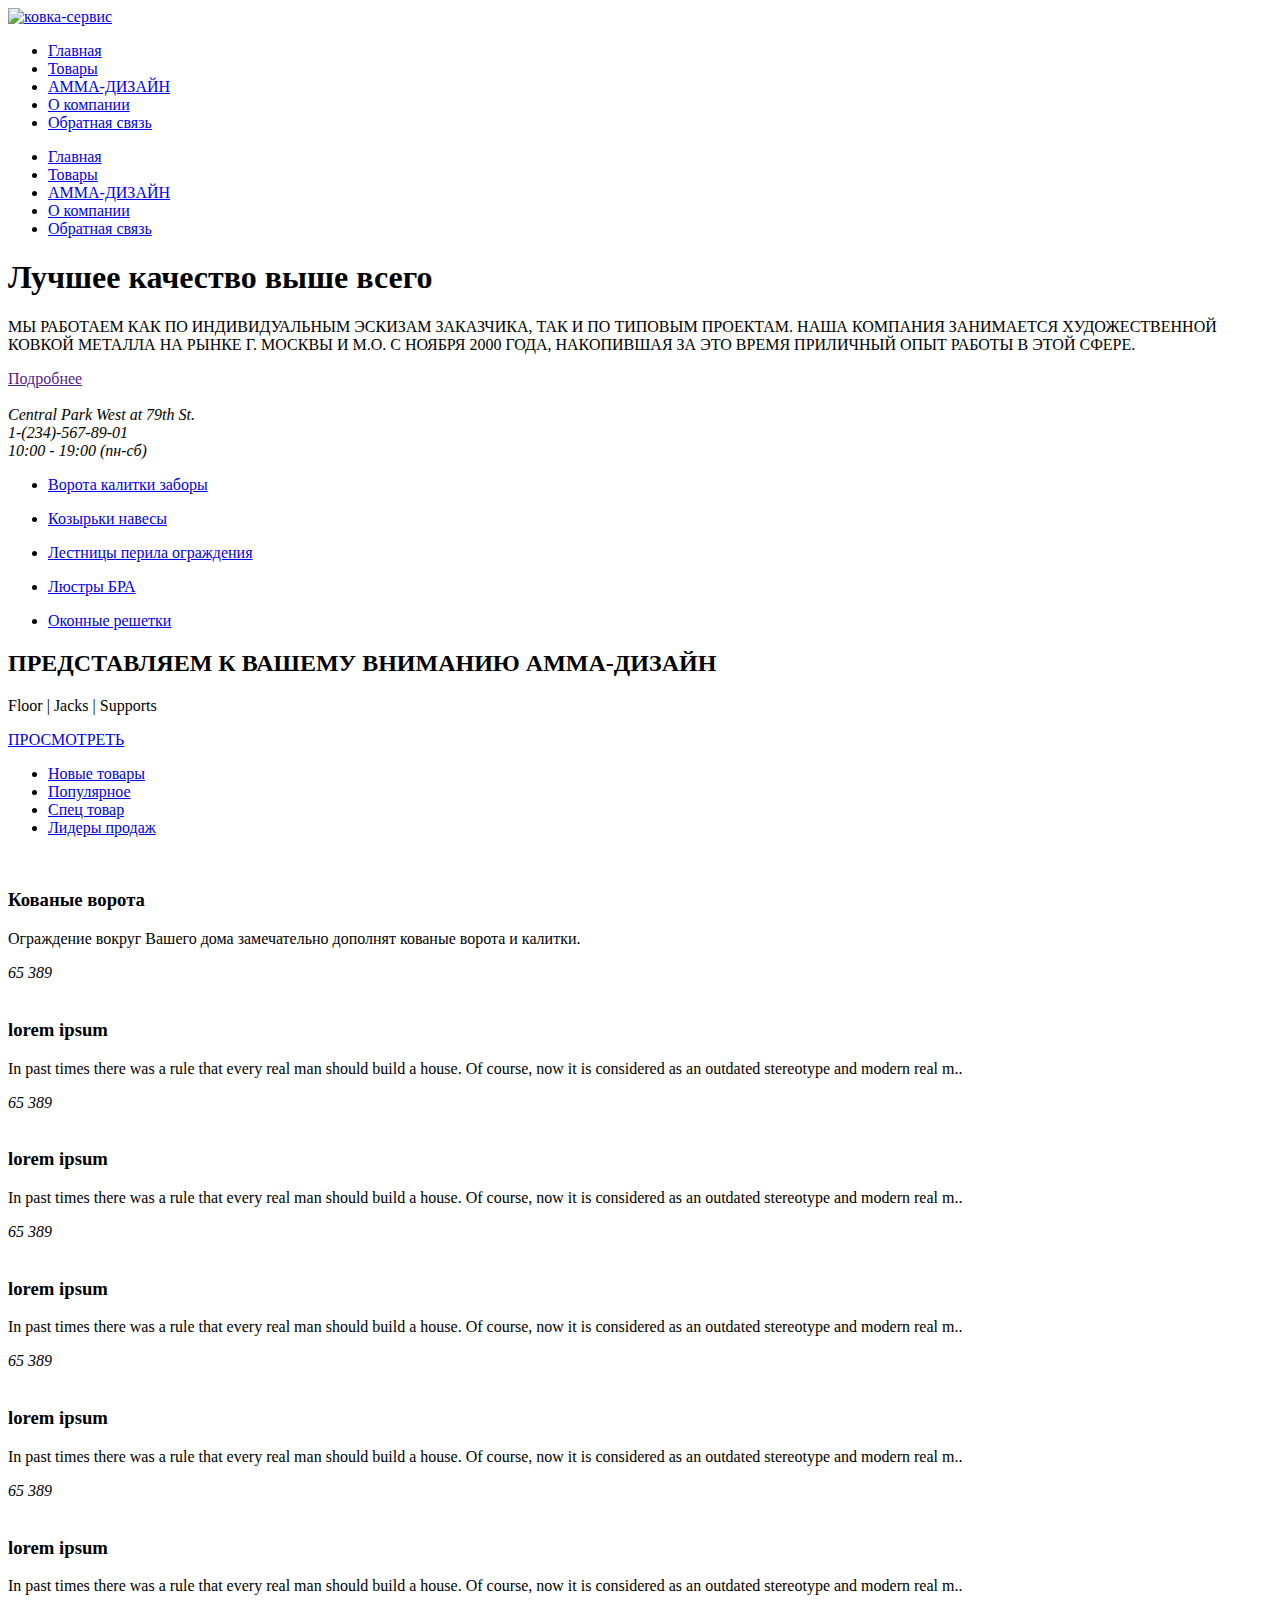
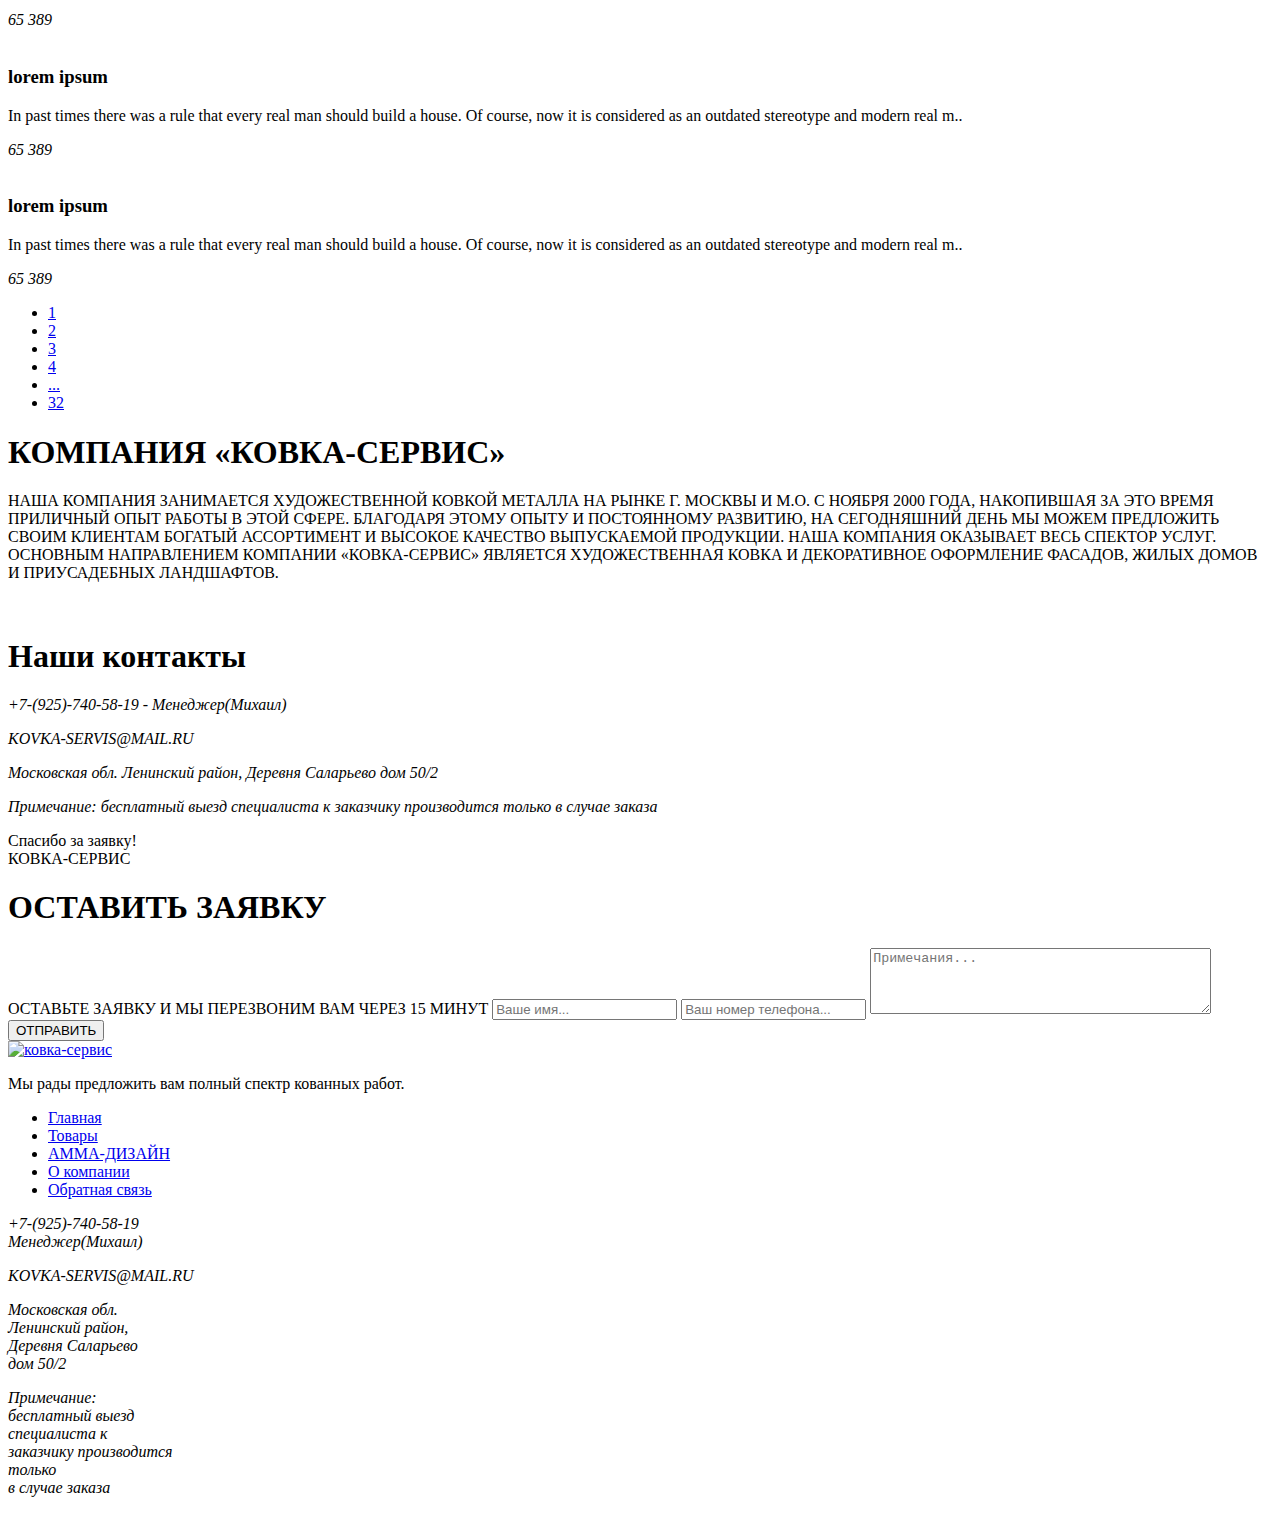
==== kovka2/index.html @ e715e523 "kovka2" ====
<!DOCTYPE html>
<html lang="ru">

<head>

	<meta charset="utf-8">
	<base href="/">

	<title>OptimizedHTML 4</title>
	<meta name="description" content="">

	<meta http-equiv="X-UA-Compatible" content="IE=edge">
	<meta name="viewport" content="width=device-width, initial-scale=1, maximum-scale=1">

	<!-- Template Basic Images Start -->
	<meta property="og:image" content="path/to/image.jpg">
	<link rel="icon" href="img/favicon/favicon.ico">
	<link rel="apple-touch-icon" sizes="180x180" href="img/favicon/apple-touch-icon-180x180.png">
	<!-- Template Basic Images End -->

	<!-- Custom Browsers Color Start -->
	<meta name="theme-color" content="#000">
	<!-- Custom Browsers Color End -->

	<link rel="stylesheet" href="css/main.min.css">

</head>

<body class="my-wrapper">

<div class="preloader"><div class="puls"></div></div>
	<!-- Custom HTML -->


<div id="my-header" class="main_head"  data-parallax data-src="../img/bg1.png">
	<div class="container">
		<div class="row">
			<div class="col-md-2 col-sm-6 ">
				<a href="#" class="logo">
					<img src="../img/logo.svg" alt="ковка-сервис">
				</a>
			</div>
				<div class="col-md-8 col-lg-6-6 offset-md-2 col-sm-6">
					<div class="h_butt">
						<a href="#my-menu" id="my-icon" class="hamburger hamburger--emphatic" aria-label="Menu" aria-controls="navigation">
							  <div class="hamburger-box">
	  				  		<div class="hamburger-inner"></div>
						 	 </div>
						</a>
					</div>
					<nav id="my-menu">
						<ul>
							<li><a  href="#my-header"><span>Главная</span></a></li>
							<li><a  href="#my-content"><span>Товары</span></a></li>
							<li><a  href="#"><span>АММА-ДИЗАЙН</span></a></li>
							<li><a  href="#review"><span>О компании</span></a></li>
							<li><a  href="#my-feed_back"><span>Обратная связь</span></a></li>
						</ul>
					</nav>
					<div class="nav_menu">
						<ul>
							<li class="active"><a data-scroll class="scroll_s"  href="#my-header"><span>Главная</span></a></li>
							<li><a data-scroll class="scroll_s"  href="#my-content"><span>Товары</span></a></li>
							<li><a data-scroll class="scroll_s"  href="#"><span>АММА-ДИЗАЙН</span></a></li>
							<li><a data-scroll class="scroll_s"  href="#review"><span>О компании</span></a></li>
							<li><a data-scroll class="scroll_s"  href="#my-feed_back"><span>Обратная связь</span></a></li>
						</ul>
					</div>
				</div>


			</div>

			<div class="row">
				<div class="col-md-4">

					<div class="description ">
						<h1>Лучшее качество выше всего</h1>
						<p>МЫ РАБОТАЕМ КАК ПО ИНДИВИДУАЛЬНЫМ ЭСКИЗАМ ЗАКАЗЧИКА, ТАК И ПО ТИПОВЫМ ПРОЕКТАМ.
								НАША КОМПАНИЯ ЗАНИМАЕТСЯ ХУДОЖЕСТВЕННОЙ КОВКОЙ МЕТАЛЛА НА РЫНКЕ Г. МОСКВЫ И М.О. С НОЯБРЯ 2000 ГОДА, НАКОПИВШАЯ ЗА ЭТО ВРЕМЯ ПРИЛИЧНЫЙ ОПЫТ РАБОТЫ В ЭТОЙ СФЕРЕ.</p>
						<a href="" class="button_X">Подробнее</a>
					</div>

				</div>
				<div class="col-md-8">
					<div class="slider_content">
						<div class="slider_window">
							<div class="slides owl-carousel">
									<img src="../img/bg1.png" alt="">
									<img src="../img/bg2.jpg" alt="">
									<img src="../img/bg4.jpg" alt="">
									<img src="../img/bg2.jpg" alt="">
							</div>
						</div>
					</div>
				</div>
			</div>

			<!-- <div class="ds text-center"><div class="arrow-down_fa"><a href="#content_s"><i class="fa fa-angle-double-down"></i></a></div></div> -->

		</div>
		<div class="header_contacts text-center">
			<div class="container">
				<div class="row">
					<div class="col-md-4"><i class="fa fa-map-marker "> <span> Central Park West at 79th St.</span></i></div>
					<div class="col-md-4"><i class="fa fa-phone"> <span class="ph_h"> 1-(234)-567-89-01</span></i></div>
					<div class="col-md-4"><i class="fa fa-clock-o"> <span> 10:00 - 19:00 (пн-сб)</span></i></div>
				</div>
			</div>
		</div>

</div>

<div id="my-content" class="main_content">
	<div class="container-fluid">
		<div class="row">
			<div class="col-md-3 col-sm-12 col-xs-12">
				<div class="sidebar_s">
					<ul>
						<li class="bg_overlay side_item" style="background-image: url(../img/s1.jpg);"><a href="#content_s"><p>Ворота калитки заборы</p></a></li>
						<li class="bg_overlay side_item" style="background-image: url(../img/s3.jpg);"><a href="#content_s"><p>Козырьки навесы</p></a></li>
						<li class="bg_overlay side_item" style="background-image: url(../img/s2.jpg);"><a href="#content_s"><p>Лестницы перила ограждения</p></a></li>
						<li class="bg_overlay side_item" style="background-image: url(../img/s5.jpg);"><a href="#content_s"><p>Люстры БРА</p></a></li>
						<li class="bg_overlay side_item" style="background-image: url(../img/s2.jpg);"><a href="#content_s"><p>Оконные решетки</p></a></li>
					</ul>
				</div>
			</div>
			<div class="col-md-9">
				<div class="sales_amma bg_overlay" style="background-image: url(../img/os1.png);">
				<h2>ПРЕДСТАВЛЯЕМ К ВАШЕМУ ВНИМАНИЮ АММА-ДИЗАЙН</h2>
				<p>Floor   |   Jacks   |   Supports </p>
				<a href="#" class="button_X">ПРОСМОТРЕТЬ</a>
			</div>
			<div class="sales_s">
				<div class="navigation_s">
					<ul>
						<li><a href="#">Новые товары</a></li>
						<li><a href="#">Популярное</a></li>
						<li><a href="#">Спец товар</a></li>
						<li><a href="#">Лидеры продаж</a></li>
					</ul>
				</div>
				<div class="row">
					<div class="col-md-4 col-lg-4 col-sm-6">
						<div class="sale_item">
							<a class="popup-link" data-effect="zoomIn"  href="../img/s1.jpg"><i class="fa fa-arrows-alt"></i></a>
							<img src="../img/s1.jpg" alt="">
							<h3>Кованые ворота</h3>
							<p>Ограждение вокруг Вашего дома замечательно дополнят кованые ворота и калитки.</p>
							<i class="fa fa-eye"><span>65 389</span></i>
						</div>
					</div>
					<div class="col-md-4 col-lg-4 col-sm-6">
						<div class="sale_item">
							<a class="popup-link" data-effect="zoomIn"  href="../img/s2.jpg"><i class="fa fa-arrows-alt"></i></a>
							<img src="../img/s2.jpg" alt="">
							<h3>lorem ipsum</h3>
							<p>In past times there was a rule that every real man should build a house. Of course, now it is considered as an outdated stereotype and modern real m..</p>
							<i class="fa fa-eye"><span>65 389</span></i>
						</div>
					</div>
					<div class="col-md-4 col-lg-4 col-sm-6">
						<div class="sale_item">
							<a class="popup-link" data-effect="zoomIn"  href="../img/s3.jpg"><i class="fa fa-arrows-alt"></i></a>
							<img src="../img/s3.jpg" alt="">
							<h3>lorem ipsum</h3>
							<p>In past times there was a rule that every real man should build a house. Of course, now it is considered as an outdated stereotype and modern real m..</p>
							<i class="fa fa-eye"><span>65 389</span></i>
						</div>
					</div>
					<div class="col-md-4 col-lg-4 col-sm-6">
						<div class="sale_item">
							<a class="popup-link" data-effect="zoomIn"  href="../img/s4.jpg"><i class="fa fa-arrows-alt"></i></a>
							<img src="../img/s4.jpg" alt="">
							<h3>lorem ipsum</h3>
							<p>In past times there was a rule that every real man should build a house. Of course, now it is considered as an outdated stereotype and modern real m..</p>
							<i class="fa fa-eye"><span>65 389</span></i>
						</div>
					</div>
					<div class="col-md-4 col-lg-4 col-sm-6">
						<div class="sale_item">
							<a class="popup-link" data-effect="zoomIn"  href="../img/1.jpg"><i class="fa fa-arrows-alt"></i></a>
							<img src="../img/s5.jpg" alt="">
							<h3>lorem ipsum</h3>
							<p>In past times there was a rule that every real man should build a house. Of course, now it is considered as an outdated stereotype and modern real m..</p>
							<i class="fa fa-eye"><span>65 389</span></i>
						</div>
					</div>
					<div class="col-md-4 col-lg-4 col-sm-6">
						<div class="sale_item">
							<a class="popup-link" data-effect="zoomIn"  href="../img/s1.jpg"><i class="fa fa-arrows-alt"></i></a>
							<img src="../img/s6.jpg" alt="">
							<h3>lorem ipsum</h3>
							<p>In past times there was a rule that every real man should build a house. Of course, now it is considered as an outdated stereotype and modern real m..</p>
							<i class="fa fa-eye"><span>65 389</span></i>
						</div>
					</div>
					<div class="col-md-4 col-lg-4 col-sm-6">
						<div class="sale_item">
							<a class="popup-link" data-effect="zoomIn"  href="../img/s1.jpg"><i class="fa fa-arrows-alt"></i></a>
							<img src="../img/s7.jpg" alt="">
							<h3>lorem ipsum</h3>
							<p>In past times there was a rule that every real man should build a house. Of course, now it is considered as an outdated stereotype and modern real m..</p>
							<i class="fa fa-eye"><span>65 389</span></i>
						</div>
					</div>
					<div class="col-md-4 col-lg-4 col-sm-6">
						<div class="sale_item">
							<a class="popup-link" data-effect="zoomIn"  href="../img/s1.jpg"><i class="fa fa-arrows-alt"></i></a>
							<img src="../img/s1.jpg" alt="">
							<h3>lorem ipsum</h3>
							<p>In past times there was a rule that every real man should build a house. Of course, now it is considered as an outdated stereotype and modern real m..</p>
							<i class="fa fa-eye"><span>65 389</span></i>
						</div>
					</div>
				</div>
				<div class="next_page">
					<ul>
						<li><a href="#">1</a></li>
						<li><a href="#">2</a></li>
						<li><a href="#">3</a></li>
						<li><a href="#">4</a></li>
						<li><a href="#">...</a></li>
						<li><a href="#">32</a></li>
					</ul>
				</div>
			</div>
		</div>
		</div>
	</div>
</div>

<div id="review" class="review_company bg_overlay" style="background-image: url(../img/bg2.jpg);">
	<div class="container">
		<div class="row">
			<div class="col-lg-6 col-md-12">
				<h1>КОМПАНИЯ «КОВКА-СЕРВИС»</h1>
				<p>НАША КОМПАНИЯ ЗАНИМАЕТСЯ ХУДОЖЕСТВЕННОЙ КОВКОЙ МЕТАЛЛА НА РЫНКЕ Г. МОСКВЫ И М.О. С НОЯБРЯ 2000 ГОДА, НАКОПИВШАЯ ЗА ЭТО ВРЕМЯ ПРИЛИЧНЫЙ ОПЫТ РАБОТЫ В ЭТОЙ СФЕРЕ.
					БЛАГОДАРЯ ЭТОМУ ОПЫТУ И ПОСТОЯННОМУ РАЗВИТИЮ, НА СЕГОДНЯШНИЙ ДЕНЬ МЫ МОЖЕМ ПРЕДЛОЖИТЬ СВОИМ КЛИЕНТАМ БОГАТЫЙ АССОРТИМЕНТ И ВЫСОКОЕ КАЧЕСТВО ВЫПУСКАЕМОЙ ПРОДУКЦИИ.
							НАША КОМПАНИЯ ОКАЗЫВАЕТ ВЕСЬ СПЕКТОР УСЛУГ. ОСНОВНЫМ НАПРАВЛЕНИЕМ КОМПАНИИ «КОВКА-СЕРВИС» ЯВЛЯЕТСЯ ХУДОЖЕСТВЕННАЯ КОВКА И ДЕКОРАТИВНОЕ ОФОРМЛЕНИЕ ФАСАДОВ, ЖИЛЫХ ДОМОВ И ПРИУСАДЕБНЫХ ЛАНДШАФТОВ.</p>
			</div>
			<div class="col-lg-6 col-md-12">
				<div class="bg_rev fotorama" data-nav="thumbs" data-width="100%"  data-thumbwidth="120" data-thumbheight="76" data-thumbmargin="15" data-thumbborderwidth="5">
				<img src="../img/1.jpg" alt="">
				<img src="../img/2.png" alt="">
				<img src="../img/3.png" alt="">
				<img src="../img/4.jpg" alt="">
			</div>
			</div>
		</div>
	</div>
</div>

<div id="my-feed_back" class="feedback_S" style="background-image: url(../img/bg1.png);">
	<div class="container-max-widths">
		<div class="row">
			<div class="col-md-4 offset-md-2 col-sm-8 offset-sm-2 ">
				<div class="feed_contacts">
					<h1>Наши контакты</h1>
					<i class="fa fa-mobile"><p>+7-(925)-740-58-19 - Менеджер(Михаил)</p></i>
					<i class="fa fa-envelope"><p>KOVKA-SERVIS@MAIL.RU</p></i>
					<i class="fa fa-location-arrow"><p>Московская обл. Ленинский район, Деревня Саларьево дом 50/2</p></i>
					<i class="fa fa-user"><p>Примечание: <span>бесплатный выезд специалиста к заказчику производится только в случае заказа </span></p></i>
				</div>
			</div>
			<div class="col-md-6 col-lg-6 sol-sm-12 col-xs-12">
				<div class="feed_area">
				<form class="callback_form" id="form">
					<div class="sucsses"><span>Спасибо за заявку!</span></div>
						<span>КОВКА-СЕРВИС</span>
						<div class="h1_s">
							<h1>ОСТАВИТЬ ЗАЯВКУ</h1>
						</div>
						<span>ОСТАВЬТЕ ЗАЯВКУ И МЫ ПЕРЕЗВОНИМ ВАМ ЧЕРЕЗ 15 МИНУТ</span>
						<input type="hidden" name="project_name" value="Site Name">
						<input type="hidden" name="admin_email" value="ar.esayan@mail.ru">
						<input type="hidden" name="form_subject" value="Form Subject">
						<input type="text"  name="name" placeholder="Ваше имя..." required>
						<input type="tel" maxlength="11"  name="tel" placeholder="Ваш номер телефона..." required>
						<textarea name="name" rows="4" cols="40" placeholder="Примечания..."></textarea>
						<button class="button_X">ОТПРАВИТЬ</button>
					</form>
			</div>
			</div>
		</div>
	</div>
</div>


<footer id="my-footer" class="footer_s">
	<div class="container">
		<div class="row">
			<div class=" col-md-4 col-sm-4 text-center foot_logo">
				<a href="#" class="logo"><img src="../img/logo.svg" alt="ковка-сервис"></a>
				<p><span>Мы</span> рады предложить вам полный спектр кованных работ.</p>
			</div>
			<div class="col-md-8 col-sm-8">
				<div class="foot_menu">
					<ul>
						<li><a data-scroll class="scroll_s" href="#my-header"><span>Главная</span></a></li>
						<li><a data-scroll class="scroll_s" href="#"><span>Товары</span></a></li>
						<li><a data-scroll class="scroll_s" href="#"><span>АММА-ДИЗАЙН</span></a></li>
						<li><a data-scroll class="scroll_s" href="#"><span>О компании</span></a></li>
						<li><a data-scroll class="scroll_s" href="#"><span>Обратная связь</span></a></li>
					</ul>
				</div>
				<div class="foot_contacts">
					<i class="fa fa-mobile"><p>+7-(925)-740-58-19 <br> Менеджер(Михаил)</p></i>
					<i class="fa fa-envelope"><p>KOVKA-SERVIS@MAIL.RU</p></i>
					<i class="fa fa-location-arrow"><p>Московская обл. 	<br> Ленинский район,<br> Деревня Саларьево <br> дом 50/2</p></i>
					<i class="fa fa-user"><p>Примечание: <span> <br>бесплатный выезд <br> специалиста к <br> заказчику производится <br> только <br> в случае заказа </span></p></i>
				</div>
			</div>
			<div class="col-md-4"></div>
		</div>
	</div>
</footer>


	<script src="js/scripts.min.js"></script>

</body>
</html>
---- kovka2/css/main.min.css ----
@charset "UTF-8";.fotorama__arr:focus:after,.fotorama__fullscreen-icon:focus:after,.fotorama__html,.fotorama__img,.fotorama__nav__frame:focus .fotorama__dot:after,.fotorama__nav__frame:focus .fotorama__thumb:after,.fotorama__stage__frame,.fotorama__stage__shaft,.fotorama__video iframe{position:absolute;width:100%;height:100%;top:0;right:0;left:0;bottom:0}.fotorama--fullscreen,.fotorama__img{max-width:99999px!important;max-height:99999px!important;min-width:0!important;min-height:0!important;border-radius:0!important;box-shadow:none!important;padding:0!important}.fotorama__wrap .fotorama__grab{cursor:move;cursor:-webkit-grab;cursor:-o-grab;cursor:-ms-grab;cursor:grab}.fotorama__grabbing *{cursor:move;cursor:-webkit-grabbing;cursor:-o-grabbing;cursor:-ms-grabbing;cursor:grabbing}.fotorama__spinner{position:absolute!important;top:50%!important;left:50%!important}.fotorama__wrap--css3 .fotorama__arr,.fotorama__wrap--css3 .fotorama__fullscreen-icon,.fotorama__wrap--css3 .fotorama__nav__shaft,.fotorama__wrap--css3 .fotorama__stage__shaft,.fotorama__wrap--css3 .fotorama__thumb-border,.fotorama__wrap--css3 .fotorama__video-close,.fotorama__wrap--css3 .fotorama__video-play{-webkit-transform:translate3d(0,0,0);transform:translate3d(0,0,0)}.fotorama__caption,.fotorama__nav:after,.fotorama__nav:before,.fotorama__stage:after,.fotorama__stage:before,.fotorama__wrap--css3 .fotorama__html,.fotorama__wrap--css3 .fotorama__nav,.fotorama__wrap--css3 .fotorama__spinner,.fotorama__wrap--css3 .fotorama__stage,.fotorama__wrap--css3 .fotorama__stage .fotorama__img,.fotorama__wrap--css3 .fotorama__stage__frame{-webkit-transform:translateZ(0);transform:translateZ(0)}.fotorama__arr:focus,.fotorama__fullscreen-icon:focus,.fotorama__nav__frame{outline:0}.fotorama__arr:focus:after,.fotorama__fullscreen-icon:focus:after,.fotorama__nav__frame:focus .fotorama__dot:after,.fotorama__nav__frame:focus .fotorama__thumb:after{content:'';border-radius:inherit;background-color:rgba(0,175,234,.5)}.fotorama__wrap--video .fotorama__stage,.fotorama__wrap--video .fotorama__stage__frame--video,.fotorama__wrap--video .fotorama__stage__frame--video .fotorama__html,.fotorama__wrap--video .fotorama__stage__frame--video .fotorama__img,.fotorama__wrap--video .fotorama__stage__shaft{-webkit-transform:none!important;transform:none!important}.fotorama__wrap--css3 .fotorama__nav__shaft,.fotorama__wrap--css3 .fotorama__stage__shaft,.fotorama__wrap--css3 .fotorama__thumb-border{transition-property:-webkit-transform,width;transition-property:transform,width;transition-timing-function:cubic-bezier(.1,0,.25,1);transition-duration:0s}.fotorama__arr,.fotorama__fullscreen-icon,.fotorama__no-select,.fotorama__video-close,.fotorama__video-play,.fotorama__wrap{-webkit-user-select:none;-moz-user-select:none;-ms-user-select:none;user-select:none}.fotorama__select{-webkit-user-select:text;-moz-user-select:text;-ms-user-select:text;user-select:text}.fotorama__nav,.fotorama__nav__frame{margin:auto;padding:0}.fotorama__caption__wrap,.fotorama__nav__frame,.fotorama__nav__shaft{-moz-box-orient:vertical;display:inline-block;vertical-align:middle}.fotorama__nav__frame,.fotorama__thumb-border{box-sizing:content-box}.fotorama__caption__wrap{box-sizing:border-box}.fotorama--hidden,.fotorama__load{position:absolute;left:-99999px;top:-99999px;z-index:-1}.fotorama__arr,.fotorama__fullscreen-icon,.fotorama__nav,.fotorama__nav__frame,.fotorama__nav__shaft,.fotorama__stage__frame,.fotorama__stage__shaft,.fotorama__video-close,.fotorama__video-play{-webkit-tap-highlight-color:transparent}.fotorama__arr,.fotorama__fullscreen-icon,.fotorama__video-close,.fotorama__video-play{background:url(../libs/fotorama/fotorama.png) no-repeat}@media (-webkit-min-device-pixel-ratio:1.5),(min-resolution:2dppx){.fotorama__arr,.fotorama__fullscreen-icon,.fotorama__video-close,.fotorama__video-play{background:url(../libs/fotorama/fotorama@2x.png) 0 0/96px 160px no-repeat}}.fotorama__thumb{background-color:#7f7f7f;background-color:rgba(127,127,127,.2)}@media print{.fotorama__arr,.fotorama__fullscreen-icon,.fotorama__thumb-border,.fotorama__video-close,.fotorama__video-play{background:0 0!important}}.fotorama{min-width:1px;overflow:hidden}.fotorama:not(.fotorama--unobtrusive)>:not(:first-child){display:none}.fullscreen{width:100%!important;height:100%!important;max-width:100%!important;max-height:100%!important;margin:0!important;padding:0!important;overflow:hidden!important;background:#000}.fotorama--fullscreen{position:absolute!important;top:0!important;left:0!important;right:0!important;bottom:0!important;float:none!important;z-index:2147483647!important;background:#000;width:100%!important;height:100%!important;margin:0!important}.fotorama--fullscreen .fotorama__nav,.fotorama--fullscreen .fotorama__stage{background:#000}.fotorama__wrap{-webkit-text-size-adjust:100%;position:relative;direction:ltr;z-index:0}.fotorama__wrap--rtl .fotorama__stage__frame{direction:rtl}.fotorama__nav,.fotorama__stage{overflow:hidden;position:relative;max-width:100%}.fotorama__wrap--pan-y{-ms-touch-action:pan-y}.fotorama__wrap .fotorama__pointer{cursor:pointer}.fotorama__wrap--slide .fotorama__stage__frame{opacity:1!important}.fotorama__stage__frame{overflow:hidden}.fotorama__stage__frame.fotorama__active{z-index:8}.fotorama__wrap--fade .fotorama__stage__frame{display:none}.fotorama__wrap--fade .fotorama__fade-front,.fotorama__wrap--fade .fotorama__fade-rear,.fotorama__wrap--fade .fotorama__stage__frame.fotorama__active{display:block;left:0;top:0}.fotorama__wrap--fade .fotorama__fade-front{z-index:8}.fotorama__wrap--fade .fotorama__fade-rear{z-index:7}.fotorama__wrap--fade .fotorama__fade-rear.fotorama__active{z-index:9}.fotorama__wrap--fade .fotorama__stage .fotorama__shadow{display:none}.fotorama__img{-ms-filter:"alpha(Opacity=0)";opacity:0;border:none!important}.fotorama__error .fotorama__img,.fotorama__loaded .fotorama__img{-ms-filter:"alpha(Opacity=100)";opacity:1}.fotorama--fullscreen .fotorama__loaded--full .fotorama__img,.fotorama__img--full{display:none}.fotorama--fullscreen .fotorama__loaded--full .fotorama__img--full{display:block}.fotorama__wrap--only-active .fotorama__nav,.fotorama__wrap--only-active .fotorama__stage{max-width:99999px!important}.fotorama__wrap--only-active .fotorama__stage__frame{visibility:hidden}.fotorama__wrap--only-active .fotorama__stage__frame.fotorama__active{visibility:visible}.fotorama__nav{font-size:0;line-height:0;text-align:center;display:none;white-space:nowrap;z-index:5}.fotorama__nav__shaft{position:relative;left:0;top:0;text-align:left}.fotorama__nav__frame{position:relative;cursor:pointer}.fotorama__nav--dots{display:block}.fotorama__nav--dots .fotorama__nav__frame{width:18px;height:30px}.fotorama__nav--dots .fotorama__nav__frame--thumb,.fotorama__nav--dots .fotorama__thumb-border{display:none}.fotorama__nav--thumbs{display:block}.fotorama__nav--thumbs .fotorama__nav__frame{padding-left:0!important}.fotorama__nav--thumbs .fotorama__nav__frame:last-child{padding-right:0!important}.fotorama__nav--thumbs .fotorama__nav__frame--dot{display:none}.fotorama__dot{display:block;width:4px;height:4px;position:relative;top:12px;left:6px;border-radius:6px;border:1px solid #7f7f7f}.fotorama__nav__frame:focus .fotorama__dot:after{padding:1px;top:-1px;left:-1px}.fotorama__nav__frame.fotorama__active .fotorama__dot{width:0;height:0;border-width:3px}.fotorama__nav__frame.fotorama__active .fotorama__dot:after{padding:3px;top:-3px;left:-3px}.fotorama__thumb{overflow:hidden;position:relative;width:100%;height:100%}.fotorama__nav__frame:focus .fotorama__thumb{z-index:2}.fotorama__thumb-border{position:absolute;z-index:9;top:0;left:0;border-style:solid;border-color:#00afea;background-image:linear-gradient(to bottom right,rgba(255,255,255,.25),rgba(64,64,64,.1))}.fotorama__caption{position:absolute;z-index:12;bottom:0;left:0;right:0;font-family:'Helvetica Neue',Arial,sans-serif;font-size:14px;line-height:1.5;color:#000}.fotorama__caption a{text-decoration:none;color:#000;border-bottom:1px solid;border-color:rgba(0,0,0,.5)}.fotorama__caption a:hover{color:#333;border-color:rgba(51,51,51,.5)}.fotorama__wrap--rtl .fotorama__caption{left:auto;right:0}.fotorama__wrap--no-captions .fotorama__caption,.fotorama__wrap--video .fotorama__caption{display:none}.fotorama__caption__wrap{background-color:#fff;background-color:rgba(255,255,255,.9);padding:5px 10px}@-webkit-keyframes spinner{0%{-webkit-transform:rotate(0);transform:rotate(0)}100%{-webkit-transform:rotate(360deg);transform:rotate(360deg)}}@keyframes spinner{0%{-webkit-transform:rotate(0);transform:rotate(0)}100%{-webkit-transform:rotate(360deg);transform:rotate(360deg)}}.fotorama__wrap--css3 .fotorama__spinner{-webkit-animation:spinner 24s infinite linear;animation:spinner 24s infinite linear}.fotorama__wrap--css3 .fotorama__html,.fotorama__wrap--css3 .fotorama__stage .fotorama__img{transition-property:opacity;transition-timing-function:linear;transition-duration:.3s}.fotorama__wrap--video .fotorama__stage__frame--video .fotorama__html,.fotorama__wrap--video .fotorama__stage__frame--video .fotorama__img{-ms-filter:"alpha(Opacity=0)";opacity:0}.fotorama__select{cursor:auto}.fotorama__video{top:32px;right:0;bottom:0;left:0;position:absolute;z-index:10}@-moz-document url-prefix(){.fotorama__active{box-shadow:0 0 0 transparent}}.fotorama__arr,.fotorama__fullscreen-icon,.fotorama__video-close,.fotorama__video-play{position:absolute;z-index:11;cursor:pointer}.fotorama__arr{position:absolute;width:32px;height:32px;top:50%;margin-top:-16px}.fotorama__arr--prev{left:2px;background-position:0 0}.fotorama__arr--next{right:2px;background-position:-32px 0}.fotorama__arr--disabled{pointer-events:none;cursor:default;opacity:.1}.fotorama__fullscreen-icon{width:32px;height:32px;top:2px;right:2px;background-position:0 -32px;z-index:20}.fotorama__arr:focus,.fotorama__fullscreen-icon:focus{border-radius:50%}.fotorama--fullscreen .fotorama__fullscreen-icon{background-position:-32px -32px}.fotorama__video-play{width:96px;height:96px;left:50%;top:50%;margin-left:-48px;margin-top:-48px;background-position:0 -64px;opacity:0}.fotorama__wrap--css2 .fotorama__video-play,.fotorama__wrap--video .fotorama__stage .fotorama__video-play{display:none}.fotorama__error .fotorama__video-play,.fotorama__loaded .fotorama__video-play,.fotorama__nav__frame .fotorama__video-play{opacity:1;display:block}.fotorama__nav__frame .fotorama__video-play{width:32px;height:32px;margin-left:-16px;margin-top:-16px;background-position:-64px -32px}.fotorama__video-close{width:32px;height:32px;top:0;right:0;background-position:-64px 0;z-index:20;opacity:0}.fotorama__wrap--css2 .fotorama__video-close{display:none}.fotorama__wrap--css3 .fotorama__video-close{-webkit-transform:translate3d(32px,-32px,0);transform:translate3d(32px,-32px,0)}.fotorama__wrap--video .fotorama__video-close{display:block;opacity:1}.fotorama__wrap--css3.fotorama__wrap--video .fotorama__video-close{-webkit-transform:translate3d(0,0,0);transform:translate3d(0,0,0)}.fotorama__wrap--no-controls.fotorama__wrap--toggle-arrows .fotorama__arr,.fotorama__wrap--no-controls.fotorama__wrap--toggle-arrows .fotorama__fullscreen-icon{opacity:0}.fotorama__wrap--no-controls.fotorama__wrap--toggle-arrows .fotorama__arr:focus,.fotorama__wrap--no-controls.fotorama__wrap--toggle-arrows .fotorama__fullscreen-icon:focus{opacity:1}.fotorama__wrap--video .fotorama__arr,.fotorama__wrap--video .fotorama__fullscreen-icon{opacity:0!important}.fotorama__wrap--css2.fotorama__wrap--no-controls.fotorama__wrap--toggle-arrows .fotorama__arr,.fotorama__wrap--css2.fotorama__wrap--no-controls.fotorama__wrap--toggle-arrows .fotorama__fullscreen-icon{display:none}.fotorama__wrap--css2.fotorama__wrap--no-controls.fotorama__wrap--toggle-arrows .fotorama__arr:focus,.fotorama__wrap--css2.fotorama__wrap--no-controls.fotorama__wrap--toggle-arrows .fotorama__fullscreen-icon:focus{display:block}.fotorama__wrap--css2.fotorama__wrap--video .fotorama__arr,.fotorama__wrap--css2.fotorama__wrap--video .fotorama__fullscreen-icon{display:none!important}.fotorama__wrap--css3.fotorama__wrap--no-controls.fotorama__wrap--slide.fotorama__wrap--toggle-arrows .fotorama__fullscreen-icon:not(:focus){-webkit-transform:translate3d(32px,-32px,0);transform:translate3d(32px,-32px,0)}.fotorama__wrap--css3.fotorama__wrap--no-controls.fotorama__wrap--slide.fotorama__wrap--toggle-arrows .fotorama__arr--prev:not(:focus){-webkit-transform:translate3d(-48px,0,0);transform:translate3d(-48px,0,0)}.fotorama__wrap--css3.fotorama__wrap--no-controls.fotorama__wrap--slide.fotorama__wrap--toggle-arrows .fotorama__arr--next:not(:focus){-webkit-transform:translate3d(48px,0,0);transform:translate3d(48px,0,0)}.fotorama__wrap--css3.fotorama__wrap--video .fotorama__fullscreen-icon{-webkit-transform:translate3d(32px,-32px,0)!important;transform:translate3d(32px,-32px,0)!important}.fotorama__wrap--css3.fotorama__wrap--video .fotorama__arr--prev{-webkit-transform:translate3d(-48px,0,0)!important;transform:translate3d(-48px,0,0)!important}.fotorama__wrap--css3.fotorama__wrap--video .fotorama__arr--next{-webkit-transform:translate3d(48px,0,0)!important;transform:translate3d(48px,0,0)!important}.fotorama__wrap--css3 .fotorama__arr:not(:focus),.fotorama__wrap--css3 .fotorama__fullscreen-icon:not(:focus),.fotorama__wrap--css3 .fotorama__video-close:not(:focus),.fotorama__wrap--css3 .fotorama__video-play:not(:focus){transition-property:-webkit-transform,opacity;transition-property:transform,opacity;transition-duration:.3s}.fotorama__nav:after,.fotorama__nav:before,.fotorama__stage:after,.fotorama__stage:before{content:"";display:block;position:absolute;text-decoration:none;top:0;bottom:0;width:10px;height:auto;z-index:10;pointer-events:none;background-repeat:no-repeat;background-size:1px 100%,5px 100%}.fotorama__nav:before,.fotorama__stage:before{background-image:linear-gradient(transparent,rgba(0,0,0,.2) 25%,rgba(0,0,0,.3) 75%,transparent),radial-gradient(farthest-side at 0 50%,rgba(0,0,0,.4),transparent);background-position:0 0,0 0;left:-10px}.fotorama__nav.fotorama__shadows--left:before,.fotorama__stage.fotorama__shadows--left:before{left:0}.fotorama__nav:after,.fotorama__stage:after{background-image:linear-gradient(transparent,rgba(0,0,0,.2) 25%,rgba(0,0,0,.3) 75%,transparent),radial-gradient(farthest-side at 100% 50%,rgba(0,0,0,.4),transparent);background-position:100% 0,100% 0;right:-10px}.fotorama__nav.fotorama__shadows--right:after,.fotorama__stage.fotorama__shadows--right:after{right:0}.fotorama--fullscreen .fotorama__nav:after,.fotorama--fullscreen .fotorama__nav:before,.fotorama--fullscreen .fotorama__stage:after,.fotorama--fullscreen .fotorama__stage:before,.fotorama__wrap--fade .fotorama__stage:after,.fotorama__wrap--fade .fotorama__stage:before,.fotorama__wrap--no-shadows .fotorama__nav:after,.fotorama__wrap--no-shadows .fotorama__nav:before,.fotorama__wrap--no-shadows .fotorama__stage:after,.fotorama__wrap--no-shadows .fotorama__stage:before{display:none}.mfp-bg{top:0;left:0;width:100%;height:100%;z-index:1042;overflow:hidden;position:fixed;background:#0b0b0b;opacity:.8}.mfp-wrap{top:0;left:0;width:100%;height:100%;z-index:1043;position:fixed;outline:0!important;-webkit-backface-visibility:hidden}.mfp-container{text-align:center;position:absolute;width:100%;height:100%;left:0;top:0;padding:0 8px;box-sizing:border-box}.mfp-container:before{content:'';display:inline-block;height:100%;vertical-align:middle}.mfp-align-top .mfp-container:before{display:none}.mfp-content{position:relative;display:inline-block;vertical-align:middle;margin:0 auto;text-align:left;z-index:1045}.mfp-ajax-holder .mfp-content,.mfp-inline-holder .mfp-content{width:100%;cursor:auto}.mfp-ajax-cur{cursor:progress}.mfp-zoom-out-cur,.mfp-zoom-out-cur .mfp-image-holder .mfp-close{cursor:-moz-zoom-out;cursor:-webkit-zoom-out;cursor:zoom-out}.mfp-zoom{cursor:pointer;cursor:-webkit-zoom-in;cursor:-moz-zoom-in;cursor:zoom-in}.mfp-auto-cursor .mfp-content{cursor:auto}.mfp-arrow,.mfp-close,.mfp-counter,.mfp-preloader{-webkit-user-select:none;-moz-user-select:none;user-select:none}.mfp-loading.mfp-figure{display:none}.mfp-hide{display:none!important}.mfp-preloader{color:#ccc;position:absolute;top:50%;width:auto;text-align:center;margin-top:-.8em;left:8px;right:8px;z-index:1044}.mfp-preloader a{color:#ccc}.mfp-preloader a:hover{color:#fff}.mfp-s-ready .mfp-preloader{display:none}.mfp-s-error .mfp-content{display:none}button.mfp-arrow,button.mfp-close{overflow:visible;cursor:pointer;background:0 0;border:0;-webkit-appearance:none;display:block;outline:0;padding:0;z-index:1046;box-shadow:none;touch-action:manipulation}button::-moz-focus-inner{padding:0;border:0}.mfp-close{width:44px;height:44px;line-height:44px;position:absolute;right:0;top:0;text-decoration:none;text-align:center;opacity:.65;padding:0 0 18px 10px;color:#fff;font-style:normal;font-size:28px;font-family:Arial,Baskerville,monospace}.mfp-close:focus,.mfp-close:hover{opacity:1}.mfp-close:active{top:1px}.mfp-close-btn-in .mfp-close{color:#333}.mfp-iframe-holder .mfp-close,.mfp-image-holder .mfp-close{color:#fff;right:-6px;text-align:right;padding-right:6px;width:100%}.mfp-counter{position:absolute;top:0;right:0;color:#ccc;font-size:12px;line-height:18px;white-space:nowrap}.mfp-arrow{position:absolute;opacity:.65;margin:0;top:50%;margin-top:-55px;padding:0;width:90px;height:110px;-webkit-tap-highlight-color:transparent}.mfp-arrow:active{margin-top:-54px}.mfp-arrow:focus,.mfp-arrow:hover{opacity:1}.mfp-arrow:after,.mfp-arrow:before{content:'';display:block;width:0;height:0;position:absolute;left:0;top:0;margin-top:35px;margin-left:35px;border:medium inset transparent}.mfp-arrow:after{border-top-width:13px;border-bottom-width:13px;top:8px}.mfp-arrow:before{border-top-width:21px;border-bottom-width:21px;opacity:.7}.mfp-arrow-left{left:0}.mfp-arrow-left:after{border-right:17px solid #fff;margin-left:31px}.mfp-arrow-left:before{margin-left:25px;border-right:27px solid #3f3f3f}.mfp-arrow-right{right:0}.mfp-arrow-right:after{border-left:17px solid #fff;margin-left:39px}.mfp-arrow-right:before{border-left:27px solid #3f3f3f}.mfp-iframe-holder{padding-top:40px;padding-bottom:40px}.mfp-iframe-holder .mfp-content{line-height:0;width:100%;max-width:900px}.mfp-iframe-holder .mfp-close{top:-40px}.mfp-iframe-scaler{width:100%;height:0;overflow:hidden;padding-top:56.25%}.mfp-iframe-scaler iframe{position:absolute;display:block;top:0;left:0;width:100%;height:100%;box-shadow:0 0 8px rgba(0,0,0,.6);background:#000}img.mfp-img{width:auto;max-width:100%;height:auto;display:block;line-height:0;box-sizing:border-box;padding:40px 0 40px;margin:0 auto}.mfp-figure{line-height:0}.mfp-figure:after{content:'';position:absolute;left:0;top:40px;bottom:40px;display:block;right:0;width:auto;height:auto;z-index:-1;box-shadow:0 0 8px rgba(0,0,0,.6);background:#444}.mfp-figure small{color:#bdbdbd;display:block;font-size:12px;line-height:14px}.mfp-figure figure{margin:0}.mfp-bottom-bar{margin-top:-36px;position:absolute;top:100%;left:0;width:100%;cursor:auto}.mfp-title{text-align:left;line-height:18px;color:#f3f3f3;word-wrap:break-word;padding-right:36px}.mfp-image-holder .mfp-content{max-width:100%}.mfp-gallery .mfp-image-holder .mfp-figure{cursor:pointer}@media screen and (max-width:800px) and (orientation:landscape),screen and (max-height:300px){.mfp-img-mobile .mfp-image-holder{padding-left:0;padding-right:0}.mfp-img-mobile img.mfp-img{padding:0}.mfp-img-mobile .mfp-figure:after{top:0;bottom:0}.mfp-img-mobile .mfp-figure small{display:inline;margin-left:5px}.mfp-img-mobile .mfp-bottom-bar{background:rgba(0,0,0,.6);bottom:0;margin:0;top:auto;padding:3px 5px;position:fixed;box-sizing:border-box}.mfp-img-mobile .mfp-bottom-bar:empty{padding:0}.mfp-img-mobile .mfp-counter{right:5px;top:3px}.mfp-img-mobile .mfp-close{top:0;right:0;width:35px;height:35px;line-height:35px;background:rgba(0,0,0,.6);position:fixed;text-align:center;padding:0}}@media all and (max-width:900px){.mfp-arrow{-webkit-transform:scale(.75);transform:scale(.75)}.mfp-arrow-left{-webkit-transform-origin:0;transform-origin:0}.mfp-arrow-right{-webkit-transform-origin:100%;transform-origin:100%}.mfp-container{padding-left:6px;padding-right:6px}}.animated{-webkit-animation-duration:1s;animation-duration:1s;-webkit-animation-fill-mode:both;animation-fill-mode:both}.animated.infinite{-webkit-animation-iteration-count:infinite;animation-iteration-count:infinite}@-webkit-keyframes bounce{0%,20%,53%,80%,to{-webkit-animation-timing-function:cubic-bezier(.215,.61,.355,1);animation-timing-function:cubic-bezier(.215,.61,.355,1);-webkit-transform:translateZ(0);transform:translateZ(0)}40%,43%{-webkit-animation-timing-function:cubic-bezier(.755,.05,.855,.06);animation-timing-function:cubic-bezier(.755,.05,.855,.06);-webkit-transform:translate3d(0,-30px,0);transform:translate3d(0,-30px,0)}70%{-webkit-animation-timing-function:cubic-bezier(.755,.05,.855,.06);animation-timing-function:cubic-bezier(.755,.05,.855,.06);-webkit-transform:translate3d(0,-15px,0);transform:translate3d(0,-15px,0)}90%{-webkit-transform:translate3d(0,-4px,0);transform:translate3d(0,-4px,0)}}@keyframes bounce{0%,20%,53%,80%,to{-webkit-animation-timing-function:cubic-bezier(.215,.61,.355,1);animation-timing-function:cubic-bezier(.215,.61,.355,1);-webkit-transform:translateZ(0);transform:translateZ(0)}40%,43%{-webkit-animation-timing-function:cubic-bezier(.755,.05,.855,.06);animation-timing-function:cubic-bezier(.755,.05,.855,.06);-webkit-transform:translate3d(0,-30px,0);transform:translate3d(0,-30px,0)}70%{-webkit-animation-timing-function:cubic-bezier(.755,.05,.855,.06);animation-timing-function:cubic-bezier(.755,.05,.855,.06);-webkit-transform:translate3d(0,-15px,0);transform:translate3d(0,-15px,0)}90%{-webkit-transform:translate3d(0,-4px,0);transform:translate3d(0,-4px,0)}}.bounce{-webkit-animation-name:bounce;animation-name:bounce;-webkit-transform-origin:center bottom;transform-origin:center bottom}@-webkit-keyframes flash{0%,50%,to{opacity:1}25%,75%{opacity:0}}@keyframes flash{0%,50%,to{opacity:1}25%,75%{opacity:0}}.flash{-webkit-animation-name:flash;animation-name:flash}@-webkit-keyframes pulse{0%{-webkit-transform:scaleX(1);transform:scaleX(1)}50%{-webkit-transform:scale3d(1.05,1.05,1.05);transform:scale3d(1.05,1.05,1.05)}to{-webkit-transform:scaleX(1);transform:scaleX(1)}}@keyframes pulse{0%{-webkit-transform:scaleX(1);transform:scaleX(1)}50%{-webkit-transform:scale3d(1.05,1.05,1.05);transform:scale3d(1.05,1.05,1.05)}to{-webkit-transform:scaleX(1);transform:scaleX(1)}}.pulse{-webkit-animation-name:pulse;animation-name:pulse}@-webkit-keyframes rubberBand{0%{-webkit-transform:scaleX(1);transform:scaleX(1)}30%{-webkit-transform:scale3d(1.25,.75,1);transform:scale3d(1.25,.75,1)}40%{-webkit-transform:scale3d(.75,1.25,1);transform:scale3d(.75,1.25,1)}50%{-webkit-transform:scale3d(1.15,.85,1);transform:scale3d(1.15,.85,1)}65%{-webkit-transform:scale3d(.95,1.05,1);transform:scale3d(.95,1.05,1)}75%{-webkit-transform:scale3d(1.05,.95,1);transform:scale3d(1.05,.95,1)}to{-webkit-transform:scaleX(1);transform:scaleX(1)}}@keyframes rubberBand{0%{-webkit-transform:scaleX(1);transform:scaleX(1)}30%{-webkit-transform:scale3d(1.25,.75,1);transform:scale3d(1.25,.75,1)}40%{-webkit-transform:scale3d(.75,1.25,1);transform:scale3d(.75,1.25,1)}50%{-webkit-transform:scale3d(1.15,.85,1);transform:scale3d(1.15,.85,1)}65%{-webkit-transform:scale3d(.95,1.05,1);transform:scale3d(.95,1.05,1)}75%{-webkit-transform:scale3d(1.05,.95,1);transform:scale3d(1.05,.95,1)}to{-webkit-transform:scaleX(1);transform:scaleX(1)}}.rubberBand{-webkit-animation-name:rubberBand;animation-name:rubberBand}@-webkit-keyframes shake{0%,to{-webkit-transform:translateZ(0);transform:translateZ(0)}10%,30%,50%,70%,90%{-webkit-transform:translate3d(-10px,0,0);transform:translate3d(-10px,0,0)}20%,40%,60%,80%{-webkit-transform:translate3d(10px,0,0);transform:translate3d(10px,0,0)}}@keyframes shake{0%,to{-webkit-transform:translateZ(0);transform:translateZ(0)}10%,30%,50%,70%,90%{-webkit-transform:translate3d(-10px,0,0);transform:translate3d(-10px,0,0)}20%,40%,60%,80%{-webkit-transform:translate3d(10px,0,0);transform:translate3d(10px,0,0)}}.shake{-webkit-animation-name:shake;animation-name:shake}@-webkit-keyframes headShake{0%{-webkit-transform:translateX(0);transform:translateX(0)}6.5%{-webkit-transform:translateX(-6px) rotateY(-9deg);transform:translateX(-6px) rotateY(-9deg)}18.5%{-webkit-transform:translateX(5px) rotateY(7deg);transform:translateX(5px) rotateY(7deg)}31.5%{-webkit-transform:translateX(-3px) rotateY(-5deg);transform:translateX(-3px) rotateY(-5deg)}43.5%{-webkit-transform:translateX(2px) rotateY(3deg);transform:translateX(2px) rotateY(3deg)}50%{-webkit-transform:translateX(0);transform:translateX(0)}}@keyframes headShake{0%{-webkit-transform:translateX(0);transform:translateX(0)}6.5%{-webkit-transform:translateX(-6px) rotateY(-9deg);transform:translateX(-6px) rotateY(-9deg)}18.5%{-webkit-transform:translateX(5px) rotateY(7deg);transform:translateX(5px) rotateY(7deg)}31.5%{-webkit-transform:translateX(-3px) rotateY(-5deg);transform:translateX(-3px) rotateY(-5deg)}43.5%{-webkit-transform:translateX(2px) rotateY(3deg);transform:translateX(2px) rotateY(3deg)}50%{-webkit-transform:translateX(0);transform:translateX(0)}}.headShake{-webkit-animation-timing-function:ease-in-out;animation-timing-function:ease-in-out;-webkit-animation-name:headShake;animation-name:headShake}@-webkit-keyframes swing{20%{-webkit-transform:rotate(15deg);transform:rotate(15deg)}40%{-webkit-transform:rotate(-10deg);transform:rotate(-10deg)}60%{-webkit-transform:rotate(5deg);transform:rotate(5deg)}80%{-webkit-transform:rotate(-5deg);transform:rotate(-5deg)}to{-webkit-transform:rotate(0);transform:rotate(0)}}@keyframes swing{20%{-webkit-transform:rotate(15deg);transform:rotate(15deg)}40%{-webkit-transform:rotate(-10deg);transform:rotate(-10deg)}60%{-webkit-transform:rotate(5deg);transform:rotate(5deg)}80%{-webkit-transform:rotate(-5deg);transform:rotate(-5deg)}to{-webkit-transform:rotate(0);transform:rotate(0)}}.swing{-webkit-transform-origin:top center;transform-origin:top center;-webkit-animation-name:swing;animation-name:swing}@-webkit-keyframes tada{0%{-webkit-transform:scaleX(1);transform:scaleX(1)}10%,20%{-webkit-transform:scale3d(.9,.9,.9) rotate(-3deg);transform:scale3d(.9,.9,.9) rotate(-3deg)}30%,50%,70%,90%{-webkit-transform:scale3d(1.1,1.1,1.1) rotate(3deg);transform:scale3d(1.1,1.1,1.1) rotate(3deg)}40%,60%,80%{-webkit-transform:scale3d(1.1,1.1,1.1) rotate(-3deg);transform:scale3d(1.1,1.1,1.1) rotate(-3deg)}to{-webkit-transform:scaleX(1);transform:scaleX(1)}}@keyframes tada{0%{-webkit-transform:scaleX(1);transform:scaleX(1)}10%,20%{-webkit-transform:scale3d(.9,.9,.9) rotate(-3deg);transform:scale3d(.9,.9,.9) rotate(-3deg)}30%,50%,70%,90%{-webkit-transform:scale3d(1.1,1.1,1.1) rotate(3deg);transform:scale3d(1.1,1.1,1.1) rotate(3deg)}40%,60%,80%{-webkit-transform:scale3d(1.1,1.1,1.1) rotate(-3deg);transform:scale3d(1.1,1.1,1.1) rotate(-3deg)}to{-webkit-transform:scaleX(1);transform:scaleX(1)}}.tada{-webkit-animation-name:tada;animation-name:tada}@-webkit-keyframes wobble{0%{-webkit-transform:translateZ(0);transform:translateZ(0)}15%{-webkit-transform:translate3d(-25%,0,0) rotate(-5deg);transform:translate3d(-25%,0,0) rotate(-5deg)}30%{-webkit-transform:translate3d(20%,0,0) rotate(3deg);transform:translate3d(20%,0,0) rotate(3deg)}45%{-webkit-transform:translate3d(-15%,0,0) rotate(-3deg);transform:translate3d(-15%,0,0) rotate(-3deg)}60%{-webkit-transform:translate3d(10%,0,0) rotate(2deg);transform:translate3d(10%,0,0) rotate(2deg)}75%{-webkit-transform:translate3d(-5%,0,0) rotate(-1deg);transform:translate3d(-5%,0,0) rotate(-1deg)}to{-webkit-transform:translateZ(0);transform:translateZ(0)}}@keyframes wobble{0%{-webkit-transform:translateZ(0);transform:translateZ(0)}15%{-webkit-transform:translate3d(-25%,0,0) rotate(-5deg);transform:translate3d(-25%,0,0) rotate(-5deg)}30%{-webkit-transform:translate3d(20%,0,0) rotate(3deg);transform:translate3d(20%,0,0) rotate(3deg)}45%{-webkit-transform:translate3d(-15%,0,0) rotate(-3deg);transform:translate3d(-15%,0,0) rotate(-3deg)}60%{-webkit-transform:translate3d(10%,0,0) rotate(2deg);transform:translate3d(10%,0,0) rotate(2deg)}75%{-webkit-transform:translate3d(-5%,0,0) rotate(-1deg);transform:translate3d(-5%,0,0) rotate(-1deg)}to{-webkit-transform:translateZ(0);transform:translateZ(0)}}.wobble{-webkit-animation-name:wobble;animation-name:wobble}@-webkit-keyframes jello{0%,11.1%,to{-webkit-transform:translateZ(0);transform:translateZ(0)}22.2%{-webkit-transform:skewX(-12.5deg) skewY(-12.5deg);transform:skewX(-12.5deg) skewY(-12.5deg)}33.3%{-webkit-transform:skewX(6.25deg) skewY(6.25deg);transform:skewX(6.25deg) skewY(6.25deg)}44.4%{-webkit-transform:skewX(-3.125deg) skewY(-3.125deg);transform:skewX(-3.125deg) skewY(-3.125deg)}55.5%{-webkit-transform:skewX(1.5625deg) skewY(1.5625deg);transform:skewX(1.5625deg) skewY(1.5625deg)}66.6%{-webkit-transform:skewX(-.78125deg) skewY(-.78125deg);transform:skewX(-.78125deg) skewY(-.78125deg)}77.7%{-webkit-transform:skewX(.390625deg) skewY(.390625deg);transform:skewX(.390625deg) skewY(.390625deg)}88.8%{-webkit-transform:skewX(-.1953125deg) skewY(-.1953125deg);transform:skewX(-.1953125deg) skewY(-.1953125deg)}}@keyframes jello{0%,11.1%,to{-webkit-transform:translateZ(0);transform:translateZ(0)}22.2%{-webkit-transform:skewX(-12.5deg) skewY(-12.5deg);transform:skewX(-12.5deg) skewY(-12.5deg)}33.3%{-webkit-transform:skewX(6.25deg) skewY(6.25deg);transform:skewX(6.25deg) skewY(6.25deg)}44.4%{-webkit-transform:skewX(-3.125deg) skewY(-3.125deg);transform:skewX(-3.125deg) skewY(-3.125deg)}55.5%{-webkit-transform:skewX(1.5625deg) skewY(1.5625deg);transform:skewX(1.5625deg) skewY(1.5625deg)}66.6%{-webkit-transform:skewX(-.78125deg) skewY(-.78125deg);transform:skewX(-.78125deg) skewY(-.78125deg)}77.7%{-webkit-transform:skewX(.390625deg) skewY(.390625deg);transform:skewX(.390625deg) skewY(.390625deg)}88.8%{-webkit-transform:skewX(-.1953125deg) skewY(-.1953125deg);transform:skewX(-.1953125deg) skewY(-.1953125deg)}}.jello{-webkit-animation-name:jello;animation-name:jello;-webkit-transform-origin:center;transform-origin:center}@-webkit-keyframes bounceIn{0%,20%,40%,60%,80%,to{-webkit-animation-timing-function:cubic-bezier(.215,.61,.355,1);animation-timing-function:cubic-bezier(.215,.61,.355,1)}0%{opacity:0;-webkit-transform:scale3d(.3,.3,.3);transform:scale3d(.3,.3,.3)}20%{-webkit-transform:scale3d(1.1,1.1,1.1);transform:scale3d(1.1,1.1,1.1)}40%{-webkit-transform:scale3d(.9,.9,.9);transform:scale3d(.9,.9,.9)}60%{opacity:1;-webkit-transform:scale3d(1.03,1.03,1.03);transform:scale3d(1.03,1.03,1.03)}80%{-webkit-transform:scale3d(.97,.97,.97);transform:scale3d(.97,.97,.97)}to{opacity:1;-webkit-transform:scaleX(1);transform:scaleX(1)}}@keyframes bounceIn{0%,20%,40%,60%,80%,to{-webkit-animation-timing-function:cubic-bezier(.215,.61,.355,1);animation-timing-function:cubic-bezier(.215,.61,.355,1)}0%{opacity:0;-webkit-transform:scale3d(.3,.3,.3);transform:scale3d(.3,.3,.3)}20%{-webkit-transform:scale3d(1.1,1.1,1.1);transform:scale3d(1.1,1.1,1.1)}40%{-webkit-transform:scale3d(.9,.9,.9);transform:scale3d(.9,.9,.9)}60%{opacity:1;-webkit-transform:scale3d(1.03,1.03,1.03);transform:scale3d(1.03,1.03,1.03)}80%{-webkit-transform:scale3d(.97,.97,.97);transform:scale3d(.97,.97,.97)}to{opacity:1;-webkit-transform:scaleX(1);transform:scaleX(1)}}.bounceIn{-webkit-animation-duration:.75s;animation-duration:.75s;-webkit-animation-name:bounceIn;animation-name:bounceIn}@-webkit-keyframes bounceInDown{0%,60%,75%,90%,to{-webkit-animation-timing-function:cubic-bezier(.215,.61,.355,1);animation-timing-function:cubic-bezier(.215,.61,.355,1)}0%{opacity:0;-webkit-transform:translate3d(0,-3000px,0);transform:translate3d(0,-3000px,0)}60%{opacity:1;-webkit-transform:translate3d(0,25px,0);transform:translate3d(0,25px,0)}75%{-webkit-transform:translate3d(0,-10px,0);transform:translate3d(0,-10px,0)}90%{-webkit-transform:translate3d(0,5px,0);transform:translate3d(0,5px,0)}to{-webkit-transform:translateZ(0);transform:translateZ(0)}}@keyframes bounceInDown{0%,60%,75%,90%,to{-webkit-animation-timing-function:cubic-bezier(.215,.61,.355,1);animation-timing-function:cubic-bezier(.215,.61,.355,1)}0%{opacity:0;-webkit-transform:translate3d(0,-3000px,0);transform:translate3d(0,-3000px,0)}60%{opacity:1;-webkit-transform:translate3d(0,25px,0);transform:translate3d(0,25px,0)}75%{-webkit-transform:translate3d(0,-10px,0);transform:translate3d(0,-10px,0)}90%{-webkit-transform:translate3d(0,5px,0);transform:translate3d(0,5px,0)}to{-webkit-transform:translateZ(0);transform:translateZ(0)}}.bounceInDown{-webkit-animation-name:bounceInDown;animation-name:bounceInDown}@-webkit-keyframes bounceInLeft{0%,60%,75%,90%,to{-webkit-animation-timing-function:cubic-bezier(.215,.61,.355,1);animation-timing-function:cubic-bezier(.215,.61,.355,1)}0%{opacity:0;-webkit-transform:translate3d(-3000px,0,0);transform:translate3d(-3000px,0,0)}60%{opacity:1;-webkit-transform:translate3d(25px,0,0);transform:translate3d(25px,0,0)}75%{-webkit-transform:translate3d(-10px,0,0);transform:translate3d(-10px,0,0)}90%{-webkit-transform:translate3d(5px,0,0);transform:translate3d(5px,0,0)}to{-webkit-transform:translateZ(0);transform:translateZ(0)}}@keyframes bounceInLeft{0%,60%,75%,90%,to{-webkit-animation-timing-function:cubic-bezier(.215,.61,.355,1);animation-timing-function:cubic-bezier(.215,.61,.355,1)}0%{opacity:0;-webkit-transform:translate3d(-3000px,0,0);transform:translate3d(-3000px,0,0)}60%{opacity:1;-webkit-transform:translate3d(25px,0,0);transform:translate3d(25px,0,0)}75%{-webkit-transform:translate3d(-10px,0,0);transform:translate3d(-10px,0,0)}90%{-webkit-transform:translate3d(5px,0,0);transform:translate3d(5px,0,0)}to{-webkit-transform:translateZ(0);transform:translateZ(0)}}.bounceInLeft{-webkit-animation-name:bounceInLeft;animation-name:bounceInLeft}@-webkit-keyframes bounceInRight{0%,60%,75%,90%,to{-webkit-animation-timing-function:cubic-bezier(.215,.61,.355,1);animation-timing-function:cubic-bezier(.215,.61,.355,1)}0%{opacity:0;-webkit-transform:translate3d(3000px,0,0);transform:translate3d(3000px,0,0)}60%{opacity:1;-webkit-transform:translate3d(-25px,0,0);transform:translate3d(-25px,0,0)}75%{-webkit-transform:translate3d(10px,0,0);transform:translate3d(10px,0,0)}90%{-webkit-transform:translate3d(-5px,0,0);transform:translate3d(-5px,0,0)}to{-webkit-transform:translateZ(0);transform:translateZ(0)}}@keyframes bounceInRight{0%,60%,75%,90%,to{-webkit-animation-timing-function:cubic-bezier(.215,.61,.355,1);animation-timing-function:cubic-bezier(.215,.61,.355,1)}0%{opacity:0;-webkit-transform:translate3d(3000px,0,0);transform:translate3d(3000px,0,0)}60%{opacity:1;-webkit-transform:translate3d(-25px,0,0);transform:translate3d(-25px,0,0)}75%{-webkit-transform:translate3d(10px,0,0);transform:translate3d(10px,0,0)}90%{-webkit-transform:translate3d(-5px,0,0);transform:translate3d(-5px,0,0)}to{-webkit-transform:translateZ(0);transform:translateZ(0)}}.bounceInRight{-webkit-animation-name:bounceInRight;animation-name:bounceInRight}@-webkit-keyframes bounceInUp{0%,60%,75%,90%,to{-webkit-animation-timing-function:cubic-bezier(.215,.61,.355,1);animation-timing-function:cubic-bezier(.215,.61,.355,1)}0%{opacity:0;-webkit-transform:translate3d(0,3000px,0);transform:translate3d(0,3000px,0)}60%{opacity:1;-webkit-transform:translate3d(0,-20px,0);transform:translate3d(0,-20px,0)}75%{-webkit-transform:translate3d(0,10px,0);transform:translate3d(0,10px,0)}90%{-webkit-transform:translate3d(0,-5px,0);transform:translate3d(0,-5px,0)}to{-webkit-transform:translateZ(0);transform:translateZ(0)}}@keyframes bounceInUp{0%,60%,75%,90%,to{-webkit-animation-timing-function:cubic-bezier(.215,.61,.355,1);animation-timing-function:cubic-bezier(.215,.61,.355,1)}0%{opacity:0;-webkit-transform:translate3d(0,3000px,0);transform:translate3d(0,3000px,0)}60%{opacity:1;-webkit-transform:translate3d(0,-20px,0);transform:translate3d(0,-20px,0)}75%{-webkit-transform:translate3d(0,10px,0);transform:translate3d(0,10px,0)}90%{-webkit-transform:translate3d(0,-5px,0);transform:translate3d(0,-5px,0)}to{-webkit-transform:translateZ(0);transform:translateZ(0)}}.bounceInUp{-webkit-animation-name:bounceInUp;animation-name:bounceInUp}@-webkit-keyframes bounceOut{20%{-webkit-transform:scale3d(.9,.9,.9);transform:scale3d(.9,.9,.9)}50%,55%{opacity:1;-webkit-transform:scale3d(1.1,1.1,1.1);transform:scale3d(1.1,1.1,1.1)}to{opacity:0;-webkit-transform:scale3d(.3,.3,.3);transform:scale3d(.3,.3,.3)}}@keyframes bounceOut{20%{-webkit-transform:scale3d(.9,.9,.9);transform:scale3d(.9,.9,.9)}50%,55%{opacity:1;-webkit-transform:scale3d(1.1,1.1,1.1);transform:scale3d(1.1,1.1,1.1)}to{opacity:0;-webkit-transform:scale3d(.3,.3,.3);transform:scale3d(.3,.3,.3)}}.bounceOut{-webkit-animation-duration:.75s;animation-duration:.75s;-webkit-animation-name:bounceOut;animation-name:bounceOut}@-webkit-keyframes bounceOutDown{20%{-webkit-transform:translate3d(0,10px,0);transform:translate3d(0,10px,0)}40%,45%{opacity:1;-webkit-transform:translate3d(0,-20px,0);transform:translate3d(0,-20px,0)}to{opacity:0;-webkit-transform:translate3d(0,2000px,0);transform:translate3d(0,2000px,0)}}@keyframes bounceOutDown{20%{-webkit-transform:translate3d(0,10px,0);transform:translate3d(0,10px,0)}40%,45%{opacity:1;-webkit-transform:translate3d(0,-20px,0);transform:translate3d(0,-20px,0)}to{opacity:0;-webkit-transform:translate3d(0,2000px,0);transform:translate3d(0,2000px,0)}}.bounceOutDown{-webkit-animation-name:bounceOutDown;animation-name:bounceOutDown}@-webkit-keyframes bounceOutLeft{20%{opacity:1;-webkit-transform:translate3d(20px,0,0);transform:translate3d(20px,0,0)}to{opacity:0;-webkit-transform:translate3d(-2000px,0,0);transform:translate3d(-2000px,0,0)}}@keyframes bounceOutLeft{20%{opacity:1;-webkit-transform:translate3d(20px,0,0);transform:translate3d(20px,0,0)}to{opacity:0;-webkit-transform:translate3d(-2000px,0,0);transform:translate3d(-2000px,0,0)}}.bounceOutLeft{-webkit-animation-name:bounceOutLeft;animation-name:bounceOutLeft}@-webkit-keyframes bounceOutRight{20%{opacity:1;-webkit-transform:translate3d(-20px,0,0);transform:translate3d(-20px,0,0)}to{opacity:0;-webkit-transform:translate3d(2000px,0,0);transform:translate3d(2000px,0,0)}}@keyframes bounceOutRight{20%{opacity:1;-webkit-transform:translate3d(-20px,0,0);transform:translate3d(-20px,0,0)}to{opacity:0;-webkit-transform:translate3d(2000px,0,0);transform:translate3d(2000px,0,0)}}.bounceOutRight{-webkit-animation-name:bounceOutRight;animation-name:bounceOutRight}@-webkit-keyframes bounceOutUp{20%{-webkit-transform:translate3d(0,-10px,0);transform:translate3d(0,-10px,0)}40%,45%{opacity:1;-webkit-transform:translate3d(0,20px,0);transform:translate3d(0,20px,0)}to{opacity:0;-webkit-transform:translate3d(0,-2000px,0);transform:translate3d(0,-2000px,0)}}@keyframes bounceOutUp{20%{-webkit-transform:translate3d(0,-10px,0);transform:translate3d(0,-10px,0)}40%,45%{opacity:1;-webkit-transform:translate3d(0,20px,0);transform:translate3d(0,20px,0)}to{opacity:0;-webkit-transform:translate3d(0,-2000px,0);transform:translate3d(0,-2000px,0)}}.bounceOutUp{-webkit-animation-name:bounceOutUp;animation-name:bounceOutUp}@-webkit-keyframes fadeIn{0%{opacity:0}to{opacity:1}}@keyframes fadeIn{0%{opacity:0}to{opacity:1}}.fadeIn{-webkit-animation-name:fadeIn;animation-name:fadeIn}@-webkit-keyframes fadeInDown{0%{opacity:0;-webkit-transform:translate3d(0,-100%,0);transform:translate3d(0,-100%,0)}to{opacity:1;-webkit-transform:translateZ(0);transform:translateZ(0)}}@keyframes fadeInDown{0%{opacity:0;-webkit-transform:translate3d(0,-100%,0);transform:translate3d(0,-100%,0)}to{opacity:1;-webkit-transform:translateZ(0);transform:translateZ(0)}}.fadeInDown{-webkit-animation-name:fadeInDown;animation-name:fadeInDown}@-webkit-keyframes fadeInDownBig{0%{opacity:0;-webkit-transform:translate3d(0,-2000px,0);transform:translate3d(0,-2000px,0)}to{opacity:1;-webkit-transform:translateZ(0);transform:translateZ(0)}}@keyframes fadeInDownBig{0%{opacity:0;-webkit-transform:translate3d(0,-2000px,0);transform:translate3d(0,-2000px,0)}to{opacity:1;-webkit-transform:translateZ(0);transform:translateZ(0)}}.fadeInDownBig{-webkit-animation-name:fadeInDownBig;animation-name:fadeInDownBig}@-webkit-keyframes fadeInLeft{0%{opacity:0;-webkit-transform:translate3d(-100%,0,0);transform:translate3d(-100%,0,0)}to{opacity:1;-webkit-transform:translateZ(0);transform:translateZ(0)}}@keyframes fadeInLeft{0%{opacity:0;-webkit-transform:translate3d(-100%,0,0);transform:translate3d(-100%,0,0)}to{opacity:1;-webkit-transform:translateZ(0);transform:translateZ(0)}}.fadeInLeft{-webkit-animation-name:fadeInLeft;animation-name:fadeInLeft}@-webkit-keyframes fadeInLeftBig{0%{opacity:0;-webkit-transform:translate3d(-2000px,0,0);transform:translate3d(-2000px,0,0)}to{opacity:1;-webkit-transform:translateZ(0);transform:translateZ(0)}}@keyframes fadeInLeftBig{0%{opacity:0;-webkit-transform:translate3d(-2000px,0,0);transform:translate3d(-2000px,0,0)}to{opacity:1;-webkit-transform:translateZ(0);transform:translateZ(0)}}.fadeInLeftBig{-webkit-animation-name:fadeInLeftBig;animation-name:fadeInLeftBig}@-webkit-keyframes fadeInRight{0%{opacity:0;-webkit-transform:translate3d(100%,0,0);transform:translate3d(100%,0,0)}to{opacity:1;-webkit-transform:translateZ(0);transform:translateZ(0)}}@keyframes fadeInRight{0%{opacity:0;-webkit-transform:translate3d(100%,0,0);transform:translate3d(100%,0,0)}to{opacity:1;-webkit-transform:translateZ(0);transform:translateZ(0)}}.fadeInRight{-webkit-animation-name:fadeInRight;animation-name:fadeInRight}@-webkit-keyframes fadeInRightBig{0%{opacity:0;-webkit-transform:translate3d(2000px,0,0);transform:translate3d(2000px,0,0)}to{opacity:1;-webkit-transform:translateZ(0);transform:translateZ(0)}}@keyframes fadeInRightBig{0%{opacity:0;-webkit-transform:translate3d(2000px,0,0);transform:translate3d(2000px,0,0)}to{opacity:1;-webkit-transform:translateZ(0);transform:translateZ(0)}}.fadeInRightBig{-webkit-animation-name:fadeInRightBig;animation-name:fadeInRightBig}@-webkit-keyframes fadeInUp{0%{opacity:0;-webkit-transform:translate3d(0,100%,0);transform:translate3d(0,100%,0)}to{opacity:1;-webkit-transform:translateZ(0);transform:translateZ(0)}}@keyframes fadeInUp{0%{opacity:0;-webkit-transform:translate3d(0,100%,0);transform:translate3d(0,100%,0)}to{opacity:1;-webkit-transform:translateZ(0);transform:translateZ(0)}}.fadeInUp{-webkit-animation-name:fadeInUp;animation-name:fadeInUp}@-webkit-keyframes fadeInUpBig{0%{opacity:0;-webkit-transform:translate3d(0,2000px,0);transform:translate3d(0,2000px,0)}to{opacity:1;-webkit-transform:translateZ(0);transform:translateZ(0)}}@keyframes fadeInUpBig{0%{opacity:0;-webkit-transform:translate3d(0,2000px,0);transform:translate3d(0,2000px,0)}to{opacity:1;-webkit-transform:translateZ(0);transform:translateZ(0)}}.fadeInUpBig{-webkit-animation-name:fadeInUpBig;animation-name:fadeInUpBig}@-webkit-keyframes fadeOut{0%{opacity:1}to{opacity:0}}@keyframes fadeOut{0%{opacity:1}to{opacity:0}}.fadeOut{-webkit-animation-name:fadeOut;animation-name:fadeOut}@-webkit-keyframes fadeOutDown{0%{opacity:1}to{opacity:0;-webkit-transform:translate3d(0,100%,0);transform:translate3d(0,100%,0)}}@keyframes fadeOutDown{0%{opacity:1}to{opacity:0;-webkit-transform:translate3d(0,100%,0);transform:translate3d(0,100%,0)}}.fadeOutDown{-webkit-animation-name:fadeOutDown;animation-name:fadeOutDown}@-webkit-keyframes fadeOutDownBig{0%{opacity:1}to{opacity:0;-webkit-transform:translate3d(0,2000px,0);transform:translate3d(0,2000px,0)}}@keyframes fadeOutDownBig{0%{opacity:1}to{opacity:0;-webkit-transform:translate3d(0,2000px,0);transform:translate3d(0,2000px,0)}}.fadeOutDownBig{-webkit-animation-name:fadeOutDownBig;animation-name:fadeOutDownBig}@-webkit-keyframes fadeOutLeft{0%{opacity:1}to{opacity:0;-webkit-transform:translate3d(-100%,0,0);transform:translate3d(-100%,0,0)}}@keyframes fadeOutLeft{0%{opacity:1}to{opacity:0;-webkit-transform:translate3d(-100%,0,0);transform:translate3d(-100%,0,0)}}.fadeOutLeft{-webkit-animation-name:fadeOutLeft;animation-name:fadeOutLeft}@-webkit-keyframes fadeOutLeftBig{0%{opacity:1}to{opacity:0;-webkit-transform:translate3d(-2000px,0,0);transform:translate3d(-2000px,0,0)}}@keyframes fadeOutLeftBig{0%{opacity:1}to{opacity:0;-webkit-transform:translate3d(-2000px,0,0);transform:translate3d(-2000px,0,0)}}.fadeOutLeftBig{-webkit-animation-name:fadeOutLeftBig;animation-name:fadeOutLeftBig}@-webkit-keyframes fadeOutRight{0%{opacity:1}to{opacity:0;-webkit-transform:translate3d(100%,0,0);transform:translate3d(100%,0,0)}}@keyframes fadeOutRight{0%{opacity:1}to{opacity:0;-webkit-transform:translate3d(100%,0,0);transform:translate3d(100%,0,0)}}.fadeOutRight{-webkit-animation-name:fadeOutRight;animation-name:fadeOutRight}@-webkit-keyframes fadeOutRightBig{0%{opacity:1}to{opacity:0;-webkit-transform:translate3d(2000px,0,0);transform:translate3d(2000px,0,0)}}@keyframes fadeOutRightBig{0%{opacity:1}to{opacity:0;-webkit-transform:translate3d(2000px,0,0);transform:translate3d(2000px,0,0)}}.fadeOutRightBig{-webkit-animation-name:fadeOutRightBig;animation-name:fadeOutRightBig}@-webkit-keyframes fadeOutUp{0%{opacity:1}to{opacity:0;-webkit-transform:translate3d(0,-100%,0);transform:translate3d(0,-100%,0)}}@keyframes fadeOutUp{0%{opacity:1}to{opacity:0;-webkit-transform:translate3d(0,-100%,0);transform:translate3d(0,-100%,0)}}.fadeOutUp{-webkit-animation-name:fadeOutUp;animation-name:fadeOutUp}@-webkit-keyframes fadeOutUpBig{0%{opacity:1}to{opacity:0;-webkit-transform:translate3d(0,-2000px,0);transform:translate3d(0,-2000px,0)}}@keyframes fadeOutUpBig{0%{opacity:1}to{opacity:0;-webkit-transform:translate3d(0,-2000px,0);transform:translate3d(0,-2000px,0)}}.fadeOutUpBig{-webkit-animation-name:fadeOutUpBig;animation-name:fadeOutUpBig}@-webkit-keyframes flip{0%{-webkit-transform:perspective(400px) rotateY(-1turn);transform:perspective(400px) rotateY(-1turn);-webkit-animation-timing-function:ease-out;animation-timing-function:ease-out}40%{-webkit-transform:perspective(400px) translateZ(150px) rotateY(-190deg);transform:perspective(400px) translateZ(150px) rotateY(-190deg);-webkit-animation-timing-function:ease-out;animation-timing-function:ease-out}50%{-webkit-transform:perspective(400px) translateZ(150px) rotateY(-170deg);transform:perspective(400px) translateZ(150px) rotateY(-170deg);-webkit-animation-timing-function:ease-in;animation-timing-function:ease-in}80%{-webkit-transform:perspective(400px) scale3d(.95,.95,.95);transform:perspective(400px) scale3d(.95,.95,.95);-webkit-animation-timing-function:ease-in;animation-timing-function:ease-in}to{-webkit-transform:perspective(400px);transform:perspective(400px);-webkit-animation-timing-function:ease-in;animation-timing-function:ease-in}}@keyframes flip{0%{-webkit-transform:perspective(400px) rotateY(-1turn);transform:perspective(400px) rotateY(-1turn);-webkit-animation-timing-function:ease-out;animation-timing-function:ease-out}40%{-webkit-transform:perspective(400px) translateZ(150px) rotateY(-190deg);transform:perspective(400px) translateZ(150px) rotateY(-190deg);-webkit-animation-timing-function:ease-out;animation-timing-function:ease-out}50%{-webkit-transform:perspective(400px) translateZ(150px) rotateY(-170deg);transform:perspective(400px) translateZ(150px) rotateY(-170deg);-webkit-animation-timing-function:ease-in;animation-timing-function:ease-in}80%{-webkit-transform:perspective(400px) scale3d(.95,.95,.95);transform:perspective(400px) scale3d(.95,.95,.95);-webkit-animation-timing-function:ease-in;animation-timing-function:ease-in}to{-webkit-transform:perspective(400px);transform:perspective(400px);-webkit-animation-timing-function:ease-in;animation-timing-function:ease-in}}.animated.flip{-webkit-backface-visibility:visible;backface-visibility:visible;-webkit-animation-name:flip;animation-name:flip}@-webkit-keyframes flipInX{0%{-webkit-transform:perspective(400px) rotateX(90deg);transform:perspective(400px) rotateX(90deg);-webkit-animation-timing-function:ease-in;animation-timing-function:ease-in;opacity:0}40%{-webkit-transform:perspective(400px) rotateX(-20deg);transform:perspective(400px) rotateX(-20deg);-webkit-animation-timing-function:ease-in;animation-timing-function:ease-in}60%{-webkit-transform:perspective(400px) rotateX(10deg);transform:perspective(400px) rotateX(10deg);opacity:1}80%{-webkit-transform:perspective(400px) rotateX(-5deg);transform:perspective(400px) rotateX(-5deg)}to{-webkit-transform:perspective(400px);transform:perspective(400px)}}@keyframes flipInX{0%{-webkit-transform:perspective(400px) rotateX(90deg);transform:perspective(400px) rotateX(90deg);-webkit-animation-timing-function:ease-in;animation-timing-function:ease-in;opacity:0}40%{-webkit-transform:perspective(400px) rotateX(-20deg);transform:perspective(400px) rotateX(-20deg);-webkit-animation-timing-function:ease-in;animation-timing-function:ease-in}60%{-webkit-transform:perspective(400px) rotateX(10deg);transform:perspective(400px) rotateX(10deg);opacity:1}80%{-webkit-transform:perspective(400px) rotateX(-5deg);transform:perspective(400px) rotateX(-5deg)}to{-webkit-transform:perspective(400px);transform:perspective(400px)}}.flipInX{-webkit-backface-visibility:visible!important;backface-visibility:visible!important;-webkit-animation-name:flipInX;animation-name:flipInX}@-webkit-keyframes flipInY{0%{-webkit-transform:perspective(400px) rotateY(90deg);transform:perspective(400px) rotateY(90deg);-webkit-animation-timing-function:ease-in;animation-timing-function:ease-in;opacity:0}40%{-webkit-transform:perspective(400px) rotateY(-20deg);transform:perspective(400px) rotateY(-20deg);-webkit-animation-timing-function:ease-in;animation-timing-function:ease-in}60%{-webkit-transform:perspective(400px) rotateY(10deg);transform:perspective(400px) rotateY(10deg);opacity:1}80%{-webkit-transform:perspective(400px) rotateY(-5deg);transform:perspective(400px) rotateY(-5deg)}to{-webkit-transform:perspective(400px);transform:perspective(400px)}}@keyframes flipInY{0%{-webkit-transform:perspective(400px) rotateY(90deg);transform:perspective(400px) rotateY(90deg);-webkit-animation-timing-function:ease-in;animation-timing-function:ease-in;opacity:0}40%{-webkit-transform:perspective(400px) rotateY(-20deg);transform:perspective(400px) rotateY(-20deg);-webkit-animation-timing-function:ease-in;animation-timing-function:ease-in}60%{-webkit-transform:perspective(400px) rotateY(10deg);transform:perspective(400px) rotateY(10deg);opacity:1}80%{-webkit-transform:perspective(400px) rotateY(-5deg);transform:perspective(400px) rotateY(-5deg)}to{-webkit-transform:perspective(400px);transform:perspective(400px)}}.flipInY{-webkit-backface-visibility:visible!important;backface-visibility:visible!important;-webkit-animation-name:flipInY;animation-name:flipInY}@-webkit-keyframes flipOutX{0%{-webkit-transform:perspective(400px);transform:perspective(400px)}30%{-webkit-transform:perspective(400px) rotateX(-20deg);transform:perspective(400px) rotateX(-20deg);opacity:1}to{-webkit-transform:perspective(400px) rotateX(90deg);transform:perspective(400px) rotateX(90deg);opacity:0}}@keyframes flipOutX{0%{-webkit-transform:perspective(400px);transform:perspective(400px)}30%{-webkit-transform:perspective(400px) rotateX(-20deg);transform:perspective(400px) rotateX(-20deg);opacity:1}to{-webkit-transform:perspective(400px) rotateX(90deg);transform:perspective(400px) rotateX(90deg);opacity:0}}.flipOutX{-webkit-animation-duration:.75s;animation-duration:.75s;-webkit-animation-name:flipOutX;animation-name:flipOutX;-webkit-backface-visibility:visible!important;backface-visibility:visible!important}@-webkit-keyframes flipOutY{0%{-webkit-transform:perspective(400px);transform:perspective(400px)}30%{-webkit-transform:perspective(400px) rotateY(-15deg);transform:perspective(400px) rotateY(-15deg);opacity:1}to{-webkit-transform:perspective(400px) rotateY(90deg);transform:perspective(400px) rotateY(90deg);opacity:0}}@keyframes flipOutY{0%{-webkit-transform:perspective(400px);transform:perspective(400px)}30%{-webkit-transform:perspective(400px) rotateY(-15deg);transform:perspective(400px) rotateY(-15deg);opacity:1}to{-webkit-transform:perspective(400px) rotateY(90deg);transform:perspective(400px) rotateY(90deg);opacity:0}}.flipOutY{-webkit-animation-duration:.75s;animation-duration:.75s;-webkit-backface-visibility:visible!important;backface-visibility:visible!important;-webkit-animation-name:flipOutY;animation-name:flipOutY}@-webkit-keyframes lightSpeedIn{0%{-webkit-transform:translate3d(100%,0,0) skewX(-30deg);transform:translate3d(100%,0,0) skewX(-30deg);opacity:0}60%{-webkit-transform:skewX(20deg);transform:skewX(20deg);opacity:1}80%{-webkit-transform:skewX(-5deg);transform:skewX(-5deg);opacity:1}to{-webkit-transform:translateZ(0);transform:translateZ(0);opacity:1}}@keyframes lightSpeedIn{0%{-webkit-transform:translate3d(100%,0,0) skewX(-30deg);transform:translate3d(100%,0,0) skewX(-30deg);opacity:0}60%{-webkit-transform:skewX(20deg);transform:skewX(20deg);opacity:1}80%{-webkit-transform:skewX(-5deg);transform:skewX(-5deg);opacity:1}to{-webkit-transform:translateZ(0);transform:translateZ(0);opacity:1}}.lightSpeedIn{-webkit-animation-name:lightSpeedIn;animation-name:lightSpeedIn;-webkit-animation-timing-function:ease-out;animation-timing-function:ease-out}@-webkit-keyframes lightSpeedOut{0%{opacity:1}to{-webkit-transform:translate3d(100%,0,0) skewX(30deg);transform:translate3d(100%,0,0) skewX(30deg);opacity:0}}@keyframes lightSpeedOut{0%{opacity:1}to{-webkit-transform:translate3d(100%,0,0) skewX(30deg);transform:translate3d(100%,0,0) skewX(30deg);opacity:0}}.lightSpeedOut{-webkit-animation-name:lightSpeedOut;animation-name:lightSpeedOut;-webkit-animation-timing-function:ease-in;animation-timing-function:ease-in}@-webkit-keyframes rotateIn{0%{-webkit-transform-origin:center;transform-origin:center;-webkit-transform:rotate(-200deg);transform:rotate(-200deg);opacity:0}to{-webkit-transform-origin:center;transform-origin:center;-webkit-transform:translateZ(0);transform:translateZ(0);opacity:1}}@keyframes rotateIn{0%{-webkit-transform-origin:center;transform-origin:center;-webkit-transform:rotate(-200deg);transform:rotate(-200deg);opacity:0}to{-webkit-transform-origin:center;transform-origin:center;-webkit-transform:translateZ(0);transform:translateZ(0);opacity:1}}.rotateIn{-webkit-animation-name:rotateIn;animation-name:rotateIn}@-webkit-keyframes rotateInDownLeft{0%{-webkit-transform-origin:left bottom;transform-origin:left bottom;-webkit-transform:rotate(-45deg);transform:rotate(-45deg);opacity:0}to{-webkit-transform-origin:left bottom;transform-origin:left bottom;-webkit-transform:translateZ(0);transform:translateZ(0);opacity:1}}@keyframes rotateInDownLeft{0%{-webkit-transform-origin:left bottom;transform-origin:left bottom;-webkit-transform:rotate(-45deg);transform:rotate(-45deg);opacity:0}to{-webkit-transform-origin:left bottom;transform-origin:left bottom;-webkit-transform:translateZ(0);transform:translateZ(0);opacity:1}}.rotateInDownLeft{-webkit-animation-name:rotateInDownLeft;animation-name:rotateInDownLeft}@-webkit-keyframes rotateInDownRight{0%{-webkit-transform-origin:right bottom;transform-origin:right bottom;-webkit-transform:rotate(45deg);transform:rotate(45deg);opacity:0}to{-webkit-transform-origin:right bottom;transform-origin:right bottom;-webkit-transform:translateZ(0);transform:translateZ(0);opacity:1}}@keyframes rotateInDownRight{0%{-webkit-transform-origin:right bottom;transform-origin:right bottom;-webkit-transform:rotate(45deg);transform:rotate(45deg);opacity:0}to{-webkit-transform-origin:right bottom;transform-origin:right bottom;-webkit-transform:translateZ(0);transform:translateZ(0);opacity:1}}.rotateInDownRight{-webkit-animation-name:rotateInDownRight;animation-name:rotateInDownRight}@-webkit-keyframes rotateInUpLeft{0%{-webkit-transform-origin:left bottom;transform-origin:left bottom;-webkit-transform:rotate(45deg);transform:rotate(45deg);opacity:0}to{-webkit-transform-origin:left bottom;transform-origin:left bottom;-webkit-transform:translateZ(0);transform:translateZ(0);opacity:1}}@keyframes rotateInUpLeft{0%{-webkit-transform-origin:left bottom;transform-origin:left bottom;-webkit-transform:rotate(45deg);transform:rotate(45deg);opacity:0}to{-webkit-transform-origin:left bottom;transform-origin:left bottom;-webkit-transform:translateZ(0);transform:translateZ(0);opacity:1}}.rotateInUpLeft{-webkit-animation-name:rotateInUpLeft;animation-name:rotateInUpLeft}@-webkit-keyframes rotateInUpRight{0%{-webkit-transform-origin:right bottom;transform-origin:right bottom;-webkit-transform:rotate(-90deg);transform:rotate(-90deg);opacity:0}to{-webkit-transform-origin:right bottom;transform-origin:right bottom;-webkit-transform:translateZ(0);transform:translateZ(0);opacity:1}}@keyframes rotateInUpRight{0%{-webkit-transform-origin:right bottom;transform-origin:right bottom;-webkit-transform:rotate(-90deg);transform:rotate(-90deg);opacity:0}to{-webkit-transform-origin:right bottom;transform-origin:right bottom;-webkit-transform:translateZ(0);transform:translateZ(0);opacity:1}}.rotateInUpRight{-webkit-animation-name:rotateInUpRight;animation-name:rotateInUpRight}@-webkit-keyframes rotateOut{0%{-webkit-transform-origin:center;transform-origin:center;opacity:1}to{-webkit-transform-origin:center;transform-origin:center;-webkit-transform:rotate(200deg);transform:rotate(200deg);opacity:0}}@keyframes rotateOut{0%{-webkit-transform-origin:center;transform-origin:center;opacity:1}to{-webkit-transform-origin:center;transform-origin:center;-webkit-transform:rotate(200deg);transform:rotate(200deg);opacity:0}}.rotateOut{-webkit-animation-name:rotateOut;animation-name:rotateOut}@-webkit-keyframes rotateOutDownLeft{0%{-webkit-transform-origin:left bottom;transform-origin:left bottom;opacity:1}to{-webkit-transform-origin:left bottom;transform-origin:left bottom;-webkit-transform:rotate(45deg);transform:rotate(45deg);opacity:0}}@keyframes rotateOutDownLeft{0%{-webkit-transform-origin:left bottom;transform-origin:left bottom;opacity:1}to{-webkit-transform-origin:left bottom;transform-origin:left bottom;-webkit-transform:rotate(45deg);transform:rotate(45deg);opacity:0}}.rotateOutDownLeft{-webkit-animation-name:rotateOutDownLeft;animation-name:rotateOutDownLeft}@-webkit-keyframes rotateOutDownRight{0%{-webkit-transform-origin:right bottom;transform-origin:right bottom;opacity:1}to{-webkit-transform-origin:right bottom;transform-origin:right bottom;-webkit-transform:rotate(-45deg);transform:rotate(-45deg);opacity:0}}@keyframes rotateOutDownRight{0%{-webkit-transform-origin:right bottom;transform-origin:right bottom;opacity:1}to{-webkit-transform-origin:right bottom;transform-origin:right bottom;-webkit-transform:rotate(-45deg);transform:rotate(-45deg);opacity:0}}.rotateOutDownRight{-webkit-animation-name:rotateOutDownRight;animation-name:rotateOutDownRight}@-webkit-keyframes rotateOutUpLeft{0%{-webkit-transform-origin:left bottom;transform-origin:left bottom;opacity:1}to{-webkit-transform-origin:left bottom;transform-origin:left bottom;-webkit-transform:rotate(-45deg);transform:rotate(-45deg);opacity:0}}@keyframes rotateOutUpLeft{0%{-webkit-transform-origin:left bottom;transform-origin:left bottom;opacity:1}to{-webkit-transform-origin:left bottom;transform-origin:left bottom;-webkit-transform:rotate(-45deg);transform:rotate(-45deg);opacity:0}}.rotateOutUpLeft{-webkit-animation-name:rotateOutUpLeft;animation-name:rotateOutUpLeft}@-webkit-keyframes rotateOutUpRight{0%{-webkit-transform-origin:right bottom;transform-origin:right bottom;opacity:1}to{-webkit-transform-origin:right bottom;transform-origin:right bottom;-webkit-transform:rotate(90deg);transform:rotate(90deg);opacity:0}}@keyframes rotateOutUpRight{0%{-webkit-transform-origin:right bottom;transform-origin:right bottom;opacity:1}to{-webkit-transform-origin:right bottom;transform-origin:right bottom;-webkit-transform:rotate(90deg);transform:rotate(90deg);opacity:0}}.rotateOutUpRight{-webkit-animation-name:rotateOutUpRight;animation-name:rotateOutUpRight}@-webkit-keyframes hinge{0%{-webkit-transform-origin:top left;transform-origin:top left;-webkit-animation-timing-function:ease-in-out;animation-timing-function:ease-in-out}20%,60%{-webkit-transform:rotate(80deg);transform:rotate(80deg);-webkit-transform-origin:top left;transform-origin:top left;-webkit-animation-timing-function:ease-in-out;animation-timing-function:ease-in-out}40%,80%{-webkit-transform:rotate(60deg);transform:rotate(60deg);-webkit-transform-origin:top left;transform-origin:top left;-webkit-animation-timing-function:ease-in-out;animation-timing-function:ease-in-out;opacity:1}to{-webkit-transform:translate3d(0,700px,0);transform:translate3d(0,700px,0);opacity:0}}@keyframes hinge{0%{-webkit-transform-origin:top left;transform-origin:top left;-webkit-animation-timing-function:ease-in-out;animation-timing-function:ease-in-out}20%,60%{-webkit-transform:rotate(80deg);transform:rotate(80deg);-webkit-transform-origin:top left;transform-origin:top left;-webkit-animation-timing-function:ease-in-out;animation-timing-function:ease-in-out}40%,80%{-webkit-transform:rotate(60deg);transform:rotate(60deg);-webkit-transform-origin:top left;transform-origin:top left;-webkit-animation-timing-function:ease-in-out;animation-timing-function:ease-in-out;opacity:1}to{-webkit-transform:translate3d(0,700px,0);transform:translate3d(0,700px,0);opacity:0}}.hinge{-webkit-animation-duration:2s;animation-duration:2s;-webkit-animation-name:hinge;animation-name:hinge}@-webkit-keyframes jackInTheBox{0%{opacity:0;-webkit-transform:scale(.1) rotate(30deg);transform:scale(.1) rotate(30deg);-webkit-transform-origin:center bottom;transform-origin:center bottom}50%{-webkit-transform:rotate(-10deg);transform:rotate(-10deg)}70%{-webkit-transform:rotate(3deg);transform:rotate(3deg)}to{opacity:1;-webkit-transform:scale(1);transform:scale(1)}}@keyframes jackInTheBox{0%{opacity:0;-webkit-transform:scale(.1) rotate(30deg);transform:scale(.1) rotate(30deg);-webkit-transform-origin:center bottom;transform-origin:center bottom}50%{-webkit-transform:rotate(-10deg);transform:rotate(-10deg)}70%{-webkit-transform:rotate(3deg);transform:rotate(3deg)}to{opacity:1;-webkit-transform:scale(1);transform:scale(1)}}.jackInTheBox{-webkit-animation-name:jackInTheBox;animation-name:jackInTheBox}@-webkit-keyframes rollIn{0%{opacity:0;-webkit-transform:translate3d(-100%,0,0) rotate(-120deg);transform:translate3d(-100%,0,0) rotate(-120deg)}to{opacity:1;-webkit-transform:translateZ(0);transform:translateZ(0)}}@keyframes rollIn{0%{opacity:0;-webkit-transform:translate3d(-100%,0,0) rotate(-120deg);transform:translate3d(-100%,0,0) rotate(-120deg)}to{opacity:1;-webkit-transform:translateZ(0);transform:translateZ(0)}}.rollIn{-webkit-animation-name:rollIn;animation-name:rollIn}@-webkit-keyframes rollOut{0%{opacity:1}to{opacity:0;-webkit-transform:translate3d(100%,0,0) rotate(120deg);transform:translate3d(100%,0,0) rotate(120deg)}}@keyframes rollOut{0%{opacity:1}to{opacity:0;-webkit-transform:translate3d(100%,0,0) rotate(120deg);transform:translate3d(100%,0,0) rotate(120deg)}}.rollOut{-webkit-animation-name:rollOut;animation-name:rollOut}@-webkit-keyframes zoomIn{0%{opacity:0;-webkit-transform:scale3d(.3,.3,.3);transform:scale3d(.3,.3,.3)}50%{opacity:1}}@keyframes zoomIn{0%{opacity:0;-webkit-transform:scale3d(.3,.3,.3);transform:scale3d(.3,.3,.3)}50%{opacity:1}}.zoomIn{-webkit-animation-name:zoomIn;animation-name:zoomIn}@-webkit-keyframes zoomInDown{0%{opacity:0;-webkit-transform:scale3d(.1,.1,.1) translate3d(0,-1000px,0);transform:scale3d(.1,.1,.1) translate3d(0,-1000px,0);-webkit-animation-timing-function:cubic-bezier(.55,.055,.675,.19);animation-timing-function:cubic-bezier(.55,.055,.675,.19)}60%{opacity:1;-webkit-transform:scale3d(.475,.475,.475) translate3d(0,60px,0);transform:scale3d(.475,.475,.475) translate3d(0,60px,0);-webkit-animation-timing-function:cubic-bezier(.175,.885,.32,1);animation-timing-function:cubic-bezier(.175,.885,.32,1)}}@keyframes zoomInDown{0%{opacity:0;-webkit-transform:scale3d(.1,.1,.1) translate3d(0,-1000px,0);transform:scale3d(.1,.1,.1) translate3d(0,-1000px,0);-webkit-animation-timing-function:cubic-bezier(.55,.055,.675,.19);animation-timing-function:cubic-bezier(.55,.055,.675,.19)}60%{opacity:1;-webkit-transform:scale3d(.475,.475,.475) translate3d(0,60px,0);transform:scale3d(.475,.475,.475) translate3d(0,60px,0);-webkit-animation-timing-function:cubic-bezier(.175,.885,.32,1);animation-timing-function:cubic-bezier(.175,.885,.32,1)}}.zoomInDown{-webkit-animation-name:zoomInDown;animation-name:zoomInDown}@-webkit-keyframes zoomInLeft{0%{opacity:0;-webkit-transform:scale3d(.1,.1,.1) translate3d(-1000px,0,0);transform:scale3d(.1,.1,.1) translate3d(-1000px,0,0);-webkit-animation-timing-function:cubic-bezier(.55,.055,.675,.19);animation-timing-function:cubic-bezier(.55,.055,.675,.19)}60%{opacity:1;-webkit-transform:scale3d(.475,.475,.475) translate3d(10px,0,0);transform:scale3d(.475,.475,.475) translate3d(10px,0,0);-webkit-animation-timing-function:cubic-bezier(.175,.885,.32,1);animation-timing-function:cubic-bezier(.175,.885,.32,1)}}@keyframes zoomInLeft{0%{opacity:0;-webkit-transform:scale3d(.1,.1,.1) translate3d(-1000px,0,0);transform:scale3d(.1,.1,.1) translate3d(-1000px,0,0);-webkit-animation-timing-function:cubic-bezier(.55,.055,.675,.19);animation-timing-function:cubic-bezier(.55,.055,.675,.19)}60%{opacity:1;-webkit-transform:scale3d(.475,.475,.475) translate3d(10px,0,0);transform:scale3d(.475,.475,.475) translate3d(10px,0,0);-webkit-animation-timing-function:cubic-bezier(.175,.885,.32,1);animation-timing-function:cubic-bezier(.175,.885,.32,1)}}.zoomInLeft{-webkit-animation-name:zoomInLeft;animation-name:zoomInLeft}@-webkit-keyframes zoomInRight{0%{opacity:0;-webkit-transform:scale3d(.1,.1,.1) translate3d(1000px,0,0);transform:scale3d(.1,.1,.1) translate3d(1000px,0,0);-webkit-animation-timing-function:cubic-bezier(.55,.055,.675,.19);animation-timing-function:cubic-bezier(.55,.055,.675,.19)}60%{opacity:1;-webkit-transform:scale3d(.475,.475,.475) translate3d(-10px,0,0);transform:scale3d(.475,.475,.475) translate3d(-10px,0,0);-webkit-animation-timing-function:cubic-bezier(.175,.885,.32,1);animation-timing-function:cubic-bezier(.175,.885,.32,1)}}@keyframes zoomInRight{0%{opacity:0;-webkit-transform:scale3d(.1,.1,.1) translate3d(1000px,0,0);transform:scale3d(.1,.1,.1) translate3d(1000px,0,0);-webkit-animation-timing-function:cubic-bezier(.55,.055,.675,.19);animation-timing-function:cubic-bezier(.55,.055,.675,.19)}60%{opacity:1;-webkit-transform:scale3d(.475,.475,.475) translate3d(-10px,0,0);transform:scale3d(.475,.475,.475) translate3d(-10px,0,0);-webkit-animation-timing-function:cubic-bezier(.175,.885,.32,1);animation-timing-function:cubic-bezier(.175,.885,.32,1)}}.zoomInRight{-webkit-animation-name:zoomInRight;animation-name:zoomInRight}@-webkit-keyframes zoomInUp{0%{opacity:0;-webkit-transform:scale3d(.1,.1,.1) translate3d(0,1000px,0);transform:scale3d(.1,.1,.1) translate3d(0,1000px,0);-webkit-animation-timing-function:cubic-bezier(.55,.055,.675,.19);animation-timing-function:cubic-bezier(.55,.055,.675,.19)}60%{opacity:1;-webkit-transform:scale3d(.475,.475,.475) translate3d(0,-60px,0);transform:scale3d(.475,.475,.475) translate3d(0,-60px,0);-webkit-animation-timing-function:cubic-bezier(.175,.885,.32,1);animation-timing-function:cubic-bezier(.175,.885,.32,1)}}@keyframes zoomInUp{0%{opacity:0;-webkit-transform:scale3d(.1,.1,.1) translate3d(0,1000px,0);transform:scale3d(.1,.1,.1) translate3d(0,1000px,0);-webkit-animation-timing-function:cubic-bezier(.55,.055,.675,.19);animation-timing-function:cubic-bezier(.55,.055,.675,.19)}60%{opacity:1;-webkit-transform:scale3d(.475,.475,.475) translate3d(0,-60px,0);transform:scale3d(.475,.475,.475) translate3d(0,-60px,0);-webkit-animation-timing-function:cubic-bezier(.175,.885,.32,1);animation-timing-function:cubic-bezier(.175,.885,.32,1)}}.zoomInUp{-webkit-animation-name:zoomInUp;animation-name:zoomInUp}@-webkit-keyframes zoomOut{0%{opacity:1}50%{opacity:0;-webkit-transform:scale3d(.3,.3,.3);transform:scale3d(.3,.3,.3)}to{opacity:0}}@keyframes zoomOut{0%{opacity:1}50%{opacity:0;-webkit-transform:scale3d(.3,.3,.3);transform:scale3d(.3,.3,.3)}to{opacity:0}}.zoomOut{-webkit-animation-name:zoomOut;animation-name:zoomOut}@-webkit-keyframes zoomOutDown{40%{opacity:1;-webkit-transform:scale3d(.475,.475,.475) translate3d(0,-60px,0);transform:scale3d(.475,.475,.475) translate3d(0,-60px,0);-webkit-animation-timing-function:cubic-bezier(.55,.055,.675,.19);animation-timing-function:cubic-bezier(.55,.055,.675,.19)}to{opacity:0;-webkit-transform:scale3d(.1,.1,.1) translate3d(0,2000px,0);transform:scale3d(.1,.1,.1) translate3d(0,2000px,0);-webkit-transform-origin:center bottom;transform-origin:center bottom;-webkit-animation-timing-function:cubic-bezier(.175,.885,.32,1);animation-timing-function:cubic-bezier(.175,.885,.32,1)}}@keyframes zoomOutDown{40%{opacity:1;-webkit-transform:scale3d(.475,.475,.475) translate3d(0,-60px,0);transform:scale3d(.475,.475,.475) translate3d(0,-60px,0);-webkit-animation-timing-function:cubic-bezier(.55,.055,.675,.19);animation-timing-function:cubic-bezier(.55,.055,.675,.19)}to{opacity:0;-webkit-transform:scale3d(.1,.1,.1) translate3d(0,2000px,0);transform:scale3d(.1,.1,.1) translate3d(0,2000px,0);-webkit-transform-origin:center bottom;transform-origin:center bottom;-webkit-animation-timing-function:cubic-bezier(.175,.885,.32,1);animation-timing-function:cubic-bezier(.175,.885,.32,1)}}.zoomOutDown{-webkit-animation-name:zoomOutDown;animation-name:zoomOutDown}@-webkit-keyframes zoomOutLeft{40%{opacity:1;-webkit-transform:scale3d(.475,.475,.475) translate3d(42px,0,0);transform:scale3d(.475,.475,.475) translate3d(42px,0,0)}to{opacity:0;-webkit-transform:scale(.1) translate3d(-2000px,0,0);transform:scale(.1) translate3d(-2000px,0,0);-webkit-transform-origin:left center;transform-origin:left center}}@keyframes zoomOutLeft{40%{opacity:1;-webkit-transform:scale3d(.475,.475,.475) translate3d(42px,0,0);transform:scale3d(.475,.475,.475) translate3d(42px,0,0)}to{opacity:0;-webkit-transform:scale(.1) translate3d(-2000px,0,0);transform:scale(.1) translate3d(-2000px,0,0);-webkit-transform-origin:left center;transform-origin:left center}}.zoomOutLeft{-webkit-animation-name:zoomOutLeft;animation-name:zoomOutLeft}@-webkit-keyframes zoomOutRight{40%{opacity:1;-webkit-transform:scale3d(.475,.475,.475) translate3d(-42px,0,0);transform:scale3d(.475,.475,.475) translate3d(-42px,0,0)}to{opacity:0;-webkit-transform:scale(.1) translate3d(2000px,0,0);transform:scale(.1) translate3d(2000px,0,0);-webkit-transform-origin:right center;transform-origin:right center}}@keyframes zoomOutRight{40%{opacity:1;-webkit-transform:scale3d(.475,.475,.475) translate3d(-42px,0,0);transform:scale3d(.475,.475,.475) translate3d(-42px,0,0)}to{opacity:0;-webkit-transform:scale(.1) translate3d(2000px,0,0);transform:scale(.1) translate3d(2000px,0,0);-webkit-transform-origin:right center;transform-origin:right center}}.zoomOutRight{-webkit-animation-name:zoomOutRight;animation-name:zoomOutRight}@-webkit-keyframes zoomOutUp{40%{opacity:1;-webkit-transform:scale3d(.475,.475,.475) translate3d(0,60px,0);transform:scale3d(.475,.475,.475) translate3d(0,60px,0);-webkit-animation-timing-function:cubic-bezier(.55,.055,.675,.19);animation-timing-function:cubic-bezier(.55,.055,.675,.19)}to{opacity:0;-webkit-transform:scale3d(.1,.1,.1) translate3d(0,-2000px,0);transform:scale3d(.1,.1,.1) translate3d(0,-2000px,0);-webkit-transform-origin:center bottom;transform-origin:center bottom;-webkit-animation-timing-function:cubic-bezier(.175,.885,.32,1);animation-timing-function:cubic-bezier(.175,.885,.32,1)}}@keyframes zoomOutUp{40%{opacity:1;-webkit-transform:scale3d(.475,.475,.475) translate3d(0,60px,0);transform:scale3d(.475,.475,.475) translate3d(0,60px,0);-webkit-animation-timing-function:cubic-bezier(.55,.055,.675,.19);animation-timing-function:cubic-bezier(.55,.055,.675,.19)}to{opacity:0;-webkit-transform:scale3d(.1,.1,.1) translate3d(0,-2000px,0);transform:scale3d(.1,.1,.1) translate3d(0,-2000px,0);-webkit-transform-origin:center bottom;transform-origin:center bottom;-webkit-animation-timing-function:cubic-bezier(.175,.885,.32,1);animation-timing-function:cubic-bezier(.175,.885,.32,1)}}.zoomOutUp{-webkit-animation-name:zoomOutUp;animation-name:zoomOutUp}@-webkit-keyframes slideInDown{0%{-webkit-transform:translate3d(0,-100%,0);transform:translate3d(0,-100%,0);visibility:visible}to{-webkit-transform:translateZ(0);transform:translateZ(0)}}@keyframes slideInDown{0%{-webkit-transform:translate3d(0,-100%,0);transform:translate3d(0,-100%,0);visibility:visible}to{-webkit-transform:translateZ(0);transform:translateZ(0)}}.slideInDown{-webkit-animation-name:slideInDown;animation-name:slideInDown}@-webkit-keyframes slideInLeft{0%{-webkit-transform:translate3d(-100%,0,0);transform:translate3d(-100%,0,0);visibility:visible}to{-webkit-transform:translateZ(0);transform:translateZ(0)}}@keyframes slideInLeft{0%{-webkit-transform:translate3d(-100%,0,0);transform:translate3d(-100%,0,0);visibility:visible}to{-webkit-transform:translateZ(0);transform:translateZ(0)}}.slideInLeft{-webkit-animation-name:slideInLeft;animation-name:slideInLeft}@-webkit-keyframes slideInRight{0%{-webkit-transform:translate3d(100%,0,0);transform:translate3d(100%,0,0);visibility:visible}to{-webkit-transform:translateZ(0);transform:translateZ(0)}}@keyframes slideInRight{0%{-webkit-transform:translate3d(100%,0,0);transform:translate3d(100%,0,0);visibility:visible}to{-webkit-transform:translateZ(0);transform:translateZ(0)}}.slideInRight{-webkit-animation-name:slideInRight;animation-name:slideInRight}@-webkit-keyframes slideInUp{0%{-webkit-transform:translate3d(0,100%,0);transform:translate3d(0,100%,0);visibility:visible}to{-webkit-transform:translateZ(0);transform:translateZ(0)}}@keyframes slideInUp{0%{-webkit-transform:translate3d(0,100%,0);transform:translate3d(0,100%,0);visibility:visible}to{-webkit-transform:translateZ(0);transform:translateZ(0)}}.slideInUp{-webkit-animation-name:slideInUp;animation-name:slideInUp}@-webkit-keyframes slideOutDown{0%{-webkit-transform:translateZ(0);transform:translateZ(0)}to{visibility:hidden;-webkit-transform:translate3d(0,100%,0);transform:translate3d(0,100%,0)}}@keyframes slideOutDown{0%{-webkit-transform:translateZ(0);transform:translateZ(0)}to{visibility:hidden;-webkit-transform:translate3d(0,100%,0);transform:translate3d(0,100%,0)}}.slideOutDown{-webkit-animation-name:slideOutDown;animation-name:slideOutDown}@-webkit-keyframes slideOutLeft{0%{-webkit-transform:translateZ(0);transform:translateZ(0)}to{visibility:hidden;-webkit-transform:translate3d(-100%,0,0);transform:translate3d(-100%,0,0)}}@keyframes slideOutLeft{0%{-webkit-transform:translateZ(0);transform:translateZ(0)}to{visibility:hidden;-webkit-transform:translate3d(-100%,0,0);transform:translate3d(-100%,0,0)}}.slideOutLeft{-webkit-animation-name:slideOutLeft;animation-name:slideOutLeft}@-webkit-keyframes slideOutRight{0%{-webkit-transform:translateZ(0);transform:translateZ(0)}to{visibility:hidden;-webkit-transform:translate3d(100%,0,0);transform:translate3d(100%,0,0)}}@keyframes slideOutRight{0%{-webkit-transform:translateZ(0);transform:translateZ(0)}to{visibility:hidden;-webkit-transform:translate3d(100%,0,0);transform:translate3d(100%,0,0)}}.slideOutRight{-webkit-animation-name:slideOutRight;animation-name:slideOutRight}@-webkit-keyframes slideOutUp{0%{-webkit-transform:translateZ(0);transform:translateZ(0)}to{visibility:hidden;-webkit-transform:translate3d(0,-100%,0);transform:translate3d(0,-100%,0)}}@keyframes slideOutUp{0%{-webkit-transform:translateZ(0);transform:translateZ(0)}to{visibility:hidden;-webkit-transform:translate3d(0,-100%,0);transform:translate3d(0,-100%,0)}}.slideOutUp{-webkit-animation-name:slideOutUp;animation-name:slideOutUp}@font-face{font-family:roboto;font-weight:400;font-style:normal;src:url(../fonts/RobotoRegular/RobotoRegular.eot);src:url(../fonts/RobotoRegular/RobotoRegular.eot?#iefix) format("embedded-opentype"),url(../fonts/RobotoRegular/RobotoRegular.woff) format("woff"),url(../fonts/RobotoRegular/RobotoRegular.ttf) format("truetype")}@font-face{font-family:robotob;font-weight:400;font-style:normal;src:url(../fonts/RobotoBold/RobotoBold.eot);src:url(../fonts/RobotoBold/RobotoBold.eot?#iefix) format("embedded-opentype"),url(../fonts/RobotoBold/RobotoBold.woff) format("woff"),url(../fonts/RobotoBold/RobotoBold.ttf) format("truetype")}@font-face{font-family:robotol;font-weight:400;font-style:normal;src:url(../fonts/RobotoLight/RobotoLight.eot);src:url(../fonts/RobotoLight/RobotoLight.eot?#iefix) format("embedded-opentype"),url(../fonts/RobotoLight/RobotoLight.woff) format("woff"),url(../fonts/RobotoLight/RobotoLight.ttf) format("truetype")}@font-face{font-family:robotom;font-weight:400;font-style:normal;src:url(../fonts/RobotoMedium/Robotomedium.eot);src:url(../fonts/RobotoMedium/Robotomedium.eot?#iefix) format("embedded-opentype"),url(../fonts/RobotoMedium/Robotomedium.woff) format("woff"),url(../fonts/RobotoMedium/Robotomedium.ttf) format("truetype")}@font-face{font-family:ralewaylight;font-weight:400;font-style:normal;src:url(../fonts/RalewayLight/RalewayLight.eot);src:url(../fonts/RalewayLight/RalewayLight.eot?#iefix) format("embedded-opentype"),url(../fonts/RalewayLight/RalewayLight.woff) format("woff"),url(../fonts/RalewayLight/RalewayLight.ttf) format("truetype")}@font-face{font-family:ralewaysemibold;font-weight:400;font-style:normal;src:url(../fonts/RalewaySemiBold/RalewaySemiBold.eot);src:url(../fonts/RalewaySemiBold/RalewaySemiBold.eot?#iefix) format("embedded-opentype"),url(../fonts/RalewaySemiBold/RalewaySemiBold.woff) format("woff"),url(../fonts/RalewaySemiBold/RalewaySemiBold.ttf) format("truetype")}@font-face{font-family:raleway;font-weight:400;font-style:normal;src:url(../fonts/RalewayMedium/RalewayMedium.eot);src:url(../fonts/RalewayMedium/RalewayMedium.eot?#iefix) format("embedded-opentype"),url(../fonts/RalewayMedium/RalewayMedium.woff) format("woff"),url(../fonts/RalewayMedium/RalewayMedium.ttf) format("truetype")}*,::after,::before{-webkit-box-sizing:border-box;box-sizing:border-box}html{font-family:sans-serif;line-height:1.15;-webkit-text-size-adjust:100%;-ms-text-size-adjust:100%;-ms-overflow-style:scrollbar;-webkit-tap-highlight-color:transparent}@-ms-viewport{width:device-width}article,aside,dialog,figcaption,figure,footer,header,hgroup,main,nav,section{display:block}body{margin:0;font-family:-apple-system,BlinkMacSystemFont,"Segoe UI",Roboto,"Helvetica Neue",Arial,sans-serif,"Apple Color Emoji","Segoe UI Emoji","Segoe UI Symbol";font-size:1rem;font-weight:400;line-height:1.5;color:#212529;text-align:left;background-color:#fff}[tabindex="-1"]:focus{outline:0!important}hr{-webkit-box-sizing:content-box;box-sizing:content-box;height:0;overflow:visible}h1,h2,h3,h4,h5,h6{margin-top:0;margin-bottom:.5rem}p{margin-top:0;margin-bottom:1rem}abbr[data-original-title],abbr[title]{text-decoration:underline;-webkit-text-decoration:underline dotted;text-decoration:underline dotted;cursor:help;border-bottom:0}address{margin-bottom:1rem;font-style:normal;line-height:inherit}dl,ol,ul{margin-top:0;margin-bottom:1rem}ol ol,ol ul,ul ol,ul ul{margin-bottom:0}dt{font-weight:700}dd{margin-bottom:.5rem;margin-left:0}blockquote{margin:0 0 1rem}dfn{font-style:italic}b,strong{font-weight:bolder}small{font-size:80%}sub,sup{position:relative;font-size:75%;line-height:0;vertical-align:baseline}sub{bottom:-.25em}sup{top:-.5em}a{color:#007bff;text-decoration:none;background-color:transparent;-webkit-text-decoration-skip:objects}a:hover{color:#0056b3;text-decoration:underline}a:not([href]):not([tabindex]){color:inherit;text-decoration:none}a:not([href]):not([tabindex]):focus,a:not([href]):not([tabindex]):hover{color:inherit;text-decoration:none}a:not([href]):not([tabindex]):focus{outline:0}code,kbd,pre,samp{font-family:monospace,monospace;font-size:1em}pre{margin-top:0;margin-bottom:1rem;overflow:auto;-ms-overflow-style:scrollbar}figure{margin:0 0 1rem}img{vertical-align:middle;border-style:none}svg:not(:root){overflow:hidden}table{border-collapse:collapse}caption{padding-top:.75rem;padding-bottom:.75rem;color:#6c757d;text-align:left;caption-side:bottom}th{text-align:inherit}label{display:inline-block;margin-bottom:.5rem}button{-webkit-border-radius:0;border-radius:0}button:focus{outline:1px dotted;outline:5px auto -webkit-focus-ring-color}button,input,optgroup,select,textarea{margin:0;font-family:inherit;font-size:inherit;line-height:inherit}button,input{overflow:visible}button,select{text-transform:none}[type=reset],[type=submit],button,html [type=button]{-webkit-appearance:button}[type=button]::-moz-focus-inner,[type=reset]::-moz-focus-inner,[type=submit]::-moz-focus-inner,button::-moz-focus-inner{padding:0;border-style:none}input[type=checkbox],input[type=radio]{-webkit-box-sizing:border-box;box-sizing:border-box;padding:0}input[type=date],input[type=datetime-local],input[type=month],input[type=time]{-webkit-appearance:listbox}textarea{overflow:auto;resize:vertical}fieldset{min-width:0;padding:0;margin:0;border:0}legend{display:block;width:100%;max-width:100%;padding:0;margin-bottom:.5rem;font-size:1.5rem;line-height:inherit;color:inherit;white-space:normal}progress{vertical-align:baseline}[type=number]::-webkit-inner-spin-button,[type=number]::-webkit-outer-spin-button{height:auto}[type=search]{outline-offset:-2px;-webkit-appearance:none}[type=search]::-webkit-search-cancel-button,[type=search]::-webkit-search-decoration{-webkit-appearance:none}::-webkit-file-upload-button{font:inherit;-webkit-appearance:button}output{display:inline-block}summary{display:list-item;cursor:pointer}template{display:none}[hidden]{display:none!important}@-ms-viewport{width:device-width}html{-webkit-box-sizing:border-box;box-sizing:border-box;-ms-overflow-style:scrollbar}*,::after,::before{-webkit-box-sizing:inherit;box-sizing:inherit}.container{width:100%;padding-right:15px;padding-left:15px;margin-right:auto;margin-left:auto}@media (min-width:576px){.container{max-width:540px}}@media (min-width:768px){.container{max-width:720px}}@media (min-width:992px){.container{max-width:960px}}@media (min-width:1200px){.container{max-width:1140px}}.container-fluid{width:100%;padding-right:15px;padding-left:15px;margin-right:auto;margin-left:auto}.row{display:-webkit-box;display:-webkit-flex;display:-ms-flexbox;display:flex;-webkit-flex-wrap:wrap;-ms-flex-wrap:wrap;flex-wrap:wrap;margin-right:-15px;margin-left:-15px}.no-gutters{margin-right:0;margin-left:0}.no-gutters>.col,.no-gutters>[class*=col-]{padding-right:0;padding-left:0}.col,.col-1,.col-10,.col-11,.col-12,.col-2,.col-3,.col-4,.col-5,.col-6,.col-7,.col-8,.col-9,.col-auto,.col-lg,.col-lg-1,.col-lg-10,.col-lg-11,.col-lg-12,.col-lg-2,.col-lg-3,.col-lg-4,.col-lg-5,.col-lg-6,.col-lg-7,.col-lg-8,.col-lg-9,.col-lg-auto,.col-md,.col-md-1,.col-md-10,.col-md-11,.col-md-12,.col-md-2,.col-md-3,.col-md-4,.col-md-5,.col-md-6,.col-md-7,.col-md-8,.col-md-9,.col-md-auto,.col-sm,.col-sm-1,.col-sm-10,.col-sm-11,.col-sm-12,.col-sm-2,.col-sm-3,.col-sm-4,.col-sm-5,.col-sm-6,.col-sm-7,.col-sm-8,.col-sm-9,.col-sm-auto,.col-xl,.col-xl-1,.col-xl-10,.col-xl-11,.col-xl-12,.col-xl-2,.col-xl-3,.col-xl-4,.col-xl-5,.col-xl-6,.col-xl-7,.col-xl-8,.col-xl-9,.col-xl-auto{position:relative;width:100%;min-height:1px;padding-right:15px;padding-left:15px}.col{-webkit-flex-basis:0;-ms-flex-preferred-size:0;flex-basis:0;-webkit-box-flex:1;-webkit-flex-grow:1;-ms-flex-positive:1;flex-grow:1;max-width:100%}.col-auto{-webkit-box-flex:0;-webkit-flex:0 0 auto;-ms-flex:0 0 auto;flex:0 0 auto;width:auto;max-width:none}.col-1{-webkit-box-flex:0;-webkit-flex:0 0 8.33333%;-ms-flex:0 0 8.33333%;flex:0 0 8.33333%;max-width:8.33333%}.col-2{-webkit-box-flex:0;-webkit-flex:0 0 16.66667%;-ms-flex:0 0 16.66667%;flex:0 0 16.66667%;max-width:16.66667%}.col-3{-webkit-box-flex:0;-webkit-flex:0 0 25%;-ms-flex:0 0 25%;flex:0 0 25%;max-width:25%}.col-4{-webkit-box-flex:0;-webkit-flex:0 0 33.33333%;-ms-flex:0 0 33.33333%;flex:0 0 33.33333%;max-width:33.33333%}.col-5{-webkit-box-flex:0;-webkit-flex:0 0 41.66667%;-ms-flex:0 0 41.66667%;flex:0 0 41.66667%;max-width:41.66667%}.col-6{-webkit-box-flex:0;-webkit-flex:0 0 50%;-ms-flex:0 0 50%;flex:0 0 50%;max-width:50%}.col-7{-webkit-box-flex:0;-webkit-flex:0 0 58.33333%;-ms-flex:0 0 58.33333%;flex:0 0 58.33333%;max-width:58.33333%}.col-8{-webkit-box-flex:0;-webkit-flex:0 0 66.66667%;-ms-flex:0 0 66.66667%;flex:0 0 66.66667%;max-width:66.66667%}.col-9{-webkit-box-flex:0;-webkit-flex:0 0 75%;-ms-flex:0 0 75%;flex:0 0 75%;max-width:75%}.col-10{-webkit-box-flex:0;-webkit-flex:0 0 83.33333%;-ms-flex:0 0 83.33333%;flex:0 0 83.33333%;max-width:83.33333%}.col-11{-webkit-box-flex:0;-webkit-flex:0 0 91.66667%;-ms-flex:0 0 91.66667%;flex:0 0 91.66667%;max-width:91.66667%}.col-12{-webkit-box-flex:0;-webkit-flex:0 0 100%;-ms-flex:0 0 100%;flex:0 0 100%;max-width:100%}.order-first{-webkit-box-ordinal-group:0;-webkit-order:-1;-ms-flex-order:-1;order:-1}.order-last{-webkit-box-ordinal-group:14;-webkit-order:13;-ms-flex-order:13;order:13}.order-0{-webkit-box-ordinal-group:1;-webkit-order:0;-ms-flex-order:0;order:0}.order-1{-webkit-box-ordinal-group:2;-webkit-order:1;-ms-flex-order:1;order:1}.order-2{-webkit-box-ordinal-group:3;-webkit-order:2;-ms-flex-order:2;order:2}.order-3{-webkit-box-ordinal-group:4;-webkit-order:3;-ms-flex-order:3;order:3}.order-4{-webkit-box-ordinal-group:5;-webkit-order:4;-ms-flex-order:4;order:4}.order-5{-webkit-box-ordinal-group:6;-webkit-order:5;-ms-flex-order:5;order:5}.order-6{-webkit-box-ordinal-group:7;-webkit-order:6;-ms-flex-order:6;order:6}.order-7{-webkit-box-ordinal-group:8;-webkit-order:7;-ms-flex-order:7;order:7}.order-8{-webkit-box-ordinal-group:9;-webkit-order:8;-ms-flex-order:8;order:8}.order-9{-webkit-box-ordinal-group:10;-webkit-order:9;-ms-flex-order:9;order:9}.order-10{-webkit-box-ordinal-group:11;-webkit-order:10;-ms-flex-order:10;order:10}.order-11{-webkit-box-ordinal-group:12;-webkit-order:11;-ms-flex-order:11;order:11}.order-12{-webkit-box-ordinal-group:13;-webkit-order:12;-ms-flex-order:12;order:12}.offset-1{margin-left:8.33333%}.offset-2{margin-left:16.66667%}.offset-3{margin-left:25%}.offset-4{margin-left:33.33333%}.offset-5{margin-left:41.66667%}.offset-6{margin-left:50%}.offset-7{margin-left:58.33333%}.offset-8{margin-left:66.66667%}.offset-9{margin-left:75%}.offset-10{margin-left:83.33333%}.offset-11{margin-left:91.66667%}@media (min-width:576px){.col-sm{-webkit-flex-basis:0;-ms-flex-preferred-size:0;flex-basis:0;-webkit-box-flex:1;-webkit-flex-grow:1;-ms-flex-positive:1;flex-grow:1;max-width:100%}.col-sm-auto{-webkit-box-flex:0;-webkit-flex:0 0 auto;-ms-flex:0 0 auto;flex:0 0 auto;width:auto;max-width:none}.col-sm-1{-webkit-box-flex:0;-webkit-flex:0 0 8.33333%;-ms-flex:0 0 8.33333%;flex:0 0 8.33333%;max-width:8.33333%}.col-sm-2{-webkit-box-flex:0;-webkit-flex:0 0 16.66667%;-ms-flex:0 0 16.66667%;flex:0 0 16.66667%;max-width:16.66667%}.col-sm-3{-webkit-box-flex:0;-webkit-flex:0 0 25%;-ms-flex:0 0 25%;flex:0 0 25%;max-width:25%}.col-sm-4{-webkit-box-flex:0;-webkit-flex:0 0 33.33333%;-ms-flex:0 0 33.33333%;flex:0 0 33.33333%;max-width:33.33333%}.col-sm-5{-webkit-box-flex:0;-webkit-flex:0 0 41.66667%;-ms-flex:0 0 41.66667%;flex:0 0 41.66667%;max-width:41.66667%}.col-sm-6{-webkit-box-flex:0;-webkit-flex:0 0 50%;-ms-flex:0 0 50%;flex:0 0 50%;max-width:50%}.col-sm-7{-webkit-box-flex:0;-webkit-flex:0 0 58.33333%;-ms-flex:0 0 58.33333%;flex:0 0 58.33333%;max-width:58.33333%}.col-sm-8{-webkit-box-flex:0;-webkit-flex:0 0 66.66667%;-ms-flex:0 0 66.66667%;flex:0 0 66.66667%;max-width:66.66667%}.col-sm-9{-webkit-box-flex:0;-webkit-flex:0 0 75%;-ms-flex:0 0 75%;flex:0 0 75%;max-width:75%}.col-sm-10{-webkit-box-flex:0;-webkit-flex:0 0 83.33333%;-ms-flex:0 0 83.33333%;flex:0 0 83.33333%;max-width:83.33333%}.col-sm-11{-webkit-box-flex:0;-webkit-flex:0 0 91.66667%;-ms-flex:0 0 91.66667%;flex:0 0 91.66667%;max-width:91.66667%}.col-sm-12{-webkit-box-flex:0;-webkit-flex:0 0 100%;-ms-flex:0 0 100%;flex:0 0 100%;max-width:100%}.order-sm-first{-webkit-box-ordinal-group:0;-webkit-order:-1;-ms-flex-order:-1;order:-1}.order-sm-last{-webkit-box-ordinal-group:14;-webkit-order:13;-ms-flex-order:13;order:13}.order-sm-0{-webkit-box-ordinal-group:1;-webkit-order:0;-ms-flex-order:0;order:0}.order-sm-1{-webkit-box-ordinal-group:2;-webkit-order:1;-ms-flex-order:1;order:1}.order-sm-2{-webkit-box-ordinal-group:3;-webkit-order:2;-ms-flex-order:2;order:2}.order-sm-3{-webkit-box-ordinal-group:4;-webkit-order:3;-ms-flex-order:3;order:3}.order-sm-4{-webkit-box-ordinal-group:5;-webkit-order:4;-ms-flex-order:4;order:4}.order-sm-5{-webkit-box-ordinal-group:6;-webkit-order:5;-ms-flex-order:5;order:5}.order-sm-6{-webkit-box-ordinal-group:7;-webkit-order:6;-ms-flex-order:6;order:6}.order-sm-7{-webkit-box-ordinal-group:8;-webkit-order:7;-ms-flex-order:7;order:7}.order-sm-8{-webkit-box-ordinal-group:9;-webkit-order:8;-ms-flex-order:8;order:8}.order-sm-9{-webkit-box-ordinal-group:10;-webkit-order:9;-ms-flex-order:9;order:9}.order-sm-10{-webkit-box-ordinal-group:11;-webkit-order:10;-ms-flex-order:10;order:10}.order-sm-11{-webkit-box-ordinal-group:12;-webkit-order:11;-ms-flex-order:11;order:11}.order-sm-12{-webkit-box-ordinal-group:13;-webkit-order:12;-ms-flex-order:12;order:12}.offset-sm-0{margin-left:0}.offset-sm-1{margin-left:8.33333%}.offset-sm-2{margin-left:16.66667%}.offset-sm-3{margin-left:25%}.offset-sm-4{margin-left:33.33333%}.offset-sm-5{margin-left:41.66667%}.offset-sm-6{margin-left:50%}.offset-sm-7{margin-left:58.33333%}.offset-sm-8{margin-left:66.66667%}.offset-sm-9{margin-left:75%}.offset-sm-10{margin-left:83.33333%}.offset-sm-11{margin-left:91.66667%}}@media (min-width:768px){.col-md{-webkit-flex-basis:0;-ms-flex-preferred-size:0;flex-basis:0;-webkit-box-flex:1;-webkit-flex-grow:1;-ms-flex-positive:1;flex-grow:1;max-width:100%}.col-md-auto{-webkit-box-flex:0;-webkit-flex:0 0 auto;-ms-flex:0 0 auto;flex:0 0 auto;width:auto;max-width:none}.col-md-1{-webkit-box-flex:0;-webkit-flex:0 0 8.33333%;-ms-flex:0 0 8.33333%;flex:0 0 8.33333%;max-width:8.33333%}.col-md-2{-webkit-box-flex:0;-webkit-flex:0 0 16.66667%;-ms-flex:0 0 16.66667%;flex:0 0 16.66667%;max-width:16.66667%}.col-md-3{-webkit-box-flex:0;-webkit-flex:0 0 25%;-ms-flex:0 0 25%;flex:0 0 25%;max-width:25%}.col-md-4{-webkit-box-flex:0;-webkit-flex:0 0 33.33333%;-ms-flex:0 0 33.33333%;flex:0 0 33.33333%;max-width:33.33333%}.col-md-5{-webkit-box-flex:0;-webkit-flex:0 0 41.66667%;-ms-flex:0 0 41.66667%;flex:0 0 41.66667%;max-width:41.66667%}.col-md-6{-webkit-box-flex:0;-webkit-flex:0 0 50%;-ms-flex:0 0 50%;flex:0 0 50%;max-width:50%}.col-md-7{-webkit-box-flex:0;-webkit-flex:0 0 58.33333%;-ms-flex:0 0 58.33333%;flex:0 0 58.33333%;max-width:58.33333%}.col-md-8{-webkit-box-flex:0;-webkit-flex:0 0 66.66667%;-ms-flex:0 0 66.66667%;flex:0 0 66.66667%;max-width:66.66667%}.col-md-9{-webkit-box-flex:0;-webkit-flex:0 0 75%;-ms-flex:0 0 75%;flex:0 0 75%;max-width:75%}.col-md-10{-webkit-box-flex:0;-webkit-flex:0 0 83.33333%;-ms-flex:0 0 83.33333%;flex:0 0 83.33333%;max-width:83.33333%}.col-md-11{-webkit-box-flex:0;-webkit-flex:0 0 91.66667%;-ms-flex:0 0 91.66667%;flex:0 0 91.66667%;max-width:91.66667%}.col-md-12{-webkit-box-flex:0;-webkit-flex:0 0 100%;-ms-flex:0 0 100%;flex:0 0 100%;max-width:100%}.order-md-first{-webkit-box-ordinal-group:0;-webkit-order:-1;-ms-flex-order:-1;order:-1}.order-md-last{-webkit-box-ordinal-group:14;-webkit-order:13;-ms-flex-order:13;order:13}.order-md-0{-webkit-box-ordinal-group:1;-webkit-order:0;-ms-flex-order:0;order:0}.order-md-1{-webkit-box-ordinal-group:2;-webkit-order:1;-ms-flex-order:1;order:1}.order-md-2{-webkit-box-ordinal-group:3;-webkit-order:2;-ms-flex-order:2;order:2}.order-md-3{-webkit-box-ordinal-group:4;-webkit-order:3;-ms-flex-order:3;order:3}.order-md-4{-webkit-box-ordinal-group:5;-webkit-order:4;-ms-flex-order:4;order:4}.order-md-5{-webkit-box-ordinal-group:6;-webkit-order:5;-ms-flex-order:5;order:5}.order-md-6{-webkit-box-ordinal-group:7;-webkit-order:6;-ms-flex-order:6;order:6}.order-md-7{-webkit-box-ordinal-group:8;-webkit-order:7;-ms-flex-order:7;order:7}.order-md-8{-webkit-box-ordinal-group:9;-webkit-order:8;-ms-flex-order:8;order:8}.order-md-9{-webkit-box-ordinal-group:10;-webkit-order:9;-ms-flex-order:9;order:9}.order-md-10{-webkit-box-ordinal-group:11;-webkit-order:10;-ms-flex-order:10;order:10}.order-md-11{-webkit-box-ordinal-group:12;-webkit-order:11;-ms-flex-order:11;order:11}.order-md-12{-webkit-box-ordinal-group:13;-webkit-order:12;-ms-flex-order:12;order:12}.offset-md-0{margin-left:0}.offset-md-1{margin-left:8.33333%}.offset-md-2{margin-left:16.66667%}.offset-md-3{margin-left:25%}.offset-md-4{margin-left:33.33333%}.offset-md-5{margin-left:41.66667%}.offset-md-6{margin-left:50%}.offset-md-7{margin-left:58.33333%}.offset-md-8{margin-left:66.66667%}.offset-md-9{margin-left:75%}.offset-md-10{margin-left:83.33333%}.offset-md-11{margin-left:91.66667%}}@media (min-width:992px){.col-lg{-webkit-flex-basis:0;-ms-flex-preferred-size:0;flex-basis:0;-webkit-box-flex:1;-webkit-flex-grow:1;-ms-flex-positive:1;flex-grow:1;max-width:100%}.col-lg-auto{-webkit-box-flex:0;-webkit-flex:0 0 auto;-ms-flex:0 0 auto;flex:0 0 auto;width:auto;max-width:none}.col-lg-1{-webkit-box-flex:0;-webkit-flex:0 0 8.33333%;-ms-flex:0 0 8.33333%;flex:0 0 8.33333%;max-width:8.33333%}.col-lg-2{-webkit-box-flex:0;-webkit-flex:0 0 16.66667%;-ms-flex:0 0 16.66667%;flex:0 0 16.66667%;max-width:16.66667%}.col-lg-3{-webkit-box-flex:0;-webkit-flex:0 0 25%;-ms-flex:0 0 25%;flex:0 0 25%;max-width:25%}.col-lg-4{-webkit-box-flex:0;-webkit-flex:0 0 33.33333%;-ms-flex:0 0 33.33333%;flex:0 0 33.33333%;max-width:33.33333%}.col-lg-5{-webkit-box-flex:0;-webkit-flex:0 0 41.66667%;-ms-flex:0 0 41.66667%;flex:0 0 41.66667%;max-width:41.66667%}.col-lg-6{-webkit-box-flex:0;-webkit-flex:0 0 50%;-ms-flex:0 0 50%;flex:0 0 50%;max-width:50%}.col-lg-7{-webkit-box-flex:0;-webkit-flex:0 0 58.33333%;-ms-flex:0 0 58.33333%;flex:0 0 58.33333%;max-width:58.33333%}.col-lg-8{-webkit-box-flex:0;-webkit-flex:0 0 66.66667%;-ms-flex:0 0 66.66667%;flex:0 0 66.66667%;max-width:66.66667%}.col-lg-9{-webkit-box-flex:0;-webkit-flex:0 0 75%;-ms-flex:0 0 75%;flex:0 0 75%;max-width:75%}.col-lg-10{-webkit-box-flex:0;-webkit-flex:0 0 83.33333%;-ms-flex:0 0 83.33333%;flex:0 0 83.33333%;max-width:83.33333%}.col-lg-11{-webkit-box-flex:0;-webkit-flex:0 0 91.66667%;-ms-flex:0 0 91.66667%;flex:0 0 91.66667%;max-width:91.66667%}.col-lg-12{-webkit-box-flex:0;-webkit-flex:0 0 100%;-ms-flex:0 0 100%;flex:0 0 100%;max-width:100%}.order-lg-first{-webkit-box-ordinal-group:0;-webkit-order:-1;-ms-flex-order:-1;order:-1}.order-lg-last{-webkit-box-ordinal-group:14;-webkit-order:13;-ms-flex-order:13;order:13}.order-lg-0{-webkit-box-ordinal-group:1;-webkit-order:0;-ms-flex-order:0;order:0}.order-lg-1{-webkit-box-ordinal-group:2;-webkit-order:1;-ms-flex-order:1;order:1}.order-lg-2{-webkit-box-ordinal-group:3;-webkit-order:2;-ms-flex-order:2;order:2}.order-lg-3{-webkit-box-ordinal-group:4;-webkit-order:3;-ms-flex-order:3;order:3}.order-lg-4{-webkit-box-ordinal-group:5;-webkit-order:4;-ms-flex-order:4;order:4}.order-lg-5{-webkit-box-ordinal-group:6;-webkit-order:5;-ms-flex-order:5;order:5}.order-lg-6{-webkit-box-ordinal-group:7;-webkit-order:6;-ms-flex-order:6;order:6}.order-lg-7{-webkit-box-ordinal-group:8;-webkit-order:7;-ms-flex-order:7;order:7}.order-lg-8{-webkit-box-ordinal-group:9;-webkit-order:8;-ms-flex-order:8;order:8}.order-lg-9{-webkit-box-ordinal-group:10;-webkit-order:9;-ms-flex-order:9;order:9}.order-lg-10{-webkit-box-ordinal-group:11;-webkit-order:10;-ms-flex-order:10;order:10}.order-lg-11{-webkit-box-ordinal-group:12;-webkit-order:11;-ms-flex-order:11;order:11}.order-lg-12{-webkit-box-ordinal-group:13;-webkit-order:12;-ms-flex-order:12;order:12}.offset-lg-0{margin-left:0}.offset-lg-1{margin-left:8.33333%}.offset-lg-2{margin-left:16.66667%}.offset-lg-3{margin-left:25%}.offset-lg-4{margin-left:33.33333%}.offset-lg-5{margin-left:41.66667%}.offset-lg-6{margin-left:50%}.offset-lg-7{margin-left:58.33333%}.offset-lg-8{margin-left:66.66667%}.offset-lg-9{margin-left:75%}.offset-lg-10{margin-left:83.33333%}.offset-lg-11{margin-left:91.66667%}}@media (min-width:1200px){.col-xl{-webkit-flex-basis:0;-ms-flex-preferred-size:0;flex-basis:0;-webkit-box-flex:1;-webkit-flex-grow:1;-ms-flex-positive:1;flex-grow:1;max-width:100%}.col-xl-auto{-webkit-box-flex:0;-webkit-flex:0 0 auto;-ms-flex:0 0 auto;flex:0 0 auto;width:auto;max-width:none}.col-xl-1{-webkit-box-flex:0;-webkit-flex:0 0 8.33333%;-ms-flex:0 0 8.33333%;flex:0 0 8.33333%;max-width:8.33333%}.col-xl-2{-webkit-box-flex:0;-webkit-flex:0 0 16.66667%;-ms-flex:0 0 16.66667%;flex:0 0 16.66667%;max-width:16.66667%}.col-xl-3{-webkit-box-flex:0;-webkit-flex:0 0 25%;-ms-flex:0 0 25%;flex:0 0 25%;max-width:25%}.col-xl-4{-webkit-box-flex:0;-webkit-flex:0 0 33.33333%;-ms-flex:0 0 33.33333%;flex:0 0 33.33333%;max-width:33.33333%}.col-xl-5{-webkit-box-flex:0;-webkit-flex:0 0 41.66667%;-ms-flex:0 0 41.66667%;flex:0 0 41.66667%;max-width:41.66667%}.col-xl-6{-webkit-box-flex:0;-webkit-flex:0 0 50%;-ms-flex:0 0 50%;flex:0 0 50%;max-width:50%}.col-xl-7{-webkit-box-flex:0;-webkit-flex:0 0 58.33333%;-ms-flex:0 0 58.33333%;flex:0 0 58.33333%;max-width:58.33333%}.col-xl-8{-webkit-box-flex:0;-webkit-flex:0 0 66.66667%;-ms-flex:0 0 66.66667%;flex:0 0 66.66667%;max-width:66.66667%}.col-xl-9{-webkit-box-flex:0;-webkit-flex:0 0 75%;-ms-flex:0 0 75%;flex:0 0 75%;max-width:75%}.col-xl-10{-webkit-box-flex:0;-webkit-flex:0 0 83.33333%;-ms-flex:0 0 83.33333%;flex:0 0 83.33333%;max-width:83.33333%}.col-xl-11{-webkit-box-flex:0;-webkit-flex:0 0 91.66667%;-ms-flex:0 0 91.66667%;flex:0 0 91.66667%;max-width:91.66667%}.col-xl-12{-webkit-box-flex:0;-webkit-flex:0 0 100%;-ms-flex:0 0 100%;flex:0 0 100%;max-width:100%}.order-xl-first{-webkit-box-ordinal-group:0;-webkit-order:-1;-ms-flex-order:-1;order:-1}.order-xl-last{-webkit-box-ordinal-group:14;-webkit-order:13;-ms-flex-order:13;order:13}.order-xl-0{-webkit-box-ordinal-group:1;-webkit-order:0;-ms-flex-order:0;order:0}.order-xl-1{-webkit-box-ordinal-group:2;-webkit-order:1;-ms-flex-order:1;order:1}.order-xl-2{-webkit-box-ordinal-group:3;-webkit-order:2;-ms-flex-order:2;order:2}.order-xl-3{-webkit-box-ordinal-group:4;-webkit-order:3;-ms-flex-order:3;order:3}.order-xl-4{-webkit-box-ordinal-group:5;-webkit-order:4;-ms-flex-order:4;order:4}.order-xl-5{-webkit-box-ordinal-group:6;-webkit-order:5;-ms-flex-order:5;order:5}.order-xl-6{-webkit-box-ordinal-group:7;-webkit-order:6;-ms-flex-order:6;order:6}.order-xl-7{-webkit-box-ordinal-group:8;-webkit-order:7;-ms-flex-order:7;order:7}.order-xl-8{-webkit-box-ordinal-group:9;-webkit-order:8;-ms-flex-order:8;order:8}.order-xl-9{-webkit-box-ordinal-group:10;-webkit-order:9;-ms-flex-order:9;order:9}.order-xl-10{-webkit-box-ordinal-group:11;-webkit-order:10;-ms-flex-order:10;order:10}.order-xl-11{-webkit-box-ordinal-group:12;-webkit-order:11;-ms-flex-order:11;order:11}.order-xl-12{-webkit-box-ordinal-group:13;-webkit-order:12;-ms-flex-order:12;order:12}.offset-xl-0{margin-left:0}.offset-xl-1{margin-left:8.33333%}.offset-xl-2{margin-left:16.66667%}.offset-xl-3{margin-left:25%}.offset-xl-4{margin-left:33.33333%}.offset-xl-5{margin-left:41.66667%}.offset-xl-6{margin-left:50%}.offset-xl-7{margin-left:58.33333%}.offset-xl-8{margin-left:66.66667%}.offset-xl-9{margin-left:75%}.offset-xl-10{margin-left:83.33333%}.offset-xl-11{margin-left:91.66667%}}.d-none{display:none!important}.d-inline{display:inline!important}.d-inline-block{display:inline-block!important}.d-block{display:block!important}.d-table{display:table!important}.d-table-row{display:table-row!important}.d-table-cell{display:table-cell!important}.d-flex{display:-webkit-box!important;display:-webkit-flex!important;display:-ms-flexbox!important;display:flex!important}.d-inline-flex{display:-webkit-inline-box!important;display:-webkit-inline-flex!important;display:-ms-inline-flexbox!important;display:inline-flex!important}@media (min-width:576px){.d-sm-none{display:none!important}.d-sm-inline{display:inline!important}.d-sm-inline-block{display:inline-block!important}.d-sm-block{display:block!important}.d-sm-table{display:table!important}.d-sm-table-row{display:table-row!important}.d-sm-table-cell{display:table-cell!important}.d-sm-flex{display:-webkit-box!important;display:-webkit-flex!important;display:-ms-flexbox!important;display:flex!important}.d-sm-inline-flex{display:-webkit-inline-box!important;display:-webkit-inline-flex!important;display:-ms-inline-flexbox!important;display:inline-flex!important}}@media (min-width:768px){.d-md-none{display:none!important}.d-md-inline{display:inline!important}.d-md-inline-block{display:inline-block!important}.d-md-block{display:block!important}.d-md-table{display:table!important}.d-md-table-row{display:table-row!important}.d-md-table-cell{display:table-cell!important}.d-md-flex{display:-webkit-box!important;display:-webkit-flex!important;display:-ms-flexbox!important;display:flex!important}.d-md-inline-flex{display:-webkit-inline-box!important;display:-webkit-inline-flex!important;display:-ms-inline-flexbox!important;display:inline-flex!important}}@media (min-width:992px){.d-lg-none{display:none!important}.d-lg-inline{display:inline!important}.d-lg-inline-block{display:inline-block!important}.d-lg-block{display:block!important}.d-lg-table{display:table!important}.d-lg-table-row{display:table-row!important}.d-lg-table-cell{display:table-cell!important}.d-lg-flex{display:-webkit-box!important;display:-webkit-flex!important;display:-ms-flexbox!important;display:flex!important}.d-lg-inline-flex{display:-webkit-inline-box!important;display:-webkit-inline-flex!important;display:-ms-inline-flexbox!important;display:inline-flex!important}}@media (min-width:1200px){.d-xl-none{display:none!important}.d-xl-inline{display:inline!important}.d-xl-inline-block{display:inline-block!important}.d-xl-block{display:block!important}.d-xl-table{display:table!important}.d-xl-table-row{display:table-row!important}.d-xl-table-cell{display:table-cell!important}.d-xl-flex{display:-webkit-box!important;display:-webkit-flex!important;display:-ms-flexbox!important;display:flex!important}.d-xl-inline-flex{display:-webkit-inline-box!important;display:-webkit-inline-flex!important;display:-ms-inline-flexbox!important;display:inline-flex!important}}@media print{.d-print-none{display:none!important}.d-print-inline{display:inline!important}.d-print-inline-block{display:inline-block!important}.d-print-block{display:block!important}.d-print-table{display:table!important}.d-print-table-row{display:table-row!important}.d-print-table-cell{display:table-cell!important}.d-print-flex{display:-webkit-box!important;display:-webkit-flex!important;display:-ms-flexbox!important;display:flex!important}.d-print-inline-flex{display:-webkit-inline-box!important;display:-webkit-inline-flex!important;display:-ms-inline-flexbox!important;display:inline-flex!important}}.flex-row{-webkit-box-orient:horizontal!important;-webkit-box-direction:normal!important;-webkit-flex-direction:row!important;-ms-flex-direction:row!important;flex-direction:row!important}.flex-column{-webkit-box-orient:vertical!important;-webkit-box-direction:normal!important;-webkit-flex-direction:column!important;-ms-flex-direction:column!important;flex-direction:column!important}.flex-row-reverse{-webkit-box-orient:horizontal!important;-webkit-box-direction:reverse!important;-webkit-flex-direction:row-reverse!important;-ms-flex-direction:row-reverse!important;flex-direction:row-reverse!important}.flex-column-reverse{-webkit-box-orient:vertical!important;-webkit-box-direction:reverse!important;-webkit-flex-direction:column-reverse!important;-ms-flex-direction:column-reverse!important;flex-direction:column-reverse!important}.flex-wrap{-webkit-flex-wrap:wrap!important;-ms-flex-wrap:wrap!important;flex-wrap:wrap!important}.flex-nowrap{-webkit-flex-wrap:nowrap!important;-ms-flex-wrap:nowrap!important;flex-wrap:nowrap!important}.flex-wrap-reverse{-webkit-flex-wrap:wrap-reverse!important;-ms-flex-wrap:wrap-reverse!important;flex-wrap:wrap-reverse!important}.justify-content-start{-webkit-box-pack:start!important;-webkit-justify-content:flex-start!important;-ms-flex-pack:start!important;justify-content:flex-start!important}.justify-content-end{-webkit-box-pack:end!important;-webkit-justify-content:flex-end!important;-ms-flex-pack:end!important;justify-content:flex-end!important}.justify-content-center{-webkit-box-pack:center!important;-webkit-justify-content:center!important;-ms-flex-pack:center!important;justify-content:center!important}.justify-content-between{-webkit-box-pack:justify!important;-webkit-justify-content:space-between!important;-ms-flex-pack:justify!important;justify-content:space-between!important}.justify-content-around{-webkit-justify-content:space-around!important;-ms-flex-pack:distribute!important;justify-content:space-around!important}.align-items-start{-webkit-box-align:start!important;-webkit-align-items:flex-start!important;-ms-flex-align:start!important;align-items:flex-start!important}.align-items-end{-webkit-box-align:end!important;-webkit-align-items:flex-end!important;-ms-flex-align:end!important;align-items:flex-end!important}.align-items-center{-webkit-box-align:center!important;-webkit-align-items:center!important;-ms-flex-align:center!important;align-items:center!important}.align-items-baseline{-webkit-box-align:baseline!important;-webkit-align-items:baseline!important;-ms-flex-align:baseline!important;align-items:baseline!important}.align-items-stretch{-webkit-box-align:stretch!important;-webkit-align-items:stretch!important;-ms-flex-align:stretch!important;align-items:stretch!important}.align-content-start{-webkit-align-content:flex-start!important;-ms-flex-line-pack:start!important;align-content:flex-start!important}.align-content-end{-webkit-align-content:flex-end!important;-ms-flex-line-pack:end!important;align-content:flex-end!important}.align-content-center{-webkit-align-content:center!important;-ms-flex-line-pack:center!important;align-content:center!important}.align-content-between{-webkit-align-content:space-between!important;-ms-flex-line-pack:justify!important;align-content:space-between!important}.align-content-around{-webkit-align-content:space-around!important;-ms-flex-line-pack:distribute!important;align-content:space-around!important}.align-content-stretch{-webkit-align-content:stretch!important;-ms-flex-line-pack:stretch!important;align-content:stretch!important}.align-self-auto{-webkit-align-self:auto!important;-ms-flex-item-align:auto!important;align-self:auto!important}.align-self-start{-webkit-align-self:flex-start!important;-ms-flex-item-align:start!important;align-self:flex-start!important}.align-self-end{-webkit-align-self:flex-end!important;-ms-flex-item-align:end!important;align-self:flex-end!important}.align-self-center{-webkit-align-self:center!important;-ms-flex-item-align:center!important;align-self:center!important}.align-self-baseline{-webkit-align-self:baseline!important;-ms-flex-item-align:baseline!important;align-self:baseline!important}.align-self-stretch{-webkit-align-self:stretch!important;-ms-flex-item-align:stretch!important;align-self:stretch!important}@media (min-width:576px){.flex-sm-row{-webkit-box-orient:horizontal!important;-webkit-box-direction:normal!important;-webkit-flex-direction:row!important;-ms-flex-direction:row!important;flex-direction:row!important}.flex-sm-column{-webkit-box-orient:vertical!important;-webkit-box-direction:normal!important;-webkit-flex-direction:column!important;-ms-flex-direction:column!important;flex-direction:column!important}.flex-sm-row-reverse{-webkit-box-orient:horizontal!important;-webkit-box-direction:reverse!important;-webkit-flex-direction:row-reverse!important;-ms-flex-direction:row-reverse!important;flex-direction:row-reverse!important}.flex-sm-column-reverse{-webkit-box-orient:vertical!important;-webkit-box-direction:reverse!important;-webkit-flex-direction:column-reverse!important;-ms-flex-direction:column-reverse!important;flex-direction:column-reverse!important}.flex-sm-wrap{-webkit-flex-wrap:wrap!important;-ms-flex-wrap:wrap!important;flex-wrap:wrap!important}.flex-sm-nowrap{-webkit-flex-wrap:nowrap!important;-ms-flex-wrap:nowrap!important;flex-wrap:nowrap!important}.flex-sm-wrap-reverse{-webkit-flex-wrap:wrap-reverse!important;-ms-flex-wrap:wrap-reverse!important;flex-wrap:wrap-reverse!important}.justify-content-sm-start{-webkit-box-pack:start!important;-webkit-justify-content:flex-start!important;-ms-flex-pack:start!important;justify-content:flex-start!important}.justify-content-sm-end{-webkit-box-pack:end!important;-webkit-justify-content:flex-end!important;-ms-flex-pack:end!important;justify-content:flex-end!important}.justify-content-sm-center{-webkit-box-pack:center!important;-webkit-justify-content:center!important;-ms-flex-pack:center!important;justify-content:center!important}.justify-content-sm-between{-webkit-box-pack:justify!important;-webkit-justify-content:space-between!important;-ms-flex-pack:justify!important;justify-content:space-between!important}.justify-content-sm-around{-webkit-justify-content:space-around!important;-ms-flex-pack:distribute!important;justify-content:space-around!important}.align-items-sm-start{-webkit-box-align:start!important;-webkit-align-items:flex-start!important;-ms-flex-align:start!important;align-items:flex-start!important}.align-items-sm-end{-webkit-box-align:end!important;-webkit-align-items:flex-end!important;-ms-flex-align:end!important;align-items:flex-end!important}.align-items-sm-center{-webkit-box-align:center!important;-webkit-align-items:center!important;-ms-flex-align:center!important;align-items:center!important}.align-items-sm-baseline{-webkit-box-align:baseline!important;-webkit-align-items:baseline!important;-ms-flex-align:baseline!important;align-items:baseline!important}.align-items-sm-stretch{-webkit-box-align:stretch!important;-webkit-align-items:stretch!important;-ms-flex-align:stretch!important;align-items:stretch!important}.align-content-sm-start{-webkit-align-content:flex-start!important;-ms-flex-line-pack:start!important;align-content:flex-start!important}.align-content-sm-end{-webkit-align-content:flex-end!important;-ms-flex-line-pack:end!important;align-content:flex-end!important}.align-content-sm-center{-webkit-align-content:center!important;-ms-flex-line-pack:center!important;align-content:center!important}.align-content-sm-between{-webkit-align-content:space-between!important;-ms-flex-line-pack:justify!important;align-content:space-between!important}.align-content-sm-around{-webkit-align-content:space-around!important;-ms-flex-line-pack:distribute!important;align-content:space-around!important}.align-content-sm-stretch{-webkit-align-content:stretch!important;-ms-flex-line-pack:stretch!important;align-content:stretch!important}.align-self-sm-auto{-webkit-align-self:auto!important;-ms-flex-item-align:auto!important;align-self:auto!important}.align-self-sm-start{-webkit-align-self:flex-start!important;-ms-flex-item-align:start!important;align-self:flex-start!important}.align-self-sm-end{-webkit-align-self:flex-end!important;-ms-flex-item-align:end!important;align-self:flex-end!important}.align-self-sm-center{-webkit-align-self:center!important;-ms-flex-item-align:center!important;align-self:center!important}.align-self-sm-baseline{-webkit-align-self:baseline!important;-ms-flex-item-align:baseline!important;align-self:baseline!important}.align-self-sm-stretch{-webkit-align-self:stretch!important;-ms-flex-item-align:stretch!important;align-self:stretch!important}}@media (min-width:768px){.flex-md-row{-webkit-box-orient:horizontal!important;-webkit-box-direction:normal!important;-webkit-flex-direction:row!important;-ms-flex-direction:row!important;flex-direction:row!important}.flex-md-column{-webkit-box-orient:vertical!important;-webkit-box-direction:normal!important;-webkit-flex-direction:column!important;-ms-flex-direction:column!important;flex-direction:column!important}.flex-md-row-reverse{-webkit-box-orient:horizontal!important;-webkit-box-direction:reverse!important;-webkit-flex-direction:row-reverse!important;-ms-flex-direction:row-reverse!important;flex-direction:row-reverse!important}.flex-md-column-reverse{-webkit-box-orient:vertical!important;-webkit-box-direction:reverse!important;-webkit-flex-direction:column-reverse!important;-ms-flex-direction:column-reverse!important;flex-direction:column-reverse!important}.flex-md-wrap{-webkit-flex-wrap:wrap!important;-ms-flex-wrap:wrap!important;flex-wrap:wrap!important}.flex-md-nowrap{-webkit-flex-wrap:nowrap!important;-ms-flex-wrap:nowrap!important;flex-wrap:nowrap!important}.flex-md-wrap-reverse{-webkit-flex-wrap:wrap-reverse!important;-ms-flex-wrap:wrap-reverse!important;flex-wrap:wrap-reverse!important}.justify-content-md-start{-webkit-box-pack:start!important;-webkit-justify-content:flex-start!important;-ms-flex-pack:start!important;justify-content:flex-start!important}.justify-content-md-end{-webkit-box-pack:end!important;-webkit-justify-content:flex-end!important;-ms-flex-pack:end!important;justify-content:flex-end!important}.justify-content-md-center{-webkit-box-pack:center!important;-webkit-justify-content:center!important;-ms-flex-pack:center!important;justify-content:center!important}.justify-content-md-between{-webkit-box-pack:justify!important;-webkit-justify-content:space-between!important;-ms-flex-pack:justify!important;justify-content:space-between!important}.justify-content-md-around{-webkit-justify-content:space-around!important;-ms-flex-pack:distribute!important;justify-content:space-around!important}.align-items-md-start{-webkit-box-align:start!important;-webkit-align-items:flex-start!important;-ms-flex-align:start!important;align-items:flex-start!important}.align-items-md-end{-webkit-box-align:end!important;-webkit-align-items:flex-end!important;-ms-flex-align:end!important;align-items:flex-end!important}.align-items-md-center{-webkit-box-align:center!important;-webkit-align-items:center!important;-ms-flex-align:center!important;align-items:center!important}.align-items-md-baseline{-webkit-box-align:baseline!important;-webkit-align-items:baseline!important;-ms-flex-align:baseline!important;align-items:baseline!important}.align-items-md-stretch{-webkit-box-align:stretch!important;-webkit-align-items:stretch!important;-ms-flex-align:stretch!important;align-items:stretch!important}.align-content-md-start{-webkit-align-content:flex-start!important;-ms-flex-line-pack:start!important;align-content:flex-start!important}.align-content-md-end{-webkit-align-content:flex-end!important;-ms-flex-line-pack:end!important;align-content:flex-end!important}.align-content-md-center{-webkit-align-content:center!important;-ms-flex-line-pack:center!important;align-content:center!important}.align-content-md-between{-webkit-align-content:space-between!important;-ms-flex-line-pack:justify!important;align-content:space-between!important}.align-content-md-around{-webkit-align-content:space-around!important;-ms-flex-line-pack:distribute!important;align-content:space-around!important}.align-content-md-stretch{-webkit-align-content:stretch!important;-ms-flex-line-pack:stretch!important;align-content:stretch!important}.align-self-md-auto{-webkit-align-self:auto!important;-ms-flex-item-align:auto!important;align-self:auto!important}.align-self-md-start{-webkit-align-self:flex-start!important;-ms-flex-item-align:start!important;align-self:flex-start!important}.align-self-md-end{-webkit-align-self:flex-end!important;-ms-flex-item-align:end!important;align-self:flex-end!important}.align-self-md-center{-webkit-align-self:center!important;-ms-flex-item-align:center!important;align-self:center!important}.align-self-md-baseline{-webkit-align-self:baseline!important;-ms-flex-item-align:baseline!important;align-self:baseline!important}.align-self-md-stretch{-webkit-align-self:stretch!important;-ms-flex-item-align:stretch!important;align-self:stretch!important}}@media (min-width:992px){.flex-lg-row{-webkit-box-orient:horizontal!important;-webkit-box-direction:normal!important;-webkit-flex-direction:row!important;-ms-flex-direction:row!important;flex-direction:row!important}.flex-lg-column{-webkit-box-orient:vertical!important;-webkit-box-direction:normal!important;-webkit-flex-direction:column!important;-ms-flex-direction:column!important;flex-direction:column!important}.flex-lg-row-reverse{-webkit-box-orient:horizontal!important;-webkit-box-direction:reverse!important;-webkit-flex-direction:row-reverse!important;-ms-flex-direction:row-reverse!important;flex-direction:row-reverse!important}.flex-lg-column-reverse{-webkit-box-orient:vertical!important;-webkit-box-direction:reverse!important;-webkit-flex-direction:column-reverse!important;-ms-flex-direction:column-reverse!important;flex-direction:column-reverse!important}.flex-lg-wrap{-webkit-flex-wrap:wrap!important;-ms-flex-wrap:wrap!important;flex-wrap:wrap!important}.flex-lg-nowrap{-webkit-flex-wrap:nowrap!important;-ms-flex-wrap:nowrap!important;flex-wrap:nowrap!important}.flex-lg-wrap-reverse{-webkit-flex-wrap:wrap-reverse!important;-ms-flex-wrap:wrap-reverse!important;flex-wrap:wrap-reverse!important}.justify-content-lg-start{-webkit-box-pack:start!important;-webkit-justify-content:flex-start!important;-ms-flex-pack:start!important;justify-content:flex-start!important}.justify-content-lg-end{-webkit-box-pack:end!important;-webkit-justify-content:flex-end!important;-ms-flex-pack:end!important;justify-content:flex-end!important}.justify-content-lg-center{-webkit-box-pack:center!important;-webkit-justify-content:center!important;-ms-flex-pack:center!important;justify-content:center!important}.justify-content-lg-between{-webkit-box-pack:justify!important;-webkit-justify-content:space-between!important;-ms-flex-pack:justify!important;justify-content:space-between!important}.justify-content-lg-around{-webkit-justify-content:space-around!important;-ms-flex-pack:distribute!important;justify-content:space-around!important}.align-items-lg-start{-webkit-box-align:start!important;-webkit-align-items:flex-start!important;-ms-flex-align:start!important;align-items:flex-start!important}.align-items-lg-end{-webkit-box-align:end!important;-webkit-align-items:flex-end!important;-ms-flex-align:end!important;align-items:flex-end!important}.align-items-lg-center{-webkit-box-align:center!important;-webkit-align-items:center!important;-ms-flex-align:center!important;align-items:center!important}.align-items-lg-baseline{-webkit-box-align:baseline!important;-webkit-align-items:baseline!important;-ms-flex-align:baseline!important;align-items:baseline!important}.align-items-lg-stretch{-webkit-box-align:stretch!important;-webkit-align-items:stretch!important;-ms-flex-align:stretch!important;align-items:stretch!important}.align-content-lg-start{-webkit-align-content:flex-start!important;-ms-flex-line-pack:start!important;align-content:flex-start!important}.align-content-lg-end{-webkit-align-content:flex-end!important;-ms-flex-line-pack:end!important;align-content:flex-end!important}.align-content-lg-center{-webkit-align-content:center!important;-ms-flex-line-pack:center!important;align-content:center!important}.align-content-lg-between{-webkit-align-content:space-between!important;-ms-flex-line-pack:justify!important;align-content:space-between!important}.align-content-lg-around{-webkit-align-content:space-around!important;-ms-flex-line-pack:distribute!important;align-content:space-around!important}.align-content-lg-stretch{-webkit-align-content:stretch!important;-ms-flex-line-pack:stretch!important;align-content:stretch!important}.align-self-lg-auto{-webkit-align-self:auto!important;-ms-flex-item-align:auto!important;align-self:auto!important}.align-self-lg-start{-webkit-align-self:flex-start!important;-ms-flex-item-align:start!important;align-self:flex-start!important}.align-self-lg-end{-webkit-align-self:flex-end!important;-ms-flex-item-align:end!important;align-self:flex-end!important}.align-self-lg-center{-webkit-align-self:center!important;-ms-flex-item-align:center!important;align-self:center!important}.align-self-lg-baseline{-webkit-align-self:baseline!important;-ms-flex-item-align:baseline!important;align-self:baseline!important}.align-self-lg-stretch{-webkit-align-self:stretch!important;-ms-flex-item-align:stretch!important;align-self:stretch!important}}@media (min-width:1200px){.flex-xl-row{-webkit-box-orient:horizontal!important;-webkit-box-direction:normal!important;-webkit-flex-direction:row!important;-ms-flex-direction:row!important;flex-direction:row!important}.flex-xl-column{-webkit-box-orient:vertical!important;-webkit-box-direction:normal!important;-webkit-flex-direction:column!important;-ms-flex-direction:column!important;flex-direction:column!important}.flex-xl-row-reverse{-webkit-box-orient:horizontal!important;-webkit-box-direction:reverse!important;-webkit-flex-direction:row-reverse!important;-ms-flex-direction:row-reverse!important;flex-direction:row-reverse!important}.flex-xl-column-reverse{-webkit-box-orient:vertical!important;-webkit-box-direction:reverse!important;-webkit-flex-direction:column-reverse!important;-ms-flex-direction:column-reverse!important;flex-direction:column-reverse!important}.flex-xl-wrap{-webkit-flex-wrap:wrap!important;-ms-flex-wrap:wrap!important;flex-wrap:wrap!important}.flex-xl-nowrap{-webkit-flex-wrap:nowrap!important;-ms-flex-wrap:nowrap!important;flex-wrap:nowrap!important}.flex-xl-wrap-reverse{-webkit-flex-wrap:wrap-reverse!important;-ms-flex-wrap:wrap-reverse!important;flex-wrap:wrap-reverse!important}.justify-content-xl-start{-webkit-box-pack:start!important;-webkit-justify-content:flex-start!important;-ms-flex-pack:start!important;justify-content:flex-start!important}.justify-content-xl-end{-webkit-box-pack:end!important;-webkit-justify-content:flex-end!important;-ms-flex-pack:end!important;justify-content:flex-end!important}.justify-content-xl-center{-webkit-box-pack:center!important;-webkit-justify-content:center!important;-ms-flex-pack:center!important;justify-content:center!important}.justify-content-xl-between{-webkit-box-pack:justify!important;-webkit-justify-content:space-between!important;-ms-flex-pack:justify!important;justify-content:space-between!important}.justify-content-xl-around{-webkit-justify-content:space-around!important;-ms-flex-pack:distribute!important;justify-content:space-around!important}.align-items-xl-start{-webkit-box-align:start!important;-webkit-align-items:flex-start!important;-ms-flex-align:start!important;align-items:flex-start!important}.align-items-xl-end{-webkit-box-align:end!important;-webkit-align-items:flex-end!important;-ms-flex-align:end!important;align-items:flex-end!important}.align-items-xl-center{-webkit-box-align:center!important;-webkit-align-items:center!important;-ms-flex-align:center!important;align-items:center!important}.align-items-xl-baseline{-webkit-box-align:baseline!important;-webkit-align-items:baseline!important;-ms-flex-align:baseline!important;align-items:baseline!important}.align-items-xl-stretch{-webkit-box-align:stretch!important;-webkit-align-items:stretch!important;-ms-flex-align:stretch!important;align-items:stretch!important}.align-content-xl-start{-webkit-align-content:flex-start!important;-ms-flex-line-pack:start!important;align-content:flex-start!important}.align-content-xl-end{-webkit-align-content:flex-end!important;-ms-flex-line-pack:end!important;align-content:flex-end!important}.align-content-xl-center{-webkit-align-content:center!important;-ms-flex-line-pack:center!important;align-content:center!important}.align-content-xl-between{-webkit-align-content:space-between!important;-ms-flex-line-pack:justify!important;align-content:space-between!important}.align-content-xl-around{-webkit-align-content:space-around!important;-ms-flex-line-pack:distribute!important;align-content:space-around!important}.align-content-xl-stretch{-webkit-align-content:stretch!important;-ms-flex-line-pack:stretch!important;align-content:stretch!important}.align-self-xl-auto{-webkit-align-self:auto!important;-ms-flex-item-align:auto!important;align-self:auto!important}.align-self-xl-start{-webkit-align-self:flex-start!important;-ms-flex-item-align:start!important;align-self:flex-start!important}.align-self-xl-end{-webkit-align-self:flex-end!important;-ms-flex-item-align:end!important;align-self:flex-end!important}.align-self-xl-center{-webkit-align-self:center!important;-ms-flex-item-align:center!important;align-self:center!important}.align-self-xl-baseline{-webkit-align-self:baseline!important;-ms-flex-item-align:baseline!important;align-self:baseline!important}.align-self-xl-stretch{-webkit-align-self:stretch!important;-ms-flex-item-align:stretch!important;align-self:stretch!important}}.w-25{width:25%!important}.w-50{width:50%!important}.w-75{width:75%!important}.w-100{width:100%!important}.h-25{height:25%!important}.h-50{height:50%!important}.h-75{height:75%!important}.h-100{height:100%!important}.mw-100{max-width:100%!important}.mh-100{max-height:100%!important}.owl-carousel,.owl-carousel .owl-item{-webkit-tap-highlight-color:transparent;position:relative}.owl-carousel{display:none;width:100%;z-index:1}.owl-carousel .owl-stage{position:relative;-ms-touch-action:pan-Y;-moz-backface-visibility:hidden}.owl-carousel .owl-stage:after{content:".";display:block;clear:both;visibility:hidden;line-height:0;height:0}.owl-carousel .owl-stage-outer{position:relative;overflow:hidden;-webkit-transform:translate3d(0,0,0)}.owl-carousel .owl-item,.owl-carousel .owl-wrapper{-webkit-backface-visibility:hidden;-moz-backface-visibility:hidden;-ms-backface-visibility:hidden;-webkit-transform:translate3d(0,0,0);-moz-transform:translate3d(0,0,0);-ms-transform:translate3d(0,0,0)}.owl-carousel .owl-item{min-height:1px;float:left;-webkit-backface-visibility:hidden;-webkit-touch-callout:none}.owl-carousel .owl-item img{display:block;width:100%}.owl-carousel .owl-dots.disabled,.owl-carousel .owl-nav.disabled{display:none}.no-js .owl-carousel,.owl-carousel.owl-loaded{display:block}.owl-carousel .owl-dot,.owl-carousel .owl-nav .owl-next,.owl-carousel .owl-nav .owl-prev{cursor:pointer;cursor:hand;-webkit-user-select:none;-moz-user-select:none;-ms-user-select:none;user-select:none}.owl-carousel.owl-loading{opacity:0;display:block}.owl-carousel.owl-hidden{opacity:0}.owl-carousel.owl-refresh .owl-item{visibility:hidden}.owl-carousel.owl-drag .owl-item{-webkit-user-select:none;-moz-user-select:none;-ms-user-select:none;user-select:none}.owl-carousel.owl-grab{cursor:move;cursor:-webkit-grab;cursor:grab}.owl-carousel.owl-rtl{direction:rtl}.owl-carousel.owl-rtl .owl-item{float:right}.owl-carousel .animated{-webkit-animation-duration:1s;animation-duration:1s;-webkit-animation-fill-mode:both;animation-fill-mode:both}.owl-carousel .owl-animated-in{z-index:0}.owl-carousel .owl-animated-out{z-index:1}.owl-carousel .fadeOut{-webkit-animation-name:fadeOut;animation-name:fadeOut}@-webkit-keyframes fadeOut{0%{opacity:1}100%{opacity:0}}@keyframes fadeOut{0%{opacity:1}100%{opacity:0}}.owl-height{-webkit-transition:height .5s ease-in-out;-o-transition:height .5s ease-in-out;transition:height .5s ease-in-out}.owl-carousel .owl-item .owl-lazy{opacity:0;-webkit-transition:opacity .4s ease;-o-transition:opacity .4s ease;transition:opacity .4s ease}.owl-carousel .owl-item img.owl-lazy{-webkit-transform-style:preserve-3d;transform-style:preserve-3d}.owl-carousel .owl-video-wrapper{position:relative;height:100%;background:#000}.owl-carousel .owl-video-play-icon{position:absolute;height:80px;width:80px;left:50%;top:50%;margin-left:-40px;margin-top:-40px;background:url(owl.video.play.png) no-repeat;cursor:pointer;z-index:1;-webkit-backface-visibility:hidden;-webkit-transition:-webkit-transform .1s ease;transition:-webkit-transform .1s ease;-o-transition:transform .1s ease;transition:transform .1s ease;transition:transform .1s ease,-webkit-transform .1s ease}.owl-carousel .owl-video-play-icon:hover{-ms-transform:scale(1.3,1.3);-webkit-transform:scale(1.3,1.3);transform:scale(1.3,1.3)}.owl-carousel .owl-video-playing .owl-video-play-icon,.owl-carousel .owl-video-playing .owl-video-tn{display:none}.owl-carousel .owl-video-tn{opacity:0;height:100%;background-position:center center;background-repeat:no-repeat;-webkit-background-size:contain;background-size:contain;-webkit-transition:opacity .4s ease;-o-transition:opacity .4s ease;transition:opacity .4s ease}.owl-carousel .owl-video-frame{position:relative;z-index:1;height:100%;width:100%}.owl-theme .owl-dots,.owl-theme .owl-nav{text-align:center;-webkit-tap-highlight-color:transparent}.owl-theme .owl-nav{margin-top:10px}.owl-theme .owl-nav [class*=owl-]{color:#fff;font-size:14px;margin:5px;padding:4px 7px;background:#d6d6d6;display:inline-block;cursor:pointer;-webkit-border-radius:3px;border-radius:3px}.owl-theme .owl-nav [class*=owl-]:hover{background:#869791;color:#fff;text-decoration:none}.owl-theme .owl-nav .disabled{opacity:.5;cursor:default}.owl-theme .owl-nav.disabled+.owl-dots{margin-top:10px}.owl-theme .owl-dots .owl-dot{display:inline-block;zoom:1}.owl-theme .owl-dots .owl-dot span{width:10px;height:10px;margin:5px 7px;background:#d6d6d6;display:block;-webkit-backface-visibility:visible;-webkit-transition:opacity .2s ease;-o-transition:opacity .2s ease;transition:opacity .2s ease;-webkit-border-radius:30px;border-radius:30px}.owl-theme .owl-dots .owl-dot.active span,.owl-theme .owl-dots .owl-dot:hover span{background:#869791}@font-face{font-family:FontAwesome;src:url(../fonts/font-awesome/fontawesome-webfont.eot?v=4.7.0);src:url(../fonts/font-awesome/fontawesome-webfont.eot?#iefix&v=4.7.0) format("embedded-opentype"),url(../fonts/font-awesome/fontawesome-webfont.woff2?v=4.7.0) format("woff2"),url(../fonts/font-awesome/fontawesome-webfont.woff?v=4.7.0) format("woff"),url(../fonts/font-awesome/fontawesome-webfont.ttf?v=4.7.0) format("truetype"),url(../fonts/font-awesome/fontawesome-webfont.svg?v=4.7.0#fontawesomeregular) format("svg");font-weight:400;font-style:normal}.fa{display:inline-block;font:normal normal normal 14px/1 FontAwesome;font-size:inherit;text-rendering:auto;-webkit-font-smoothing:antialiased;-moz-osx-font-smoothing:grayscale}.fa-lg{font-size:1.33333333em;line-height:.75em;vertical-align:-15%}.fa-2x{font-size:2em}.fa-3x{font-size:3em}.fa-4x{font-size:4em}.fa-5x{font-size:5em}.fa-fw{width:1.28571429em;text-align:center}.fa-ul{padding-left:0;margin-left:2.14285714em;list-style-type:none}.fa-ul>li{position:relative}.fa-li{position:absolute;left:-2.14285714em;width:2.14285714em;top:.14285714em;text-align:center}.fa-li.fa-lg{left:-1.85714286em}.fa-border{padding:.2em .25em .15em;border:solid .08em #eee;-webkit-border-radius:.1em;border-radius:.1em}.fa-pull-left{float:left}.fa-pull-right{float:right}.fa.fa-pull-left{margin-right:.3em}.fa.fa-pull-right{margin-left:.3em}.pull-right{float:right}.pull-left{float:left}.fa.pull-left{margin-right:.3em}.fa.pull-right{margin-left:.3em}.fa-spin{-webkit-animation:fa-spin 2s infinite linear;animation:fa-spin 2s infinite linear}.fa-pulse{-webkit-animation:fa-spin 1s infinite steps(8);animation:fa-spin 1s infinite steps(8)}@-webkit-keyframes fa-spin{0%{-webkit-transform:rotate(0);transform:rotate(0)}100%{-webkit-transform:rotate(359deg);transform:rotate(359deg)}}@keyframes fa-spin{0%{-webkit-transform:rotate(0);transform:rotate(0)}100%{-webkit-transform:rotate(359deg);transform:rotate(359deg)}}.fa-rotate-90{-webkit-transform:rotate(90deg);-ms-transform:rotate(90deg);transform:rotate(90deg)}.fa-rotate-180{-webkit-transform:rotate(180deg);-ms-transform:rotate(180deg);transform:rotate(180deg)}.fa-rotate-270{-webkit-transform:rotate(270deg);-ms-transform:rotate(270deg);transform:rotate(270deg)}.fa-flip-horizontal{-webkit-transform:scale(-1,1);-ms-transform:scale(-1,1);transform:scale(-1,1)}.fa-flip-vertical{-webkit-transform:scale(1,-1);-ms-transform:scale(1,-1);transform:scale(1,-1)}:root .fa-flip-horizontal,:root .fa-flip-vertical,:root .fa-rotate-180,:root .fa-rotate-270,:root .fa-rotate-90{-webkit-filter:none;filter:none}.fa-stack{position:relative;display:inline-block;width:2em;height:2em;line-height:2em;vertical-align:middle}.fa-stack-1x,.fa-stack-2x{position:absolute;left:0;width:100%;text-align:center}.fa-stack-1x{line-height:inherit}.fa-stack-2x{font-size:2em}.fa-inverse{color:#fff}.fa-glass:before{content:"\f000"}.fa-music:before{content:"\f001"}.fa-search:before{content:"\f002"}.fa-envelope-o:before{content:"\f003"}.fa-heart:before{content:"\f004"}.fa-star:before{content:"\f005"}.fa-star-o:before{content:"\f006"}.fa-user:before{content:"\f007"}.fa-film:before{content:"\f008"}.fa-th-large:before{content:"\f009"}.fa-th:before{content:"\f00a"}.fa-th-list:before{content:"\f00b"}.fa-check:before{content:"\f00c"}.fa-close:before,.fa-remove:before,.fa-times:before{content:"\f00d"}.fa-search-plus:before{content:"\f00e"}.fa-search-minus:before{content:"\f010"}.fa-power-off:before{content:"\f011"}.fa-signal:before{content:"\f012"}.fa-cog:before,.fa-gear:before{content:"\f013"}.fa-trash-o:before{content:"\f014"}.fa-home:before{content:"\f015"}.fa-file-o:before{content:"\f016"}.fa-clock-o:before{content:"\f017"}.fa-road:before{content:"\f018"}.fa-download:before{content:"\f019"}.fa-arrow-circle-o-down:before{content:"\f01a"}.fa-arrow-circle-o-up:before{content:"\f01b"}.fa-inbox:before{content:"\f01c"}.fa-play-circle-o:before{content:"\f01d"}.fa-repeat:before,.fa-rotate-right:before{content:"\f01e"}.fa-refresh:before{content:"\f021"}.fa-list-alt:before{content:"\f022"}.fa-lock:before{content:"\f023"}.fa-flag:before{content:"\f024"}.fa-headphones:before{content:"\f025"}.fa-volume-off:before{content:"\f026"}.fa-volume-down:before{content:"\f027"}.fa-volume-up:before{content:"\f028"}.fa-qrcode:before{content:"\f029"}.fa-barcode:before{content:"\f02a"}.fa-tag:before{content:"\f02b"}.fa-tags:before{content:"\f02c"}.fa-book:before{content:"\f02d"}.fa-bookmark:before{content:"\f02e"}.fa-print:before{content:"\f02f"}.fa-camera:before{content:"\f030"}.fa-font:before{content:"\f031"}.fa-bold:before{content:"\f032"}.fa-italic:before{content:"\f033"}.fa-text-height:before{content:"\f034"}.fa-text-width:before{content:"\f035"}.fa-align-left:before{content:"\f036"}.fa-align-center:before{content:"\f037"}.fa-align-right:before{content:"\f038"}.fa-align-justify:before{content:"\f039"}.fa-list:before{content:"\f03a"}.fa-dedent:before,.fa-outdent:before{content:"\f03b"}.fa-indent:before{content:"\f03c"}.fa-video-camera:before{content:"\f03d"}.fa-image:before,.fa-photo:before,.fa-picture-o:before{content:"\f03e"}.fa-pencil:before{content:"\f040"}.fa-map-marker:before{content:"\f041"}.fa-adjust:before{content:"\f042"}.fa-tint:before{content:"\f043"}.fa-edit:before,.fa-pencil-square-o:before{content:"\f044"}.fa-share-square-o:before{content:"\f045"}.fa-check-square-o:before{content:"\f046"}.fa-arrows:before{content:"\f047"}.fa-step-backward:before{content:"\f048"}.fa-fast-backward:before{content:"\f049"}.fa-backward:before{content:"\f04a"}.fa-play:before{content:"\f04b"}.fa-pause:before{content:"\f04c"}.fa-stop:before{content:"\f04d"}.fa-forward:before{content:"\f04e"}.fa-fast-forward:before{content:"\f050"}.fa-step-forward:before{content:"\f051"}.fa-eject:before{content:"\f052"}.fa-chevron-left:before{content:"\f053"}.fa-chevron-right:before{content:"\f054"}.fa-plus-circle:before{content:"\f055"}.fa-minus-circle:before{content:"\f056"}.fa-times-circle:before{content:"\f057"}.fa-check-circle:before{content:"\f058"}.fa-question-circle:before{content:"\f059"}.fa-info-circle:before{content:"\f05a"}.fa-crosshairs:before{content:"\f05b"}.fa-times-circle-o:before{content:"\f05c"}.fa-check-circle-o:before{content:"\f05d"}.fa-ban:before{content:"\f05e"}.fa-arrow-left:before{content:"\f060"}.fa-arrow-right:before{content:"\f061"}.fa-arrow-up:before{content:"\f062"}.fa-arrow-down:before{content:"\f063"}.fa-mail-forward:before,.fa-share:before{content:"\f064"}.fa-expand:before{content:"\f065"}.fa-compress:before{content:"\f066"}.fa-plus:before{content:"\f067"}.fa-minus:before{content:"\f068"}.fa-asterisk:before{content:"\f069"}.fa-exclamation-circle:before{content:"\f06a"}.fa-gift:before{content:"\f06b"}.fa-leaf:before{content:"\f06c"}.fa-fire:before{content:"\f06d"}.fa-eye:before{content:"\f06e"}.fa-eye-slash:before{content:"\f070"}.fa-exclamation-triangle:before,.fa-warning:before{content:"\f071"}.fa-plane:before{content:"\f072"}.fa-calendar:before{content:"\f073"}.fa-random:before{content:"\f074"}.fa-comment:before{content:"\f075"}.fa-magnet:before{content:"\f076"}.fa-chevron-up:before{content:"\f077"}.fa-chevron-down:before{content:"\f078"}.fa-retweet:before{content:"\f079"}.fa-shopping-cart:before{content:"\f07a"}.fa-folder:before{content:"\f07b"}.fa-folder-open:before{content:"\f07c"}.fa-arrows-v:before{content:"\f07d"}.fa-arrows-h:before{content:"\f07e"}.fa-bar-chart-o:before,.fa-bar-chart:before{content:"\f080"}.fa-twitter-square:before{content:"\f081"}.fa-facebook-square:before{content:"\f082"}.fa-camera-retro:before{content:"\f083"}.fa-key:before{content:"\f084"}.fa-cogs:before,.fa-gears:before{content:"\f085"}.fa-comments:before{content:"\f086"}.fa-thumbs-o-up:before{content:"\f087"}.fa-thumbs-o-down:before{content:"\f088"}.fa-star-half:before{content:"\f089"}.fa-heart-o:before{content:"\f08a"}.fa-sign-out:before{content:"\f08b"}.fa-linkedin-square:before{content:"\f08c"}.fa-thumb-tack:before{content:"\f08d"}.fa-external-link:before{content:"\f08e"}.fa-sign-in:before{content:"\f090"}.fa-trophy:before{content:"\f091"}.fa-github-square:before{content:"\f092"}.fa-upload:before{content:"\f093"}.fa-lemon-o:before{content:"\f094"}.fa-phone:before{content:"\f095"}.fa-square-o:before{content:"\f096"}.fa-bookmark-o:before{content:"\f097"}.fa-phone-square:before{content:"\f098"}.fa-twitter:before{content:"\f099"}.fa-facebook-f:before,.fa-facebook:before{content:"\f09a"}.fa-github:before{content:"\f09b"}.fa-unlock:before{content:"\f09c"}.fa-credit-card:before{content:"\f09d"}.fa-feed:before,.fa-rss:before{content:"\f09e"}.fa-hdd-o:before{content:"\f0a0"}.fa-bullhorn:before{content:"\f0a1"}.fa-bell:before{content:"\f0f3"}.fa-certificate:before{content:"\f0a3"}.fa-hand-o-right:before{content:"\f0a4"}.fa-hand-o-left:before{content:"\f0a5"}.fa-hand-o-up:before{content:"\f0a6"}.fa-hand-o-down:before{content:"\f0a7"}.fa-arrow-circle-left:before{content:"\f0a8"}.fa-arrow-circle-right:before{content:"\f0a9"}.fa-arrow-circle-up:before{content:"\f0aa"}.fa-arrow-circle-down:before{content:"\f0ab"}.fa-globe:before{content:"\f0ac"}.fa-wrench:before{content:"\f0ad"}.fa-tasks:before{content:"\f0ae"}.fa-filter:before{content:"\f0b0"}.fa-briefcase:before{content:"\f0b1"}.fa-arrows-alt:before{content:"\f0b2"}.fa-group:before,.fa-users:before{content:"\f0c0"}.fa-chain:before,.fa-link:before{content:"\f0c1"}.fa-cloud:before{content:"\f0c2"}.fa-flask:before{content:"\f0c3"}.fa-cut:before,.fa-scissors:before{content:"\f0c4"}.fa-copy:before,.fa-files-o:before{content:"\f0c5"}.fa-paperclip:before{content:"\f0c6"}.fa-floppy-o:before,.fa-save:before{content:"\f0c7"}.fa-square:before{content:"\f0c8"}.fa-bars:before,.fa-navicon:before,.fa-reorder:before{content:"\f0c9"}.fa-list-ul:before{content:"\f0ca"}.fa-list-ol:before{content:"\f0cb"}.fa-strikethrough:before{content:"\f0cc"}.fa-underline:before{content:"\f0cd"}.fa-table:before{content:"\f0ce"}.fa-magic:before{content:"\f0d0"}.fa-truck:before{content:"\f0d1"}.fa-pinterest:before{content:"\f0d2"}.fa-pinterest-square:before{content:"\f0d3"}.fa-google-plus-square:before{content:"\f0d4"}.fa-google-plus:before{content:"\f0d5"}.fa-money:before{content:"\f0d6"}.fa-caret-down:before{content:"\f0d7"}.fa-caret-up:before{content:"\f0d8"}.fa-caret-left:before{content:"\f0d9"}.fa-caret-right:before{content:"\f0da"}.fa-columns:before{content:"\f0db"}.fa-sort:before,.fa-unsorted:before{content:"\f0dc"}.fa-sort-desc:before,.fa-sort-down:before{content:"\f0dd"}.fa-sort-asc:before,.fa-sort-up:before{content:"\f0de"}.fa-envelope:before{content:"\f0e0"}.fa-linkedin:before{content:"\f0e1"}.fa-rotate-left:before,.fa-undo:before{content:"\f0e2"}.fa-gavel:before,.fa-legal:before{content:"\f0e3"}.fa-dashboard:before,.fa-tachometer:before{content:"\f0e4"}.fa-comment-o:before{content:"\f0e5"}.fa-comments-o:before{content:"\f0e6"}.fa-bolt:before,.fa-flash:before{content:"\f0e7"}.fa-sitemap:before{content:"\f0e8"}.fa-umbrella:before{content:"\f0e9"}.fa-clipboard:before,.fa-paste:before{content:"\f0ea"}.fa-lightbulb-o:before{content:"\f0eb"}.fa-exchange:before{content:"\f0ec"}.fa-cloud-download:before{content:"\f0ed"}.fa-cloud-upload:before{content:"\f0ee"}.fa-user-md:before{content:"\f0f0"}.fa-stethoscope:before{content:"\f0f1"}.fa-suitcase:before{content:"\f0f2"}.fa-bell-o:before{content:"\f0a2"}.fa-coffee:before{content:"\f0f4"}.fa-cutlery:before{content:"\f0f5"}.fa-file-text-o:before{content:"\f0f6"}.fa-building-o:before{content:"\f0f7"}.fa-hospital-o:before{content:"\f0f8"}.fa-ambulance:before{content:"\f0f9"}.fa-medkit:before{content:"\f0fa"}.fa-fighter-jet:before{content:"\f0fb"}.fa-beer:before{content:"\f0fc"}.fa-h-square:before{content:"\f0fd"}.fa-plus-square:before{content:"\f0fe"}.fa-angle-double-left:before{content:"\f100"}.fa-angle-double-right:before{content:"\f101"}.fa-angle-double-up:before{content:"\f102"}.fa-angle-double-down:before{content:"\f103"}.fa-angle-left:before{content:"\f104"}.fa-angle-right:before{content:"\f105"}.fa-angle-up:before{content:"\f106"}.fa-angle-down:before{content:"\f107"}.fa-desktop:before{content:"\f108"}.fa-laptop:before{content:"\f109"}.fa-tablet:before{content:"\f10a"}.fa-mobile-phone:before,.fa-mobile:before{content:"\f10b"}.fa-circle-o:before{content:"\f10c"}.fa-quote-left:before{content:"\f10d"}.fa-quote-right:before{content:"\f10e"}.fa-spinner:before{content:"\f110"}.fa-circle:before{content:"\f111"}.fa-mail-reply:before,.fa-reply:before{content:"\f112"}.fa-github-alt:before{content:"\f113"}.fa-folder-o:before{content:"\f114"}.fa-folder-open-o:before{content:"\f115"}.fa-smile-o:before{content:"\f118"}.fa-frown-o:before{content:"\f119"}.fa-meh-o:before{content:"\f11a"}.fa-gamepad:before{content:"\f11b"}.fa-keyboard-o:before{content:"\f11c"}.fa-flag-o:before{content:"\f11d"}.fa-flag-checkered:before{content:"\f11e"}.fa-terminal:before{content:"\f120"}.fa-code:before{content:"\f121"}.fa-mail-reply-all:before,.fa-reply-all:before{content:"\f122"}.fa-star-half-empty:before,.fa-star-half-full:before,.fa-star-half-o:before{content:"\f123"}.fa-location-arrow:before{content:"\f124"}.fa-crop:before{content:"\f125"}.fa-code-fork:before{content:"\f126"}.fa-chain-broken:before,.fa-unlink:before{content:"\f127"}.fa-question:before{content:"\f128"}.fa-info:before{content:"\f129"}.fa-exclamation:before{content:"\f12a"}.fa-superscript:before{content:"\f12b"}.fa-subscript:before{content:"\f12c"}.fa-eraser:before{content:"\f12d"}.fa-puzzle-piece:before{content:"\f12e"}.fa-microphone:before{content:"\f130"}.fa-microphone-slash:before{content:"\f131"}.fa-shield:before{content:"\f132"}.fa-calendar-o:before{content:"\f133"}.fa-fire-extinguisher:before{content:"\f134"}.fa-rocket:before{content:"\f135"}.fa-maxcdn:before{content:"\f136"}.fa-chevron-circle-left:before{content:"\f137"}.fa-chevron-circle-right:before{content:"\f138"}.fa-chevron-circle-up:before{content:"\f139"}.fa-chevron-circle-down:before{content:"\f13a"}.fa-html5:before{content:"\f13b"}.fa-css3:before{content:"\f13c"}.fa-anchor:before{content:"\f13d"}.fa-unlock-alt:before{content:"\f13e"}.fa-bullseye:before{content:"\f140"}.fa-ellipsis-h:before{content:"\f141"}.fa-ellipsis-v:before{content:"\f142"}.fa-rss-square:before{content:"\f143"}.fa-play-circle:before{content:"\f144"}.fa-ticket:before{content:"\f145"}.fa-minus-square:before{content:"\f146"}.fa-minus-square-o:before{content:"\f147"}.fa-level-up:before{content:"\f148"}.fa-level-down:before{content:"\f149"}.fa-check-square:before{content:"\f14a"}.fa-pencil-square:before{content:"\f14b"}.fa-external-link-square:before{content:"\f14c"}.fa-share-square:before{content:"\f14d"}.fa-compass:before{content:"\f14e"}.fa-caret-square-o-down:before,.fa-toggle-down:before{content:"\f150"}.fa-caret-square-o-up:before,.fa-toggle-up:before{content:"\f151"}.fa-caret-square-o-right:before,.fa-toggle-right:before{content:"\f152"}.fa-eur:before,.fa-euro:before{content:"\f153"}.fa-gbp:before{content:"\f154"}.fa-dollar:before,.fa-usd:before{content:"\f155"}.fa-inr:before,.fa-rupee:before{content:"\f156"}.fa-cny:before,.fa-jpy:before,.fa-rmb:before,.fa-yen:before{content:"\f157"}.fa-rouble:before,.fa-rub:before,.fa-ruble:before{content:"\f158"}.fa-krw:before,.fa-won:before{content:"\f159"}.fa-bitcoin:before,.fa-btc:before{content:"\f15a"}.fa-file:before{content:"\f15b"}.fa-file-text:before{content:"\f15c"}.fa-sort-alpha-asc:before{content:"\f15d"}.fa-sort-alpha-desc:before{content:"\f15e"}.fa-sort-amount-asc:before{content:"\f160"}.fa-sort-amount-desc:before{content:"\f161"}.fa-sort-numeric-asc:before{content:"\f162"}.fa-sort-numeric-desc:before{content:"\f163"}.fa-thumbs-up:before{content:"\f164"}.fa-thumbs-down:before{content:"\f165"}.fa-youtube-square:before{content:"\f166"}.fa-youtube:before{content:"\f167"}.fa-xing:before{content:"\f168"}.fa-xing-square:before{content:"\f169"}.fa-youtube-play:before{content:"\f16a"}.fa-dropbox:before{content:"\f16b"}.fa-stack-overflow:before{content:"\f16c"}.fa-instagram:before{content:"\f16d"}.fa-flickr:before{content:"\f16e"}.fa-adn:before{content:"\f170"}.fa-bitbucket:before{content:"\f171"}.fa-bitbucket-square:before{content:"\f172"}.fa-tumblr:before{content:"\f173"}.fa-tumblr-square:before{content:"\f174"}.fa-long-arrow-down:before{content:"\f175"}.fa-long-arrow-up:before{content:"\f176"}.fa-long-arrow-left:before{content:"\f177"}.fa-long-arrow-right:before{content:"\f178"}.fa-apple:before{content:"\f179"}.fa-windows:before{content:"\f17a"}.fa-android:before{content:"\f17b"}.fa-linux:before{content:"\f17c"}.fa-dribbble:before{content:"\f17d"}.fa-skype:before{content:"\f17e"}.fa-foursquare:before{content:"\f180"}.fa-trello:before{content:"\f181"}.fa-female:before{content:"\f182"}.fa-male:before{content:"\f183"}.fa-gittip:before,.fa-gratipay:before{content:"\f184"}.fa-sun-o:before{content:"\f185"}.fa-moon-o:before{content:"\f186"}.fa-archive:before{content:"\f187"}.fa-bug:before{content:"\f188"}.fa-vk:before{content:"\f189"}.fa-weibo:before{content:"\f18a"}.fa-renren:before{content:"\f18b"}.fa-pagelines:before{content:"\f18c"}.fa-stack-exchange:before{content:"\f18d"}.fa-arrow-circle-o-right:before{content:"\f18e"}.fa-arrow-circle-o-left:before{content:"\f190"}.fa-caret-square-o-left:before,.fa-toggle-left:before{content:"\f191"}.fa-dot-circle-o:before{content:"\f192"}.fa-wheelchair:before{content:"\f193"}.fa-vimeo-square:before{content:"\f194"}.fa-try:before,.fa-turkish-lira:before{content:"\f195"}.fa-plus-square-o:before{content:"\f196"}.fa-space-shuttle:before{content:"\f197"}.fa-slack:before{content:"\f198"}.fa-envelope-square:before{content:"\f199"}.fa-wordpress:before{content:"\f19a"}.fa-openid:before{content:"\f19b"}.fa-bank:before,.fa-institution:before,.fa-university:before{content:"\f19c"}.fa-graduation-cap:before,.fa-mortar-board:before{content:"\f19d"}.fa-yahoo:before{content:"\f19e"}.fa-google:before{content:"\f1a0"}.fa-reddit:before{content:"\f1a1"}.fa-reddit-square:before{content:"\f1a2"}.fa-stumbleupon-circle:before{content:"\f1a3"}.fa-stumbleupon:before{content:"\f1a4"}.fa-delicious:before{content:"\f1a5"}.fa-digg:before{content:"\f1a6"}.fa-pied-piper-pp:before{content:"\f1a7"}.fa-pied-piper-alt:before{content:"\f1a8"}.fa-drupal:before{content:"\f1a9"}.fa-joomla:before{content:"\f1aa"}.fa-language:before{content:"\f1ab"}.fa-fax:before{content:"\f1ac"}.fa-building:before{content:"\f1ad"}.fa-child:before{content:"\f1ae"}.fa-paw:before{content:"\f1b0"}.fa-spoon:before{content:"\f1b1"}.fa-cube:before{content:"\f1b2"}.fa-cubes:before{content:"\f1b3"}.fa-behance:before{content:"\f1b4"}.fa-behance-square:before{content:"\f1b5"}.fa-steam:before{content:"\f1b6"}.fa-steam-square:before{content:"\f1b7"}.fa-recycle:before{content:"\f1b8"}.fa-automobile:before,.fa-car:before{content:"\f1b9"}.fa-cab:before,.fa-taxi:before{content:"\f1ba"}.fa-tree:before{content:"\f1bb"}.fa-spotify:before{content:"\f1bc"}.fa-deviantart:before{content:"\f1bd"}.fa-soundcloud:before{content:"\f1be"}.fa-database:before{content:"\f1c0"}.fa-file-pdf-o:before{content:"\f1c1"}.fa-file-word-o:before{content:"\f1c2"}.fa-file-excel-o:before{content:"\f1c3"}.fa-file-powerpoint-o:before{content:"\f1c4"}.fa-file-image-o:before,.fa-file-photo-o:before,.fa-file-picture-o:before{content:"\f1c5"}.fa-file-archive-o:before,.fa-file-zip-o:before{content:"\f1c6"}.fa-file-audio-o:before,.fa-file-sound-o:before{content:"\f1c7"}.fa-file-movie-o:before,.fa-file-video-o:before{content:"\f1c8"}.fa-file-code-o:before{content:"\f1c9"}.fa-vine:before{content:"\f1ca"}.fa-codepen:before{content:"\f1cb"}.fa-jsfiddle:before{content:"\f1cc"}.fa-life-bouy:before,.fa-life-buoy:before,.fa-life-ring:before,.fa-life-saver:before,.fa-support:before{content:"\f1cd"}.fa-circle-o-notch:before{content:"\f1ce"}.fa-ra:before,.fa-rebel:before,.fa-resistance:before{content:"\f1d0"}.fa-empire:before,.fa-ge:before{content:"\f1d1"}.fa-git-square:before{content:"\f1d2"}.fa-git:before{content:"\f1d3"}.fa-hacker-news:before,.fa-y-combinator-square:before,.fa-yc-square:before{content:"\f1d4"}.fa-tencent-weibo:before{content:"\f1d5"}.fa-qq:before{content:"\f1d6"}.fa-wechat:before,.fa-weixin:before{content:"\f1d7"}.fa-paper-plane:before,.fa-send:before{content:"\f1d8"}.fa-paper-plane-o:before,.fa-send-o:before{content:"\f1d9"}.fa-history:before{content:"\f1da"}.fa-circle-thin:before{content:"\f1db"}.fa-header:before{content:"\f1dc"}.fa-paragraph:before{content:"\f1dd"}.fa-sliders:before{content:"\f1de"}.fa-share-alt:before{content:"\f1e0"}.fa-share-alt-square:before{content:"\f1e1"}.fa-bomb:before{content:"\f1e2"}.fa-futbol-o:before,.fa-soccer-ball-o:before{content:"\f1e3"}.fa-tty:before{content:"\f1e4"}.fa-binoculars:before{content:"\f1e5"}.fa-plug:before{content:"\f1e6"}.fa-slideshare:before{content:"\f1e7"}.fa-twitch:before{content:"\f1e8"}.fa-yelp:before{content:"\f1e9"}.fa-newspaper-o:before{content:"\f1ea"}.fa-wifi:before{content:"\f1eb"}.fa-calculator:before{content:"\f1ec"}.fa-paypal:before{content:"\f1ed"}.fa-google-wallet:before{content:"\f1ee"}.fa-cc-visa:before{content:"\f1f0"}.fa-cc-mastercard:before{content:"\f1f1"}.fa-cc-discover:before{content:"\f1f2"}.fa-cc-amex:before{content:"\f1f3"}.fa-cc-paypal:before{content:"\f1f4"}.fa-cc-stripe:before{content:"\f1f5"}.fa-bell-slash:before{content:"\f1f6"}.fa-bell-slash-o:before{content:"\f1f7"}.fa-trash:before{content:"\f1f8"}.fa-copyright:before{content:"\f1f9"}.fa-at:before{content:"\f1fa"}.fa-eyedropper:before{content:"\f1fb"}.fa-paint-brush:before{content:"\f1fc"}.fa-birthday-cake:before{content:"\f1fd"}.fa-area-chart:before{content:"\f1fe"}.fa-pie-chart:before{content:"\f200"}.fa-line-chart:before{content:"\f201"}.fa-lastfm:before{content:"\f202"}.fa-lastfm-square:before{content:"\f203"}.fa-toggle-off:before{content:"\f204"}.fa-toggle-on:before{content:"\f205"}.fa-bicycle:before{content:"\f206"}.fa-bus:before{content:"\f207"}.fa-ioxhost:before{content:"\f208"}.fa-angellist:before{content:"\f209"}.fa-cc:before{content:"\f20a"}.fa-ils:before,.fa-shekel:before,.fa-sheqel:before{content:"\f20b"}.fa-meanpath:before{content:"\f20c"}.fa-buysellads:before{content:"\f20d"}.fa-connectdevelop:before{content:"\f20e"}.fa-dashcube:before{content:"\f210"}.fa-forumbee:before{content:"\f211"}.fa-leanpub:before{content:"\f212"}.fa-sellsy:before{content:"\f213"}.fa-shirtsinbulk:before{content:"\f214"}.fa-simplybuilt:before{content:"\f215"}.fa-skyatlas:before{content:"\f216"}.fa-cart-plus:before{content:"\f217"}.fa-cart-arrow-down:before{content:"\f218"}.fa-diamond:before{content:"\f219"}.fa-ship:before{content:"\f21a"}.fa-user-secret:before{content:"\f21b"}.fa-motorcycle:before{content:"\f21c"}.fa-street-view:before{content:"\f21d"}.fa-heartbeat:before{content:"\f21e"}.fa-venus:before{content:"\f221"}.fa-mars:before{content:"\f222"}.fa-mercury:before{content:"\f223"}.fa-intersex:before,.fa-transgender:before{content:"\f224"}.fa-transgender-alt:before{content:"\f225"}.fa-venus-double:before{content:"\f226"}.fa-mars-double:before{content:"\f227"}.fa-venus-mars:before{content:"\f228"}.fa-mars-stroke:before{content:"\f229"}.fa-mars-stroke-v:before{content:"\f22a"}.fa-mars-stroke-h:before{content:"\f22b"}.fa-neuter:before{content:"\f22c"}.fa-genderless:before{content:"\f22d"}.fa-facebook-official:before{content:"\f230"}.fa-pinterest-p:before{content:"\f231"}.fa-whatsapp:before{content:"\f232"}.fa-server:before{content:"\f233"}.fa-user-plus:before{content:"\f234"}.fa-user-times:before{content:"\f235"}.fa-bed:before,.fa-hotel:before{content:"\f236"}.fa-viacoin:before{content:"\f237"}.fa-train:before{content:"\f238"}.fa-subway:before{content:"\f239"}.fa-medium:before{content:"\f23a"}.fa-y-combinator:before,.fa-yc:before{content:"\f23b"}.fa-optin-monster:before{content:"\f23c"}.fa-opencart:before{content:"\f23d"}.fa-expeditedssl:before{content:"\f23e"}.fa-battery-4:before,.fa-battery-full:before,.fa-battery:before{content:"\f240"}.fa-battery-3:before,.fa-battery-three-quarters:before{content:"\f241"}.fa-battery-2:before,.fa-battery-half:before{content:"\f242"}.fa-battery-1:before,.fa-battery-quarter:before{content:"\f243"}.fa-battery-0:before,.fa-battery-empty:before{content:"\f244"}.fa-mouse-pointer:before{content:"\f245"}.fa-i-cursor:before{content:"\f246"}.fa-object-group:before{content:"\f247"}.fa-object-ungroup:before{content:"\f248"}.fa-sticky-note:before{content:"\f249"}.fa-sticky-note-o:before{content:"\f24a"}.fa-cc-jcb:before{content:"\f24b"}.fa-cc-diners-club:before{content:"\f24c"}.fa-clone:before{content:"\f24d"}.fa-balance-scale:before{content:"\f24e"}.fa-hourglass-o:before{content:"\f250"}.fa-hourglass-1:before,.fa-hourglass-start:before{content:"\f251"}.fa-hourglass-2:before,.fa-hourglass-half:before{content:"\f252"}.fa-hourglass-3:before,.fa-hourglass-end:before{content:"\f253"}.fa-hourglass:before{content:"\f254"}.fa-hand-grab-o:before,.fa-hand-rock-o:before{content:"\f255"}.fa-hand-paper-o:before,.fa-hand-stop-o:before{content:"\f256"}.fa-hand-scissors-o:before{content:"\f257"}.fa-hand-lizard-o:before{content:"\f258"}.fa-hand-spock-o:before{content:"\f259"}.fa-hand-pointer-o:before{content:"\f25a"}.fa-hand-peace-o:before{content:"\f25b"}.fa-trademark:before{content:"\f25c"}.fa-registered:before{content:"\f25d"}.fa-creative-commons:before{content:"\f25e"}.fa-gg:before{content:"\f260"}.fa-gg-circle:before{content:"\f261"}.fa-tripadvisor:before{content:"\f262"}.fa-odnoklassniki:before{content:"\f263"}.fa-odnoklassniki-square:before{content:"\f264"}.fa-get-pocket:before{content:"\f265"}.fa-wikipedia-w:before{content:"\f266"}.fa-safari:before{content:"\f267"}.fa-chrome:before{content:"\f268"}.fa-firefox:before{content:"\f269"}.fa-opera:before{content:"\f26a"}.fa-internet-explorer:before{content:"\f26b"}.fa-television:before,.fa-tv:before{content:"\f26c"}.fa-contao:before{content:"\f26d"}.fa-500px:before{content:"\f26e"}.fa-amazon:before{content:"\f270"}.fa-calendar-plus-o:before{content:"\f271"}.fa-calendar-minus-o:before{content:"\f272"}.fa-calendar-times-o:before{content:"\f273"}.fa-calendar-check-o:before{content:"\f274"}.fa-industry:before{content:"\f275"}.fa-map-pin:before{content:"\f276"}.fa-map-signs:before{content:"\f277"}.fa-map-o:before{content:"\f278"}.fa-map:before{content:"\f279"}.fa-commenting:before{content:"\f27a"}.fa-commenting-o:before{content:"\f27b"}.fa-houzz:before{content:"\f27c"}.fa-vimeo:before{content:"\f27d"}.fa-black-tie:before{content:"\f27e"}.fa-fonticons:before{content:"\f280"}.fa-reddit-alien:before{content:"\f281"}.fa-edge:before{content:"\f282"}.fa-credit-card-alt:before{content:"\f283"}.fa-codiepie:before{content:"\f284"}.fa-modx:before{content:"\f285"}.fa-fort-awesome:before{content:"\f286"}.fa-usb:before{content:"\f287"}.fa-product-hunt:before{content:"\f288"}.fa-mixcloud:before{content:"\f289"}.fa-scribd:before{content:"\f28a"}.fa-pause-circle:before{content:"\f28b"}.fa-pause-circle-o:before{content:"\f28c"}.fa-stop-circle:before{content:"\f28d"}.fa-stop-circle-o:before{content:"\f28e"}.fa-shopping-bag:before{content:"\f290"}.fa-shopping-basket:before{content:"\f291"}.fa-hashtag:before{content:"\f292"}.fa-bluetooth:before{content:"\f293"}.fa-bluetooth-b:before{content:"\f294"}.fa-percent:before{content:"\f295"}.fa-gitlab:before{content:"\f296"}.fa-wpbeginner:before{content:"\f297"}.fa-wpforms:before{content:"\f298"}.fa-envira:before{content:"\f299"}.fa-universal-access:before{content:"\f29a"}.fa-wheelchair-alt:before{content:"\f29b"}.fa-question-circle-o:before{content:"\f29c"}.fa-blind:before{content:"\f29d"}.fa-audio-description:before{content:"\f29e"}.fa-volume-control-phone:before{content:"\f2a0"}.fa-braille:before{content:"\f2a1"}.fa-assistive-listening-systems:before{content:"\f2a2"}.fa-american-sign-language-interpreting:before,.fa-asl-interpreting:before{content:"\f2a3"}.fa-deaf:before,.fa-deafness:before,.fa-hard-of-hearing:before{content:"\f2a4"}.fa-glide:before{content:"\f2a5"}.fa-glide-g:before{content:"\f2a6"}.fa-sign-language:before,.fa-signing:before{content:"\f2a7"}.fa-low-vision:before{content:"\f2a8"}.fa-viadeo:before{content:"\f2a9"}.fa-viadeo-square:before{content:"\f2aa"}.fa-snapchat:before{content:"\f2ab"}.fa-snapchat-ghost:before{content:"\f2ac"}.fa-snapchat-square:before{content:"\f2ad"}.fa-pied-piper:before{content:"\f2ae"}.fa-first-order:before{content:"\f2b0"}.fa-yoast:before{content:"\f2b1"}.fa-themeisle:before{content:"\f2b2"}.fa-google-plus-circle:before,.fa-google-plus-official:before{content:"\f2b3"}.fa-fa:before,.fa-font-awesome:before{content:"\f2b4"}.fa-handshake-o:before{content:"\f2b5"}.fa-envelope-open:before{content:"\f2b6"}.fa-envelope-open-o:before{content:"\f2b7"}.fa-linode:before{content:"\f2b8"}.fa-address-book:before{content:"\f2b9"}.fa-address-book-o:before{content:"\f2ba"}.fa-address-card:before,.fa-vcard:before{content:"\f2bb"}.fa-address-card-o:before,.fa-vcard-o:before{content:"\f2bc"}.fa-user-circle:before{content:"\f2bd"}.fa-user-circle-o:before{content:"\f2be"}.fa-user-o:before{content:"\f2c0"}.fa-id-badge:before{content:"\f2c1"}.fa-drivers-license:before,.fa-id-card:before{content:"\f2c2"}.fa-drivers-license-o:before,.fa-id-card-o:before{content:"\f2c3"}.fa-quora:before{content:"\f2c4"}.fa-free-code-camp:before{content:"\f2c5"}.fa-telegram:before{content:"\f2c6"}.fa-thermometer-4:before,.fa-thermometer-full:before,.fa-thermometer:before{content:"\f2c7"}.fa-thermometer-3:before,.fa-thermometer-three-quarters:before{content:"\f2c8"}.fa-thermometer-2:before,.fa-thermometer-half:before{content:"\f2c9"}.fa-thermometer-1:before,.fa-thermometer-quarter:before{content:"\f2ca"}.fa-thermometer-0:before,.fa-thermometer-empty:before{content:"\f2cb"}.fa-shower:before{content:"\f2cc"}.fa-bath:before,.fa-bathtub:before,.fa-s15:before{content:"\f2cd"}.fa-podcast:before{content:"\f2ce"}.fa-window-maximize:before{content:"\f2d0"}.fa-window-minimize:before{content:"\f2d1"}.fa-window-restore:before{content:"\f2d2"}.fa-times-rectangle:before,.fa-window-close:before{content:"\f2d3"}.fa-times-rectangle-o:before,.fa-window-close-o:before{content:"\f2d4"}.fa-bandcamp:before{content:"\f2d5"}.fa-grav:before{content:"\f2d6"}.fa-etsy:before{content:"\f2d7"}.fa-imdb:before{content:"\f2d8"}.fa-ravelry:before{content:"\f2d9"}.fa-eercast:before{content:"\f2da"}.fa-microchip:before{content:"\f2db"}.fa-snowflake-o:before{content:"\f2dc"}.fa-superpowers:before{content:"\f2dd"}.fa-wpexplorer:before{content:"\f2de"}.fa-meetup:before{content:"\f2e0"}.sr-only{position:absolute;width:1px;height:1px;padding:0;margin:-1px;overflow:hidden;clip:rect(0,0,0,0);border:0}.sr-only-focusable:active,.sr-only-focusable:focus{position:static;width:auto;height:auto;margin:0;overflow:visible;clip:auto}.hamburger{padding:15px 15px;display:inline-block;cursor:pointer;-webkit-transition-property:opacity,-webkit-filter;transition-property:opacity,-webkit-filter;-o-transition-property:opacity,filter;transition-property:opacity,filter;transition-property:opacity,filter,-webkit-filter;-webkit-transition-duration:.15s;-o-transition-duration:.15s;transition-duration:.15s;-webkit-transition-timing-function:linear;-o-transition-timing-function:linear;transition-timing-function:linear;font:inherit;color:inherit;text-transform:none;background-color:transparent;border:0;margin:0;overflow:visible}.hamburger:hover{opacity:.7}.hamburger-box{width:40px;height:24px;display:inline-block;position:relative}.hamburger-inner{display:block;top:50%;margin-top:-2px}.hamburger-inner,.hamburger-inner::after,.hamburger-inner::before{width:40px;height:4px;background-color:#000;-webkit-border-radius:4px;border-radius:4px;position:absolute;-webkit-transition-property:-webkit-transform;transition-property:-webkit-transform;-o-transition-property:transform;transition-property:transform;transition-property:transform,-webkit-transform;-webkit-transition-duration:.15s;-o-transition-duration:.15s;transition-duration:.15s;-webkit-transition-timing-function:ease;-o-transition-timing-function:ease;transition-timing-function:ease}.hamburger-inner::after,.hamburger-inner::before{content:"";display:block}.hamburger-inner::before{top:-10px}.hamburger-inner::after{bottom:-10px}.hamburger--3dx .hamburger-box{-webkit-perspective:80px;perspective:80px}.hamburger--3dx .hamburger-inner{-webkit-transition:background-color 0s .1s cubic-bezier(.645,.045,.355,1),-webkit-transform .15s cubic-bezier(.645,.045,.355,1);transition:background-color 0s .1s cubic-bezier(.645,.045,.355,1),-webkit-transform .15s cubic-bezier(.645,.045,.355,1);-o-transition:transform .15s cubic-bezier(.645,.045,.355,1),background-color 0s .1s cubic-bezier(.645,.045,.355,1);transition:transform .15s cubic-bezier(.645,.045,.355,1),background-color 0s .1s cubic-bezier(.645,.045,.355,1);transition:transform .15s cubic-bezier(.645,.045,.355,1),background-color 0s .1s cubic-bezier(.645,.045,.355,1),-webkit-transform .15s cubic-bezier(.645,.045,.355,1)}.hamburger--3dx .hamburger-inner::after,.hamburger--3dx .hamburger-inner::before{-webkit-transition:-webkit-transform 0s .1s cubic-bezier(.645,.045,.355,1);transition:-webkit-transform 0s .1s cubic-bezier(.645,.045,.355,1);-o-transition:transform 0s .1s cubic-bezier(.645,.045,.355,1);transition:transform 0s .1s cubic-bezier(.645,.045,.355,1);transition:transform 0s .1s cubic-bezier(.645,.045,.355,1),-webkit-transform 0s .1s cubic-bezier(.645,.045,.355,1)}.hamburger--3dx.is-active .hamburger-inner{background-color:transparent;-webkit-transform:rotateY(180deg);transform:rotateY(180deg)}.hamburger--3dx.is-active .hamburger-inner::before{-webkit-transform:translate3d(0,10px,0) rotate(45deg);transform:translate3d(0,10px,0) rotate(45deg)}.hamburger--3dx.is-active .hamburger-inner::after{-webkit-transform:translate3d(0,-10px,0) rotate(-45deg);transform:translate3d(0,-10px,0) rotate(-45deg)}.hamburger--3dx-r .hamburger-box{-webkit-perspective:80px;perspective:80px}.hamburger--3dx-r .hamburger-inner{-webkit-transition:background-color 0s .1s cubic-bezier(.645,.045,.355,1),-webkit-transform .15s cubic-bezier(.645,.045,.355,1);transition:background-color 0s .1s cubic-bezier(.645,.045,.355,1),-webkit-transform .15s cubic-bezier(.645,.045,.355,1);-o-transition:transform .15s cubic-bezier(.645,.045,.355,1),background-color 0s .1s cubic-bezier(.645,.045,.355,1);transition:transform .15s cubic-bezier(.645,.045,.355,1),background-color 0s .1s cubic-bezier(.645,.045,.355,1);transition:transform .15s cubic-bezier(.645,.045,.355,1),background-color 0s .1s cubic-bezier(.645,.045,.355,1),-webkit-transform .15s cubic-bezier(.645,.045,.355,1)}.hamburger--3dx-r .hamburger-inner::after,.hamburger--3dx-r .hamburger-inner::before{-webkit-transition:-webkit-transform 0s .1s cubic-bezier(.645,.045,.355,1);transition:-webkit-transform 0s .1s cubic-bezier(.645,.045,.355,1);-o-transition:transform 0s .1s cubic-bezier(.645,.045,.355,1);transition:transform 0s .1s cubic-bezier(.645,.045,.355,1);transition:transform 0s .1s cubic-bezier(.645,.045,.355,1),-webkit-transform 0s .1s cubic-bezier(.645,.045,.355,1)}.hamburger--3dx-r.is-active .hamburger-inner{background-color:transparent;-webkit-transform:rotateY(-180deg);transform:rotateY(-180deg)}.hamburger--3dx-r.is-active .hamburger-inner::before{-webkit-transform:translate3d(0,10px,0) rotate(45deg);transform:translate3d(0,10px,0) rotate(45deg)}.hamburger--3dx-r.is-active .hamburger-inner::after{-webkit-transform:translate3d(0,-10px,0) rotate(-45deg);transform:translate3d(0,-10px,0) rotate(-45deg)}.hamburger--3dy .hamburger-box{-webkit-perspective:80px;perspective:80px}.hamburger--3dy .hamburger-inner{-webkit-transition:background-color 0s .1s cubic-bezier(.645,.045,.355,1),-webkit-transform .15s cubic-bezier(.645,.045,.355,1);transition:background-color 0s .1s cubic-bezier(.645,.045,.355,1),-webkit-transform .15s cubic-bezier(.645,.045,.355,1);-o-transition:transform .15s cubic-bezier(.645,.045,.355,1),background-color 0s .1s cubic-bezier(.645,.045,.355,1);transition:transform .15s cubic-bezier(.645,.045,.355,1),background-color 0s .1s cubic-bezier(.645,.045,.355,1);transition:transform .15s cubic-bezier(.645,.045,.355,1),background-color 0s .1s cubic-bezier(.645,.045,.355,1),-webkit-transform .15s cubic-bezier(.645,.045,.355,1)}.hamburger--3dy .hamburger-inner::after,.hamburger--3dy .hamburger-inner::before{-webkit-transition:-webkit-transform 0s .1s cubic-bezier(.645,.045,.355,1);transition:-webkit-transform 0s .1s cubic-bezier(.645,.045,.355,1);-o-transition:transform 0s .1s cubic-bezier(.645,.045,.355,1);transition:transform 0s .1s cubic-bezier(.645,.045,.355,1);transition:transform 0s .1s cubic-bezier(.645,.045,.355,1),-webkit-transform 0s .1s cubic-bezier(.645,.045,.355,1)}.hamburger--3dy.is-active .hamburger-inner{background-color:transparent;-webkit-transform:rotateX(-180deg);transform:rotateX(-180deg)}.hamburger--3dy.is-active .hamburger-inner::before{-webkit-transform:translate3d(0,10px,0) rotate(45deg);transform:translate3d(0,10px,0) rotate(45deg)}.hamburger--3dy.is-active .hamburger-inner::after{-webkit-transform:translate3d(0,-10px,0) rotate(-45deg);transform:translate3d(0,-10px,0) rotate(-45deg)}.hamburger--3dy-r .hamburger-box{-webkit-perspective:80px;perspective:80px}.hamburger--3dy-r .hamburger-inner{-webkit-transition:background-color 0s .1s cubic-bezier(.645,.045,.355,1),-webkit-transform .15s cubic-bezier(.645,.045,.355,1);transition:background-color 0s .1s cubic-bezier(.645,.045,.355,1),-webkit-transform .15s cubic-bezier(.645,.045,.355,1);-o-transition:transform .15s cubic-bezier(.645,.045,.355,1),background-color 0s .1s cubic-bezier(.645,.045,.355,1);transition:transform .15s cubic-bezier(.645,.045,.355,1),background-color 0s .1s cubic-bezier(.645,.045,.355,1);transition:transform .15s cubic-bezier(.645,.045,.355,1),background-color 0s .1s cubic-bezier(.645,.045,.355,1),-webkit-transform .15s cubic-bezier(.645,.045,.355,1)}.hamburger--3dy-r .hamburger-inner::after,.hamburger--3dy-r .hamburger-inner::before{-webkit-transition:-webkit-transform 0s .1s cubic-bezier(.645,.045,.355,1);transition:-webkit-transform 0s .1s cubic-bezier(.645,.045,.355,1);-o-transition:transform 0s .1s cubic-bezier(.645,.045,.355,1);transition:transform 0s .1s cubic-bezier(.645,.045,.355,1);transition:transform 0s .1s cubic-bezier(.645,.045,.355,1),-webkit-transform 0s .1s cubic-bezier(.645,.045,.355,1)}.hamburger--3dy-r.is-active .hamburger-inner{background-color:transparent;-webkit-transform:rotateX(180deg);transform:rotateX(180deg)}.hamburger--3dy-r.is-active .hamburger-inner::before{-webkit-transform:translate3d(0,10px,0) rotate(45deg);transform:translate3d(0,10px,0) rotate(45deg)}.hamburger--3dy-r.is-active .hamburger-inner::after{-webkit-transform:translate3d(0,-10px,0) rotate(-45deg);transform:translate3d(0,-10px,0) rotate(-45deg)}.hamburger--3dxy .hamburger-box{-webkit-perspective:80px;perspective:80px}.hamburger--3dxy .hamburger-inner{-webkit-transition:background-color 0s .1s cubic-bezier(.645,.045,.355,1),-webkit-transform .15s cubic-bezier(.645,.045,.355,1);transition:background-color 0s .1s cubic-bezier(.645,.045,.355,1),-webkit-transform .15s cubic-bezier(.645,.045,.355,1);-o-transition:transform .15s cubic-bezier(.645,.045,.355,1),background-color 0s .1s cubic-bezier(.645,.045,.355,1);transition:transform .15s cubic-bezier(.645,.045,.355,1),background-color 0s .1s cubic-bezier(.645,.045,.355,1);transition:transform .15s cubic-bezier(.645,.045,.355,1),background-color 0s .1s cubic-bezier(.645,.045,.355,1),-webkit-transform .15s cubic-bezier(.645,.045,.355,1)}.hamburger--3dxy .hamburger-inner::after,.hamburger--3dxy .hamburger-inner::before{-webkit-transition:-webkit-transform 0s .1s cubic-bezier(.645,.045,.355,1);transition:-webkit-transform 0s .1s cubic-bezier(.645,.045,.355,1);-o-transition:transform 0s .1s cubic-bezier(.645,.045,.355,1);transition:transform 0s .1s cubic-bezier(.645,.045,.355,1);transition:transform 0s .1s cubic-bezier(.645,.045,.355,1),-webkit-transform 0s .1s cubic-bezier(.645,.045,.355,1)}.hamburger--3dxy.is-active .hamburger-inner{background-color:transparent;-webkit-transform:rotateX(180deg) rotateY(180deg);transform:rotateX(180deg) rotateY(180deg)}.hamburger--3dxy.is-active .hamburger-inner::before{-webkit-transform:translate3d(0,10px,0) rotate(45deg);transform:translate3d(0,10px,0) rotate(45deg)}.hamburger--3dxy.is-active .hamburger-inner::after{-webkit-transform:translate3d(0,-10px,0) rotate(-45deg);transform:translate3d(0,-10px,0) rotate(-45deg)}.hamburger--3dxy-r .hamburger-box{-webkit-perspective:80px;perspective:80px}.hamburger--3dxy-r .hamburger-inner{-webkit-transition:background-color 0s .1s cubic-bezier(.645,.045,.355,1),-webkit-transform .15s cubic-bezier(.645,.045,.355,1);transition:background-color 0s .1s cubic-bezier(.645,.045,.355,1),-webkit-transform .15s cubic-bezier(.645,.045,.355,1);-o-transition:transform .15s cubic-bezier(.645,.045,.355,1),background-color 0s .1s cubic-bezier(.645,.045,.355,1);transition:transform .15s cubic-bezier(.645,.045,.355,1),background-color 0s .1s cubic-bezier(.645,.045,.355,1);transition:transform .15s cubic-bezier(.645,.045,.355,1),background-color 0s .1s cubic-bezier(.645,.045,.355,1),-webkit-transform .15s cubic-bezier(.645,.045,.355,1)}.hamburger--3dxy-r .hamburger-inner::after,.hamburger--3dxy-r .hamburger-inner::before{-webkit-transition:-webkit-transform 0s .1s cubic-bezier(.645,.045,.355,1);transition:-webkit-transform 0s .1s cubic-bezier(.645,.045,.355,1);-o-transition:transform 0s .1s cubic-bezier(.645,.045,.355,1);transition:transform 0s .1s cubic-bezier(.645,.045,.355,1);transition:transform 0s .1s cubic-bezier(.645,.045,.355,1),-webkit-transform 0s .1s cubic-bezier(.645,.045,.355,1)}.hamburger--3dxy-r.is-active .hamburger-inner{background-color:transparent;-webkit-transform:rotateX(180deg) rotateY(180deg) rotateZ(-180deg);transform:rotateX(180deg) rotateY(180deg) rotateZ(-180deg)}.hamburger--3dxy-r.is-active .hamburger-inner::before{-webkit-transform:translate3d(0,10px,0) rotate(45deg);transform:translate3d(0,10px,0) rotate(45deg)}.hamburger--3dxy-r.is-active .hamburger-inner::after{-webkit-transform:translate3d(0,-10px,0) rotate(-45deg);transform:translate3d(0,-10px,0) rotate(-45deg)}.hamburger--arrow.is-active .hamburger-inner::before{-webkit-transform:translate3d(-8px,0,0) rotate(-45deg) scale(.7,1);transform:translate3d(-8px,0,0) rotate(-45deg) scale(.7,1)}.hamburger--arrow.is-active .hamburger-inner::after{-webkit-transform:translate3d(-8px,0,0) rotate(45deg) scale(.7,1);transform:translate3d(-8px,0,0) rotate(45deg) scale(.7,1)}.hamburger--arrow-r.is-active .hamburger-inner::before{-webkit-transform:translate3d(8px,0,0) rotate(45deg) scale(.7,1);transform:translate3d(8px,0,0) rotate(45deg) scale(.7,1)}.hamburger--arrow-r.is-active .hamburger-inner::after{-webkit-transform:translate3d(8px,0,0) rotate(-45deg) scale(.7,1);transform:translate3d(8px,0,0) rotate(-45deg) scale(.7,1)}.hamburger--arrowalt .hamburger-inner::before{-webkit-transition:top .1s .1s ease,-webkit-transform .1s cubic-bezier(.165,.84,.44,1);transition:top .1s .1s ease,-webkit-transform .1s cubic-bezier(.165,.84,.44,1);-o-transition:top .1s .1s ease,transform .1s cubic-bezier(.165,.84,.44,1);transition:top .1s .1s ease,transform .1s cubic-bezier(.165,.84,.44,1);transition:top .1s .1s ease,transform .1s cubic-bezier(.165,.84,.44,1),-webkit-transform .1s cubic-bezier(.165,.84,.44,1)}.hamburger--arrowalt .hamburger-inner::after{-webkit-transition:bottom .1s .1s ease,-webkit-transform .1s cubic-bezier(.165,.84,.44,1);transition:bottom .1s .1s ease,-webkit-transform .1s cubic-bezier(.165,.84,.44,1);-o-transition:bottom .1s .1s ease,transform .1s cubic-bezier(.165,.84,.44,1);transition:bottom .1s .1s ease,transform .1s cubic-bezier(.165,.84,.44,1);transition:bottom .1s .1s ease,transform .1s cubic-bezier(.165,.84,.44,1),-webkit-transform .1s cubic-bezier(.165,.84,.44,1)}.hamburger--arrowalt.is-active .hamburger-inner::before{top:0;-webkit-transform:translate3d(-8px,-10px,0) rotate(-45deg) scale(.7,1);transform:translate3d(-8px,-10px,0) rotate(-45deg) scale(.7,1);-webkit-transition:top .1s ease,-webkit-transform .1s .1s cubic-bezier(.895,.03,.685,.22);transition:top .1s ease,-webkit-transform .1s .1s cubic-bezier(.895,.03,.685,.22);-o-transition:top .1s ease,transform .1s .1s cubic-bezier(.895,.03,.685,.22);transition:top .1s ease,transform .1s .1s cubic-bezier(.895,.03,.685,.22);transition:top .1s ease,transform .1s .1s cubic-bezier(.895,.03,.685,.22),-webkit-transform .1s .1s cubic-bezier(.895,.03,.685,.22)}.hamburger--arrowalt.is-active .hamburger-inner::after{bottom:0;-webkit-transform:translate3d(-8px,10px,0) rotate(45deg) scale(.7,1);transform:translate3d(-8px,10px,0) rotate(45deg) scale(.7,1);-webkit-transition:bottom .1s ease,-webkit-transform .1s .1s cubic-bezier(.895,.03,.685,.22);transition:bottom .1s ease,-webkit-transform .1s .1s cubic-bezier(.895,.03,.685,.22);-o-transition:bottom .1s ease,transform .1s .1s cubic-bezier(.895,.03,.685,.22);transition:bottom .1s ease,transform .1s .1s cubic-bezier(.895,.03,.685,.22);transition:bottom .1s ease,transform .1s .1s cubic-bezier(.895,.03,.685,.22),-webkit-transform .1s .1s cubic-bezier(.895,.03,.685,.22)}.hamburger--arrowalt-r .hamburger-inner::before{-webkit-transition:top .1s .1s ease,-webkit-transform .1s cubic-bezier(.165,.84,.44,1);transition:top .1s .1s ease,-webkit-transform .1s cubic-bezier(.165,.84,.44,1);-o-transition:top .1s .1s ease,transform .1s cubic-bezier(.165,.84,.44,1);transition:top .1s .1s ease,transform .1s cubic-bezier(.165,.84,.44,1);transition:top .1s .1s ease,transform .1s cubic-bezier(.165,.84,.44,1),-webkit-transform .1s cubic-bezier(.165,.84,.44,1)}.hamburger--arrowalt-r .hamburger-inner::after{-webkit-transition:bottom .1s .1s ease,-webkit-transform .1s cubic-bezier(.165,.84,.44,1);transition:bottom .1s .1s ease,-webkit-transform .1s cubic-bezier(.165,.84,.44,1);-o-transition:bottom .1s .1s ease,transform .1s cubic-bezier(.165,.84,.44,1);transition:bottom .1s .1s ease,transform .1s cubic-bezier(.165,.84,.44,1);transition:bottom .1s .1s ease,transform .1s cubic-bezier(.165,.84,.44,1),-webkit-transform .1s cubic-bezier(.165,.84,.44,1)}.hamburger--arrowalt-r.is-active .hamburger-inner::before{top:0;-webkit-transform:translate3d(8px,-10px,0) rotate(45deg) scale(.7,1);transform:translate3d(8px,-10px,0) rotate(45deg) scale(.7,1);-webkit-transition:top .1s ease,-webkit-transform .1s .1s cubic-bezier(.895,.03,.685,.22);transition:top .1s ease,-webkit-transform .1s .1s cubic-bezier(.895,.03,.685,.22);-o-transition:top .1s ease,transform .1s .1s cubic-bezier(.895,.03,.685,.22);transition:top .1s ease,transform .1s .1s cubic-bezier(.895,.03,.685,.22);transition:top .1s ease,transform .1s .1s cubic-bezier(.895,.03,.685,.22),-webkit-transform .1s .1s cubic-bezier(.895,.03,.685,.22)}.hamburger--arrowalt-r.is-active .hamburger-inner::after{bottom:0;-webkit-transform:translate3d(8px,10px,0) rotate(-45deg) scale(.7,1);transform:translate3d(8px,10px,0) rotate(-45deg) scale(.7,1);-webkit-transition:bottom .1s ease,-webkit-transform .1s .1s cubic-bezier(.895,.03,.685,.22);transition:bottom .1s ease,-webkit-transform .1s .1s cubic-bezier(.895,.03,.685,.22);-o-transition:bottom .1s ease,transform .1s .1s cubic-bezier(.895,.03,.685,.22);transition:bottom .1s ease,transform .1s .1s cubic-bezier(.895,.03,.685,.22);transition:bottom .1s ease,transform .1s .1s cubic-bezier(.895,.03,.685,.22),-webkit-transform .1s .1s cubic-bezier(.895,.03,.685,.22)}.hamburger--arrowturn.is-active .hamburger-inner{-webkit-transform:rotate(-180deg);-ms-transform:rotate(-180deg);transform:rotate(-180deg)}.hamburger--arrowturn.is-active .hamburger-inner::before{-webkit-transform:translate3d(8px,0,0) rotate(45deg) scale(.7,1);transform:translate3d(8px,0,0) rotate(45deg) scale(.7,1)}.hamburger--arrowturn.is-active .hamburger-inner::after{-webkit-transform:translate3d(8px,0,0) rotate(-45deg) scale(.7,1);transform:translate3d(8px,0,0) rotate(-45deg) scale(.7,1)}.hamburger--arrowturn-r.is-active .hamburger-inner{-webkit-transform:rotate(-180deg);-ms-transform:rotate(-180deg);transform:rotate(-180deg)}.hamburger--arrowturn-r.is-active .hamburger-inner::before{-webkit-transform:translate3d(-8px,0,0) rotate(-45deg) scale(.7,1);transform:translate3d(-8px,0,0) rotate(-45deg) scale(.7,1)}.hamburger--arrowturn-r.is-active .hamburger-inner::after{-webkit-transform:translate3d(-8px,0,0) rotate(45deg) scale(.7,1);transform:translate3d(-8px,0,0) rotate(45deg) scale(.7,1)}.hamburger--boring .hamburger-inner,.hamburger--boring .hamburger-inner::after,.hamburger--boring .hamburger-inner::before{-webkit-transition-property:none;-o-transition-property:none;transition-property:none}.hamburger--boring.is-active .hamburger-inner{-webkit-transform:rotate(45deg);-ms-transform:rotate(45deg);transform:rotate(45deg)}.hamburger--boring.is-active .hamburger-inner::before{top:0;opacity:0}.hamburger--boring.is-active .hamburger-inner::after{bottom:0;-webkit-transform:rotate(-90deg);-ms-transform:rotate(-90deg);transform:rotate(-90deg)}.hamburger--collapse .hamburger-inner{top:auto;bottom:0;-webkit-transition-duration:.13s;-o-transition-duration:.13s;transition-duration:.13s;-webkit-transition-delay:.13s;-o-transition-delay:.13s;transition-delay:.13s;-webkit-transition-timing-function:cubic-bezier(.55,.055,.675,.19);-o-transition-timing-function:cubic-bezier(.55,.055,.675,.19);transition-timing-function:cubic-bezier(.55,.055,.675,.19)}.hamburger--collapse .hamburger-inner::after{top:-20px;-webkit-transition:top .2s .2s cubic-bezier(.33333,.66667,.66667,1),opacity .1s linear;-o-transition:top .2s .2s cubic-bezier(.33333,.66667,.66667,1),opacity .1s linear;transition:top .2s .2s cubic-bezier(.33333,.66667,.66667,1),opacity .1s linear}.hamburger--collapse .hamburger-inner::before{-webkit-transition:top .12s .2s cubic-bezier(.33333,.66667,.66667,1),-webkit-transform .13s cubic-bezier(.55,.055,.675,.19);transition:top .12s .2s cubic-bezier(.33333,.66667,.66667,1),-webkit-transform .13s cubic-bezier(.55,.055,.675,.19);-o-transition:top .12s .2s cubic-bezier(.33333,.66667,.66667,1),transform .13s cubic-bezier(.55,.055,.675,.19);transition:top .12s .2s cubic-bezier(.33333,.66667,.66667,1),transform .13s cubic-bezier(.55,.055,.675,.19);transition:top .12s .2s cubic-bezier(.33333,.66667,.66667,1),transform .13s cubic-bezier(.55,.055,.675,.19),-webkit-transform .13s cubic-bezier(.55,.055,.675,.19)}.hamburger--collapse.is-active .hamburger-inner{-webkit-transform:translate3d(0,-10px,0) rotate(-45deg);transform:translate3d(0,-10px,0) rotate(-45deg);-webkit-transition-delay:.22s;-o-transition-delay:.22s;transition-delay:.22s;-webkit-transition-timing-function:cubic-bezier(.215,.61,.355,1);-o-transition-timing-function:cubic-bezier(.215,.61,.355,1);transition-timing-function:cubic-bezier(.215,.61,.355,1)}.hamburger--collapse.is-active .hamburger-inner::after{top:0;opacity:0;-webkit-transition:top .2s cubic-bezier(.33333,0,.66667,.33333),opacity .1s .22s linear;-o-transition:top .2s cubic-bezier(.33333,0,.66667,.33333),opacity .1s .22s linear;transition:top .2s cubic-bezier(.33333,0,.66667,.33333),opacity .1s .22s linear}.hamburger--collapse.is-active .hamburger-inner::before{top:0;-webkit-transform:rotate(-90deg);-ms-transform:rotate(-90deg);transform:rotate(-90deg);-webkit-transition:top .1s .16s cubic-bezier(.33333,0,.66667,.33333),-webkit-transform .13s .25s cubic-bezier(.215,.61,.355,1);transition:top .1s .16s cubic-bezier(.33333,0,.66667,.33333),-webkit-transform .13s .25s cubic-bezier(.215,.61,.355,1);-o-transition:top .1s .16s cubic-bezier(.33333,0,.66667,.33333),transform .13s .25s cubic-bezier(.215,.61,.355,1);transition:top .1s .16s cubic-bezier(.33333,0,.66667,.33333),transform .13s .25s cubic-bezier(.215,.61,.355,1);transition:top .1s .16s cubic-bezier(.33333,0,.66667,.33333),transform .13s .25s cubic-bezier(.215,.61,.355,1),-webkit-transform .13s .25s cubic-bezier(.215,.61,.355,1)}.hamburger--collapse-r .hamburger-inner{top:auto;bottom:0;-webkit-transition-duration:.13s;-o-transition-duration:.13s;transition-duration:.13s;-webkit-transition-delay:.13s;-o-transition-delay:.13s;transition-delay:.13s;-webkit-transition-timing-function:cubic-bezier(.55,.055,.675,.19);-o-transition-timing-function:cubic-bezier(.55,.055,.675,.19);transition-timing-function:cubic-bezier(.55,.055,.675,.19)}.hamburger--collapse-r .hamburger-inner::after{top:-20px;-webkit-transition:top .2s .2s cubic-bezier(.33333,.66667,.66667,1),opacity .1s linear;-o-transition:top .2s .2s cubic-bezier(.33333,.66667,.66667,1),opacity .1s linear;transition:top .2s .2s cubic-bezier(.33333,.66667,.66667,1),opacity .1s linear}.hamburger--collapse-r .hamburger-inner::before{-webkit-transition:top .12s .2s cubic-bezier(.33333,.66667,.66667,1),-webkit-transform .13s cubic-bezier(.55,.055,.675,.19);transition:top .12s .2s cubic-bezier(.33333,.66667,.66667,1),-webkit-transform .13s cubic-bezier(.55,.055,.675,.19);-o-transition:top .12s .2s cubic-bezier(.33333,.66667,.66667,1),transform .13s cubic-bezier(.55,.055,.675,.19);transition:top .12s .2s cubic-bezier(.33333,.66667,.66667,1),transform .13s cubic-bezier(.55,.055,.675,.19);transition:top .12s .2s cubic-bezier(.33333,.66667,.66667,1),transform .13s cubic-bezier(.55,.055,.675,.19),-webkit-transform .13s cubic-bezier(.55,.055,.675,.19)}.hamburger--collapse-r.is-active .hamburger-inner{-webkit-transform:translate3d(0,-10px,0) rotate(45deg);transform:translate3d(0,-10px,0) rotate(45deg);-webkit-transition-delay:.22s;-o-transition-delay:.22s;transition-delay:.22s;-webkit-transition-timing-function:cubic-bezier(.215,.61,.355,1);-o-transition-timing-function:cubic-bezier(.215,.61,.355,1);transition-timing-function:cubic-bezier(.215,.61,.355,1)}.hamburger--collapse-r.is-active .hamburger-inner::after{top:0;opacity:0;-webkit-transition:top .2s cubic-bezier(.33333,0,.66667,.33333),opacity .1s .22s linear;-o-transition:top .2s cubic-bezier(.33333,0,.66667,.33333),opacity .1s .22s linear;transition:top .2s cubic-bezier(.33333,0,.66667,.33333),opacity .1s .22s linear}.hamburger--collapse-r.is-active .hamburger-inner::before{top:0;-webkit-transform:rotate(90deg);-ms-transform:rotate(90deg);transform:rotate(90deg);-webkit-transition:top .1s .16s cubic-bezier(.33333,0,.66667,.33333),-webkit-transform .13s .25s cubic-bezier(.215,.61,.355,1);transition:top .1s .16s cubic-bezier(.33333,0,.66667,.33333),-webkit-transform .13s .25s cubic-bezier(.215,.61,.355,1);-o-transition:top .1s .16s cubic-bezier(.33333,0,.66667,.33333),transform .13s .25s cubic-bezier(.215,.61,.355,1);transition:top .1s .16s cubic-bezier(.33333,0,.66667,.33333),transform .13s .25s cubic-bezier(.215,.61,.355,1);transition:top .1s .16s cubic-bezier(.33333,0,.66667,.33333),transform .13s .25s cubic-bezier(.215,.61,.355,1),-webkit-transform .13s .25s cubic-bezier(.215,.61,.355,1)}.hamburger--elastic .hamburger-inner{top:2px;-webkit-transition-duration:275ms;-o-transition-duration:275ms;transition-duration:275ms;-webkit-transition-timing-function:cubic-bezier(.68,-.55,.265,1.55);-o-transition-timing-function:cubic-bezier(.68,-.55,.265,1.55);transition-timing-function:cubic-bezier(.68,-.55,.265,1.55)}.hamburger--elastic .hamburger-inner::before{top:10px;-webkit-transition:opacity 125ms 275ms ease;-o-transition:opacity 125ms 275ms ease;transition:opacity 125ms 275ms ease}.hamburger--elastic .hamburger-inner::after{top:20px;-webkit-transition:-webkit-transform 275ms cubic-bezier(.68,-.55,.265,1.55);transition:-webkit-transform 275ms cubic-bezier(.68,-.55,.265,1.55);-o-transition:transform 275ms cubic-bezier(.68,-.55,.265,1.55);transition:transform 275ms cubic-bezier(.68,-.55,.265,1.55);transition:transform 275ms cubic-bezier(.68,-.55,.265,1.55),-webkit-transform 275ms cubic-bezier(.68,-.55,.265,1.55)}.hamburger--elastic.is-active .hamburger-inner{-webkit-transform:translate3d(0,10px,0) rotate(135deg);transform:translate3d(0,10px,0) rotate(135deg);-webkit-transition-delay:75ms;-o-transition-delay:75ms;transition-delay:75ms}.hamburger--elastic.is-active .hamburger-inner::before{-webkit-transition-delay:0s;-o-transition-delay:0s;transition-delay:0s;opacity:0}.hamburger--elastic.is-active .hamburger-inner::after{-webkit-transform:translate3d(0,-20px,0) rotate(-270deg);transform:translate3d(0,-20px,0) rotate(-270deg);-webkit-transition-delay:75ms;-o-transition-delay:75ms;transition-delay:75ms}.hamburger--elastic-r .hamburger-inner{top:2px;-webkit-transition-duration:275ms;-o-transition-duration:275ms;transition-duration:275ms;-webkit-transition-timing-function:cubic-bezier(.68,-.55,.265,1.55);-o-transition-timing-function:cubic-bezier(.68,-.55,.265,1.55);transition-timing-function:cubic-bezier(.68,-.55,.265,1.55)}.hamburger--elastic-r .hamburger-inner::before{top:10px;-webkit-transition:opacity 125ms 275ms ease;-o-transition:opacity 125ms 275ms ease;transition:opacity 125ms 275ms ease}.hamburger--elastic-r .hamburger-inner::after{top:20px;-webkit-transition:-webkit-transform 275ms cubic-bezier(.68,-.55,.265,1.55);transition:-webkit-transform 275ms cubic-bezier(.68,-.55,.265,1.55);-o-transition:transform 275ms cubic-bezier(.68,-.55,.265,1.55);transition:transform 275ms cubic-bezier(.68,-.55,.265,1.55);transition:transform 275ms cubic-bezier(.68,-.55,.265,1.55),-webkit-transform 275ms cubic-bezier(.68,-.55,.265,1.55)}.hamburger--elastic-r.is-active .hamburger-inner{-webkit-transform:translate3d(0,10px,0) rotate(-135deg);transform:translate3d(0,10px,0) rotate(-135deg);-webkit-transition-delay:75ms;-o-transition-delay:75ms;transition-delay:75ms}.hamburger--elastic-r.is-active .hamburger-inner::before{-webkit-transition-delay:0s;-o-transition-delay:0s;transition-delay:0s;opacity:0}.hamburger--elastic-r.is-active .hamburger-inner::after{-webkit-transform:translate3d(0,-20px,0) rotate(270deg);transform:translate3d(0,-20px,0) rotate(270deg);-webkit-transition-delay:75ms;-o-transition-delay:75ms;transition-delay:75ms}.hamburger--emphatic{overflow:hidden}.hamburger--emphatic .hamburger-inner{-webkit-transition:background-color 125ms 175ms ease-in;-o-transition:background-color 125ms 175ms ease-in;transition:background-color 125ms 175ms ease-in}.hamburger--emphatic .hamburger-inner::before{left:0;-webkit-transition:top 50ms 125ms linear,left 125ms 175ms ease-in,-webkit-transform 125ms cubic-bezier(.6,.04,.98,.335);transition:top 50ms 125ms linear,left 125ms 175ms ease-in,-webkit-transform 125ms cubic-bezier(.6,.04,.98,.335);-o-transition:transform 125ms cubic-bezier(.6,.04,.98,.335),top 50ms 125ms linear,left 125ms 175ms ease-in;transition:transform 125ms cubic-bezier(.6,.04,.98,.335),top 50ms 125ms linear,left 125ms 175ms ease-in;transition:transform 125ms cubic-bezier(.6,.04,.98,.335),top 50ms 125ms linear,left 125ms 175ms ease-in,-webkit-transform 125ms cubic-bezier(.6,.04,.98,.335)}.hamburger--emphatic .hamburger-inner::after{top:10px;right:0;-webkit-transition:top 50ms 125ms linear,right 125ms 175ms ease-in,-webkit-transform 125ms cubic-bezier(.6,.04,.98,.335);transition:top 50ms 125ms linear,right 125ms 175ms ease-in,-webkit-transform 125ms cubic-bezier(.6,.04,.98,.335);-o-transition:transform 125ms cubic-bezier(.6,.04,.98,.335),top 50ms 125ms linear,right 125ms 175ms ease-in;transition:transform 125ms cubic-bezier(.6,.04,.98,.335),top 50ms 125ms linear,right 125ms 175ms ease-in;transition:transform 125ms cubic-bezier(.6,.04,.98,.335),top 50ms 125ms linear,right 125ms 175ms ease-in,-webkit-transform 125ms cubic-bezier(.6,.04,.98,.335)}.hamburger--emphatic.is-active .hamburger-inner{-webkit-transition-delay:0s;-o-transition-delay:0s;transition-delay:0s;-webkit-transition-timing-function:ease-out;-o-transition-timing-function:ease-out;transition-timing-function:ease-out;background-color:transparent}.hamburger--emphatic.is-active .hamburger-inner::before{left:-80px;top:-80px;-webkit-transform:translate3d(80px,80px,0) rotate(45deg);transform:translate3d(80px,80px,0) rotate(45deg);-webkit-transition:left 125ms ease-out,top 50ms 125ms linear,-webkit-transform 125ms 175ms cubic-bezier(.075,.82,.165,1);transition:left 125ms ease-out,top 50ms 125ms linear,-webkit-transform 125ms 175ms cubic-bezier(.075,.82,.165,1);-o-transition:left 125ms ease-out,top 50ms 125ms linear,transform 125ms 175ms cubic-bezier(.075,.82,.165,1);transition:left 125ms ease-out,top 50ms 125ms linear,transform 125ms 175ms cubic-bezier(.075,.82,.165,1);transition:left 125ms ease-out,top 50ms 125ms linear,transform 125ms 175ms cubic-bezier(.075,.82,.165,1),-webkit-transform 125ms 175ms cubic-bezier(.075,.82,.165,1)}.hamburger--emphatic.is-active .hamburger-inner::after{right:-80px;top:-80px;-webkit-transform:translate3d(-80px,80px,0) rotate(-45deg);transform:translate3d(-80px,80px,0) rotate(-45deg);-webkit-transition:right 125ms ease-out,top 50ms 125ms linear,-webkit-transform 125ms 175ms cubic-bezier(.075,.82,.165,1);transition:right 125ms ease-out,top 50ms 125ms linear,-webkit-transform 125ms 175ms cubic-bezier(.075,.82,.165,1);-o-transition:right 125ms ease-out,top 50ms 125ms linear,transform 125ms 175ms cubic-bezier(.075,.82,.165,1);transition:right 125ms ease-out,top 50ms 125ms linear,transform 125ms 175ms cubic-bezier(.075,.82,.165,1);transition:right 125ms ease-out,top 50ms 125ms linear,transform 125ms 175ms cubic-bezier(.075,.82,.165,1),-webkit-transform 125ms 175ms cubic-bezier(.075,.82,.165,1)}.hamburger--emphatic-r{overflow:hidden}.hamburger--emphatic-r .hamburger-inner{-webkit-transition:background-color 125ms 175ms ease-in;-o-transition:background-color 125ms 175ms ease-in;transition:background-color 125ms 175ms ease-in}.hamburger--emphatic-r .hamburger-inner::before{left:0;-webkit-transition:top 50ms 125ms linear,left 125ms 175ms ease-in,-webkit-transform 125ms cubic-bezier(.6,.04,.98,.335);transition:top 50ms 125ms linear,left 125ms 175ms ease-in,-webkit-transform 125ms cubic-bezier(.6,.04,.98,.335);-o-transition:transform 125ms cubic-bezier(.6,.04,.98,.335),top 50ms 125ms linear,left 125ms 175ms ease-in;transition:transform 125ms cubic-bezier(.6,.04,.98,.335),top 50ms 125ms linear,left 125ms 175ms ease-in;transition:transform 125ms cubic-bezier(.6,.04,.98,.335),top 50ms 125ms linear,left 125ms 175ms ease-in,-webkit-transform 125ms cubic-bezier(.6,.04,.98,.335)}.hamburger--emphatic-r .hamburger-inner::after{top:10px;right:0;-webkit-transition:top 50ms 125ms linear,right 125ms 175ms ease-in,-webkit-transform 125ms cubic-bezier(.6,.04,.98,.335);transition:top 50ms 125ms linear,right 125ms 175ms ease-in,-webkit-transform 125ms cubic-bezier(.6,.04,.98,.335);-o-transition:transform 125ms cubic-bezier(.6,.04,.98,.335),top 50ms 125ms linear,right 125ms 175ms ease-in;transition:transform 125ms cubic-bezier(.6,.04,.98,.335),top 50ms 125ms linear,right 125ms 175ms ease-in;transition:transform 125ms cubic-bezier(.6,.04,.98,.335),top 50ms 125ms linear,right 125ms 175ms ease-in,-webkit-transform 125ms cubic-bezier(.6,.04,.98,.335)}.hamburger--emphatic-r.is-active .hamburger-inner{-webkit-transition-delay:0s;-o-transition-delay:0s;transition-delay:0s;-webkit-transition-timing-function:ease-out;-o-transition-timing-function:ease-out;transition-timing-function:ease-out;background-color:transparent}.hamburger--emphatic-r.is-active .hamburger-inner::before{left:-80px;top:80px;-webkit-transform:translate3d(80px,-80px,0) rotate(-45deg);transform:translate3d(80px,-80px,0) rotate(-45deg);-webkit-transition:left 125ms ease-out,top 50ms 125ms linear,-webkit-transform 125ms 175ms cubic-bezier(.075,.82,.165,1);transition:left 125ms ease-out,top 50ms 125ms linear,-webkit-transform 125ms 175ms cubic-bezier(.075,.82,.165,1);-o-transition:left 125ms ease-out,top 50ms 125ms linear,transform 125ms 175ms cubic-bezier(.075,.82,.165,1);transition:left 125ms ease-out,top 50ms 125ms linear,transform 125ms 175ms cubic-bezier(.075,.82,.165,1);transition:left 125ms ease-out,top 50ms 125ms linear,transform 125ms 175ms cubic-bezier(.075,.82,.165,1),-webkit-transform 125ms 175ms cubic-bezier(.075,.82,.165,1)}.hamburger--emphatic-r.is-active .hamburger-inner::after{right:-80px;top:80px;-webkit-transform:translate3d(-80px,-80px,0) rotate(45deg);transform:translate3d(-80px,-80px,0) rotate(45deg);-webkit-transition:right 125ms ease-out,top 50ms 125ms linear,-webkit-transform 125ms 175ms cubic-bezier(.075,.82,.165,1);transition:right 125ms ease-out,top 50ms 125ms linear,-webkit-transform 125ms 175ms cubic-bezier(.075,.82,.165,1);-o-transition:right 125ms ease-out,top 50ms 125ms linear,transform 125ms 175ms cubic-bezier(.075,.82,.165,1);transition:right 125ms ease-out,top 50ms 125ms linear,transform 125ms 175ms cubic-bezier(.075,.82,.165,1);transition:right 125ms ease-out,top 50ms 125ms linear,transform 125ms 175ms cubic-bezier(.075,.82,.165,1),-webkit-transform 125ms 175ms cubic-bezier(.075,.82,.165,1)}.hamburger--minus .hamburger-inner::after,.hamburger--minus .hamburger-inner::before{-webkit-transition:bottom 80ms 0s ease-out,top 80ms 0s ease-out,opacity 0s linear;-o-transition:bottom 80ms 0s ease-out,top 80ms 0s ease-out,opacity 0s linear;transition:bottom 80ms 0s ease-out,top 80ms 0s ease-out,opacity 0s linear}.hamburger--minus.is-active .hamburger-inner::after,.hamburger--minus.is-active .hamburger-inner::before{opacity:0;-webkit-transition:bottom 80ms ease-out,top 80ms ease-out,opacity 0s 80ms linear;-o-transition:bottom 80ms ease-out,top 80ms ease-out,opacity 0s 80ms linear;transition:bottom 80ms ease-out,top 80ms ease-out,opacity 0s 80ms linear}.hamburger--minus.is-active .hamburger-inner::before{top:0}.hamburger--minus.is-active .hamburger-inner::after{bottom:0}.hamburger--slider .hamburger-inner{top:2px}.hamburger--slider .hamburger-inner::before{top:10px;-webkit-transition-property:opacity,-webkit-transform;transition-property:opacity,-webkit-transform;-o-transition-property:transform,opacity;transition-property:transform,opacity;transition-property:transform,opacity,-webkit-transform;-webkit-transition-timing-function:ease;-o-transition-timing-function:ease;transition-timing-function:ease;-webkit-transition-duration:.15s;-o-transition-duration:.15s;transition-duration:.15s}.hamburger--slider .hamburger-inner::after{top:20px}.hamburger--slider.is-active .hamburger-inner{-webkit-transform:translate3d(0,10px,0) rotate(45deg);transform:translate3d(0,10px,0) rotate(45deg)}.hamburger--slider.is-active .hamburger-inner::before{-webkit-transform:rotate(-45deg) translate3d(-5.71429px,-6px,0);transform:rotate(-45deg) translate3d(-5.71429px,-6px,0);opacity:0}.hamburger--slider.is-active .hamburger-inner::after{-webkit-transform:translate3d(0,-20px,0) rotate(-90deg);transform:translate3d(0,-20px,0) rotate(-90deg)}.hamburger--slider-r .hamburger-inner{top:2px}.hamburger--slider-r .hamburger-inner::before{top:10px;-webkit-transition-property:opacity,-webkit-transform;transition-property:opacity,-webkit-transform;-o-transition-property:transform,opacity;transition-property:transform,opacity;transition-property:transform,opacity,-webkit-transform;-webkit-transition-timing-function:ease;-o-transition-timing-function:ease;transition-timing-function:ease;-webkit-transition-duration:.15s;-o-transition-duration:.15s;transition-duration:.15s}.hamburger--slider-r .hamburger-inner::after{top:20px}.hamburger--slider-r.is-active .hamburger-inner{-webkit-transform:translate3d(0,10px,0) rotate(-45deg);transform:translate3d(0,10px,0) rotate(-45deg)}.hamburger--slider-r.is-active .hamburger-inner::before{-webkit-transform:rotate(45deg) translate3d(5.71429px,-6px,0);transform:rotate(45deg) translate3d(5.71429px,-6px,0);opacity:0}.hamburger--slider-r.is-active .hamburger-inner::after{-webkit-transform:translate3d(0,-20px,0) rotate(90deg);transform:translate3d(0,-20px,0) rotate(90deg)}.hamburger--spin .hamburger-inner{-webkit-transition-duration:.22s;-o-transition-duration:.22s;transition-duration:.22s;-webkit-transition-timing-function:cubic-bezier(.55,.055,.675,.19);-o-transition-timing-function:cubic-bezier(.55,.055,.675,.19);transition-timing-function:cubic-bezier(.55,.055,.675,.19)}.hamburger--spin .hamburger-inner::before{-webkit-transition:top .1s .25s ease-in,opacity .1s ease-in;-o-transition:top .1s .25s ease-in,opacity .1s ease-in;transition:top .1s .25s ease-in,opacity .1s ease-in}.hamburger--spin .hamburger-inner::after{-webkit-transition:bottom .1s .25s ease-in,-webkit-transform .22s cubic-bezier(.55,.055,.675,.19);transition:bottom .1s .25s ease-in,-webkit-transform .22s cubic-bezier(.55,.055,.675,.19);-o-transition:bottom .1s .25s ease-in,transform .22s cubic-bezier(.55,.055,.675,.19);transition:bottom .1s .25s ease-in,transform .22s cubic-bezier(.55,.055,.675,.19);transition:bottom .1s .25s ease-in,transform .22s cubic-bezier(.55,.055,.675,.19),-webkit-transform .22s cubic-bezier(.55,.055,.675,.19)}.hamburger--spin.is-active .hamburger-inner{-webkit-transform:rotate(225deg);-ms-transform:rotate(225deg);transform:rotate(225deg);-webkit-transition-delay:.12s;-o-transition-delay:.12s;transition-delay:.12s;-webkit-transition-timing-function:cubic-bezier(.215,.61,.355,1);-o-transition-timing-function:cubic-bezier(.215,.61,.355,1);transition-timing-function:cubic-bezier(.215,.61,.355,1)}.hamburger--spin.is-active .hamburger-inner::before{top:0;opacity:0;-webkit-transition:top .1s ease-out,opacity .1s .12s ease-out;-o-transition:top .1s ease-out,opacity .1s .12s ease-out;transition:top .1s ease-out,opacity .1s .12s ease-out}.hamburger--spin.is-active .hamburger-inner::after{bottom:0;-webkit-transform:rotate(-90deg);-ms-transform:rotate(-90deg);transform:rotate(-90deg);-webkit-transition:bottom .1s ease-out,-webkit-transform .22s .12s cubic-bezier(.215,.61,.355,1);transition:bottom .1s ease-out,-webkit-transform .22s .12s cubic-bezier(.215,.61,.355,1);-o-transition:bottom .1s ease-out,transform .22s .12s cubic-bezier(.215,.61,.355,1);transition:bottom .1s ease-out,transform .22s .12s cubic-bezier(.215,.61,.355,1);transition:bottom .1s ease-out,transform .22s .12s cubic-bezier(.215,.61,.355,1),-webkit-transform .22s .12s cubic-bezier(.215,.61,.355,1)}.hamburger--spin-r .hamburger-inner{-webkit-transition-duration:.22s;-o-transition-duration:.22s;transition-duration:.22s;-webkit-transition-timing-function:cubic-bezier(.55,.055,.675,.19);-o-transition-timing-function:cubic-bezier(.55,.055,.675,.19);transition-timing-function:cubic-bezier(.55,.055,.675,.19)}.hamburger--spin-r .hamburger-inner::before{-webkit-transition:top .1s .25s ease-in,opacity .1s ease-in;-o-transition:top .1s .25s ease-in,opacity .1s ease-in;transition:top .1s .25s ease-in,opacity .1s ease-in}.hamburger--spin-r .hamburger-inner::after{-webkit-transition:bottom .1s .25s ease-in,-webkit-transform .22s cubic-bezier(.55,.055,.675,.19);transition:bottom .1s .25s ease-in,-webkit-transform .22s cubic-bezier(.55,.055,.675,.19);-o-transition:bottom .1s .25s ease-in,transform .22s cubic-bezier(.55,.055,.675,.19);transition:bottom .1s .25s ease-in,transform .22s cubic-bezier(.55,.055,.675,.19);transition:bottom .1s .25s ease-in,transform .22s cubic-bezier(.55,.055,.675,.19),-webkit-transform .22s cubic-bezier(.55,.055,.675,.19)}.hamburger--spin-r.is-active .hamburger-inner{-webkit-transform:rotate(-225deg);-ms-transform:rotate(-225deg);transform:rotate(-225deg);-webkit-transition-delay:.12s;-o-transition-delay:.12s;transition-delay:.12s;-webkit-transition-timing-function:cubic-bezier(.215,.61,.355,1);-o-transition-timing-function:cubic-bezier(.215,.61,.355,1);transition-timing-function:cubic-bezier(.215,.61,.355,1)}.hamburger--spin-r.is-active .hamburger-inner::before{top:0;opacity:0;-webkit-transition:top .1s ease-out,opacity .1s .12s ease-out;-o-transition:top .1s ease-out,opacity .1s .12s ease-out;transition:top .1s ease-out,opacity .1s .12s ease-out}.hamburger--spin-r.is-active .hamburger-inner::after{bottom:0;-webkit-transform:rotate(90deg);-ms-transform:rotate(90deg);transform:rotate(90deg);-webkit-transition:bottom .1s ease-out,-webkit-transform .22s .12s cubic-bezier(.215,.61,.355,1);transition:bottom .1s ease-out,-webkit-transform .22s .12s cubic-bezier(.215,.61,.355,1);-o-transition:bottom .1s ease-out,transform .22s .12s cubic-bezier(.215,.61,.355,1);transition:bottom .1s ease-out,transform .22s .12s cubic-bezier(.215,.61,.355,1);transition:bottom .1s ease-out,transform .22s .12s cubic-bezier(.215,.61,.355,1),-webkit-transform .22s .12s cubic-bezier(.215,.61,.355,1)}.hamburger--spring .hamburger-inner{top:2px;-webkit-transition:background-color 0s .13s linear;-o-transition:background-color 0s .13s linear;transition:background-color 0s .13s linear}.hamburger--spring .hamburger-inner::before{top:10px;-webkit-transition:top .1s .2s cubic-bezier(.33333,.66667,.66667,1),-webkit-transform .13s cubic-bezier(.55,.055,.675,.19);transition:top .1s .2s cubic-bezier(.33333,.66667,.66667,1),-webkit-transform .13s cubic-bezier(.55,.055,.675,.19);-o-transition:top .1s .2s cubic-bezier(.33333,.66667,.66667,1),transform .13s cubic-bezier(.55,.055,.675,.19);transition:top .1s .2s cubic-bezier(.33333,.66667,.66667,1),transform .13s cubic-bezier(.55,.055,.675,.19);transition:top .1s .2s cubic-bezier(.33333,.66667,.66667,1),transform .13s cubic-bezier(.55,.055,.675,.19),-webkit-transform .13s cubic-bezier(.55,.055,.675,.19)}.hamburger--spring .hamburger-inner::after{top:20px;-webkit-transition:top .2s .2s cubic-bezier(.33333,.66667,.66667,1),-webkit-transform .13s cubic-bezier(.55,.055,.675,.19);transition:top .2s .2s cubic-bezier(.33333,.66667,.66667,1),-webkit-transform .13s cubic-bezier(.55,.055,.675,.19);-o-transition:top .2s .2s cubic-bezier(.33333,.66667,.66667,1),transform .13s cubic-bezier(.55,.055,.675,.19);transition:top .2s .2s cubic-bezier(.33333,.66667,.66667,1),transform .13s cubic-bezier(.55,.055,.675,.19);transition:top .2s .2s cubic-bezier(.33333,.66667,.66667,1),transform .13s cubic-bezier(.55,.055,.675,.19),-webkit-transform .13s cubic-bezier(.55,.055,.675,.19)}.hamburger--spring.is-active .hamburger-inner{-webkit-transition-delay:.22s;-o-transition-delay:.22s;transition-delay:.22s;background-color:transparent}.hamburger--spring.is-active .hamburger-inner::before{top:0;-webkit-transition:top .1s .15s cubic-bezier(.33333,0,.66667,.33333),-webkit-transform .13s .22s cubic-bezier(.215,.61,.355,1);transition:top .1s .15s cubic-bezier(.33333,0,.66667,.33333),-webkit-transform .13s .22s cubic-bezier(.215,.61,.355,1);-o-transition:top .1s .15s cubic-bezier(.33333,0,.66667,.33333),transform .13s .22s cubic-bezier(.215,.61,.355,1);transition:top .1s .15s cubic-bezier(.33333,0,.66667,.33333),transform .13s .22s cubic-bezier(.215,.61,.355,1);transition:top .1s .15s cubic-bezier(.33333,0,.66667,.33333),transform .13s .22s cubic-bezier(.215,.61,.355,1),-webkit-transform .13s .22s cubic-bezier(.215,.61,.355,1);-webkit-transform:translate3d(0,10px,0) rotate(45deg);transform:translate3d(0,10px,0) rotate(45deg)}.hamburger--spring.is-active .hamburger-inner::after{top:0;-webkit-transition:top .2s cubic-bezier(.33333,0,.66667,.33333),-webkit-transform .13s .22s cubic-bezier(.215,.61,.355,1);transition:top .2s cubic-bezier(.33333,0,.66667,.33333),-webkit-transform .13s .22s cubic-bezier(.215,.61,.355,1);-o-transition:top .2s cubic-bezier(.33333,0,.66667,.33333),transform .13s .22s cubic-bezier(.215,.61,.355,1);transition:top .2s cubic-bezier(.33333,0,.66667,.33333),transform .13s .22s cubic-bezier(.215,.61,.355,1);transition:top .2s cubic-bezier(.33333,0,.66667,.33333),transform .13s .22s cubic-bezier(.215,.61,.355,1),-webkit-transform .13s .22s cubic-bezier(.215,.61,.355,1);-webkit-transform:translate3d(0,10px,0) rotate(-45deg);transform:translate3d(0,10px,0) rotate(-45deg)}.hamburger--spring-r .hamburger-inner{top:auto;bottom:0;-webkit-transition-duration:.13s;-o-transition-duration:.13s;transition-duration:.13s;-webkit-transition-delay:0s;-o-transition-delay:0s;transition-delay:0s;-webkit-transition-timing-function:cubic-bezier(.55,.055,.675,.19);-o-transition-timing-function:cubic-bezier(.55,.055,.675,.19);transition-timing-function:cubic-bezier(.55,.055,.675,.19)}.hamburger--spring-r .hamburger-inner::after{top:-20px;-webkit-transition:top .2s .2s cubic-bezier(.33333,.66667,.66667,1),opacity 0s linear;-o-transition:top .2s .2s cubic-bezier(.33333,.66667,.66667,1),opacity 0s linear;transition:top .2s .2s cubic-bezier(.33333,.66667,.66667,1),opacity 0s linear}.hamburger--spring-r .hamburger-inner::before{-webkit-transition:top .1s .2s cubic-bezier(.33333,.66667,.66667,1),-webkit-transform .13s cubic-bezier(.55,.055,.675,.19);transition:top .1s .2s cubic-bezier(.33333,.66667,.66667,1),-webkit-transform .13s cubic-bezier(.55,.055,.675,.19);-o-transition:top .1s .2s cubic-bezier(.33333,.66667,.66667,1),transform .13s cubic-bezier(.55,.055,.675,.19);transition:top .1s .2s cubic-bezier(.33333,.66667,.66667,1),transform .13s cubic-bezier(.55,.055,.675,.19);transition:top .1s .2s cubic-bezier(.33333,.66667,.66667,1),transform .13s cubic-bezier(.55,.055,.675,.19),-webkit-transform .13s cubic-bezier(.55,.055,.675,.19)}.hamburger--spring-r.is-active .hamburger-inner{-webkit-transform:translate3d(0,-10px,0) rotate(-45deg);transform:translate3d(0,-10px,0) rotate(-45deg);-webkit-transition-delay:.22s;-o-transition-delay:.22s;transition-delay:.22s;-webkit-transition-timing-function:cubic-bezier(.215,.61,.355,1);-o-transition-timing-function:cubic-bezier(.215,.61,.355,1);transition-timing-function:cubic-bezier(.215,.61,.355,1)}.hamburger--spring-r.is-active .hamburger-inner::after{top:0;opacity:0;-webkit-transition:top .2s cubic-bezier(.33333,0,.66667,.33333),opacity 0s .22s linear;-o-transition:top .2s cubic-bezier(.33333,0,.66667,.33333),opacity 0s .22s linear;transition:top .2s cubic-bezier(.33333,0,.66667,.33333),opacity 0s .22s linear}.hamburger--spring-r.is-active .hamburger-inner::before{top:0;-webkit-transform:rotate(90deg);-ms-transform:rotate(90deg);transform:rotate(90deg);-webkit-transition:top .1s .15s cubic-bezier(.33333,0,.66667,.33333),-webkit-transform .13s .22s cubic-bezier(.215,.61,.355,1);transition:top .1s .15s cubic-bezier(.33333,0,.66667,.33333),-webkit-transform .13s .22s cubic-bezier(.215,.61,.355,1);-o-transition:top .1s .15s cubic-bezier(.33333,0,.66667,.33333),transform .13s .22s cubic-bezier(.215,.61,.355,1);transition:top .1s .15s cubic-bezier(.33333,0,.66667,.33333),transform .13s .22s cubic-bezier(.215,.61,.355,1);transition:top .1s .15s cubic-bezier(.33333,0,.66667,.33333),transform .13s .22s cubic-bezier(.215,.61,.355,1),-webkit-transform .13s .22s cubic-bezier(.215,.61,.355,1)}.hamburger--stand .hamburger-inner{-webkit-transition:background-color 0s 75ms linear,-webkit-transform 75ms .15s cubic-bezier(.55,.055,.675,.19);transition:background-color 0s 75ms linear,-webkit-transform 75ms .15s cubic-bezier(.55,.055,.675,.19);-o-transition:transform 75ms .15s cubic-bezier(.55,.055,.675,.19),background-color 0s 75ms linear;transition:transform 75ms .15s cubic-bezier(.55,.055,.675,.19),background-color 0s 75ms linear;transition:transform 75ms .15s cubic-bezier(.55,.055,.675,.19),background-color 0s 75ms linear,-webkit-transform 75ms .15s cubic-bezier(.55,.055,.675,.19)}.hamburger--stand .hamburger-inner::before{-webkit-transition:top 75ms 75ms ease-in,-webkit-transform 75ms 0s cubic-bezier(.55,.055,.675,.19);transition:top 75ms 75ms ease-in,-webkit-transform 75ms 0s cubic-bezier(.55,.055,.675,.19);-o-transition:top 75ms 75ms ease-in,transform 75ms 0s cubic-bezier(.55,.055,.675,.19);transition:top 75ms 75ms ease-in,transform 75ms 0s cubic-bezier(.55,.055,.675,.19);transition:top 75ms 75ms ease-in,transform 75ms 0s cubic-bezier(.55,.055,.675,.19),-webkit-transform 75ms 0s cubic-bezier(.55,.055,.675,.19)}.hamburger--stand .hamburger-inner::after{-webkit-transition:bottom 75ms 75ms ease-in,-webkit-transform 75ms 0s cubic-bezier(.55,.055,.675,.19);transition:bottom 75ms 75ms ease-in,-webkit-transform 75ms 0s cubic-bezier(.55,.055,.675,.19);-o-transition:bottom 75ms 75ms ease-in,transform 75ms 0s cubic-bezier(.55,.055,.675,.19);transition:bottom 75ms 75ms ease-in,transform 75ms 0s cubic-bezier(.55,.055,.675,.19);transition:bottom 75ms 75ms ease-in,transform 75ms 0s cubic-bezier(.55,.055,.675,.19),-webkit-transform 75ms 0s cubic-bezier(.55,.055,.675,.19)}.hamburger--stand.is-active .hamburger-inner{-webkit-transform:rotate(90deg);-ms-transform:rotate(90deg);transform:rotate(90deg);background-color:transparent;-webkit-transition:background-color 0s .15s linear,-webkit-transform 75ms 0s cubic-bezier(.215,.61,.355,1);transition:background-color 0s .15s linear,-webkit-transform 75ms 0s cubic-bezier(.215,.61,.355,1);-o-transition:transform 75ms 0s cubic-bezier(.215,.61,.355,1),background-color 0s .15s linear;transition:transform 75ms 0s cubic-bezier(.215,.61,.355,1),background-color 0s .15s linear;transition:transform 75ms 0s cubic-bezier(.215,.61,.355,1),background-color 0s .15s linear,-webkit-transform 75ms 0s cubic-bezier(.215,.61,.355,1)}.hamburger--stand.is-active .hamburger-inner::before{top:0;-webkit-transform:rotate(-45deg);-ms-transform:rotate(-45deg);transform:rotate(-45deg);-webkit-transition:top 75ms .1s ease-out,-webkit-transform 75ms .15s cubic-bezier(.215,.61,.355,1);transition:top 75ms .1s ease-out,-webkit-transform 75ms .15s cubic-bezier(.215,.61,.355,1);-o-transition:top 75ms .1s ease-out,transform 75ms .15s cubic-bezier(.215,.61,.355,1);transition:top 75ms .1s ease-out,transform 75ms .15s cubic-bezier(.215,.61,.355,1);transition:top 75ms .1s ease-out,transform 75ms .15s cubic-bezier(.215,.61,.355,1),-webkit-transform 75ms .15s cubic-bezier(.215,.61,.355,1)}.hamburger--stand.is-active .hamburger-inner::after{bottom:0;-webkit-transform:rotate(45deg);-ms-transform:rotate(45deg);transform:rotate(45deg);-webkit-transition:bottom 75ms .1s ease-out,-webkit-transform 75ms .15s cubic-bezier(.215,.61,.355,1);transition:bottom 75ms .1s ease-out,-webkit-transform 75ms .15s cubic-bezier(.215,.61,.355,1);-o-transition:bottom 75ms .1s ease-out,transform 75ms .15s cubic-bezier(.215,.61,.355,1);transition:bottom 75ms .1s ease-out,transform 75ms .15s cubic-bezier(.215,.61,.355,1);transition:bottom 75ms .1s ease-out,transform 75ms .15s cubic-bezier(.215,.61,.355,1),-webkit-transform 75ms .15s cubic-bezier(.215,.61,.355,1)}.hamburger--stand-r .hamburger-inner{-webkit-transition:background-color 0s 75ms linear,-webkit-transform 75ms .15s cubic-bezier(.55,.055,.675,.19);transition:background-color 0s 75ms linear,-webkit-transform 75ms .15s cubic-bezier(.55,.055,.675,.19);-o-transition:transform 75ms .15s cubic-bezier(.55,.055,.675,.19),background-color 0s 75ms linear;transition:transform 75ms .15s cubic-bezier(.55,.055,.675,.19),background-color 0s 75ms linear;transition:transform 75ms .15s cubic-bezier(.55,.055,.675,.19),background-color 0s 75ms linear,-webkit-transform 75ms .15s cubic-bezier(.55,.055,.675,.19)}.hamburger--stand-r .hamburger-inner::before{-webkit-transition:top 75ms 75ms ease-in,-webkit-transform 75ms 0s cubic-bezier(.55,.055,.675,.19);transition:top 75ms 75ms ease-in,-webkit-transform 75ms 0s cubic-bezier(.55,.055,.675,.19);-o-transition:top 75ms 75ms ease-in,transform 75ms 0s cubic-bezier(.55,.055,.675,.19);transition:top 75ms 75ms ease-in,transform 75ms 0s cubic-bezier(.55,.055,.675,.19);transition:top 75ms 75ms ease-in,transform 75ms 0s cubic-bezier(.55,.055,.675,.19),-webkit-transform 75ms 0s cubic-bezier(.55,.055,.675,.19)}.hamburger--stand-r .hamburger-inner::after{-webkit-transition:bottom 75ms 75ms ease-in,-webkit-transform 75ms 0s cubic-bezier(.55,.055,.675,.19);transition:bottom 75ms 75ms ease-in,-webkit-transform 75ms 0s cubic-bezier(.55,.055,.675,.19);-o-transition:bottom 75ms 75ms ease-in,transform 75ms 0s cubic-bezier(.55,.055,.675,.19);transition:bottom 75ms 75ms ease-in,transform 75ms 0s cubic-bezier(.55,.055,.675,.19);transition:bottom 75ms 75ms ease-in,transform 75ms 0s cubic-bezier(.55,.055,.675,.19),-webkit-transform 75ms 0s cubic-bezier(.55,.055,.675,.19)}.hamburger--stand-r.is-active .hamburger-inner{-webkit-transform:rotate(-90deg);-ms-transform:rotate(-90deg);transform:rotate(-90deg);background-color:transparent;-webkit-transition:background-color 0s .15s linear,-webkit-transform 75ms 0s cubic-bezier(.215,.61,.355,1);transition:background-color 0s .15s linear,-webkit-transform 75ms 0s cubic-bezier(.215,.61,.355,1);-o-transition:transform 75ms 0s cubic-bezier(.215,.61,.355,1),background-color 0s .15s linear;transition:transform 75ms 0s cubic-bezier(.215,.61,.355,1),background-color 0s .15s linear;transition:transform 75ms 0s cubic-bezier(.215,.61,.355,1),background-color 0s .15s linear,-webkit-transform 75ms 0s cubic-bezier(.215,.61,.355,1)}.hamburger--stand-r.is-active .hamburger-inner::before{top:0;-webkit-transform:rotate(-45deg);-ms-transform:rotate(-45deg);transform:rotate(-45deg);-webkit-transition:top 75ms .1s ease-out,-webkit-transform 75ms .15s cubic-bezier(.215,.61,.355,1);transition:top 75ms .1s ease-out,-webkit-transform 75ms .15s cubic-bezier(.215,.61,.355,1);-o-transition:top 75ms .1s ease-out,transform 75ms .15s cubic-bezier(.215,.61,.355,1);transition:top 75ms .1s ease-out,transform 75ms .15s cubic-bezier(.215,.61,.355,1);transition:top 75ms .1s ease-out,transform 75ms .15s cubic-bezier(.215,.61,.355,1),-webkit-transform 75ms .15s cubic-bezier(.215,.61,.355,1)}.hamburger--stand-r.is-active .hamburger-inner::after{bottom:0;-webkit-transform:rotate(45deg);-ms-transform:rotate(45deg);transform:rotate(45deg);-webkit-transition:bottom 75ms .1s ease-out,-webkit-transform 75ms .15s cubic-bezier(.215,.61,.355,1);transition:bottom 75ms .1s ease-out,-webkit-transform 75ms .15s cubic-bezier(.215,.61,.355,1);-o-transition:bottom 75ms .1s ease-out,transform 75ms .15s cubic-bezier(.215,.61,.355,1);transition:bottom 75ms .1s ease-out,transform 75ms .15s cubic-bezier(.215,.61,.355,1);transition:bottom 75ms .1s ease-out,transform 75ms .15s cubic-bezier(.215,.61,.355,1),-webkit-transform 75ms .15s cubic-bezier(.215,.61,.355,1)}.hamburger--squeeze .hamburger-inner{-webkit-transition-duration:75ms;-o-transition-duration:75ms;transition-duration:75ms;-webkit-transition-timing-function:cubic-bezier(.55,.055,.675,.19);-o-transition-timing-function:cubic-bezier(.55,.055,.675,.19);transition-timing-function:cubic-bezier(.55,.055,.675,.19)}.hamburger--squeeze .hamburger-inner::before{-webkit-transition:top 75ms .12s ease,opacity 75ms ease;-o-transition:top 75ms .12s ease,opacity 75ms ease;transition:top 75ms .12s ease,opacity 75ms ease}.hamburger--squeeze .hamburger-inner::after{-webkit-transition:bottom 75ms .12s ease,-webkit-transform 75ms cubic-bezier(.55,.055,.675,.19);transition:bottom 75ms .12s ease,-webkit-transform 75ms cubic-bezier(.55,.055,.675,.19);-o-transition:bottom 75ms .12s ease,transform 75ms cubic-bezier(.55,.055,.675,.19);transition:bottom 75ms .12s ease,transform 75ms cubic-bezier(.55,.055,.675,.19);transition:bottom 75ms .12s ease,transform 75ms cubic-bezier(.55,.055,.675,.19),-webkit-transform 75ms cubic-bezier(.55,.055,.675,.19)}.hamburger--squeeze.is-active .hamburger-inner{-webkit-transform:rotate(45deg);-ms-transform:rotate(45deg);transform:rotate(45deg);-webkit-transition-delay:.12s;-o-transition-delay:.12s;transition-delay:.12s;-webkit-transition-timing-function:cubic-bezier(.215,.61,.355,1);-o-transition-timing-function:cubic-bezier(.215,.61,.355,1);transition-timing-function:cubic-bezier(.215,.61,.355,1)}.hamburger--squeeze.is-active .hamburger-inner::before{top:0;opacity:0;-webkit-transition:top 75ms ease,opacity 75ms .12s ease;-o-transition:top 75ms ease,opacity 75ms .12s ease;transition:top 75ms ease,opacity 75ms .12s ease}.hamburger--squeeze.is-active .hamburger-inner::after{bottom:0;-webkit-transform:rotate(-90deg);-ms-transform:rotate(-90deg);transform:rotate(-90deg);-webkit-transition:bottom 75ms ease,-webkit-transform 75ms .12s cubic-bezier(.215,.61,.355,1);transition:bottom 75ms ease,-webkit-transform 75ms .12s cubic-bezier(.215,.61,.355,1);-o-transition:bottom 75ms ease,transform 75ms .12s cubic-bezier(.215,.61,.355,1);transition:bottom 75ms ease,transform 75ms .12s cubic-bezier(.215,.61,.355,1);transition:bottom 75ms ease,transform 75ms .12s cubic-bezier(.215,.61,.355,1),-webkit-transform 75ms .12s cubic-bezier(.215,.61,.355,1)}.hamburger--vortex .hamburger-inner{-webkit-transition-duration:.2s;-o-transition-duration:.2s;transition-duration:.2s;-webkit-transition-timing-function:cubic-bezier(.19,1,.22,1);-o-transition-timing-function:cubic-bezier(.19,1,.22,1);transition-timing-function:cubic-bezier(.19,1,.22,1)}.hamburger--vortex .hamburger-inner::after,.hamburger--vortex .hamburger-inner::before{-webkit-transition-duration:0s;-o-transition-duration:0s;transition-duration:0s;-webkit-transition-delay:.1s;-o-transition-delay:.1s;transition-delay:.1s;-webkit-transition-timing-function:linear;-o-transition-timing-function:linear;transition-timing-function:linear}.hamburger--vortex .hamburger-inner::before{-webkit-transition-property:top,opacity;-o-transition-property:top,opacity;transition-property:top,opacity}.hamburger--vortex .hamburger-inner::after{-webkit-transition-property:bottom,-webkit-transform;transition-property:bottom,-webkit-transform;-o-transition-property:bottom,transform;transition-property:bottom,transform;transition-property:bottom,transform,-webkit-transform}.hamburger--vortex.is-active .hamburger-inner{-webkit-transform:rotate(765deg);-ms-transform:rotate(765deg);transform:rotate(765deg);-webkit-transition-timing-function:cubic-bezier(.19,1,.22,1);-o-transition-timing-function:cubic-bezier(.19,1,.22,1);transition-timing-function:cubic-bezier(.19,1,.22,1)}.hamburger--vortex.is-active .hamburger-inner::after,.hamburger--vortex.is-active .hamburger-inner::before{-webkit-transition-delay:0s;-o-transition-delay:0s;transition-delay:0s}.hamburger--vortex.is-active .hamburger-inner::before{top:0;opacity:0}.hamburger--vortex.is-active .hamburger-inner::after{bottom:0;-webkit-transform:rotate(90deg);-ms-transform:rotate(90deg);transform:rotate(90deg)}.hamburger--vortex-r .hamburger-inner{-webkit-transition-duration:.2s;-o-transition-duration:.2s;transition-duration:.2s;-webkit-transition-timing-function:cubic-bezier(.19,1,.22,1);-o-transition-timing-function:cubic-bezier(.19,1,.22,1);transition-timing-function:cubic-bezier(.19,1,.22,1)}.hamburger--vortex-r .hamburger-inner::after,.hamburger--vortex-r .hamburger-inner::before{-webkit-transition-duration:0s;-o-transition-duration:0s;transition-duration:0s;-webkit-transition-delay:.1s;-o-transition-delay:.1s;transition-delay:.1s;-webkit-transition-timing-function:linear;-o-transition-timing-function:linear;transition-timing-function:linear}.hamburger--vortex-r .hamburger-inner::before{-webkit-transition-property:top,opacity;-o-transition-property:top,opacity;transition-property:top,opacity}.hamburger--vortex-r .hamburger-inner::after{-webkit-transition-property:bottom,-webkit-transform;transition-property:bottom,-webkit-transform;-o-transition-property:bottom,transform;transition-property:bottom,transform;transition-property:bottom,transform,-webkit-transform}.hamburger--vortex-r.is-active .hamburger-inner{-webkit-transform:rotate(-765deg);-ms-transform:rotate(-765deg);transform:rotate(-765deg);-webkit-transition-timing-function:cubic-bezier(.19,1,.22,1);-o-transition-timing-function:cubic-bezier(.19,1,.22,1);transition-timing-function:cubic-bezier(.19,1,.22,1)}.hamburger--vortex-r.is-active .hamburger-inner::after,.hamburger--vortex-r.is-active .hamburger-inner::before{-webkit-transition-delay:0s;-o-transition-delay:0s;transition-delay:0s}.hamburger--vortex-r.is-active .hamburger-inner::before{top:0;opacity:0}.hamburger--vortex-r.is-active .hamburger-inner::after{bottom:0;-webkit-transform:rotate(-90deg);-ms-transform:rotate(-90deg);transform:rotate(-90deg)}.mm-hidden{display:none!important}.mm-wrapper{overflow-x:hidden;position:relative}.mm-menu{-webkit-box-sizing:border-box;box-sizing:border-box;background:inherit;display:block;padding:0;margin:0;position:absolute;left:0;right:0;top:0;bottom:0;z-index:0;-webkit-font-smoothing:antialiased;-moz-osx-font-smoothing:grayscale}.mm-menu a,.mm-menu a:active,.mm-menu a:hover,.mm-menu a:link,.mm-menu a:visited{color:inherit;text-decoration:none}.mm-panels,.mm-panels>.mm-panel{position:absolute;left:0;right:0;top:0;bottom:0;z-index:0}.mm-panel,.mm-panels{background:inherit;border-color:inherit;-webkit-box-sizing:border-box;box-sizing:border-box;margin:0}.mm-panels{overflow:hidden}.mm-panel{-webkit-overflow-scrolling:touch;overflow:scroll;overflow-x:hidden;overflow-y:auto;padding:0 20px;-webkit-transform:translate(100%,0);-ms-transform:translate(100%,0);transform:translate(100%,0);-webkit-transform:translate3d(100%,0,0);transform:translate3d(100%,0,0);transition:-webkit-transform .4s ease;-webkit-transition:-webkit-transform .4s ease;-o-transition:transform .4s ease;transition:transform .4s ease;transition:transform .4s ease,-webkit-transform .4s ease;transition:transform .4s ease,-webkit-transform .4s ease;-webkit-transform-origin:top left;-ms-transform-origin:top left;transform-origin:top left}.mm-panel:not(.mm-hidden){display:block}.mm-panel:after,.mm-panel:before{content:'';display:block;height:20px}.mm-panel_has-navbar{padding-top:40px}.mm-panel_opened{z-index:1;-webkit-transform:translate(0,0);-ms-transform:translate(0,0);transform:translate(0,0);-webkit-transform:translate3d(0,0,0);transform:translate3d(0,0,0)}.mm-panel_opened-parent{-webkit-transform:translate(-30%,0);-ms-transform:translate(-30%,0);transform:translate(-30%,0);-webkit-transform:translate3d(-30%,0,0);transform:translate3d(-30%,0,0)}.mm-panel_highest{z-index:2}.mm-panel_noanimation{-webkit-transition:none!important;-o-transition:none!important;transition:none!important}.mm-panel_noanimation.mm-panel_opened-parent{-webkit-transform:translate(0,0);-ms-transform:translate(0,0);transform:translate(0,0);-webkit-transform:translate3d(0,0,0);transform:translate3d(0,0,0)}.mm-listitem_vertical>.mm-panel{-webkit-transform:none!important;-ms-transform:none!important;transform:none!important;display:none;padding:10px 0 10px 10px}.mm-listitem_vertical>.mm-panel:after,.mm-listitem_vertical>.mm-panel:before{content:none;display:none}.mm-listitem_opened>.mm-panel{display:block}.mm-listitem_vertical>.mm-btn_next{-webkit-box-sizing:border-box;box-sizing:border-box;height:40px;bottom:auto}.mm-listitem_vertical .mm-listitem:last-child:after{border-color:transparent}.mm-listitem_opened>.mm-btn_next:after{-webkit-transform:rotate(225deg);-ms-transform:rotate(225deg);transform:rotate(225deg);right:19px}.mm-btn{-webkit-box-sizing:border-box;box-sizing:border-box;width:40px;height:40px;position:absolute;top:0;z-index:1}.mm-btn_fullwidth{width:100%}.mm-btn_clear:after,.mm-btn_clear:before,.mm-btn_close:after,.mm-btn_close:before{content:'';border:2px solid transparent;-webkit-box-sizing:content-box;box-sizing:content-box;display:block;width:5px;height:5px;margin:auto;position:absolute;top:0;bottom:0;-webkit-transform:rotate(-45deg);-ms-transform:rotate(-45deg);transform:rotate(-45deg)}.mm-btn_clear:before,.mm-btn_close:before{border-right:none;border-bottom:none;right:18px}.mm-btn_clear:after,.mm-btn_close:after{border-left:none;border-top:none;right:25px}.mm-btn_next:after,.mm-btn_prev:before{content:'';border-top:2px solid transparent;border-left:2px solid transparent;-webkit-box-sizing:content-box;box-sizing:content-box;display:block;width:8px;height:8px;margin:auto;position:absolute;top:0;bottom:0}.mm-btn_prev:before{-webkit-transform:rotate(-45deg);-ms-transform:rotate(-45deg);transform:rotate(-45deg);left:23px;right:auto}.mm-btn_next:after{-webkit-transform:rotate(135deg);-ms-transform:rotate(135deg);transform:rotate(135deg);right:23px;left:auto}.mm-navbar{border-bottom:1px solid;border-color:inherit;text-align:center;line-height:20px;display:none;height:40px;padding:0 40px;margin:0;position:absolute;top:0;left:0;right:0;opacity:1;-webkit-transition:opacity .4s ease;-o-transition:opacity .4s ease;transition:opacity .4s ease}.mm-navbar>*{-webkit-box-sizing:border-box;box-sizing:border-box;display:block;padding:10px 0}.mm-navbar a,.mm-navbar a:hover{text-decoration:none}.mm-navbar__title{-o-text-overflow:ellipsis;text-overflow:ellipsis;white-space:nowrap;overflow:hidden}.mm-navbar__btn:first-child{left:0}.mm-navbar__btn:last-child{text-align:right;right:0}.mm-panel_has-navbar .mm-navbar{display:block}.mm-listitem,.mm-listview{list-style:none;display:block;padding:0;margin:0}.mm-listitem,.mm-listitem .mm-btn_next,.mm-listitem .mm-btn_next:before,.mm-listitem:after,.mm-listview{border-color:inherit}.mm-listview{font:inherit;line-height:20px}.mm-panels>.mm-panel>.mm-listview{margin:20px -20px}.mm-panels>.mm-panel>.mm-listview:first-child,.mm-panels>.mm-panel>.mm-navbar+.mm-listview{margin-top:-20px}.mm-listitem{position:relative}.mm-listitem:after{content:'';border-bottom-width:1px;border-bottom-style:solid;display:block;position:absolute;left:0;right:0;bottom:0}.mm-listitem:after{left:20px}.mm-listitem a,.mm-listitem a:hover{text-decoration:none}.mm-listitem>a,.mm-listitem>span{-o-text-overflow:ellipsis;text-overflow:ellipsis;white-space:nowrap;overflow:hidden;color:inherit;display:block;padding:10px 10px 10px 20px;margin:0}.mm-listitem .mm-btn_next{background:rgba(3,2,1,0);padding:0;position:absolute;right:0;top:0;bottom:0;z-index:2}.mm-listitem .mm-btn_next:before{content:'';border-left-width:1px;border-left-style:solid;display:block;position:absolute;top:0;bottom:0;left:0}.mm-listitem .mm-btn_next:not(.mm-btn_fullwidth){width:50px}.mm-listitem .mm-btn_next:not(.mm-btn_fullwidth)+a,.mm-listitem .mm-btn_next:not(.mm-btn_fullwidth)+span{margin-right:50px}.mm-listitem .mm-btn_fullwidth:before{border-left:none}.mm-listitem .mm-btn_fullwidth+a,.mm-listitem .mm-btn_fullwidth+span{padding-right:50px}.mm-listitem_divider{-o-text-overflow:ellipsis;text-overflow:ellipsis;white-space:nowrap;overflow:hidden;font-size:75%;text-transform:uppercase;padding:5px 10px 5px 20px}.mm-listitem_divider:after{content:' ';display:none;position:static;display:inline-block}.mm-listitem_spacer{padding-top:40px}.mm-listitem_spacer>.mm-btn_next{top:40px}.mm-menu{background:#f3f3f3;border-color:rgba(0,0,0,.1);color:rgba(0,0,0,.75)}.mm-menu .mm-navbar a,.mm-menu .mm-navbar>*{color:rgba(0,0,0,.3)}.mm-menu .mm-btn:after,.mm-menu .mm-btn:before{border-color:rgba(0,0,0,.3)}.mm-menu .mm-listview .mm-btn_next:after{border-color:rgba(0,0,0,.3)}.mm-menu .mm-listview a:not(.mm-btn_next){-webkit-tap-highlight-color:rgba(255,255,255,.4);tap-highlight-color:rgba(255,255,255,.4)}.mm-menu .mm-listitem_selected>a:not(.mm-btn_next),.mm-menu .mm-listitem_selected>span{background:rgba(255,255,255,.4)}.mm-menu .mm-listitem_opened>.mm-btn_next,.mm-menu .mm-listitem_opened>.mm-panel{background:rgba(0,0,0,.05)}.mm-menu .mm-listitem_divider{background:rgba(0,0,0,.05)}.mm-page{-webkit-box-sizing:border-box;box-sizing:border-box;position:relative}.mm-slideout{transition:-webkit-transform .4s ease;-webkit-transition:-webkit-transform .4s ease;-o-transition:transform .4s ease;transition:transform .4s ease;transition:transform .4s ease,-webkit-transform .4s ease;transition:transform .4s ease,-webkit-transform .4s ease;z-index:1}.mm-wrapper_opened{overflow-x:hidden;position:relative}.mm-wrapper_background .mm-page{background:inherit}.mm-menu_offcanvas{display:none;position:fixed;right:auto;z-index:0}.mm-menu_offcanvas.mm-menu_opened{display:block}.mm-menu_offcanvas.mm-menu_opened.mm-no-csstransforms{z-index:10}.mm-menu_offcanvas{width:80%;min-width:140px;max-width:440px}.mm-wrapper_opening .mm-menu_offcanvas.mm-menu_opened~.mm-slideout{-webkit-transform:translate(80vw,0);-ms-transform:translate(80vw,0);transform:translate(80vw,0);-webkit-transform:translate3d(80vw,0,0);transform:translate3d(80vw,0,0)}@media all and (max-width:175px){.mm-wrapper_opening .mm-menu_offcanvas.mm-menu_opened~.mm-slideout{-webkit-transform:translate(140px,0);-ms-transform:translate(140px,0);transform:translate(140px,0);-webkit-transform:translate3d(140px,0,0);transform:translate3d(140px,0,0)}}@media all and (min-width:550px){.mm-wrapper_opening .mm-menu_offcanvas.mm-menu_opened~.mm-slideout{-webkit-transform:translate(440px,0);-ms-transform:translate(440px,0);transform:translate(440px,0);-webkit-transform:translate3d(440px,0,0);transform:translate3d(440px,0,0)}}.mm-page__blocker{background:rgba(3,2,1,0);display:none;width:100%;height:100%;position:fixed;top:0;left:0;z-index:2}.mm-wrapper_blocking{overflow:hidden}.mm-wrapper_blocking body{overflow:hidden}.mm-wrapper_blocking .mm-page__blocker{display:block}.mm-sronly{border:0!important;clip:rect(1px,1px,1px,1px)!important;-webkit-clip-path:inset(50%)!important;clip-path:inset(50%)!important;white-space:nowrap!important;width:1px!important;min-width:1px!important;height:1px!important;min-height:1px!important;padding:0!important;overflow:hidden!important;position:absolute!important}.mm-menu_autoheight{-webkit-transition:none .4s ease;-o-transition:none .4s ease;transition:none .4s ease;transition-property:height,-webkit-transform;-webkit-transition-property:height,-webkit-transform;-o-transition-property:transform,height;transition-property:transform,height;transition-property:transform,height,-webkit-transform}.mm-menu_autoheight:not(.mm-menu_offcanvas){position:relative}.mm-menu_autoheight.mm-menu_position-bottom,.mm-menu_autoheight.mm-menu_position-top{max-height:80%}.mm-menu_autoheight-measuring .mm-panel{display:block!important}.mm-menu_autoheight-measuring .mm-listitem_vertical:not(.mm-listitem_opened) .mm-panel{display:none!important}.mm-menu_autoheight-measuring .mm-panels>.mm-panel{bottom:auto!important;height:auto!important}[class*=mm-menu_columns-]{-webkit-transition-property:width;-o-transition-property:width;transition-property:width}[class*=mm-menu_columns-] .mm-panels>.mm-panel{right:auto;transition-property:width,-webkit-transform;-webkit-transition-property:width,-webkit-transform;-o-transition-property:width,transform;transition-property:width,transform;transition-property:width,transform,-webkit-transform}[class*=mm-menu_columns-] .mm-panels>.mm-panel_opened,[class*=mm-menu_columns-] .mm-panels>.mm-panel_opened-parent{display:block!important}[class*=mm-panel_columns-]{border-right:1px solid;border-color:inherit}.mm-menu_columns-1 .mm-panel_columns-0,.mm-menu_columns-2 .mm-panel_columns-1,.mm-menu_columns-3 .mm-panel_columns-2,.mm-menu_columns-4 .mm-panel_columns-3{border-right:none}[class*=mm-menu_columns-] .mm-panels>.mm-panel_columns-0{-webkit-transform:translate(0,0);-ms-transform:translate(0,0);transform:translate(0,0);-webkit-transform:translate3d(0,0,0);transform:translate3d(0,0,0)}.mm-menu_columns-0 .mm-panels>.mm-panel{z-index:0}.mm-menu_columns-0 .mm-panels>.mm-panel else{width:100%}.mm-menu_columns-0 .mm-panels>.mm-panel:not(.mm-panel_opened):not(.mm-panel_opened-parent){-webkit-transform:translate(100%,0);-ms-transform:translate(100%,0);transform:translate(100%,0);-webkit-transform:translate3d(100%,0,0);transform:translate3d(100%,0,0)}.mm-menu_columns-0{width:80%;min-width:140px;max-width:0}.mm-wrapper_opening .mm-menu_columns-0.mm-menu_opened~.mm-slideout{-webkit-transform:translate(80vw,0);-ms-transform:translate(80vw,0);transform:translate(80vw,0);-webkit-transform:translate3d(80vw,0,0);transform:translate3d(80vw,0,0)}@media all and (max-width:175px){.mm-wrapper_opening .mm-menu_columns-0.mm-menu_opened~.mm-slideout{-webkit-transform:translate(140px,0);-ms-transform:translate(140px,0);transform:translate(140px,0);-webkit-transform:translate3d(140px,0,0);transform:translate3d(140px,0,0)}}@media all and (min-width:0px){.mm-wrapper_opening .mm-menu_columns-0.mm-menu_opened~.mm-slideout{-webkit-transform:translate(0,0);-ms-transform:translate(0,0);transform:translate(0,0);-webkit-transform:translate3d(0,0,0);transform:translate3d(0,0,0)}}.mm-wrapper_opening .mm-menu_columns-0.mm-menu_position-right.mm-menu_opened~.mm-slideout{-webkit-transform:translate(-80vw,0);-ms-transform:translate(-80vw,0);transform:translate(-80vw,0);-webkit-transform:translate3d(-80vw,0,0);transform:translate3d(-80vw,0,0)}@media all and (max-width:175px){.mm-wrapper_opening .mm-menu_columns-0.mm-menu_position-right.mm-menu_opened~.mm-slideout{-webkit-transform:translate(-140px,0);-ms-transform:translate(-140px,0);transform:translate(-140px,0);-webkit-transform:translate3d(-140px,0,0);transform:translate3d(-140px,0,0)}}@media all and (min-width:0px){.mm-wrapper_opening .mm-menu_columns-0.mm-menu_position-right.mm-menu_opened~.mm-slideout{-webkit-transform:translate(0,0);-ms-transform:translate(0,0);transform:translate(0,0);-webkit-transform:translate3d(0,0,0);transform:translate3d(0,0,0)}}[class*=mm-menu_columns-] .mm-panels>.mm-panel_columns-1{-webkit-transform:translate(100%,0);-ms-transform:translate(100%,0);transform:translate(100%,0);-webkit-transform:translate3d(100%,0,0);transform:translate3d(100%,0,0)}.mm-menu_columns-1 .mm-panels>.mm-panel{z-index:1;width:100%}.mm-menu_columns-1 .mm-panels>.mm-panel else{width:100%}.mm-menu_columns-1 .mm-panels>.mm-panel:not(.mm-panel_opened):not(.mm-panel_opened-parent){-webkit-transform:translate(200%,0);-ms-transform:translate(200%,0);transform:translate(200%,0);-webkit-transform:translate3d(200%,0,0);transform:translate3d(200%,0,0)}.mm-menu_columns-1{width:80%;min-width:140px;max-width:440px}.mm-wrapper_opening .mm-menu_columns-1.mm-menu_opened~.mm-slideout{-webkit-transform:translate(80vw,0);-ms-transform:translate(80vw,0);transform:translate(80vw,0);-webkit-transform:translate3d(80vw,0,0);transform:translate3d(80vw,0,0)}@media all and (max-width:175px){.mm-wrapper_opening .mm-menu_columns-1.mm-menu_opened~.mm-slideout{-webkit-transform:translate(140px,0);-ms-transform:translate(140px,0);transform:translate(140px,0);-webkit-transform:translate3d(140px,0,0);transform:translate3d(140px,0,0)}}@media all and (min-width:550px){.mm-wrapper_opening .mm-menu_columns-1.mm-menu_opened~.mm-slideout{-webkit-transform:translate(440px,0);-ms-transform:translate(440px,0);transform:translate(440px,0);-webkit-transform:translate3d(440px,0,0);transform:translate3d(440px,0,0)}}.mm-wrapper_opening .mm-menu_columns-1.mm-menu_position-right.mm-menu_opened~.mm-slideout{-webkit-transform:translate(-80vw,0);-ms-transform:translate(-80vw,0);transform:translate(-80vw,0);-webkit-transform:translate3d(-80vw,0,0);transform:translate3d(-80vw,0,0)}@media all and (max-width:175px){.mm-wrapper_opening .mm-menu_columns-1.mm-menu_position-right.mm-menu_opened~.mm-slideout{-webkit-transform:translate(-140px,0);-ms-transform:translate(-140px,0);transform:translate(-140px,0);-webkit-transform:translate3d(-140px,0,0);transform:translate3d(-140px,0,0)}}@media all and (min-width:550px){.mm-wrapper_opening .mm-menu_columns-1.mm-menu_position-right.mm-menu_opened~.mm-slideout{-webkit-transform:translate(-440px,0);-ms-transform:translate(-440px,0);transform:translate(-440px,0);-webkit-transform:translate3d(-440px,0,0);transform:translate3d(-440px,0,0)}}[class*=mm-menu_columns-] .mm-panels>.mm-panel_columns-2{-webkit-transform:translate(200%,0);-ms-transform:translate(200%,0);transform:translate(200%,0);-webkit-transform:translate3d(200%,0,0);transform:translate3d(200%,0,0)}.mm-menu_columns-2 .mm-panels>.mm-panel{z-index:2;width:50%}.mm-menu_columns-2 .mm-panels>.mm-panel else{width:100%}.mm-menu_columns-2 .mm-panels>.mm-panel:not(.mm-panel_opened):not(.mm-panel_opened-parent){-webkit-transform:translate(300%,0);-ms-transform:translate(300%,0);transform:translate(300%,0);-webkit-transform:translate3d(300%,0,0);transform:translate3d(300%,0,0)}.mm-menu_columns-2{width:80%;min-width:140px;max-width:880px}.mm-wrapper_opening .mm-menu_columns-2.mm-menu_opened~.mm-slideout{-webkit-transform:translate(80vw,0);-ms-transform:translate(80vw,0);transform:translate(80vw,0);-webkit-transform:translate3d(80vw,0,0);transform:translate3d(80vw,0,0)}@media all and (max-width:175px){.mm-wrapper_opening .mm-menu_columns-2.mm-menu_opened~.mm-slideout{-webkit-transform:translate(140px,0);-ms-transform:translate(140px,0);transform:translate(140px,0);-webkit-transform:translate3d(140px,0,0);transform:translate3d(140px,0,0)}}@media all and (min-width:1100px){.mm-wrapper_opening .mm-menu_columns-2.mm-menu_opened~.mm-slideout{-webkit-transform:translate(880px,0);-ms-transform:translate(880px,0);transform:translate(880px,0);-webkit-transform:translate3d(880px,0,0);transform:translate3d(880px,0,0)}}.mm-wrapper_opening .mm-menu_columns-2.mm-menu_position-right.mm-menu_opened~.mm-slideout{-webkit-transform:translate(-80vw,0);-ms-transform:translate(-80vw,0);transform:translate(-80vw,0);-webkit-transform:translate3d(-80vw,0,0);transform:translate3d(-80vw,0,0)}@media all and (max-width:175px){.mm-wrapper_opening .mm-menu_columns-2.mm-menu_position-right.mm-menu_opened~.mm-slideout{-webkit-transform:translate(-140px,0);-ms-transform:translate(-140px,0);transform:translate(-140px,0);-webkit-transform:translate3d(-140px,0,0);transform:translate3d(-140px,0,0)}}@media all and (min-width:1100px){.mm-wrapper_opening .mm-menu_columns-2.mm-menu_position-right.mm-menu_opened~.mm-slideout{-webkit-transform:translate(-880px,0);-ms-transform:translate(-880px,0);transform:translate(-880px,0);-webkit-transform:translate3d(-880px,0,0);transform:translate3d(-880px,0,0)}}[class*=mm-menu_columns-] .mm-panels>.mm-panel_columns-3{-webkit-transform:translate(300%,0);-ms-transform:translate(300%,0);transform:translate(300%,0);-webkit-transform:translate3d(300%,0,0);transform:translate3d(300%,0,0)}.mm-menu_columns-3 .mm-panels>.mm-panel{z-index:3;width:33.34%}.mm-menu_columns-3 .mm-panels>.mm-panel else{width:100%}.mm-menu_columns-3 .mm-panels>.mm-panel:not(.mm-panel_opened):not(.mm-panel_opened-parent){-webkit-transform:translate(400%,0);-ms-transform:translate(400%,0);transform:translate(400%,0);-webkit-transform:translate3d(400%,0,0);transform:translate3d(400%,0,0)}.mm-menu_columns-3{width:80%;min-width:140px;max-width:1320px}.mm-wrapper_opening .mm-menu_columns-3.mm-menu_opened~.mm-slideout{-webkit-transform:translate(80vw,0);-ms-transform:translate(80vw,0);transform:translate(80vw,0);-webkit-transform:translate3d(80vw,0,0);transform:translate3d(80vw,0,0)}@media all and (max-width:175px){.mm-wrapper_opening .mm-menu_columns-3.mm-menu_opened~.mm-slideout{-webkit-transform:translate(140px,0);-ms-transform:translate(140px,0);transform:translate(140px,0);-webkit-transform:translate3d(140px,0,0);transform:translate3d(140px,0,0)}}@media all and (min-width:1650px){.mm-wrapper_opening .mm-menu_columns-3.mm-menu_opened~.mm-slideout{-webkit-transform:translate(1320px,0);-ms-transform:translate(1320px,0);transform:translate(1320px,0);-webkit-transform:translate3d(1320px,0,0);transform:translate3d(1320px,0,0)}}.mm-wrapper_opening .mm-menu_columns-3.mm-menu_position-right.mm-menu_opened~.mm-slideout{-webkit-transform:translate(-80vw,0);-ms-transform:translate(-80vw,0);transform:translate(-80vw,0);-webkit-transform:translate3d(-80vw,0,0);transform:translate3d(-80vw,0,0)}@media all and (max-width:175px){.mm-wrapper_opening .mm-menu_columns-3.mm-menu_position-right.mm-menu_opened~.mm-slideout{-webkit-transform:translate(-140px,0);-ms-transform:translate(-140px,0);transform:translate(-140px,0);-webkit-transform:translate3d(-140px,0,0);transform:translate3d(-140px,0,0)}}@media all and (min-width:1650px){.mm-wrapper_opening .mm-menu_columns-3.mm-menu_position-right.mm-menu_opened~.mm-slideout{-webkit-transform:translate(-1320px,0);-ms-transform:translate(-1320px,0);transform:translate(-1320px,0);-webkit-transform:translate3d(-1320px,0,0);transform:translate3d(-1320px,0,0)}}[class*=mm-menu_columns-] .mm-panels>.mm-panel_columns-4{-webkit-transform:translate(400%,0);-ms-transform:translate(400%,0);transform:translate(400%,0);-webkit-transform:translate3d(400%,0,0);transform:translate3d(400%,0,0)}.mm-menu_columns-4 .mm-panels>.mm-panel{z-index:4;width:25%}.mm-menu_columns-4 .mm-panels>.mm-panel else{width:100%}.mm-menu_columns-4 .mm-panels>.mm-panel:not(.mm-panel_opened):not(.mm-panel_opened-parent){-webkit-transform:translate(500%,0);-ms-transform:translate(500%,0);transform:translate(500%,0);-webkit-transform:translate3d(500%,0,0);transform:translate3d(500%,0,0)}.mm-menu_columns-4{width:80%;min-width:140px;max-width:1760px}.mm-wrapper_opening .mm-menu_columns-4.mm-menu_opened~.mm-slideout{-webkit-transform:translate(80vw,0);-ms-transform:translate(80vw,0);transform:translate(80vw,0);-webkit-transform:translate3d(80vw,0,0);transform:translate3d(80vw,0,0)}@media all and (max-width:175px){.mm-wrapper_opening .mm-menu_columns-4.mm-menu_opened~.mm-slideout{-webkit-transform:translate(140px,0);-ms-transform:translate(140px,0);transform:translate(140px,0);-webkit-transform:translate3d(140px,0,0);transform:translate3d(140px,0,0)}}@media all and (min-width:2200px){.mm-wrapper_opening .mm-menu_columns-4.mm-menu_opened~.mm-slideout{-webkit-transform:translate(1760px,0);-ms-transform:translate(1760px,0);transform:translate(1760px,0);-webkit-transform:translate3d(1760px,0,0);transform:translate3d(1760px,0,0)}}.mm-wrapper_opening .mm-menu_columns-4.mm-menu_position-right.mm-menu_opened~.mm-slideout{-webkit-transform:translate(-80vw,0);-ms-transform:translate(-80vw,0);transform:translate(-80vw,0);-webkit-transform:translate3d(-80vw,0,0);transform:translate3d(-80vw,0,0)}@media all and (max-width:175px){.mm-wrapper_opening .mm-menu_columns-4.mm-menu_position-right.mm-menu_opened~.mm-slideout{-webkit-transform:translate(-140px,0);-ms-transform:translate(-140px,0);transform:translate(-140px,0);-webkit-transform:translate3d(-140px,0,0);transform:translate3d(-140px,0,0)}}@media all and (min-width:2200px){.mm-wrapper_opening .mm-menu_columns-4.mm-menu_position-right.mm-menu_opened~.mm-slideout{-webkit-transform:translate(-1760px,0);-ms-transform:translate(-1760px,0);transform:translate(-1760px,0);-webkit-transform:translate3d(-1760px,0,0);transform:translate3d(-1760px,0,0)}}[class*=mm-menu_columns-].mm-menu_position-bottom,[class*=mm-menu_columns-].mm-menu_position-top{width:100%;max-width:100%;min-width:100%}.mm-wrapper_opening [class*=mm-menu_columns-].mm-menu_position-front{transition-property:width,min-width,max-width,-webkit-transform;-webkit-transition-property:width,min-width,max-width,-webkit-transform;-o-transition-property:width,min-width,max-width,transform;transition-property:width,min-width,max-width,transform;transition-property:width,min-width,max-width,transform,-webkit-transform}.mm-counter{font-style:normal;line-height:20px;display:block;margin-top:-10px;position:absolute;right:45px;top:50%}.mm-counter+.mm-btn_next:not(.mm-btn_fullwidth){width:90px}.mm-counter+.mm-btn_next:not(.mm-btn_fullwidth)+a,.mm-counter+.mm-btn_next:not(.mm-btn_fullwidth)+span{margin-right:90px}.mm-counter+.mm-btn_fullwidth+a,.mm-counter+.mm-btn_fullwidth+span{padding-right:90px}.mm-listitem_vertical>.mm-counter{top:12px;margin-top:0}.mm-listitem_vertical.mm-listitem_spacer>.mm-counter{margin-top:40px}.mm-listitem_nosubitems>.mm-counter{display:none}.mm-counter{color:rgba(0,0,0,.3)}.mm-listitem_divider{opacity:1;-webkit-transition:opacity .4s ease;-o-transition:opacity .4s ease;transition:opacity .4s ease}.mm-menu_dividers-light .mm-listitem_divider{background:inherit;font-size:inherit;color:rgba(0,0,0,.3);padding-top:15px;padding-bottom:5px}.mm-border-none .mm-listitem_divider{border-top-width:1px;border-top-style:solid}.mm-listview_fixeddivider{background:inherit;display:none;position:absolute;top:0;left:0;right:0;z-index:10;-webkit-transform:translate(0,0);-ms-transform:translate(0,0);transform:translate(0,0);-webkit-transform:translate3d(0,0,0);transform:translate3d(0,0,0)}.mm-listview_fixeddivider:after{content:none!important;display:none!important}.mm-panel_dividers .mm-listview_fixeddivider{display:block}.mm-wrapper_opened.mm-dragging .mm-menu,.mm-wrapper_opened.mm-dragging .mm-slideout{-webkit-transition-duration:0s;-o-transition-duration:0s;transition-duration:0s}.mm-menu_dropdown{-webkit-box-shadow:0 2px 10px rgba(0,0,0,.3);box-shadow:0 2px 10px rgba(0,0,0,.3);height:80%}.mm-wrapper_dropdown .mm-slideout{-webkit-transform:none!important;-ms-transform:none!important;transform:none!important;z-index:0}.mm-wrapper_dropdown .mm-page__blocker{-webkit-transition-delay:0s!important;-o-transition-delay:0s!important;transition-delay:0s!important;z-index:1}.mm-wrapper_dropdown .mm-menu_dropdown{z-index:2}.mm-wrapper_dropdown.mm-wrapper_opened:not(.mm-wrapper_opening) .mm-menu_dropdown{display:none}[class*=mm-menu_tip-]:before{content:'';background:inherit;-webkit-box-shadow:0 2px 10px rgba(0,0,0,.3);box-shadow:0 2px 10px rgba(0,0,0,.3);display:block;width:15px;height:15px;position:absolute;z-index:0;-webkit-transform:rotate(45deg);-ms-transform:rotate(45deg);transform:rotate(45deg)}.mm-menu_tip-left:before{left:22px}.mm-menu_tip-right:before{right:22px}.mm-menu_tip-top:before{top:-8px}.mm-menu_tip-bottom:before{bottom:-8px}.mm-iconbar{border-color:inherit;border-style:solid;border-width:0;border-right-width:1px;text-align:center;line-height:20px;overflow:hidden;-webkit-box-sizing:border-box;box-sizing:border-box;position:absolute;top:0;left:0;bottom:0;z-index:2}.mm-iconbar__bottom,.mm-iconbar__top{width:inherit;position:absolute;-webkit-transform:translate(0,0);-ms-transform:translate(0,0);transform:translate(0,0);-webkit-transform:translate3d(0,0,0);transform:translate3d(0,0,0)}.mm-iconbar__bottom>*,.mm-iconbar__top>*{-webkit-box-sizing:border-box;box-sizing:border-box;display:block;padding:10px 0}.mm-iconbar__bottom a,.mm-iconbar__bottom a:hover,.mm-iconbar__top a,.mm-iconbar__top a:hover{text-decoration:none}.mm-iconbar__top{top:0}.mm-iconbar__bottom{bottom:0}.mm-menu_iconbar-40 .mm-navbars_bottom,.mm-menu_iconbar-40 .mm-navbars_top,.mm-menu_iconbar-40 .mm-panels{left:40px}.mm-menu_iconbar-40 .mm-iconbar{width:40px}.mm-menu_iconbar-60 .mm-navbars_bottom,.mm-menu_iconbar-60 .mm-navbars_top,.mm-menu_iconbar-60 .mm-panels{left:60px}.mm-menu_iconbar-60 .mm-iconbar{width:60px}.mm-menu_iconbar-80 .mm-navbars_bottom,.mm-menu_iconbar-80 .mm-navbars_top,.mm-menu_iconbar-80 .mm-panels{left:80px}.mm-menu_iconbar-80 .mm-iconbar{width:80px}.mm-iconbar,.mm-iconbar a{color:rgba(0,0,0,.3)}.mm-iconbar__tab_selected{background:rgba(255,255,255,.4)}[class*=mm-menu_iconpanel-] .mm-panels>.mm-panel{transition-property:left,-webkit-transform;-webkit-transition-property:left,-webkit-transform;-o-transition-property:transform,left;transition-property:transform,left;transition-property:transform,left,-webkit-transform}[class*=mm-menu_iconpanel-] .mm-panels>.mm-panel_iconpanel-first,[class*=mm-menu_iconpanel-] .mm-panels>.mm-panel_iconpanel-first.mm-panel_opened~.mm-listview_fixeddivider{left:0}[class*=mm-menu_iconpanel-] .mm-panels>.mm-panel_opened,[class*=mm-menu_iconpanel-] .mm-panels>.mm-panel_opened-parent{display:block!important}[class*=mm-menu_iconpanel-] .mm-panels>.mm-panel_opened-parent[class*=mm-panel_iconpanel-]:not(.mm-panel_iconpanel-first):not(.mm-panel_iconpanel-0),[class*=mm-menu_iconpanel-] .mm-panels>.mm-panel_opened[class*=mm-panel_iconpanel-]:not(.mm-panel_iconpanel-first):not(.mm-panel_iconpanel-0){border-left:1px solid;border-color:inherit}[class*=mm-menu_iconpanel-] .mm-panels>.mm-panel_opened-parent{overflow-y:hidden;-webkit-transform:translate(0,0);-ms-transform:translate(0,0);transform:translate(0,0);-webkit-transform:translate3d(0,0,0);transform:translate3d(0,0,0)}[class*=mm-menu_iconpanel-].mm-menu_hidedivider .mm-panel_opened-parent .mm-listitem_divider,[class*=mm-menu_iconpanel-].mm-menu_hidenavbar .mm-panel_opened-parent .mm-navbar{opacity:0}.mm-menu_iconpanel-40 .mm-panel_iconpanel-0,.mm-menu_iconpanel-40 .mm-panel_iconpanel-0.mm-panel_opened~.mm-listview_fixeddivider{left:0}.mm-menu_iconpanel-40 .mm-panel_iconpanel-1,.mm-menu_iconpanel-40 .mm-panel_iconpanel-1.mm-panel_opened~.mm-listview_fixeddivider{left:40px}.mm-menu_iconpanel-40 .mm-panel_iconpanel-2,.mm-menu_iconpanel-40 .mm-panel_iconpanel-2.mm-panel_opened~.mm-listview_fixeddivider{left:80px}.mm-menu_iconpanel-40 .mm-panel_iconpanel-3,.mm-menu_iconpanel-40 .mm-panel_iconpanel-3.mm-panel_opened~.mm-listview_fixeddivider{left:120px}.mm-menu_iconpanel-40 .mm-panel_iconpanel-first~.mm-panel,.mm-menu_iconpanel-40 .mm-panel_iconpanel-first~.mm-panel_opened~.mm-listview_fixeddivider{left:40px}.mm-menu_iconpanel-60 .mm-panel_iconpanel-0,.mm-menu_iconpanel-60 .mm-panel_iconpanel-0.mm-panel_opened~.mm-listview_fixeddivider{left:0}.mm-menu_iconpanel-60 .mm-panel_iconpanel-1,.mm-menu_iconpanel-60 .mm-panel_iconpanel-1.mm-panel_opened~.mm-listview_fixeddivider{left:60px}.mm-menu_iconpanel-60 .mm-panel_iconpanel-2,.mm-menu_iconpanel-60 .mm-panel_iconpanel-2.mm-panel_opened~.mm-listview_fixeddivider{left:120px}.mm-menu_iconpanel-60 .mm-panel_iconpanel-3,.mm-menu_iconpanel-60 .mm-panel_iconpanel-3.mm-panel_opened~.mm-listview_fixeddivider{left:180px}.mm-menu_iconpanel-60 .mm-panel_iconpanel-first~.mm-panel,.mm-menu_iconpanel-60 .mm-panel_iconpanel-first~.mm-panel_opened~.mm-listview_fixeddivider{left:60px}.mm-menu_iconpanel-80 .mm-panel_iconpanel-0,.mm-menu_iconpanel-80 .mm-panel_iconpanel-0.mm-panel_opened~.mm-listview_fixeddivider{left:0}.mm-menu_iconpanel-80 .mm-panel_iconpanel-1,.mm-menu_iconpanel-80 .mm-panel_iconpanel-1.mm-panel_opened~.mm-listview_fixeddivider{left:80px}.mm-menu_iconpanel-80 .mm-panel_iconpanel-2,.mm-menu_iconpanel-80 .mm-panel_iconpanel-2.mm-panel_opened~.mm-listview_fixeddivider{left:160px}.mm-menu_iconpanel-80 .mm-panel_iconpanel-3,.mm-menu_iconpanel-80 .mm-panel_iconpanel-3.mm-panel_opened~.mm-listview_fixeddivider{left:240px}.mm-menu_iconpanel-80 .mm-panel_iconpanel-first~.mm-panel,.mm-menu_iconpanel-80 .mm-panel_iconpanel-first~.mm-panel_opened~.mm-listview_fixeddivider{left:80px}.mm-panel__blocker{background:inherit;opacity:0;display:block;position:absolute;top:0;right:0;left:0;z-index:3;-webkit-transition:opacity .4s ease;-o-transition:opacity .4s ease;transition:opacity .4s ease}.mm-panel_opened-parent .mm-panel__blocker{opacity:.6;bottom:-100000px}.mm-menu_keyboardfocus a:focus{outline:0}.mm-menu_keyboardfocus a:focus{background:rgba(255,255,255,.4)}.mm-navbars_bottom,.mm-navbars_top{background:inherit;border-color:inherit;border-width:0;position:absolute;left:0;right:0;z-index:1}.mm-navbars_bottom>.mm-navbar,.mm-navbars_top>.mm-navbar{border-width:0;border-color:inherit;display:-webkit-box;display:-ms-flexbox;display:-webkit-flex;display:flex;position:relative;-webkit-transform:translate(0,0);-ms-transform:translate(0,0);transform:translate(0,0);-webkit-transform:translate3d(0,0,0);transform:translate3d(0,0,0)}.mm-navbars_bottom>.mm-navbar:not(.mm-navbar_has-btns),.mm-navbars_top>.mm-navbar:not(.mm-navbar_has-btns){padding:0}.mm-navbars_bottom>.mm-navbar>:not(img):not(.mm-btn),.mm-navbars_top>.mm-navbar>:not(img):not(.mm-btn){-webkit-box-flex:1;-ms-flex:1;-webkit-flex:1;flex:1}.mm-navbars_top{border-bottom-style:solid;border-bottom-width:1px;top:0;bottom:auto}.mm-menu_navbar_top-1 .mm-panels{top:40px}.mm-menu_navbar_top-2 .mm-panels{top:80px}.mm-menu_navbar_top-3 .mm-panels{top:120px}.mm-menu_navbar_top-4 .mm-panels{top:160px}.mm-navbars_bottom{border-top-style:solid;border-top-width:1px;bottom:0;top:auto}.mm-menu_navbar_bottom-1 .mm-panels{bottom:40px}.mm-menu_navbar_bottom-2 .mm-panels{bottom:80px}.mm-menu_navbar_bottom-3 .mm-panels{bottom:120px}.mm-menu_navbar_bottom-4 .mm-panels{bottom:160px}.mm-navbar_size-2{height:80px}.mm-navbar_size-3{height:120px}.mm-navbar_size-4{height:160px}.mm-navbar__breadcrumbs{-o-text-overflow:ellipsis;text-overflow:ellipsis;white-space:nowrap;overflow:hidden;-webkit-overflow-scrolling:touch;overflow-x:auto;text-align:left;padding:0 0 0 17px}.mm-navbar__breadcrumbs>*{display:inline-block;padding:10px 3px}.mm-navbar__breadcrumbs>a{text-decoration:underline}.mm-navbar_has-btns .mm-navbar__breadcrumbs{margin-left:-40px}.mm-navbar_has-btns .mm-btn:not(.mm-hidden)+.mm-navbar__breadcrumbs{margin-left:0;padding-left:0}.mm-navbar_tabs,.mm-navbar_tabs~.mm-navbar{background:inherit!important}.mm-navbar__tab_selected{background:inherit;border-width:1px;border-style:solid;border-color:inherit}.mm-navbar__tab_selected:first-child{border-left:none}.mm-navbar__tab_selected:last-child{border-right:none}.mm-navbars_top .mm-navbar_tabs:not(:last-child){border-bottom-width:1px;border-bottom-style:solid;border-bottom-color:inherit}.mm-navbars_top .mm-navbar__tab_selected{border-bottom:none;margin-bottom:-1px}.mm-navbars_top .mm-navbar_tabs:first-child .mm-navbar__tab_selected{border-top:none}.mm-navbars_bottom .mm-navbar_tabs:not(:first-child){border-top-width:1px;border-top-style:solid;border-top-color:inherit}.mm-navbars_bottom .mm-navbar__tab_selected{border-top:none;margin-top:-1px}.mm-navbars_bottom .mm-navbar_tabs:last-child .mm-navbar__tab_selected{border-bottom:none}.mm-navbar_tabs>:not(.mm-navbar__tab_selected),.mm-navbars_bottom.mm-navbars_has-tabs .mm-navbar_tabs~.mm-navbar,.mm-navbars_top.mm-navbars_has-tabs>.mm-navbar:not(.mm-navbar_tabs){background:rgba(255,255,255,.4)}.mm-menu_rtl{direction:rtl}.mm-menu_rtl.mm-menu_offcanvas{right:auto}.mm-menu_rtl .mm-panel:not(.mm-panel_opened){-webkit-transform:translate(-100%,0);-ms-transform:translate(-100%,0);transform:translate(-100%,0);-webkit-transform:translate3d(-100%,0,0);transform:translate3d(-100%,0,0)}.mm-menu_rtl .mm-panel.mm-panel_opened-parent{-webkit-transform:translate(30%,0);-ms-transform:translate(30%,0);transform:translate(30%,0);-webkit-transform:translate3d(30%,0,0);transform:translate3d(30%,0,0)}.mm-menu_rtl .mm-navbar .mm-btn:first-child{left:auto;right:0}.mm-menu_rtl .mm-navbar .mm-btn:last-child{right:auto;left:0}.mm-menu_rtl .mm-navbar .mm-btn_next:after{-webkit-transform:rotate(-45deg);-ms-transform:rotate(-45deg);transform:rotate(-45deg);left:23px;right:auto}.mm-menu_rtl .mm-navbar .mm-btn_prev:before{-webkit-transform:rotate(135deg);-ms-transform:rotate(135deg);transform:rotate(135deg);right:23px;left:auto}.mm-menu_rtl .mm-listitem:after{left:0;right:20px}.mm-menu_rtl .mm-listitem>a:not(.mm-btn_next),.mm-menu_rtl .mm-listitem>span:not(.mm-btn_next){padding-left:10px;padding-right:20px!important;margin-right:0!important}.mm-menu_rtl .mm-listitem .mm-btn_next{right:auto;left:0}.mm-menu_rtl .mm-listitem .mm-btn_next:before{left:auto;right:0}.mm-menu_rtl .mm-listitem .mm-btn_next:after{-webkit-transform:rotate(-45deg);-ms-transform:rotate(-45deg);transform:rotate(-45deg);left:23px;right:auto}.mm-menu_rtl .mm-listitem .mm-btn_next+a,.mm-menu_rtl .mm-listitem .mm-btn_next+span{margin-left:50px}.mm-menu_rtl .mm-listitem .mm-btn_fullwidth+a,.mm-menu_rtl .mm-listitem .mm-btn_fullwidth+span{padding-left:50px}.mm-menu_rtl .mm-counter{left:45px;right:auto}.mm-menu_rtl .mm-counter+.mm-btn_next+a,.mm-menu_rtl .mm-counter+.mm-btn_next+span{margin-left:90px}.mm-menu_rtl .mm-listview .mm-counter+.mm-btn_fullwidth+a,.mm-menu_rtl .mm-listview .mm-counter+.mm-btn_fullwidth+span{padding-left:90px}.mm-menu_rtl[class*=mm-menu_iconpanel-] .mm-panels>.mm-panel{transition-property:right,-webkit-transform;-webkit-transition-property:right,-webkit-transform;-o-transition-property:transform,right;transition-property:transform,right;transition-property:transform,right,-webkit-transform}.mm-menu_rtl[class*=mm-menu_iconpanel-] .mm-panels>.mm-panel_iconpanel-first,.mm-menu_rtl[class*=mm-menu_iconpanel-] .mm-panels>.mm-panel_iconpanel-first.mm-panel_opened~.mm-listview_fixeddivider{left:0;right:0}.mm-menu_rtl[class*=mm-menu_iconpanel-] .mm-panels>.mm-panel_opened,.mm-menu_rtl[class*=mm-menu_iconpanel-] .mm-panels>.mm-panel_opened-parent{border-left:none;border-right:1px solid;border-color:inherit}.mm-menu_rtl [class*=mm-panel_iconpanel-],.mm-menu_rtl [class*=mm-panel_iconpanel-]~.mm-listview_fixeddivider{left:0}.mm-menu_rtl [class*=mm-panel_iconpanel-].mm-panel_opened-parent{-webkit-transform:translate(0,0);-ms-transform:translate(0,0);transform:translate(0,0);-webkit-transform:translate3d(0,0,0);transform:translate3d(0,0,0)}.mm-menu_rtl .mm-menu_iconpanel-40 .mm-panel_iconpanel-0,.mm-menu_rtl .mm-menu_iconpanel-40 .mm-panel_iconpanel-0.mm-panel_opened~.mm-listview_fixeddivider{right:0}.mm-menu_rtl .mm-menu_iconpanel-40 .mm-panel_iconpanel-1,.mm-menu_rtl .mm-menu_iconpanel-40 .mm-panel_iconpanel-1.mm-panel_opened~.mm-listview_fixeddivider{right:40px}.mm-menu_rtl .mm-menu_iconpanel-40 .mm-panel_iconpanel-2,.mm-menu_rtl .mm-menu_iconpanel-40 .mm-panel_iconpanel-2.mm-panel_opened~.mm-listview_fixeddivider{right:80px}.mm-menu_rtl .mm-menu_iconpanel-40 .mm-panel_iconpanel-3,.mm-menu_rtl .mm-menu_iconpanel-40 .mm-panel_iconpanel-3.mm-panel_opened~.mm-listview_fixeddivider{right:120px}.mm-menu_rtl .mm-menu_iconpanel-40 .mm-panel_iconpanel-first~.mm-panel,.mm-menu_rtl .mm-menu_iconpanel-40 .mm-panel_iconpanel-first~.mm-panel_opened~.mm-listview_fixeddivider{right:40px}.mm-menu_rtl .mm-menu_iconpanel-60 .mm-panel_iconpanel-0,.mm-menu_rtl .mm-menu_iconpanel-60 .mm-panel_iconpanel-0.mm-panel_opened~.mm-listview_fixeddivider{right:0}.mm-menu_rtl .mm-menu_iconpanel-60 .mm-panel_iconpanel-1,.mm-menu_rtl .mm-menu_iconpanel-60 .mm-panel_iconpanel-1.mm-panel_opened~.mm-listview_fixeddivider{right:60px}.mm-menu_rtl .mm-menu_iconpanel-60 .mm-panel_iconpanel-2,.mm-menu_rtl .mm-menu_iconpanel-60 .mm-panel_iconpanel-2.mm-panel_opened~.mm-listview_fixeddivider{right:120px}.mm-menu_rtl .mm-menu_iconpanel-60 .mm-panel_iconpanel-3,.mm-menu_rtl .mm-menu_iconpanel-60 .mm-panel_iconpanel-3.mm-panel_opened~.mm-listview_fixeddivider{right:180px}.mm-menu_rtl .mm-menu_iconpanel-60 .mm-panel_iconpanel-first~.mm-panel,.mm-menu_rtl .mm-menu_iconpanel-60 .mm-panel_iconpanel-first~.mm-panel_opened~.mm-listview_fixeddivider{right:60px}.mm-menu_rtl .mm-menu_iconpanel-80 .mm-panel_iconpanel-0,.mm-menu_rtl .mm-menu_iconpanel-80 .mm-panel_iconpanel-0.mm-panel_opened~.mm-listview_fixeddivider{right:0}.mm-menu_rtl .mm-menu_iconpanel-80 .mm-panel_iconpanel-1,.mm-menu_rtl .mm-menu_iconpanel-80 .mm-panel_iconpanel-1.mm-panel_opened~.mm-listview_fixeddivider{right:80px}.mm-menu_rtl .mm-menu_iconpanel-80 .mm-panel_iconpanel-2,.mm-menu_rtl .mm-menu_iconpanel-80 .mm-panel_iconpanel-2.mm-panel_opened~.mm-listview_fixeddivider{right:160px}.mm-menu_rtl .mm-menu_iconpanel-80 .mm-panel_iconpanel-3,.mm-menu_rtl .mm-menu_iconpanel-80 .mm-panel_iconpanel-3.mm-panel_opened~.mm-listview_fixeddivider{right:240px}.mm-menu_rtl .mm-menu_iconpanel-80 .mm-panel_iconpanel-first~.mm-panel,.mm-menu_rtl .mm-menu_iconpanel-80 .mm-panel_iconpanel-first~.mm-panel_opened~.mm-listview_fixeddivider{right:80px}.mm-menu_rtl html[class*=mm-sidebar_expanded-]:not(.mm-sidebar_closed) .mm-menu_rtl~.mm-slideout{-webkit-transform:translate(0,0)!important;-ms-transform:translate(0,0)!important;transform:translate(0,0)!important;right:0}.mm-menu_rtl label.mm-check,.mm-menu_rtl label.mm-toggle{left:20px;right:auto!important}.mm-menu_rtl label.mm-toggle+a,.mm-menu_rtl label.mm-toggle+span{padding-left:80px}.mm-menu_rtl label.mm-check+a,.mm-menu_rtl label.mm-check+span{padding-left:60px}.mm-menu_rtl .mm-btn_next+label.mm-check,.mm-menu_rtl .mm-btn_next+label.mm-toggle{left:60px}.mm-menu_rtl .mm-btn_next+label.mm-check+a,.mm-menu_rtl .mm-btn_next+label.mm-check+span,.mm-menu_rtl .mm-btn_next+label.mm-toggle+a,.mm-menu_rtl .mm-btn_next+label.mm-toggle+span{margin-left:50px}.mm-menu_rtl .mm-btn_next+label.mm-toggle+a,.mm-menu_rtl .mm-btn_next+label.mm-toggle+span{padding-left:70px}.mm-menu_rtl .mm-btn_next+label.mm-check+a,.mm-menu_rtl .mm-btn_next+label.mm-check+span{padding-left:50px}.mm-menu_rtl .mm-counter+.mm-btn_next+label.mm-check,.mm-menu_rtl .mm-counter+.mm-btn_next+label.mm-toggle{left:100px}.mm-menu_rtl .mm-counter+.mm-btn_next+label.mm-check+a,.mm-menu_rtl .mm-counter+.mm-btn_next+label.mm-check+span,.mm-menu_rtl .mm-counter+.mm-btn_next+label.mm-toggle+a,.mm-menu_rtl .mm-counter+.mm-btn_next+label.mm-toggle+span{margin-left:90px}.mm-searchfield{height:40px;padding:0;display:-webkit-box;display:-ms-flexbox;display:-webkit-flex;display:flex}.mm-searchfield input{border:none!important;outline:0!important;-webkit-box-shadow:none!important;box-shadow:none!important;-webkit-border-radius:4px;border-radius:4px;font:inherit;font-size:inherit;line-height:26px;display:block;-webkit-box-sizing:border-box;box-sizing:border-box;width:100%;max-width:100%;height:26px;min-height:26px;max-height:26px;margin:0;padding:0 10px}.mm-searchfield input::-ms-clear{display:none}.mm-searchfield__input{padding:7px 10px 0 10px;position:relative}.mm-panel__noresultsmsg{text-align:center;font-size:150%;padding:40px 0}.mm-searchfield__btn{right:0;top:0}.mm-searchfield__input{-webkit-box-flex:1;-ms-flex:1;-webkit-flex:1;flex:1;-webkit-box-sizing:border-box;box-sizing:border-box;width:100%;max-width:100%}.mm-searchfield__cancel{text-decoration:none;line-height:40px;display:block;padding-right:10px;margin-right:-100px;-webkit-transition:margin .4s ease;-o-transition:margin .4s ease;transition:margin .4s ease}.mm-searchfield__cancel-active{margin-right:0}.mm-panel>.mm-searchfield{width:100%;position:absolute;top:0;left:0}.mm-panel_has-searchfield{padding-top:40px}.mm-panel_has-navbar.mm-panel_has-searchfield{padding-top:80px}.mm-panel_has-navbar.mm-panel_has-searchfield>.mm-searchfield{top:40px}.mm-listitem_nosubitems>.mm-btn_next{display:none}.mm-listitem_nosubitems>.mm-btn_next+a,.mm-listitem_nosubitems>.mm-btn_next+span{padding-right:10px}.mm-searchfield input{background:rgba(0,0,0,.05);color:rgba(0,0,0,.75)}.mm-panel__noresultsmsg{color:rgba(0,0,0,.3)}.mm-sectionindexer{background:inherit;text-align:center;font-size:12px;-webkit-box-sizing:border-box;box-sizing:border-box;width:20px;position:absolute;top:0;bottom:0;right:-20px;z-index:15;-webkit-transition:right .4s ease;-o-transition:right .4s ease;transition:right .4s ease;-webkit-transform:translate(0,0);-ms-transform:translate(0,0);transform:translate(0,0);-webkit-transform:translate3d(0,0,0);transform:translate3d(0,0,0);display:-webkit-box;display:-ms-flexbox;display:-webkit-flex;display:flex;-webkit-box-orient:vertical;-webkit-box-direction:normal;-ms-flex-direction:column;-webkit-flex-direction:column;flex-direction:column;-webkit-box-pack:space-evenly;-ms-flex-pack:space-evenly;-webkit-justify-content:space-evenly;justify-content:space-evenly}.mm-sectionindexer a{line-height:1;text-decoration:none;display:block}.mm-sectionindexer~.mm-panels{-webkit-transition:right .4s ease;-o-transition:right .4s ease;transition:right .4s ease}.mm-menu_has-sectionindexer .mm-sectionindexer{right:0}.mm-menu_has-sectionindexer .mm-panels{right:20px}.mm-menu_navbar_top-1 .mm-sectionindexer{top:42px}.mm-menu_navbar_top-2 .mm-sectionindexer{top:82px}.mm-menu_navbar_top-3 .mm-sectionindexer{top:122px}.mm-menu_navbar_top-4 .mm-sectionindexer{top:162px}.mm-menu_navbar_bottom-1 .mm-sectionindexer{bottom:42px}.mm-menu_navbar_bottom-2 .mm-sectionindexer{bottom:82px}.mm-menu_navbar_bottom-3 .mm-sectionindexer{bottom:122px}.mm-menu_navbar_bottom-4 .mm-sectionindexer{bottom:162px}.mm-sectionindexer a{color:rgba(0,0,0,.3)}.mm-menu_selected-hover .mm-listitem>a.mm-btn_fullwidth+a,.mm-menu_selected-hover .mm-listitem>a.mm-btn_fullwidth+span,.mm-menu_selected-hover .mm-listitem>a:not(.mm-btn_fullwidth),.mm-menu_selected-parent .mm-listitem>a.mm-btn_fullwidth+a,.mm-menu_selected-parent .mm-listitem>a.mm-btn_fullwidth+span,.mm-menu_selected-parent .mm-listitem>a:not(.mm-btn_fullwidth){-webkit-transition:background .4s ease;-o-transition:background .4s ease;transition:background .4s ease}.mm-menu_selected-hover .mm-listview:hover>.mm-listitem_selected>a,.mm-menu_selected-hover .mm-listview:hover>.mm-listitem_selected>span{background:0 0}.mm-menu_selected-hover .mm-listitem>a.mm-btn_fullwidth:hover+span,.mm-menu_selected-hover .mm-listitem>a:not(.mm-btn_fullwidth):hover{background:rgba(255,255,255,.4)}.mm-menu_selected-parent .mm-panel_opened-parent .mm-listitem:not(.mm-listitem_selected-parent)>a,.mm-menu_selected-parent .mm-panel_opened-parent .mm-listitem:not(.mm-listitem_selected-parent)>span{background:0 0}.mm-menu_selected-parent .mm-listitem_selected-parent>a.mm-btn_fullwidth+span,.mm-menu_selected-parent .mm-listitem_selected-parent>a.mm-btn_next:not(.mm-btn_fullwidth){background:rgba(255,255,255,.4)}[class*=mm-wrapper_sidebar-collapsed-] body,[class*=mm-wrapper_sidebar-expanded-] body{position:relative}[class*=mm-wrapper_sidebar-collapsed-] .mm-slideout,[class*=mm-wrapper_sidebar-expanded-] .mm-slideout{transition-property:width,-webkit-transform;-webkit-transition-property:width,-webkit-transform;-o-transition-property:width,transform;transition-property:width,transform;transition-property:width,transform,-webkit-transform}[class*=mm-wrapper_sidebar-collapsed-] .mm-page,[class*=mm-wrapper_sidebar-expanded-] .mm-page{background:inherit;-webkit-box-sizing:border-box;box-sizing:border-box;min-height:100vh}[class*=mm-wrapper_sidebar-collapsed-] .mm-menu_sidebar-collapsed,[class*=mm-wrapper_sidebar-expanded-] .mm-menu_sidebar-expanded{display:block!important;top:0!important;right:auto!important;bottom:0!important;left:0!important}[class*=mm-wrapper_sidebar-collapsed-]:not(.mm-wrapper_opening) .mm-menu_hidedivider .mm-listitem_divider,[class*=mm-wrapper_sidebar-collapsed-]:not(.mm-wrapper_opening) .mm-menu_hidenavbar .mm-navbar{opacity:0}.mm-wrapper_sidebar-collapsed-40 .mm-slideout,[class*=mm-wrapper_sidebar-expanded-].mm-menu_sidebar-closed.mm-menu_sidebar-collapsed-40 .mm-slideout{width:-webkit-calc(100% - 40px);width:calc(100% - 40px);-webkit-transform:translate(40px,0);-ms-transform:translate(40px,0);transform:translate(40px,0);-webkit-transform:translate3d(40px,0,0);transform:translate3d(40px,0,0)}.mm-wrapper_sidebar-collapsed-60 .mm-slideout,[class*=mm-wrapper_sidebar-expanded-].mm-menu_sidebar-closed.mm-menu_sidebar-collapsed-60 .mm-slideout{width:-webkit-calc(100% - 60px);width:calc(100% - 60px);-webkit-transform:translate(60px,0);-ms-transform:translate(60px,0);transform:translate(60px,0);-webkit-transform:translate3d(60px,0,0);transform:translate3d(60px,0,0)}.mm-wrapper_sidebar-collapsed-80 .mm-slideout,[class*=mm-wrapper_sidebar-expanded-].mm-menu_sidebar-closed.mm-menu_sidebar-collapsed-80 .mm-slideout{width:-webkit-calc(100% - 80px);width:calc(100% - 80px);-webkit-transform:translate(80px,0);-ms-transform:translate(80px,0);transform:translate(80px,0);-webkit-transform:translate3d(80px,0,0);transform:translate3d(80px,0,0)}[class*=mm-wrapper_sidebar-expanded-] .mm-menu_sidebar-expanded{border-right-width:1px;border-right-style:solid;min-width:0!important;max-width:100000px!important}[class*=mm-wrapper_sidebar-expanded-] .mm-menu_sidebar-expanded.mm-menu_pageshadow:after{content:none;display:none}[class*=mm-wrapper_sidebar-expanded-].mm-wrapper_blocking,[class*=mm-wrapper_sidebar-expanded-].mm-wrapper_blocking body{overflow:visible}[class*=mm-wrapper_sidebar-expanded-] .mm-page__blocker{display:none!important}.mm-wrapper_sidebar-expanded-25:not(.mm-wrapper_sidebar-closed) .mm-slideout{width:75%;-webkit-transform:translate(33.33333%,0)!important;-ms-transform:translate(33.33333%,0)!important;transform:translate(33.33333%,0)!important;-webkit-transform:translate3d(33.33333%,0,0)!important;transform:translate3d(33.33333%,0,0)!important}.mm-wrapper_sidebar-expanded-25 .mm-menu_sidebar-expanded{width:25%!important}.mm-wrapper_sidebar-expanded-30:not(.mm-wrapper_sidebar-closed) .mm-slideout{width:70%;-webkit-transform:translate(42.85714%,0)!important;-ms-transform:translate(42.85714%,0)!important;transform:translate(42.85714%,0)!important;-webkit-transform:translate3d(42.85714%,0,0)!important;transform:translate3d(42.85714%,0,0)!important}.mm-wrapper_sidebar-expanded-30 .mm-menu_sidebar-expanded{width:30%!important}.mm-wrapper_sidebar-expanded-35:not(.mm-wrapper_sidebar-closed) .mm-slideout{width:65%;-webkit-transform:translate(53.84615%,0)!important;-ms-transform:translate(53.84615%,0)!important;transform:translate(53.84615%,0)!important;-webkit-transform:translate3d(53.84615%,0,0)!important;transform:translate3d(53.84615%,0,0)!important}.mm-wrapper_sidebar-expanded-35 .mm-menu_sidebar-expanded{width:35%!important}.mm-menu__blocker{background:rgba(3,2,1,0);display:block;position:absolute;top:0;right:0;bottom:0;left:0;z-index:3}.mm-menu_opened .mm-menu__blocker{display:none}input.mm-check,input.mm-toggle{position:absolute;left:-10000px}label.mm-check,label.mm-toggle{margin:0;position:absolute;top:50%;z-index:2}label.mm-check:before,label.mm-toggle:before{content:'';display:block}label.mm-toggle{-webkit-border-radius:30px;border-radius:30px;width:50px;height:30px;margin-top:-15px}label.mm-toggle:before{-webkit-border-radius:30px;border-radius:30px;width:28px;height:28px;margin:1px}input.mm-toggle:checked~label.mm-toggle:before{float:right}label.mm-check{width:30px;height:30px;margin-top:-15px}label.mm-check:before{border-left:3px solid;border-bottom:3px solid;width:40%;height:20%;margin:25% 0 0 20%;opacity:.1;-webkit-transform:rotate(-45deg);-ms-transform:rotate(-45deg);transform:rotate(-45deg)}input.mm-check:checked~label.mm-check:before{opacity:1}.mm-listitem_vertical label.mm-toggle{top:5px;bottom:auto;margin-top:0}.mm-listitem_vertical label.mm-check{top:5px;bottom:auto;margin-top:0}label.mm-toggle{right:20px}label.mm-toggle+a,label.mm-toggle+span{padding-right:80px}label.mm-check{right:20px}label.mm-check+a,label.mm-check+span{padding-right:60px}.mm-btn_next+label.mm-check,.mm-btn_next+label.mm-toggle{right:60px}.mm-btn_next+label.mm-check+a,.mm-btn_next+label.mm-check+span,.mm-btn_next+label.mm-toggle+a,.mm-btn_next+label.mm-toggle+span{margin-right:50px}.mm-btn_next+label.mm-toggle+a,.mm-btn_next+label.mm-toggle+span{padding-right:70px}.mm-btn_next+label.mm-check+a,.mm-btn_next+label.mm-check+span{padding-right:50px}.mm-counter+.mm-btn_next+label.mm-check,.mm-counter+.mm-btn_next+label.mm-toggle{right:100px}.mm-counter+.mm-btn_next+label.mm-check+a,.mm-counter+.mm-btn_next+label.mm-check+span,.mm-counter+.mm-btn_next+label.mm-toggle+a,.mm-counter+.mm-btn_next+label.mm-toggle+span{margin-right:90px}label.mm-toggle{background:rgba(0,0,0,.1)}label.mm-toggle:before{background:#f3f3f3}input.mm-toggle:checked~label.mm-toggle{background:#4bd963}label.mm-check:before{border-color:rgba(0,0,0,.75)}.mm-menu_border-none .mm-listitem:after,.mm-panel_border-none .mm-listitem:after{content:none}.mm-menu_border-full .mm-listitem:after,.mm-panel_border-full .mm-listitem:after{left:0!important}.mm-menu_border-offset .mm-listitem:after,.mm-panel_border-offset .mm-listitem:after{right:20px}.mm-menu_fx-menu-zoom{transition:-webkit-transform .4s ease;-webkit-transition:-webkit-transform .4s ease;-o-transition:transform .4s ease;transition:transform .4s ease;transition:transform .4s ease,-webkit-transform .4s ease;transition:transform .4s ease,-webkit-transform .4s ease}.mm-wrapper_opened .mm-menu_fx-menu-zoom{-webkit-transform:scale(.7,.7) translate3d(-30%,0,0);transform:scale(.7,.7) translate3d(-30%,0,0);-webkit-transform-origin:left center;-ms-transform-origin:left center;transform-origin:left center}.mm-wrapper_opening .mm-menu_fx-menu-zoom{-webkit-transform:scale(1,1) translate3d(0,0,0);transform:scale(1,1) translate3d(0,0,0)}.mm-wrapper_opened .mm-menu_fx-menu-zoom.mm-menu_position-right{-webkit-transform:scale(.7,.7) translate3d(30%,0,0);transform:scale(.7,.7) translate3d(30%,0,0);-webkit-transform-origin:right center;-ms-transform-origin:right center;transform-origin:right center}.mm-wrapper_opening .mm-menu_fx-menu-zoom.mm-menu_position-right{-webkit-transform:scale(1,1) translate3d(0,0,0);transform:scale(1,1) translate3d(0,0,0)}.mm-menu_fx-menu-slide{transition:-webkit-transform .4s ease;-webkit-transition:-webkit-transform .4s ease;-o-transition:transform .4s ease;transition:transform .4s ease;transition:transform .4s ease,-webkit-transform .4s ease;transition:transform .4s ease,-webkit-transform .4s ease}.mm-wrapper_opened .mm-menu_fx-menu-slide{-webkit-transform:translate(-30%,0);-ms-transform:translate(-30%,0);transform:translate(-30%,0);-webkit-transform:translate3d(-30%,0,0);transform:translate3d(-30%,0,0)}.mm-wrapper_opening .mm-menu_fx-menu-slide{-webkit-transform:translate(0,0);-ms-transform:translate(0,0);transform:translate(0,0);-webkit-transform:translate3d(0,0,0);transform:translate3d(0,0,0)}.mm-wrapper_opened .mm-menu_fx-menu-slide.mm-menu_position-right{-webkit-transform:translate(30%,0);-ms-transform:translate(30%,0);transform:translate(30%,0);-webkit-transform:translate3d(30%,0,0);transform:translate3d(30%,0,0)}.mm-wrapper_opening .mm-menu_fx-menu-slide.mm-menu_position-right{-webkit-transform:translate(0,0);-ms-transform:translate(0,0);transform:translate(0,0);-webkit-transform:translate3d(0,0,0);transform:translate3d(0,0,0)}.mm-menu_fx-menu-fade{opacity:0;-webkit-transition:opacity .4s ease;-o-transition:opacity .4s ease;transition:opacity .4s ease}.mm-wrapper_opening .mm-menu_fx-menu-fade{opacity:1}.mm-menu_fx-panels-none .mm-panel,.mm-panel_fx-none{-webkit-transition-property:none;-o-transition-property:none;transition-property:none}.mm-menu_fx-panels-none .mm-panel.mm-panel_opened-parent,.mm-panel_fx-none.mm-panel_opened-parent{-webkit-transform:translate(0,0);-ms-transform:translate(0,0);transform:translate(0,0);-webkit-transform:translate3d(0,0,0);transform:translate3d(0,0,0)}.mm-menu_fx-panels-zoom .mm-panel,.mm-panel_fx-zoom{-webkit-transform-origin:left center;-ms-transform-origin:left center;transform-origin:left center;-webkit-transform:scale(1.5,1.5) translate3d(100%,0,0);transform:scale(1.5,1.5) translate3d(100%,0,0)}.mm-menu_fx-panels-zoom .mm-panel.mm-panel_opened,.mm-panel_fx-zoom.mm-panel_opened{-webkit-transform:scale(1,1) translate3d(0,0,0);transform:scale(1,1) translate3d(0,0,0)}.mm-menu_fx-panels-zoom .mm-panel.mm-panel_opened-parent,.mm-panel_fx-zoom.mm-panel_opened-parent{-webkit-transform:scale(.7,.7) translate3d(-30%,0,0);transform:scale(.7,.7) translate3d(-30%,0,0)}.mm-menu_fx-panels-slide-0 .mm-panel_opened-parent,.mm-panel_fx-slide-0.mm-panel_opened-parent{-webkit-transform:translate(0,0);-ms-transform:translate(0,0);transform:translate(0,0);-webkit-transform:translate3d(0,0,0);transform:translate3d(0,0,0)}.mm-menu_fx-panels-slide-100 .mm-panel_opened-parent,.mm-panel_fx-slide-100.mm-panel_opened-parent{-webkit-transform:translate(-100%,0);-ms-transform:translate(-100%,0);transform:translate(-100%,0);-webkit-transform:translate3d(-100%,0,0);transform:translate3d(-100%,0,0)}.mm-menu_fx-panels-slide-up .mm-panel,.mm-panel_fx-slide-up{-webkit-transform:translate(0,100%);-ms-transform:translate(0,100%);transform:translate(0,100%);-webkit-transform:translate3d(0,100%,0);transform:translate3d(0,100%,0)}.mm-menu_fx-panels-slide-up .mm-panel_opened,.mm-menu_fx-panels-slide-up .mm-panel_opened-parent,.mm-panel_fx-slide-up.mm-panel_opened{-webkit-transform:translate(0,0);-ms-transform:translate(0,0);transform:translate(0,0);-webkit-transform:translate3d(0,0,0);transform:translate3d(0,0,0)}.mm-menu_fx-panels-slide-right .mm-panel,.mm-panel_fx-slide-right{-webkit-transform:translate(-100%,0);-ms-transform:translate(-100%,0);transform:translate(-100%,0);-webkit-transform:translate3d(-100%,0,0);transform:translate3d(-100%,0,0)}.mm-menu_fx-panels-slide-right .mm-panel_opened,.mm-menu_fx-panels-slide-right .mm-panel_opened-parent,.mm-panel_fx-slide-right.mm-panel_opened{-webkit-transform:translate(0,0);-ms-transform:translate(0,0);transform:translate(0,0);-webkit-transform:translate3d(0,0,0);transform:translate3d(0,0,0)}[class*=mm-menu_fx-listitems-] .mm-listitem{-webkit-transition:none .4s ease;-o-transition:none .4s ease;transition:none .4s ease}[class*=mm-menu_fx-listitems-] .mm-listitem:nth-child(1){-webkit-transition-delay:50ms;-o-transition-delay:50ms;transition-delay:50ms}[class*=mm-menu_fx-listitems-] .mm-listitem:nth-child(2){-webkit-transition-delay:.1s;-o-transition-delay:.1s;transition-delay:.1s}[class*=mm-menu_fx-listitems-] .mm-listitem:nth-child(3){-webkit-transition-delay:150ms;-o-transition-delay:150ms;transition-delay:150ms}[class*=mm-menu_fx-listitems-] .mm-listitem:nth-child(4){-webkit-transition-delay:.2s;-o-transition-delay:.2s;transition-delay:.2s}[class*=mm-menu_fx-listitems-] .mm-listitem:nth-child(5){-webkit-transition-delay:250ms;-o-transition-delay:250ms;transition-delay:250ms}[class*=mm-menu_fx-listitems-] .mm-listitem:nth-child(6){-webkit-transition-delay:.3s;-o-transition-delay:.3s;transition-delay:.3s}[class*=mm-menu_fx-listitems-] .mm-listitem:nth-child(7){-webkit-transition-delay:350ms;-o-transition-delay:350ms;transition-delay:350ms}[class*=mm-menu_fx-listitems-] .mm-listitem:nth-child(8){-webkit-transition-delay:.4s;-o-transition-delay:.4s;transition-delay:.4s}[class*=mm-menu_fx-listitems-] .mm-listitem:nth-child(9){-webkit-transition-delay:450ms;-o-transition-delay:450ms;transition-delay:450ms}[class*=mm-menu_fx-listitems-] .mm-listitem:nth-child(10){-webkit-transition-delay:.5s;-o-transition-delay:.5s;transition-delay:.5s}[class*=mm-menu_fx-listitems-] .mm-listitem:nth-child(11){-webkit-transition-delay:550ms;-o-transition-delay:550ms;transition-delay:550ms}[class*=mm-menu_fx-listitems-] .mm-listitem:nth-child(12){-webkit-transition-delay:.6s;-o-transition-delay:.6s;transition-delay:.6s}[class*=mm-menu_fx-listitems-] .mm-listitem:nth-child(13){-webkit-transition-delay:650ms;-o-transition-delay:650ms;transition-delay:650ms}[class*=mm-menu_fx-listitems-] .mm-listitem:nth-child(14){-webkit-transition-delay:.7s;-o-transition-delay:.7s;transition-delay:.7s}[class*=mm-menu_fx-listitems-] .mm-listitem:nth-child(15){-webkit-transition-delay:750ms;-o-transition-delay:750ms;transition-delay:750ms}.mm-menu_fx-listitems-slide .mm-listitem{transition-property:opacity,-webkit-transform;-webkit-transition-property:opacity,-webkit-transform;-o-transition-property:transform,opacity;transition-property:transform,opacity;transition-property:transform,opacity,-webkit-transform;-webkit-transform:translate(50%,0);-ms-transform:translate(50%,0);transform:translate(50%,0);-webkit-transform:translate3d(50%,0,0);transform:translate3d(50%,0,0);opacity:0}.mm-wrapper_opening .mm-menu_fx-listitems-slide .mm-panel_opened .mm-listitem{-webkit-transform:translate(0,0);-ms-transform:translate(0,0);transform:translate(0,0);-webkit-transform:translate3d(0,0,0);transform:translate3d(0,0,0);opacity:1}.mm-menu_fx-listitems-fade .mm-listitem{-webkit-transition-property:opacity;-o-transition-property:opacity;transition-property:opacity;opacity:0}.mm-wrapper_opening .mm-menu_fx-listitems-fade .mm-panel_opened .mm-listitem{opacity:1}.mm-menu_fx-listitems-drop .mm-listitem{-webkit-transition-property:opacity,top;-o-transition-property:opacity,top;transition-property:opacity,top;opacity:0;top:-25%}.mm-wrapper_opening .mm-menu_fx-listitems-drop .mm-panel_opened .mm-listitem{opacity:1;top:0}.mm-menu_fullscreen{width:100%;min-width:140px;max-width:10000px}.mm-wrapper_opening .mm-menu_fullscreen.mm-menu_opened~.mm-slideout{-webkit-transform:translate(100vw,0);-ms-transform:translate(100vw,0);transform:translate(100vw,0);-webkit-transform:translate3d(100vw,0,0);transform:translate3d(100vw,0,0)}@media all and (max-width:140px){.mm-wrapper_opening .mm-menu_fullscreen.mm-menu_opened~.mm-slideout{-webkit-transform:translate(140px,0);-ms-transform:translate(140px,0);transform:translate(140px,0);-webkit-transform:translate3d(140px,0,0);transform:translate3d(140px,0,0)}}@media all and (min-width:10000px){.mm-wrapper_opening .mm-menu_fullscreen.mm-menu_opened~.mm-slideout{-webkit-transform:translate(10000px,0);-ms-transform:translate(10000px,0);transform:translate(10000px,0);-webkit-transform:translate3d(10000px,0,0);transform:translate3d(10000px,0,0)}}.mm-wrapper_opening .mm-menu_fullscreen.mm-menu_position-right.mm-menu_opened~.mm-slideout{-webkit-transform:translate(-100vw,0);-ms-transform:translate(-100vw,0);transform:translate(-100vw,0);-webkit-transform:translate3d(-100vw,0,0);transform:translate3d(-100vw,0,0)}@media all and (max-width:140px){.mm-wrapper_opening .mm-menu_fullscreen.mm-menu_position-right.mm-menu_opened~.mm-slideout{-webkit-transform:translate(-140px,0);-ms-transform:translate(-140px,0);transform:translate(-140px,0);-webkit-transform:translate3d(-140px,0,0);transform:translate3d(-140px,0,0)}}@media all and (min-width:10000px){.mm-wrapper_opening .mm-menu_fullscreen.mm-menu_position-right.mm-menu_opened~.mm-slideout{-webkit-transform:translate(-10000px,0);-ms-transform:translate(-10000px,0);transform:translate(-10000px,0);-webkit-transform:translate3d(-10000px,0,0);transform:translate3d(-10000px,0,0)}}.mm-menu_fullscreen.mm-menu_position-top{height:100vh;min-height:140px;max-height:10000px}.mm-menu_fullscreen.mm-menu_position-bottom{height:100vh;min-height:140px;max-height:10000px}.mm-menu_listview-30 .mm-listitem>a:not(.mm-btn_next),.mm-menu_listview-30 .mm-listitem>span{padding:5px 10px 5px 20px}.mm-menu_listview-30 .mm-listitem_vertical>.mm-btn_next{height:30}.mm-menu_listview-50 .mm-listitem>a:not(.mm-btn_next),.mm-menu_listview-50 .mm-listitem>span{padding:15px 10px 15px 20px}.mm-menu_listview-50 .mm-listitem_vertical>.mm-btn_next{height:50}.mm-menu_listview-60 .mm-listitem>a:not(.mm-btn_next),.mm-menu_listview-60 .mm-listitem>span{padding:20px 10px 20px 20px}.mm-menu_listview-60 .mm-listitem_vertical>.mm-btn_next{height:60}.mm-menu_listview-justify .mm-panels>.mm-panel:after,.mm-menu_listview-justify .mm-panels>.mm-panel:before,.mm-panels>.mm-panel_listview-justify:after,.mm-panels>.mm-panel_listview-justify:before{content:none;display:none}.mm-menu_listview-justify .mm-panels>.mm-panel .mm-listview,.mm-panels>.mm-panel_listview-justify .mm-listview{display:-webkit-box;display:-ms-flexbox;display:-webkit-flex;display:flex;-webkit-box-orient:vertical;-webkit-box-direction:normal;-ms-flex-direction:column;-webkit-flex-direction:column;flex-direction:column;height:100%;margin-top:0;margin-bottom:0}.mm-menu_listview-justify .mm-panels>.mm-panel .mm-listitem,.mm-panels>.mm-panel_listview-justify .mm-listitem{-webkit-box-flex:1;-ms-flex:1 0 auto;-webkit-flex:1 0 auto;flex:1 0 auto;min-height:40px}.mm-menu_listview-justify .mm-panels>.mm-panel .mm-listitem:not(.mm-listitem_divider),.mm-panels>.mm-panel_listview-justify .mm-listitem:not(.mm-listitem_divider){display:-webkit-box;display:-ms-flexbox;display:-webkit-flex;display:flex;-webkit-box-orient:vertical;-webkit-box-direction:normal;-ms-flex-direction:column;-webkit-flex-direction:column;flex-direction:column}.mm-menu_listview-justify .mm-panels>.mm-panel .mm-listitem>a:not(.mm-btn_next),.mm-menu_listview-justify .mm-panels>.mm-panel .mm-listitem>span,.mm-panels>.mm-panel_listview-justify .mm-listitem>a:not(.mm-btn_next),.mm-panels>.mm-panel_listview-justify .mm-listitem>span{-webkit-box-sizing:border-box;box-sizing:border-box;-webkit-box-flex:1;-ms-flex:1 0 auto;-webkit-flex:1 0 auto;flex:1 0 auto;display:-webkit-box;display:-ms-flexbox;display:-webkit-flex;display:flex;-webkit-box-align:center;-ms-flex-align:center;-webkit-align-items:center;align-items:center}.mm-listview_inset{list-style:inside disc;padding:0 10px 15px 40px;margin:0}.mm-listview_inset>li{padding:5px 0}.mm-menu_multiline .mm-listitem>a,.mm-menu_multiline .mm-listitem>span,.mm-panel_multiline .mm-listitem>a,.mm-panel_multiline .mm-listitem>span{-o-text-overflow:clip;text-overflow:clip;white-space:normal}[class*=mm-menu_pagedim].mm-menu_opened~.mm-page__blocker{opacity:0}.mm-wrapper_opening [class*=mm-menu_pagedim].mm-menu_opened~.mm-page__blocker{opacity:.3;-webkit-transition:opacity .4s ease .4s;-o-transition:opacity .4s ease .4s;transition:opacity .4s ease .4s}.mm-menu_opened.mm-menu_pagedim~.mm-page__blocker{background:inherit}.mm-menu_opened.mm-menu_pagedim-black~.mm-page__blocker{background:#000}.mm-menu_opened.mm-menu_pagedim-white~.mm-page__blocker{background:#fff}.mm-menu_popup{-webkit-transition:opacity .4s ease;-o-transition:opacity .4s ease;transition:opacity .4s ease;opacity:0;-webkit-box-shadow:0 2px 10px rgba(0,0,0,.3);box-shadow:0 2px 10px rgba(0,0,0,.3);height:80%;min-height:140px;max-height:880px;top:50%;left:50%;bottom:auto;right:auto;z-index:2;-webkit-transform:translate(-50%,-50%);-ms-transform:translate(-50%,-50%);transform:translate(-50%,-50%);-webkit-transform:translate3d(-50%,-50%,0);transform:translate3d(-50%,-50%,0)}.mm-menu_popup.mm-menu_opened~.mm-slideout{-webkit-transform:none!important;-ms-transform:none!important;transform:none!important;z-index:0}.mm-menu_popup.mm-menu_opened~.mm-page__blocker{-webkit-transition-delay:0s!important;-o-transition-delay:0s!important;transition-delay:0s!important;z-index:1}.mm-wrapper_opening .mm-menu_popup{opacity:1}.mm-menu_position-right{left:auto;right:0}.mm-wrapper_opening .mm-menu_position-right.mm-menu_opened~.mm-slideout{-webkit-transform:translate(-80vw,0);-ms-transform:translate(-80vw,0);transform:translate(-80vw,0);-webkit-transform:translate3d(-80vw,0,0);transform:translate3d(-80vw,0,0)}@media all and (max-width:175px){.mm-wrapper_opening .mm-menu_position-right.mm-menu_opened~.mm-slideout{-webkit-transform:translate(-140px,0);-ms-transform:translate(-140px,0);transform:translate(-140px,0);-webkit-transform:translate3d(-140px,0,0);transform:translate3d(-140px,0,0)}}@media all and (min-width:550px){.mm-wrapper_opening .mm-menu_position-right.mm-menu_opened~.mm-slideout{-webkit-transform:translate(-440px,0);-ms-transform:translate(-440px,0);transform:translate(-440px,0);-webkit-transform:translate3d(-440px,0,0);transform:translate3d(-440px,0,0)}}.mm-menu_position-bottom,.mm-menu_position-front,.mm-menu_position-top{transition:-webkit-transform .4s ease;-webkit-transition:-webkit-transform .4s ease;-o-transition:transform .4s ease;transition:transform .4s ease;transition:transform .4s ease,-webkit-transform .4s ease;transition:transform .4s ease,-webkit-transform .4s ease}.mm-menu_position-bottom.mm-menu_opened,.mm-menu_position-front.mm-menu_opened,.mm-menu_position-top.mm-menu_opened{z-index:2}.mm-menu_position-bottom.mm-menu_opened~.mm-slideout,.mm-menu_position-front.mm-menu_opened~.mm-slideout,.mm-menu_position-top.mm-menu_opened~.mm-slideout{-webkit-transform:none!important;-ms-transform:none!important;transform:none!important;z-index:0}.mm-menu_position-bottom.mm-menu_opened~.mm-page__blocker,.mm-menu_position-front.mm-menu_opened~.mm-page__blocker,.mm-menu_position-top.mm-menu_opened~.mm-page__blocker{z-index:1}.mm-menu_position-front{-webkit-transform:translate(-100%,0);-ms-transform:translate(-100%,0);transform:translate(-100%,0);-webkit-transform:translate3d(-100%,0,0);transform:translate3d(-100%,0,0)}.mm-menu_position-front.mm-menu_position-right{-webkit-transform:translate(100%,0);-ms-transform:translate(100%,0);transform:translate(100%,0);-webkit-transform:translate3d(100%,0,0);transform:translate3d(100%,0,0)}.mm-menu_position-bottom,.mm-menu_position-top{width:100%;min-width:100%;max-width:100%}.mm-menu_position-top{-webkit-transform:translate(0,-100%);-ms-transform:translate(0,-100%);transform:translate(0,-100%);-webkit-transform:translate3d(0,-100%,0);transform:translate3d(0,-100%,0)}.mm-menu_position-top{height:80vh;min-height:140px;max-height:880px}.mm-menu_position-bottom{-webkit-transform:translate(0,100%);-ms-transform:translate(0,100%);transform:translate(0,100%);-webkit-transform:translate3d(0,100%,0);transform:translate3d(0,100%,0);top:auto}.mm-menu_position-bottom{height:80vh;min-height:140px;max-height:880px}.mm-wrapper_opening .mm-menu_position-bottom,.mm-wrapper_opening .mm-menu_position-front,.mm-wrapper_opening .mm-menu_position-top{-webkit-transform:translate(0,0);-ms-transform:translate(0,0);transform:translate(0,0);-webkit-transform:translate3d(0,0,0);transform:translate3d(0,0,0)}.mm-menu_shadow-page:after{content:"";display:block;width:20px;height:120%;position:absolute;left:100%;top:-10%;z-index:100;-webkit-clip-path:polygon(-20px 0,0 0,0 100%,-20px 100%);clip-path:polygon(-20px 0,0 0,0 100%,-20px 100%)}.mm-menu_shadow-page.mm-menu_position-right:after{left:auto;right:100%}.mm-menu_shadow-page.mm-menu_position-front:after{content:none;display:none}.mm-menu_shadow-page:after{-webkit-box-shadow:0 0 10px rgba(0,0,0,.3);box-shadow:0 0 10px rgba(0,0,0,.3)}.mm-menu_shadow-panels .mm-panel{-webkit-box-shadow:0 0 10px rgba(0,0,0,.3);box-shadow:0 0 10px rgba(0,0,0,.3)}.mm-menu_theme-white{background:#fff;border-color:rgba(0,0,0,.1);color:rgba(0,0,0,.7)}.mm-menu_theme-white .mm-navbar a,.mm-menu_theme-white .mm-navbar>*{color:rgba(0,0,0,.3)}.mm-menu_theme-white .mm-btn:after,.mm-menu_theme-white .mm-btn:before{border-color:rgba(0,0,0,.3)}.mm-menu_theme-white .mm-listview .mm-btn_next:after{border-color:rgba(0,0,0,.3)}.mm-menu_theme-white .mm-listview a:not(.mm-btn_next){-webkit-tap-highlight-color:rgba(0,0,0,.03);tap-highlight-color:rgba(0,0,0,.03)}.mm-menu_theme-white .mm-listitem_selected>a:not(.mm-btn_next),.mm-menu_theme-white .mm-listitem_selected>span{background:rgba(0,0,0,.03)}.mm-menu_theme-white .mm-listitem_opened>.mm-btn_next,.mm-menu_theme-white .mm-listitem_opened>.mm-panel{background:rgba(0,0,0,.06)}.mm-menu_theme-white .mm-listitem_divider{background:rgba(0,0,0,.06)}.mm-menu_theme-white .mm-counter{color:rgba(0,0,0,.3)}.mm-menu_theme-white .mm-iconbar,.mm-menu_theme-white .mm-iconbar a{color:rgba(0,0,0,.3)}.mm-menu_theme-white.mm-menu_keyboardfocus a:focus{background:rgba(0,0,0,.03)}.mm-menu_theme-white .mm-navbar_tabs>:not(.mm-navbar__tab_selected),.mm-menu_theme-white .mm-navbars_bottom.mm-navbars_has-tabs .mm-navbar_tabs~.mm-navbar,.mm-menu_theme-white .mm-navbars_top.mm-navbars_has-tabs>.mm-navbar:not(.mm-navbar_tabs){background:rgba(0,0,0,.03)}.mm-menu_theme-white.mm-menu_shadow-page:after{-webkit-box-shadow:0 0 10px rgba(0,0,0,.2);box-shadow:0 0 10px rgba(0,0,0,.2)}.mm-menu_theme-white.mm-menu_shadow-panels .mm-panel{-webkit-box-shadow:0 0 10px rgba(0,0,0,.2);box-shadow:0 0 10px rgba(0,0,0,.2)}.mm-menu_theme-white .mm-searchfield input{background:rgba(0,0,0,.06);color:rgba(0,0,0,.7)}.mm-menu_theme-white .mm-panel__noresultsmsg{color:rgba(0,0,0,.3)}.mm-menu_theme-white .mm-sectionindexer a{color:rgba(0,0,0,.3)}.mm-menu_theme-white.mm-menu_selected-hover .mm-listview:hover>.mm-listitem_selected>a,.mm-menu_theme-white.mm-menu_selected-hover .mm-listview:hover>.mm-listitem_selected>span{background:0 0}.mm-menu_theme-white.mm-menu_selected-hover .mm-listitem>a.mm-btn_fullwidth:hover+span,.mm-menu_theme-white.mm-menu_selected-hover .mm-listitem>a:not(.mm-btn_fullwidth):hover{background:rgba(0,0,0,.03)}.mm-menu_theme-white.mm-menu_selected-parent .mm-panel_opened-parent .mm-listitem:not(.mm-listitem_selected-parent)>a,.mm-menu_theme-white.mm-menu_selected-parent .mm-panel_opened-parent .mm-listitem:not(.mm-listitem_selected-parent)>span{background:0 0}.mm-menu_theme-white.mm-menu_selected-parent .mm-listitem_selected-parent>a.mm-btn_fullwidth+span,.mm-menu_theme-white.mm-menu_selected-parent .mm-listitem_selected-parent>a.mm-btn_next:not(.mm-btn_fullwidth){background:rgba(0,0,0,.03)}.mm-menu_theme-white label.mm-check:before{border-color:rgba(0,0,0,.7)}.mm-menu_theme-white label.mm-toggle{background:rgba(0,0,0,.1)}.mm-menu_theme-white label.mm-toggle:before{background:#fff}.mm-menu_theme-whiteinput.mm-toggle:checked~label.mm-toggle{background:#4bd963}.mm-menu_theme-dark{background:#333;border-color:rgba(0,0,0,.3);color:rgba(255,255,255,.85)}.mm-menu_theme-dark .mm-navbar a,.mm-menu_theme-dark .mm-navbar>*{color:rgba(255,255,255,.4)}.mm-menu_theme-dark .mm-btn:after,.mm-menu_theme-dark .mm-btn:before{border-color:rgba(255,255,255,.4)}.mm-menu_theme-dark .mm-listview .mm-btn_next:after{border-color:rgba(255,255,255,.4)}.mm-menu_theme-dark .mm-listview a:not(.mm-btn_next){-webkit-tap-highlight-color:rgba(0,0,0,.1);tap-highlight-color:rgba(0,0,0,.1)}.mm-menu_theme-dark .mm-listitem_selected>a:not(.mm-btn_next),.mm-menu_theme-dark .mm-listitem_selected>span{background:rgba(0,0,0,.1)}.mm-menu_theme-dark .mm-listitem_opened>.mm-btn_next,.mm-menu_theme-dark .mm-listitem_opened>.mm-panel{background:rgba(255,255,255,.08)}.mm-menu_theme-dark .mm-listitem_divider{background:rgba(255,255,255,.08)}.mm-menu_theme-dark .mm-counter{color:rgba(255,255,255,.4)}.mm-menu_theme-dark .mm-iconbar,.mm-menu_theme-dark .mm-iconbar a{color:rgba(255,255,255,.4)}.mm-menu_theme-dark.mm-menu_keyboardfocus a:focus{background:rgba(0,0,0,.1)}.mm-menu_theme-dark .mm-navbar_tabs>:not(.mm-navbar__tab_selected),.mm-menu_theme-dark .mm-navbars_bottom.mm-navbars_has-tabs .mm-navbar_tabs~.mm-navbar,.mm-menu_theme-dark .mm-navbars_top.mm-navbars_has-tabs>.mm-navbar:not(.mm-navbar_tabs){background:rgba(0,0,0,.1)}.mm-menu_theme-dark.mm-menu_shadow-page:after{-webkit-box-shadow:0 0 20px rgba(0,0,0,.5);box-shadow:0 0 20px rgba(0,0,0,.5)}.mm-menu_theme-dark.mm-menu_shadow-panels .mm-panel{-webkit-box-shadow:0 0 20px rgba(0,0,0,.5);box-shadow:0 0 20px rgba(0,0,0,.5)}.mm-menu_theme-dark .mm-searchfield input{background:rgba(255,255,255,.15);color:rgba(255,255,255,.85)}.mm-menu_theme-dark .mm-panel__noresultsmsg{color:rgba(255,255,255,.4)}.mm-menu_theme-dark .mm-sectionindexer a{color:rgba(255,255,255,.4)}.mm-menu_theme-dark.mm-menu_selected-hover .mm-listview:hover>.mm-listitem_selected>a,.mm-menu_theme-dark.mm-menu_selected-hover .mm-listview:hover>.mm-listitem_selected>span{background:0 0}.mm-menu_theme-dark.mm-menu_selected-hover .mm-listitem>a.mm-btn_fullwidth:hover+span,.mm-menu_theme-dark.mm-menu_selected-hover .mm-listitem>a:not(.mm-btn_fullwidth):hover{background:rgba(0,0,0,.1)}.mm-menu_theme-dark.mm-menu_selected-parent .mm-panel_opened-parent .mm-listitem:not(.mm-listitem_selected-parent)>a,.mm-menu_theme-dark.mm-menu_selected-parent .mm-panel_opened-parent .mm-listitem:not(.mm-listitem_selected-parent)>span{background:0 0}.mm-menu_theme-dark.mm-menu_selected-parent .mm-listitem_selected-parent>a.mm-btn_fullwidth+span,.mm-menu_theme-dark.mm-menu_selected-parent .mm-listitem_selected-parent>a.mm-btn_next:not(.mm-btn_fullwidth){background:rgba(0,0,0,.1)}.mm-menu_theme-dark label.mm-check:before{border-color:rgba(255,255,255,.85)}.mm-menu_theme-dark label.mm-toggle{background:rgba(0,0,0,.3)}.mm-menu_theme-dark label.mm-toggle:before{background:#333}.mm-menu_theme-darkinput.mm-toggle:checked~label.mm-toggle{background:#4bd963}.mm-menu_theme-black{background:#000;border-color:rgba(255,255,255,.25);color:rgba(255,255,255,.75)}.mm-menu_theme-black .mm-navbar a,.mm-menu_theme-black .mm-navbar>*{color:rgba(255,255,255,.4)}.mm-menu_theme-black .mm-btn:after,.mm-menu_theme-black .mm-btn:before{border-color:rgba(255,255,255,.4)}.mm-menu_theme-black .mm-listview .mm-btn_next:after{border-color:rgba(255,255,255,.4)}.mm-menu_theme-black .mm-listview a:not(.mm-btn_next){-webkit-tap-highlight-color:rgba(255,255,255,.15);tap-highlight-color:rgba(255,255,255,.15)}.mm-menu_theme-black .mm-listitem_selected>a:not(.mm-btn_next),.mm-menu_theme-black .mm-listitem_selected>span{background:rgba(255,255,255,.15)}.mm-menu_theme-black .mm-listitem_opened>.mm-btn_next,.mm-menu_theme-black .mm-listitem_opened>.mm-panel{background:rgba(255,255,255,.2)}.mm-menu_theme-black .mm-listitem_divider{background:rgba(255,255,255,.2)}.mm-menu_theme-black .mm-counter{color:rgba(255,255,255,.4)}.mm-menu_theme-black .mm-iconbar,.mm-menu_theme-black .mm-iconbar a{color:rgba(255,255,255,.4)}.mm-menu_theme-black.mm-menu_keyboardfocus a:focus{background:rgba(255,255,255,.15)}.mm-menu_theme-black .mm-navbar_tabs>:not(.mm-navbar__tab_selected),.mm-menu_theme-black .mm-navbars_bottom.mm-navbars_has-tabs .mm-navbar_tabs~.mm-navbar,.mm-menu_theme-black .mm-navbars_top.mm-navbars_has-tabs>.mm-navbar:not(.mm-navbar_tabs){background:rgba(255,255,255,.15)}.mm-menu_theme-black.mm-menu_shadow-page:after{-webkit-box-shadow:false;box-shadow:false}.mm-menu_theme-black.mm-menu_shadow-panels .mm-panel{-webkit-box-shadow:false;box-shadow:false}.mm-menu_theme-black .mm-searchfield input{background:rgba(255,255,255,.25);color:rgba(255,255,255,.75)}.mm-menu_theme-black .mm-panel__noresultsmsg{color:rgba(255,255,255,.4)}.mm-menu_theme-black .mm-sectionindexer a{color:rgba(255,255,255,.4)}.mm-menu_theme-black.mm-menu_selected-hover .mm-listview:hover>.mm-listitem_selected>a,.mm-menu_theme-black.mm-menu_selected-hover .mm-listview:hover>.mm-listitem_selected>span{background:0 0}.mm-menu_theme-black.mm-menu_selected-hover .mm-listitem>a.mm-btn_fullwidth:hover+span,.mm-menu_theme-black.mm-menu_selected-hover .mm-listitem>a:not(.mm-btn_fullwidth):hover{background:rgba(255,255,255,.15)}.mm-menu_theme-black.mm-menu_selected-parent .mm-panel_opened-parent .mm-listitem:not(.mm-listitem_selected-parent)>a,.mm-menu_theme-black.mm-menu_selected-parent .mm-panel_opened-parent .mm-listitem:not(.mm-listitem_selected-parent)>span{background:0 0}.mm-menu_theme-black.mm-menu_selected-parent .mm-listitem_selected-parent>a.mm-btn_fullwidth+span,.mm-menu_theme-black.mm-menu_selected-parent .mm-listitem_selected-parent>a.mm-btn_next:not(.mm-btn_fullwidth){background:rgba(255,255,255,.15)}.mm-menu_theme-black label.mm-check:before{border-color:rgba(255,255,255,.75)}.mm-menu_theme-black label.mm-toggle{background:rgba(255,255,255,.25)}.mm-menu_theme-black label.mm-toggle:before{background:#000}.mm-menu_theme-blackinput.mm-toggle:checked~label.mm-toggle{background:#4bd963}.mm-menu_tileview .mm-listview,.mm-panel_tileview .mm-listview{margin:0!important}.mm-menu_tileview .mm-listview:after,.mm-panel_tileview .mm-listview:after{content:'';display:block;clear:both}.mm-menu_tileview .mm-listitem,.mm-panel_tileview .mm-listitem{padding:0;float:left;position:relative;width:50%;height:0;padding-top:50%}.mm-menu_tileview .mm-listitem:after,.mm-panel_tileview .mm-listitem:after{left:0;top:0;border-right-width:1px;border-right-style:solid;z-index:-1}.mm-menu_tileview .mm-listitem.mm-tile-xs,.mm-panel_tileview .mm-listitem.mm-tile-xs{width:12.5%;padding-top:12.5%}.mm-menu_tileview .mm-listitem.mm-tile-s,.mm-panel_tileview .mm-listitem.mm-tile-s{width:25%;padding-top:25%}.mm-menu_tileview .mm-listitem.mm-tile-l,.mm-panel_tileview .mm-listitem.mm-tile-l{width:75%;padding-top:75%}.mm-menu_tileview .mm-listitem.mm-tile-xl,.mm-panel_tileview .mm-listitem.mm-tile-xl{width:100%;padding-top:100%}.mm-menu_tileview .mm-listitem>a,.mm-menu_tileview .mm-listitem>span,.mm-panel_tileview .mm-listitem>a,.mm-panel_tileview .mm-listitem>span{line-height:1px;text-align:center;padding:50% 10px 0 10px;margin:0;position:absolute;top:0;right:1px;bottom:1px;left:0}.mm-menu_tileview .mm-listitem>.mm-btn_next,.mm-panel_tileview .mm-listitem>.mm-btn_next{width:auto}.mm-menu_tileview .mm-listitem>.mm-btn_next:after,.mm-menu_tileview .mm-listitem>.mm-btn_next:before,.mm-panel_tileview .mm-listitem>.mm-btn_next:after,.mm-panel_tileview .mm-listitem>.mm-btn_next:before{content:none;display:none}.mm-menu_tileview .mm-listitem_divider,.mm-panel_tileview .mm-listitem_divider{display:none}.mm-menu_tileview .mm-panel,.mm-panel_tileview{padding-left:0;padding-right:0}.mm-menu_tileview .mm-panel:after,.mm-menu_tileview .mm-panel:before,.mm-panel_tileview:after,.mm-panel_tileview:before{content:none;display:none}::-webkit-input-placeholder{color:#666}::-moz-placeholder{color:#666}:-ms-input-placeholder{color:#666}::-ms-input-placeholder{color:#666}::placeholder{color:#666}::-moz-selection{background-color:#ffa000;color:#fff}::selection{background-color:#ffa000;color:#fff}html{height:100%}body{font-size:16px;min-width:320px;position:relative;line-height:1.65;font-family:robotol,sans-serif;overflow-x:hidden}body input,body textarea{border:#666 1px solid;outline:0}body input:focus:required:invalid,body textarea:focus:required:invalid{border-color:red}body input:required:valid,body textarea:required:valid{border-color:green}h1,h2,h3,h4,h5,h6,p,span{margin:0;padding:0}.img-responsive{display:block;max-width:100%;height:auto}.text-center{text-align:center}.main_head .h_butt{position:relative;display:none}.main_head .h_butt .hamburger{position:absolute;right:0;top:30px;display:block;z-index:10}.main_head .h_butt .hamburger .hamburger-box .hamburger-inner,.main_head .h_butt .hamburger .hamburger-box .hamburger-inner::after,.main_head .h_butt .hamburger .hamburger-box .hamburger-inner::before{width:30px;background-color:#fff}.main_head{height:700px;-webkit-background-size:cover;background-size:cover;position:relative;background-position:center;width:100%}.main_head .logo img{margin-top:27px;width:100%;height:100px}.main_head .nav_menu{display:-webkit-flex;display:-moz-flex;display:-ms-flex;display:-o-flex;display:-webkit-box;display:-ms-flexbox;display:flex;width:100%;padding-top:40px}.main_head .nav_menu li,.main_head .nav_menu ul{padding:0;margin:0}.main_head .nav_menu ul{display:-webkit-flex;display:-ms-flex;display:-webkit-box;display:-ms-flexbox;display:flex;margin:auto}.main_head .nav_menu ul li{text-decoration:none;display:-webkit-box;display:-webkit-flex;display:-ms-flexbox;display:flex;float:left;padding:5px 15px;border-right:1px solid #fff;padding:0 15px 0 15px}.main_head .nav_menu ul li.active span{color:#ffa000;-webkit-transition:all .3s ease-in-out 0s;-o-transition:all .3s ease-in-out 0s;transition:all .3s ease-in-out 0s}.main_head .nav_menu ul li.active span::before{visibility:visible;-webkit-transform:scaleX(1);-ms-transform:scaleX(1);transform:scaleX(1)}.main_head .nav_menu ul li a{font-size:12px;color:#fff;text-transform:uppercase;letter-spacing:.3px}.main_head .nav_menu ul li a span{position:relative;display:inline-block;padding-bottom:5px}.main_head .nav_menu ul li a span::before{content:'';position:absolute;width:100%;height:6px;bottom:0;left:0;background-color:#ffa000;visibility:hidden;-webkit-transform:scaleX(0);-ms-transform:scaleX(0);transform:scaleX(0);-webkit-transition:all .3s ease-in-out 0s;-o-transition:all .3s ease-in-out 0s;transition:all .3s ease-in-out 0s}.main_head .nav_menu ul li a span:hover::before{visibility:visible;-webkit-transform:scaleX(1);-ms-transform:scaleX(1);transform:scaleX(1)}.main_head .nav_menu ul li a:hover{text-decoration:none}.main_head .nav_menu ul li:last-child{border-right:none}.main_head .nav_menu ul span{position:relative;display:inline-block;padding-bottom:5px}.main_head .nav_menu ul span::before{content:'';position:absolute;width:100%;height:6px;bottom:0;left:0;background-color:#ffa000;visibility:hidden;-webkit-transform:scaleX(0);-ms-transform:scaleX(0);transform:scaleX(0);-webkit-transition:all .3s ease-in-out 0s;-o-transition:all .3s ease-in-out 0s;transition:all .3s ease-in-out 0s}.main_head .nav_menu ul span:hover::before{visibility:visible;-webkit-transform:scaleX(1);-ms-transform:scaleX(1);transform:scaleX(1)}.main_head .slider_content .slider_window{position:relative}.main_head .slider_content .slider_window span.control_slides_1{width:75px;height:100%;position:absolute;background-color:#090909;opacity:.31;z-index:1;cursor:pointer}.main_head .slider_content .slider_window span.control_slides_1 i{font-size:30px;color:#fff;margin-top:135px}.main_head .slider_content .slider_window .slides{height:300px;position:relative;display:-webkit-flex;display:-ms-flex;display:-webkit-box;display:-ms-flexbox;display:flex}.main_head .slider_content .slider_window .slides img{width:100%;height:100%}.main_head .slider_content .owl-nav{position:absolute;width:100%;height:100%;top:0;z-index:9999}.main_head .slider_content .owl-dots{text-align:center;width:100%;height:0;background-color:#fff;position:absolute;bottom:0}.main_head .slider_content .owl-dots .owl-dot{display:inline-block;height:3px;width:50px;background-color:#fff;-webkit-transition-timing-function:linear;-o-transition-timing-function:linear;transition-timing-function:linear;-webkit-transition-duration:.3s;-o-transition-duration:.3s;transition-duration:.3s}.main_head .slider_content .owl-dots .owl-dot.active{background-color:#ffa000;-webkit-transition-timing-function:linear;-o-transition-timing-function:linear;transition-timing-function:linear;-webkit-transition-duration:.3s;-o-transition-duration:.3s;transition-duration:.3s}.main_head .description,.main_head .slider_content{margin-top:20px}.main_head .description h1,.main_head .slider_content h1{color:#ffa000;font-family:robotob,sans-serif;line-height:34px;font-size:28px;letter-spacing:2px}.main_head .description p,.main_head .slider_content p{font-size:14px;color:#fff;max-height:150px;margin-top:15px;line-height:26px;font-family:robotol,sans-serif;letter-spacing:1.2px;overflow:hidden;-o-text-overflow:ellipsis;text-overflow:ellipsis}.main_head .bg_overlay{position:relative}.main_head .bg_overlay::before{content:'';top:0;left:0;width:100%;background-color:#000;opacity:.5;position:absolute;height:100%;z-index:1;padding:20px}.main_head .ds{margin-top:40px}.main_head .ds .arrow-down_fa{position:relative;z-index:2;width:50px;height:50px;background-color:#141414;opacity:.86;-webkit-border-radius:10em;border-radius:10em;display:inline-block}.main_head .ds .arrow-down_fa a{width:100%;height:100%;-webkit-border-radius:10em;border-radius:10em;display:block}.main_head .ds .arrow-down_fa a i{color:#fff;font-size:30px;width:100%;height:100%;-webkit-border-radius:10em;border-radius:10em;-webkit-transition:all .5s ease;-o-transition:all .5s ease;transition:all .5s ease;padding-top:11px}.main_head .ds .arrow-down_fa a i:hover{background-color:#b1afab;color:#484644}.main_head .header_contacts{position:absolute;bottom:0;left:0;padding:12px 0;width:100%;background-color:rgba(0,0,0,.6)}.main_head .header_contacts i span{color:#fff;font-size:12px;font-family:ralewaylight;margin-left:5px}.main_head .header_contacts i .ph_h{font-family:firasans,sans-serif}.main_head .header_contacts .fa{color:#fff;font-size:18px}.main_content{padding-top:20px}.main_content .container-fluid{padding:0}.main_content .container-fluid .col-md-3{padding:0;margin:0}.main_content .sidebar_s li,.main_content .sidebar_s ul{padding:0;margin:0}.main_content .sidebar_s ul li{text-decoration:none;display:-webkit-flex;display:-moz-flex;display:-ms-flex;display:-o-flex;display:-webkit-box;display:-ms-flexbox;display:flex;width:100%;height:175px;margin-top:15px;-webkit-background-size:cover;background-size:cover;background-position:center}.main_content .sidebar_s ul li a{text-decoration:none;vertical-align:middle;z-index:9999;display:-webkit-flex;display:-ms-flex;display:-webkit-box;display:-ms-flexbox;display:flex;margin:auto;position:absolute;width:100%;height:100%}.main_content .sidebar_s ul li a p{text-transform:uppercase;word-spacing:250px;text-align:center;font-family:robotom,sans-serif;font-size:20px;letter-spacing:1px;color:#e6e6e6;display:-webkit-box;display:-webkit-flex;display:-ms-flexbox;display:flex;margin:auto}.main_content .sidebar_s ul li.bg_overlay::before{opacity:.5}.main_content .sidebar_s ul li.side_item{-webkit-transform:translateX(-160px);-ms-transform:translateX(-160px);transform:translateX(-160px);-webkit-transition:all .3s ease-in-out 0s;-o-transition:all .3s ease-in-out 0s;transition:all .3s ease-in-out 0s;-webkit-filter:blur(1px);filter:blur(1px)}.main_content .sidebar_s ul li.side_item:hover{-webkit-transform:translateX(0);-ms-transform:translateX(0);transform:translateX(0);-webkit-transition:all .3s ease-in-out 0s;-o-transition:all .3s ease-in-out 0s;transition:all .3s ease-in-out 0s;-webkit-filter:blur(0);filter:blur(0);-webkit-box-shadow:0 3px 12px 0 #333;box-shadow:0 3px 12px 0 #333}.main_content .sidebar_s ul li.active{-webkit-transform:translateX(0);-ms-transform:translateX(0);transform:translateX(0);-webkit-filter:blur(0);filter:blur(0);-webkit-box-shadow:0 3px 12px 0 #333;box-shadow:0 3px 12px 0 #333}.main_content .sidebar_s ul li:first-child{margin-top:0}.main_content .sales_amma{text-align:center;color:#fff;border:none;-webkit-background-size:cover;background-size:cover;background-position:center}.main_content .sales_amma h2,.main_content .sales_amma p{position:relative;font-family:ralewaylight,sans-serif}.main_content .sales_amma h2{font-size:30px;padding-top:15px;font-weight:100}.main_content .sales_amma p{font-size:16px;padding-top:15px;letter-spacing:3px}.main_content .sales_amma.bg_overlay::before{opacity:.5}.main_content .sales_amma a{display:block}.main_content .sales_amma .button_X{border:1px solid #fff;color:#fff;text-decoration:none;padding:3px 30px;font-size:16px;text-transform:uppercase;font-weight:600;-webkit-border-radius:0;border-radius:0;text-align:center;position:relative;outline:0;font-family:robotol;letter-spacing:1px;display:inline-block;background-color:transparent;margin:12px;-webkit-transition:all .3s ease-in-out 0s;-o-transition:all .3s ease-in-out 0s;transition:all .3s ease-in-out 0s}.main_content .sales_amma .button_X::before{position:absolute;content:'';height:4px;top:0;width:100%;background-color:#000;opacity:.18;-webkit-border-bottom-left-radius:2px;border-bottom-left-radius:2px;-webkit-border-bottom-right-radius:2px;border-bottom-right-radius:2px;left:0}.main_content .sales_amma .button_X:focus,.main_content .sales_amma .button_X:hover{text-decoration:none;color:#fff;-webkit-transition:all .3s ease-in-out 0s;-o-transition:all .3s ease-in-out 0s;transition:all .3s ease-in-out 0s;background-color:rgba(255,255,255,.7)}.main_content .sales_amma .button_X:hover{background-color:rgba(255,255,255,.7);-webkit-transition:all .3s ease-in-out 0s;-o-transition:all .3s ease-in-out 0s;transition:all .3s ease-in-out 0s}.main_content .sales_amma .button_X:hover::before{opacity:.44;-webkit-transition:all .3s ease-in-out 0s;-o-transition:all .3s ease-in-out 0s;transition:all .3s ease-in-out 0s}.main_content .sales_amma .button_X:active{background-color:#e69000}.main_content .sales_amma .button_X:active::after{opacity:.32}.main_content .sales_s{padding-top:20px;text-align:center}.main_content .sales_s .sale_item{margin-top:20px;-webkit-transition:all .3s ease-in-out 0s;-o-transition:all .3s ease-in-out 0s;transition:all .3s ease-in-out 0s;position:relative;text-align:left}.main_content .sales_s .sale_item img{width:100%;-webkit-background-size:cover;background-size:cover;background-position:center;height:350px}.main_content .sales_s .sale_item h3{font-size:24px;font-family:robotob,sans-serif;margin-top:15px}.main_content .sales_s .sale_item p{font-family:roboto,sans-serif;line-height:1.5;color:#8d8d8d}.main_content .sales_s .sale_item:hover{-webkit-transition:all .3s ease-in-out 0s;-o-transition:all .3s ease-in-out 0s;transition:all .3s ease-in-out 0s}.main_content .sales_s .sale_item:hover a{-webkit-transform:translateY(0);-ms-transform:translateY(0);transform:translateY(0);display:block;-webkit-transition:all .3s ease-in-out 0s;-o-transition:all .3s ease-in-out 0s;transition:all .3s ease-in-out 0s;width:100%;height:350px;top:0;bottom:0;right:0;left:0;display:-webkit-flex;display:-ms-flex;display:-webkit-box;display:-ms-flexbox;display:flex;text-decoration:none}.main_content .sales_s .sale_item:hover a i{font-size:34px;-webkit-transition:all .3s ease-in-out 0s;-o-transition:all .3s ease-in-out 0s;transition:all .3s ease-in-out 0s;margin:auto;color:#fff}.main_content .sales_s .sale_item a{position:absolute;width:10%;height:30px;background-color:rgba(0,0,0,.7);-webkit-transition:all .3s ease-in-out 0s;-o-transition:all .3s ease-in-out 0s;transition:all .3s ease-in-out 0s;text-align:center;top:0;left:0;display:-webkit-flex;display:-ms-flex;display:-webkit-box;display:-ms-flexbox;display:flex}.main_content .sales_s .sale_item a i{font-size:14px;-webkit-transition:all .3s ease-in-out 0s;-o-transition:all .3s ease-in-out 0s;transition:all .3s ease-in-out 0s;margin:auto}.main_content .sales_s .col-md-3{padding:0 15px}.main_content .sales_s .fa-arrows-alt{color:#ffa000}.main_content .sales_s .fa-eye{color:#534f4f;margin-top:10px}.main_content .sales_s .fa-eye span{margin-left:10px;font-family:roboto,sans-serif}.main_content .sales_s .navigation_s{display:-webkit-box;display:-webkit-flex;display:-ms-flexbox;display:flex;background-color:#ffa000}.main_content .sales_s .navigation_s li,.main_content .sales_s .navigation_s ul{text-decoration:none}.main_content .sales_s .navigation_s ul{display:block;margin:auto}.main_content .sales_s .navigation_s ul li{float:left;display:inline-block;padding:0 25px;border-right:3px solid #fff;text-decoration:none;-webkit-transition:all .3s ease-in-out 0s;-o-transition:all .3s ease-in-out 0s;transition:all .3s ease-in-out 0s}.main_content .sales_s .navigation_s ul li:last-child{border-right:none}.main_content .sales_s .navigation_s ul li:hover{background-color:rgba(0,0,0,.5);-webkit-transition:all .3s ease-in-out 0s;-o-transition:all .3s ease-in-out 0s;transition:all .3s ease-in-out 0s}.main_content .sales_s .navigation_s ul li a{font-size:22px;color:#fff;text-decoration:none;display:block;letter-spacing:2px;font-family:ralewaylight,sans-serif;font-weight:300}.main_content .sales_s::after{position:absolute;width:100px;background-color:#ffa000;height:5px;content:'';margin-top:20px;margin-bottom:20px;right:45%}.main_content .sales_s .next_page li,.main_content .sales_s .next_page ul{padding:0;margin:0}.main_content .sales_s .next_page ul{margin-top:20px}.main_content .sales_s .next_page ul li{display:inline-block;padding:0 10px}.main_content .sales_s .next_page ul li a{display:block;letter-spacing:1px;font-family:roboto,sans-serif;color:#ffa000;font-size:18px}.review_company{margin-top:50px;background-position:center;-webkit-background-size:cover;background-size:cover;padding:40px 0}.review_company h1{color:#ffa000;font-family:robotob,sans-serif;margin:0;display:inline-block;position:relative}.review_company h1::after{content:'';position:absolute;width:100%;height:4px;background-color:#ffa000;bottom:0;left:0}.review_company p{margin-top:20px;color:#ffa000;font-family:robotob,sans-serif;font-size:16px;margin-left:25px;padding-bottom:20px}.review_company p::after{content:'';position:absolute;width:50px;height:4px;background-color:#ffa000;bottom:0;right:50%;margin-top:20px}.review_company .fotorama{background-color:rgba(0,0,0,.4)}.fotorama__nav-wrap{position:absolute;bottom:25px;padding:0;width:100%;height:100px}.fotorama__thumb{border:5px #fff solid;-webkit-transition:border-color .5s ease;-o-transition:border-color .5s ease;transition:border-color .5s ease;height:66px;width:110px}.fotorama__thumb-border{border-color:#ffa000;width:110px}.fotorama__active{border-color:5px #ffa000 solid}.feedback_S{background-position:center;-webkit-background-size:cover;background-size:cover}.feedback_S .feed_area{background-color:rgba(230,144,0,.9);padding:25px 0 25px 20px}.feedback_S .feed_area span{font-size:12px;font-family:ralewaylight,sans-serif;letter-spacing:2px;margin-bottom:0;padding-bottom:0;color:#fff}.feedback_S .feed_area .h1_s{display:table;border:4px solid #fff;padding:5px 15px;background-color:rgba(0,0,0,.7)}.feedback_S .feed_area .h1_s h1{color:#fff;font-size:22px;font-family:robotob,sans-serif}.feedback_S .feed_area .callback_form{font-family:raleway,sans-serif}.feedback_S .feed_area .callback_form input,.feedback_S .feed_area .callback_form textarea{display:block;width:95%;background-color:#fec35f;border:none;outline:0;margin-top:25px;padding:20px 0 20px 20px;font-size:18px;-webkit-transition:all .5s ease;-o-transition:all .5s ease;transition:all .5s ease;text-transform:uppercase;color:#fff}.feedback_S .feed_area .callback_form input::-webkit-input-placeholder,.feedback_S .feed_area .callback_form textarea::-webkit-input-placeholder{color:#fff}.feedback_S .feed_area .callback_form input::-moz-placeholder,.feedback_S .feed_area .callback_form textarea::-moz-placeholder{color:#fff}.feedback_S .feed_area .callback_form input:-ms-input-placeholder,.feedback_S .feed_area .callback_form textarea:-ms-input-placeholder{color:#fff}.feedback_S .feed_area .callback_form input::-ms-input-placeholder,.feedback_S .feed_area .callback_form textarea::-ms-input-placeholder{color:#fff}.feedback_S .feed_area .callback_form input::placeholder,.feedback_S .feed_area .callback_form textarea::placeholder{color:#fff}.feedback_S .feed_area .callback_form input:focus,.feedback_S .feed_area .callback_form textarea:focus{background-color:rgba(255,255,255,.1)}.feedback_S .feed_area .callback_form input:focus::-webkit-input-placeholder,.feedback_S .feed_area .callback_form textarea:focus::-webkit-input-placeholder{opacity:1}.feedback_S .feed_area .callback_form input:focus::-moz-placeholder,.feedback_S .feed_area .callback_form textarea:focus::-moz-placeholder{opacity:1}.feedback_S .feed_area .callback_form input:focus:-ms-input-placeholder,.feedback_S .feed_area .callback_form textarea:focus:-ms-input-placeholder{opacity:1}.feedback_S .feed_area .callback_form input:focus::-ms-input-placeholder,.feedback_S .feed_area .callback_form textarea:focus::-ms-input-placeholder{opacity:1}.feedback_S .feed_area .callback_form input:focus::placeholder,.feedback_S .feed_area .callback_form textarea:focus::placeholder{opacity:1}.feedback_S .feed_area .callback_form textarea{resize:none}.feedback_S .feed_area .callback_form .button_call{text-transform:uppercase;background-color:transparent;outline:0;-webkit-border-radius:18px;border-radius:18px;-webkit-transition:all .5s ease;-o-transition:all .5s ease;transition:all .5s ease}.feedback_S .feed_area .callback_form{display:inline-block}.feedback_S .feed_area .callback_form .button_X{padding:5px 30px;color:#ffa000;background-color:#fff;-webkit-border-radius:7px;border-radius:7px;cursor:pointer}.feedback_S .feed_area .callback_form .button_X::before{display:none}.feedback_S .sucsses{display:none;position:absolute;top:0;left:0;bottom:0;right:0;text-transform:uppercase;font-weight:700;z-index:10}.feedback_S .sucsses span{margin:auto}.feedback_S .sucsses~*{-webkit-transition:all .5s ease;-o-transition:all .5s ease;transition:all .5s ease}.feedback_S .sucsses.active{display:-webkit-flex;display:-ms-flex;display:-webkit-box;display:-ms-flexbox;display:flex}.feedback_S .sucsses.active~*{opacity:.5;-webkit-filter:blur(10px);filter:blur(10px)}.feedback_S .feed_contacts h1{color:#ffa000;font-family:robotob,sans-serif;padding:40px 0 0 0;margin:0;display:inline-block;position:relative}.feedback_S .feed_contacts i{display:-webkit-box;display:-webkit-flex;display:-ms-flexbox;display:flex;font-size:24px;color:#737373;margin-top:30px}.feedback_S .feed_contacts i p{font-size:16px;color:#fff;margin-left:10px;font-family:ralewaylight,sans-serif;font-weight:600;text-decoration:none;margin-top:3px}.feedback_S .feed_contacts i.fa-envelope{font-size:16px}.feedback_S .feed_contacts i.fa-location-arrow{font-size:20px}.feedback_S .feed_contacts i.fa-user{line-height:1.5}.feedback_S .feed_contacts i.fa-user p{margin-top:5px}.feedback_S .feed_contacts i.fa-user p span{color:#ffa000;margin-left:5px;text-transform:uppercase}.footer_s{background-color:#0d0d0d;padding:60px 0 20px 0;position:relative;display:-webkit-flex;display:-ms-flex;display:-webkit-box;display:-ms-flexbox;display:flex}.footer_s::before{content:'Kovka-servis.ru © 2018 | Все права защищены.';position:absolute;width:100%;height:40px;background-color:#1a1a1a;top:0;left:0;color:#fff;text-transform:uppercase;text-align:center;font-size:12px;padding-top:13px;font-family:ralewaylight,sans-serif}.footer_s .foot_logo p{font-size:14px;color:gray;margin-top:20px;text-align:left;font-family:ralewaylight,sans-serif}.footer_s .foot_logo p span{color:#ffa000}.footer_s .foot_logo img{width:100px}.footer_s .foot_menu{display:inline-block}.footer_s .foot_menu li,.footer_s .foot_menu ul{padding:0;margin:0}.footer_s .foot_menu ul{display:grid;position:relative;padding-left:15px;padding-top:10px}.footer_s .foot_menu ul li{text-decoration:none;display:block;margin-bottom:15px}.footer_s .foot_menu ul li a{font-size:14px;color:gray;text-decoration:underline;-webkit-transition:all .5s ease-in-out;-o-transition:all .5s ease-in-out;transition:all .5s ease-in-out}.footer_s .foot_menu ul li a:hover{color:#ffa000;-webkit-transition:all .5s ease-in-out;-o-transition:all .5s ease-in-out;transition:all .5s ease-in-out}.footer_s .foot_menu ul::before{position:absolute;content:'';width:4px;height:100%;background-color:#ffa000;left:0;top:0}.footer_s .foot_contacts{display:grid;float:right;color:gray}.footer_s .foot_contacts i{display:-webkit-flex;display:-ms-flex;display:-webkit-box;display:-ms-flexbox;display:flex;margin-bottom:20px;font-size:14px}.footer_s .foot_contacts i p{font-size:12px;font-family:roboto,sans-serift;margin-left:10px}.footer_s .foot_contacts i.fa-envelope{font-size:12px}img.mfp-img{padding:0;border:5px #e69000 solid;-webkit-border-radius:3px;border-radius:3px}.mfp-zoom-out-cur{cursor:pointer}.mfp-zoom-out-cur .mfp-image-holder .mfp-close{cursor:pointer;top:-35px}html.mm-opened{overflow-y:scroll}.mm-hasnsvnar,.mm-panels>.mm-panel{right:-18px}.mm-listitem,.mm-listitem .mm-btn_next,.mm-listitem .mm-btn_next::before,.mm-listitem::after{border:none}.mm-menu_theme-black .mm-navbar{height:auto;position:relative;border:none}.mm-menu_theme-black .mm-navbar .mm-navbar__title{width:150px;height:auto;margin:10px 35px;display:-webkit-flex;display:-ms-flex;display:-webkit-box;display:-ms-flexbox;display:flex;margin:auto}.mm-panels>.mm-panel>.mm-navbar+.mm-listview,.mm-panels>.mm-panel>:first-child.mm-listview{margin-top:0}.mm-panel_has-navbar{padding-top:0}.mm-menu a.mm-listitem_selected,.mm-menu li.mm-listitem_selected{background-color:#ffa000;color:#fff;font-family:robotob,sans-serif;-webkit-transition:all .5s ease;-o-transition:all .5s ease;transition:all .5s ease}.mm-menu li{margin-top:10px}.mm-menu li a:hover{background-color:#ffa000;color:#fff;-webkit-transition:all .5s ease;-o-transition:all .5s ease;transition:all .5s ease}.main_head .h_butt .is-active .hamburger-box .hamburger-inner{width:0}.main_head .h_butt .is-active .hamburger-box .hamburger-inner::after,.main_head .h_butt .is-active .hamburger-box .hamburger-inner::before{width:30px}.main_head .h_butt .is-active .hamburger-box .hamburger-inner::after{right:-110px}.fotorama__wrap--css3 .fotorama__html .fotorama__stage .fotorama__img img,.fotorama__wrap--css3 .fotorama__wrap--css3 .fotorama__stage .fotorama__img img{width:100%;height:300px;left:0;display:-webkit-flex;display:-ms-flex;display:-webkit-box;display:-ms-flexbox;display:flex}.button_X{border:none;color:#fff;text-decoration:none;background-color:#ffa000;padding:8px 27px;font-size:14px;text-transform:uppercase;font-weight:600;-webkit-border-radius:9px;border-radius:9px;text-align:center;position:relative;outline:0;font-family:robotol;letter-spacing:1px;-webkit-transition:background-color .1s ease;-o-transition:background-color .1s ease;transition:background-color .1s ease;margin-top:24px;display:inline-block}.button_X::before{-webkit-transition:background-color .2s ease;-o-transition:background-color .2s ease;transition:background-color .2s ease;position:absolute;content:'';height:4px;top:0;width:100%;background-color:#000;opacity:.18;-webkit-border-bottom-left-radius:2px;border-bottom-left-radius:2px;-webkit-border-bottom-right-radius:2px;border-bottom-right-radius:2px;left:0}.button_X:focus,.button_X:hover{text-decoration:none;color:#fff}.button_X:hover{background-color:#e69000}.button_X:hover::before{opacity:.44;-webkit-transition:all .3s ease-in-out 0s;-o-transition:all .3s ease-in-out 0s;transition:all .3s ease-in-out 0s}.button_X:active{background-color:#e69000}.button_X:active::after{opacity:.32}.left_1{left:0}.right_1{right:0}.bg_overlay{position:relative}.bg_overlay::before{content:'';top:0;left:0;width:100%;background-color:#000;opacity:.6;position:absolute;height:100%}.preloader{position:fixed;top:0;left:0;bottom:0;right:0;z-index:30;background-color:#ffaa1a}.preloader .puls{position:relative;left:50%;top:50vh;margin-left:-40px;margin-top:-40px}.preloader .puls::after,.preloader .puls::before{content:'';border:5px solid #b37000;width:80px;height:80px;-webkit-border-radius:300px;border-radius:300px;position:absolute}.preloader .puls::before{-webkit-animation:puls-out .8s ease-in infinite;animation:puls-out .8s ease-in infinite}.preloader .puls::after{-webkit-animation:puls-in .8s linear infinite;animation:puls-in .8s linear infinite}@-webkit-keyframes puls-out{0%{opacity:1}50%{opacity:.5}100%{opacity:0}}@keyframes puls-out{0%{opacity:1}50%{opacity:.5}100%{opacity:0}}@-webkit-keyframes puls-in{0%{opacity:0;-webkit-transform:scale(0);transform:scale(0)}100%{opacity:1;-webkit-transform:scale(1);transform:scale(1)}}@keyframes puls-in{0%{opacity:0;-webkit-transform:scale(0);transform:scale(0)}100%{opacity:1;-webkit-transform:scale(1);transform:scale(1)}}@media (max-width:1199.98px){.main_head .nav_menu ul li{padding:0 5px 0 5px}.main_head .nav_menu ul li a{font-size:10px}.main_content .sales_s .navigation_s ul li{padding:0 8px 0 8px}.main_content .sales_s .navigation_s ul li a{font-size:18px}}@media (max-width:991.98px){.fotorama{margin-top:40px}}@media (max-width:767.98px){.main_content .sales_s .navigation_s{padding-right:15px}.main_content .sales_s .navigation_s ul li{padding:0 10px}.main_content .sales_s .navigation_s ul li a{letter-spacing:20px}.main_head .slider_content .owl-nav{height:80%}.main_content .sales_amma{margin-top:30px}.main_content .sidebar_s ul li.side_item{-webkit-transform:translateX(0);-ms-transform:translateX(0);transform:translateX(0)}.main_content .sidebar_s ul li.side_item a p{word-spacing:700px}.main_head{height:700px}.main_head .logo{display:inline-block;text-align:left}.main_head .h_butt{display:block}.main_head .h_butt .hamburger{display:block;margin-right:30px;top:30px}.main_head .slider_content .slider_window .slides img{height:240px}.main_head .slider_content .slider_window span.control_slides_1 i{margin-top:105px}.main_head .description,.main_head .nav_menu{display:none}.main_head .ds{margin-top:40px}.main_content .sidebar_s ul li a p{word-spacing:360px}}@media (max-width:575.98px){.main_head .h_butt{display:block}.main_head .h_butt .hamburger{margin-right:30px;top:50px;position:fixed}.feed_contacts{padding:40px}}@media (max-width:855px){.main_content .sales_s .sale_item img{height:200px}.main_content .sales_s .sale_item p{font-size:12px;margin-top:5px}.main_content .sales_s .sale_item h3{font-size:18px;line-height:1}.main_content .sales_s .sale_item:hover a{height:200px;display:-webkit-flex;display:-ms-flex;display:-webkit-box;display:-ms-flexbox;display:flex}.main_content .sales_s .sale_item:hover a i{margin-top:0;margin:auto}.main_content .sales_s .sale_item a{display:-webkit-box;display:-webkit-flex;display:-ms-flexbox;display:flex}.main_content .sales_s .sale_item a i{margin:auto}.main_content .sales_s .sale_item i{font-size:12px}}@media (max-width:562px){.main_content .sales_s .navigation_s{display:none}.footer_s .foot_contacts,.footer_s .foot_menu{display:none}.footer_s .foot_logo{text-align:left;display:-webkit-flex;display:-ms-flex;display:-webkit-box;display:-ms-flexbox;display:flex}.footer_s .foot_logo p{margin-left:20px}.main_content .sales_s .sale_item img{height:350px}.main_content .sales_s .sale_item:hover a{height:350px}.review_company h1{font-size:18px}.review_company p{font-size:14px}}@media (max-width:869px){.main_content .sales_s .navigation_s{padding-right:15px}.main_content .sales_s .navigation_s ul li{padding:0 3px}.main_content .sales_s .navigation_s ul li a{letter-spacing:0}}@media (max-width:991.98px){.main_head .slider_content .owl-nav{height:80%}.main_head .slider_content .slider_window .slides img{height:240px}.main_head .slider_content .slider_window span.control_slides_1 i{margin-top:105px}}
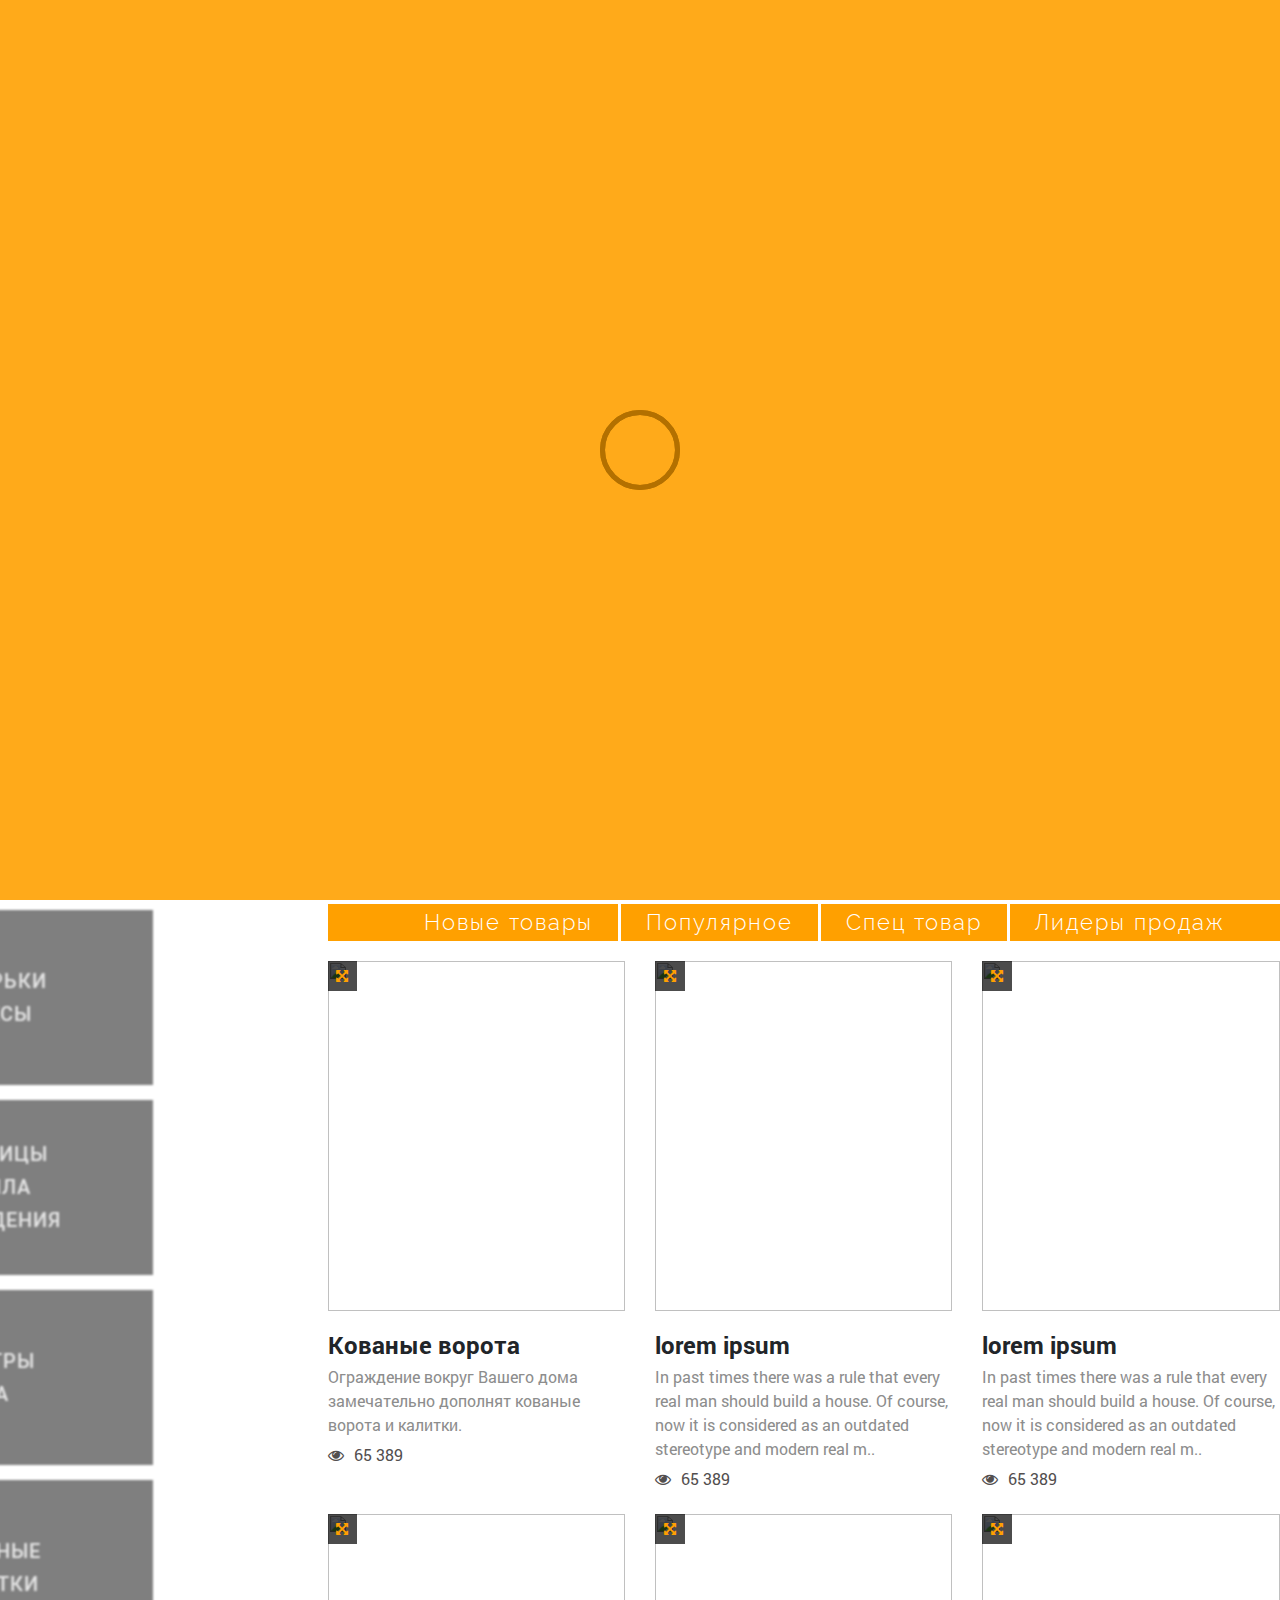
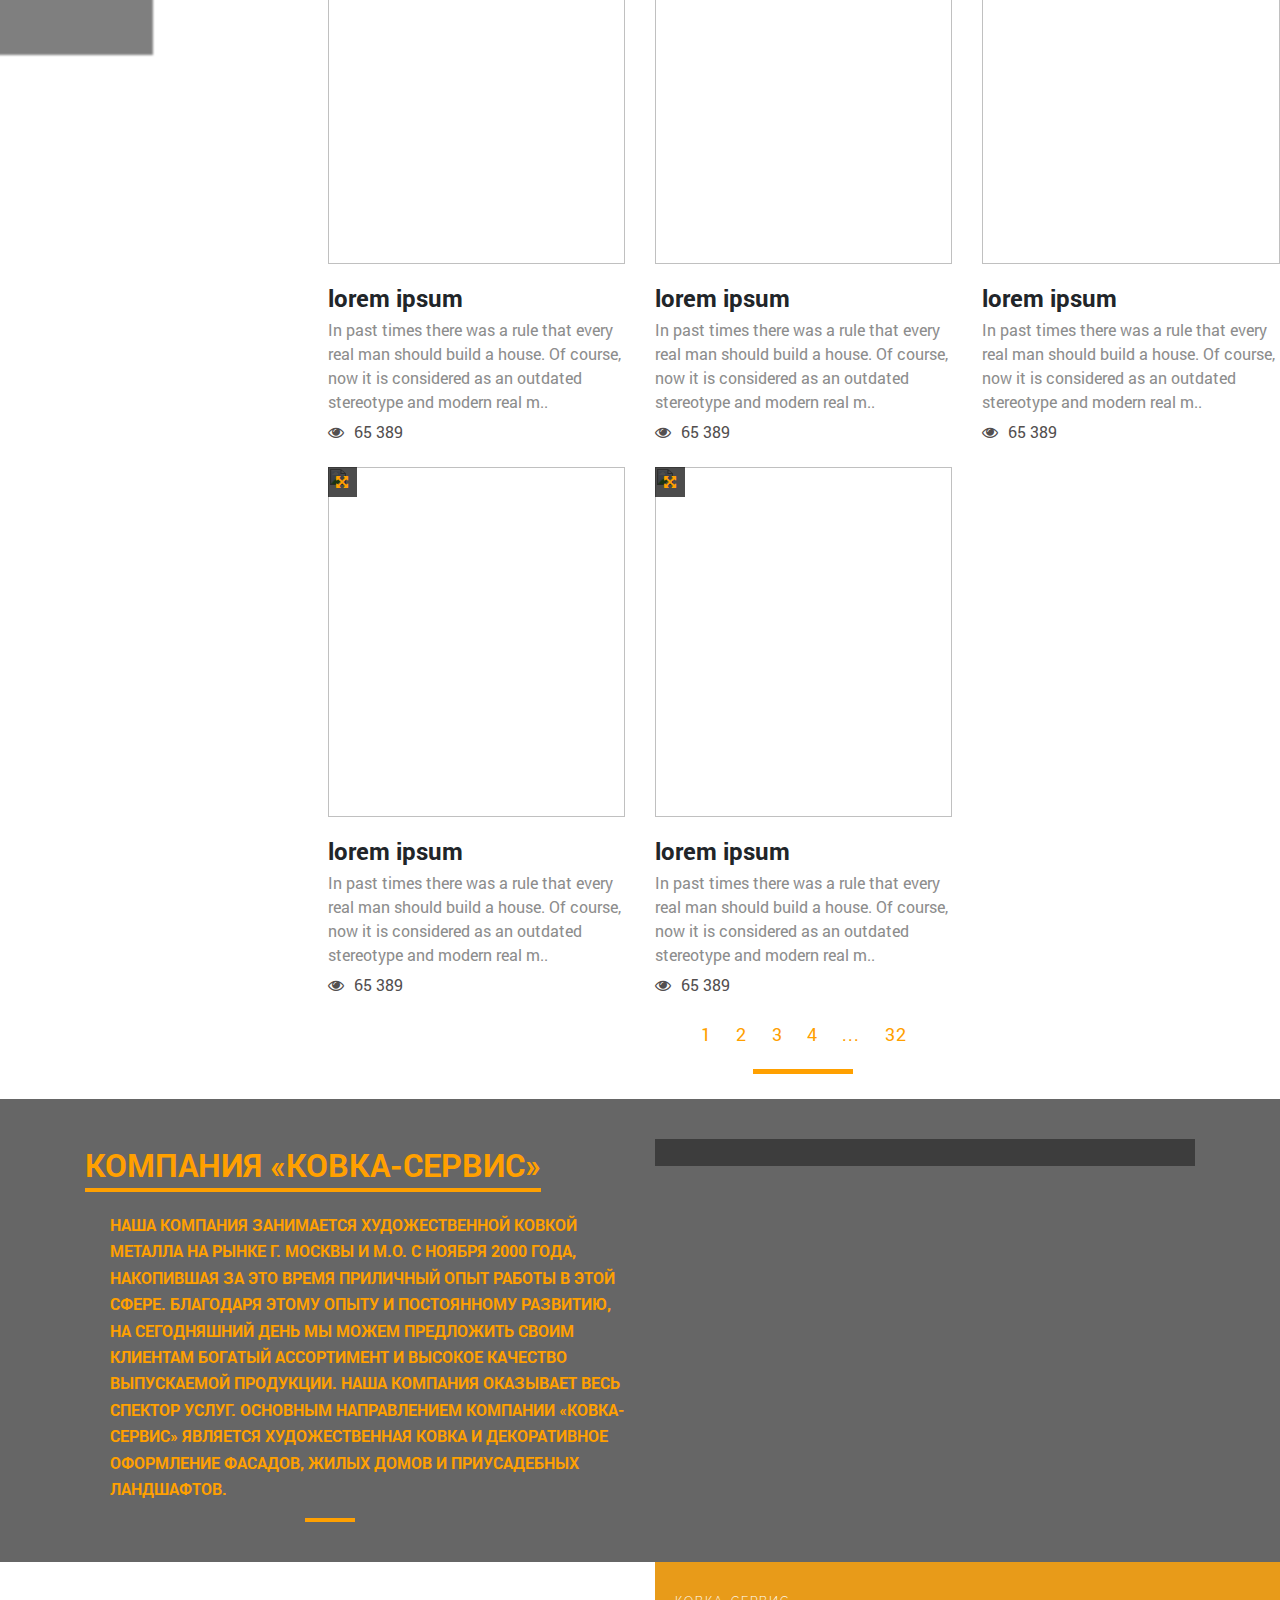
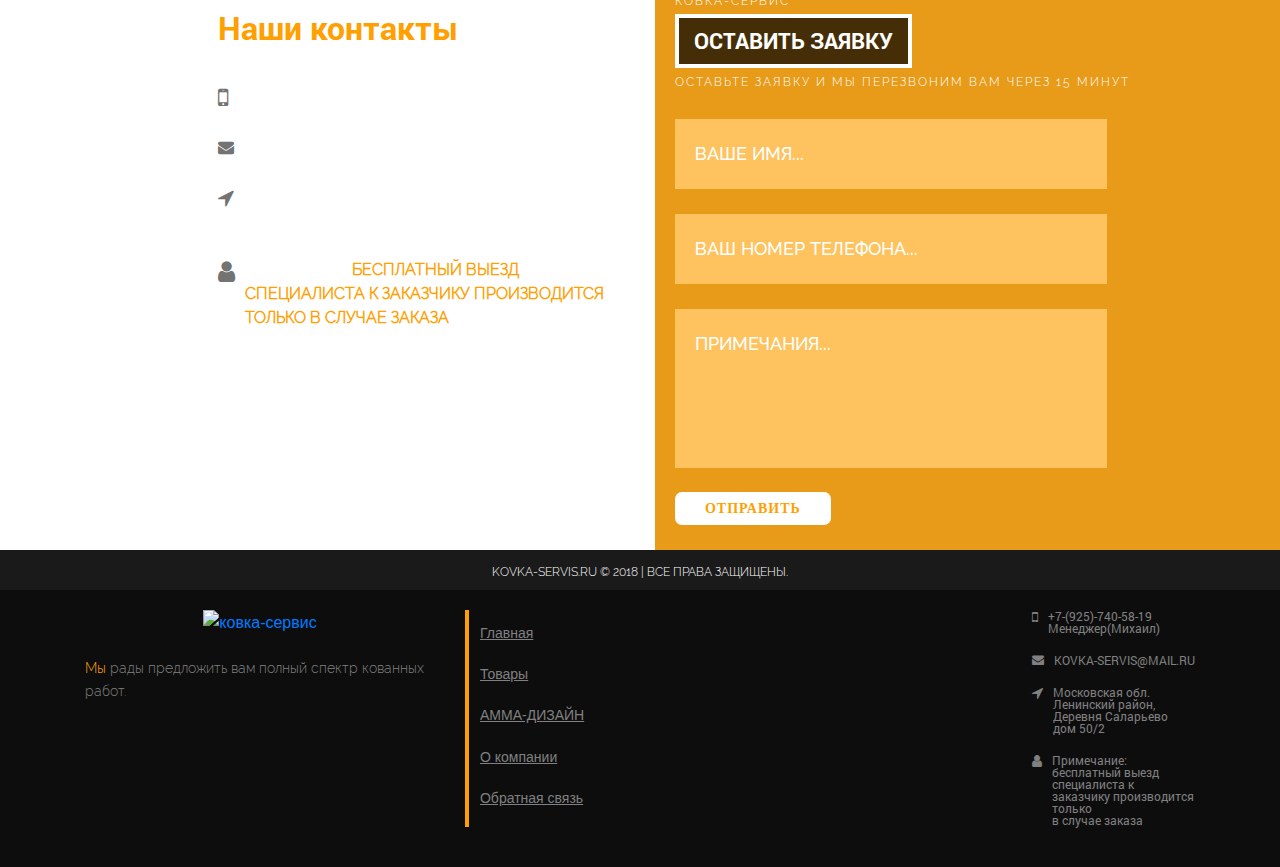
==== commit 1d6d4c4a: "Update index.html" ====
--- a/kovka2/index.html
+++ b/kovka2/index.html
@@ -22,7 +22,7 @@
 	<meta name="theme-color" content="#000">
 	<!-- Custom Browsers Color End -->
 
-	<link rel="stylesheet" href="css/main.min.css">
+	<link rel="stylesheet" href="https://demokovka.github.io/kovka2/css/main.min.css">
 
 </head>
 
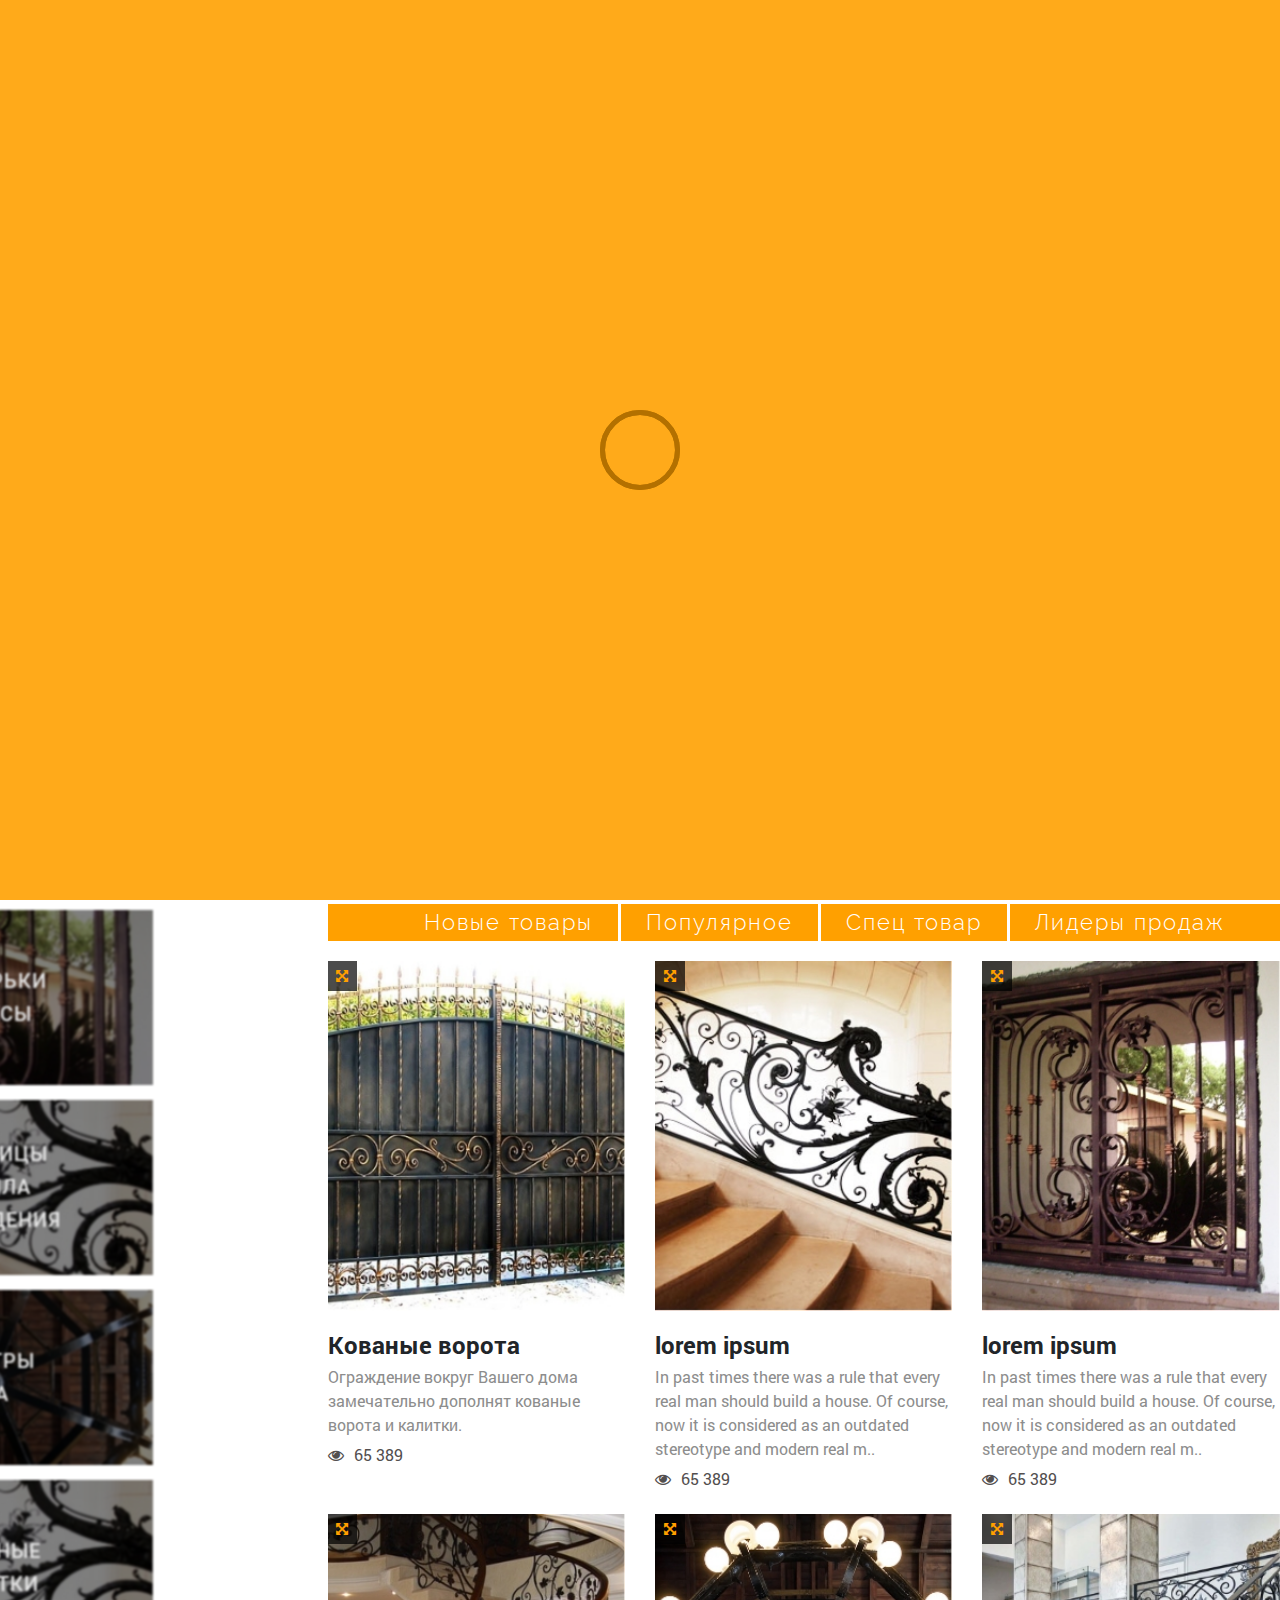
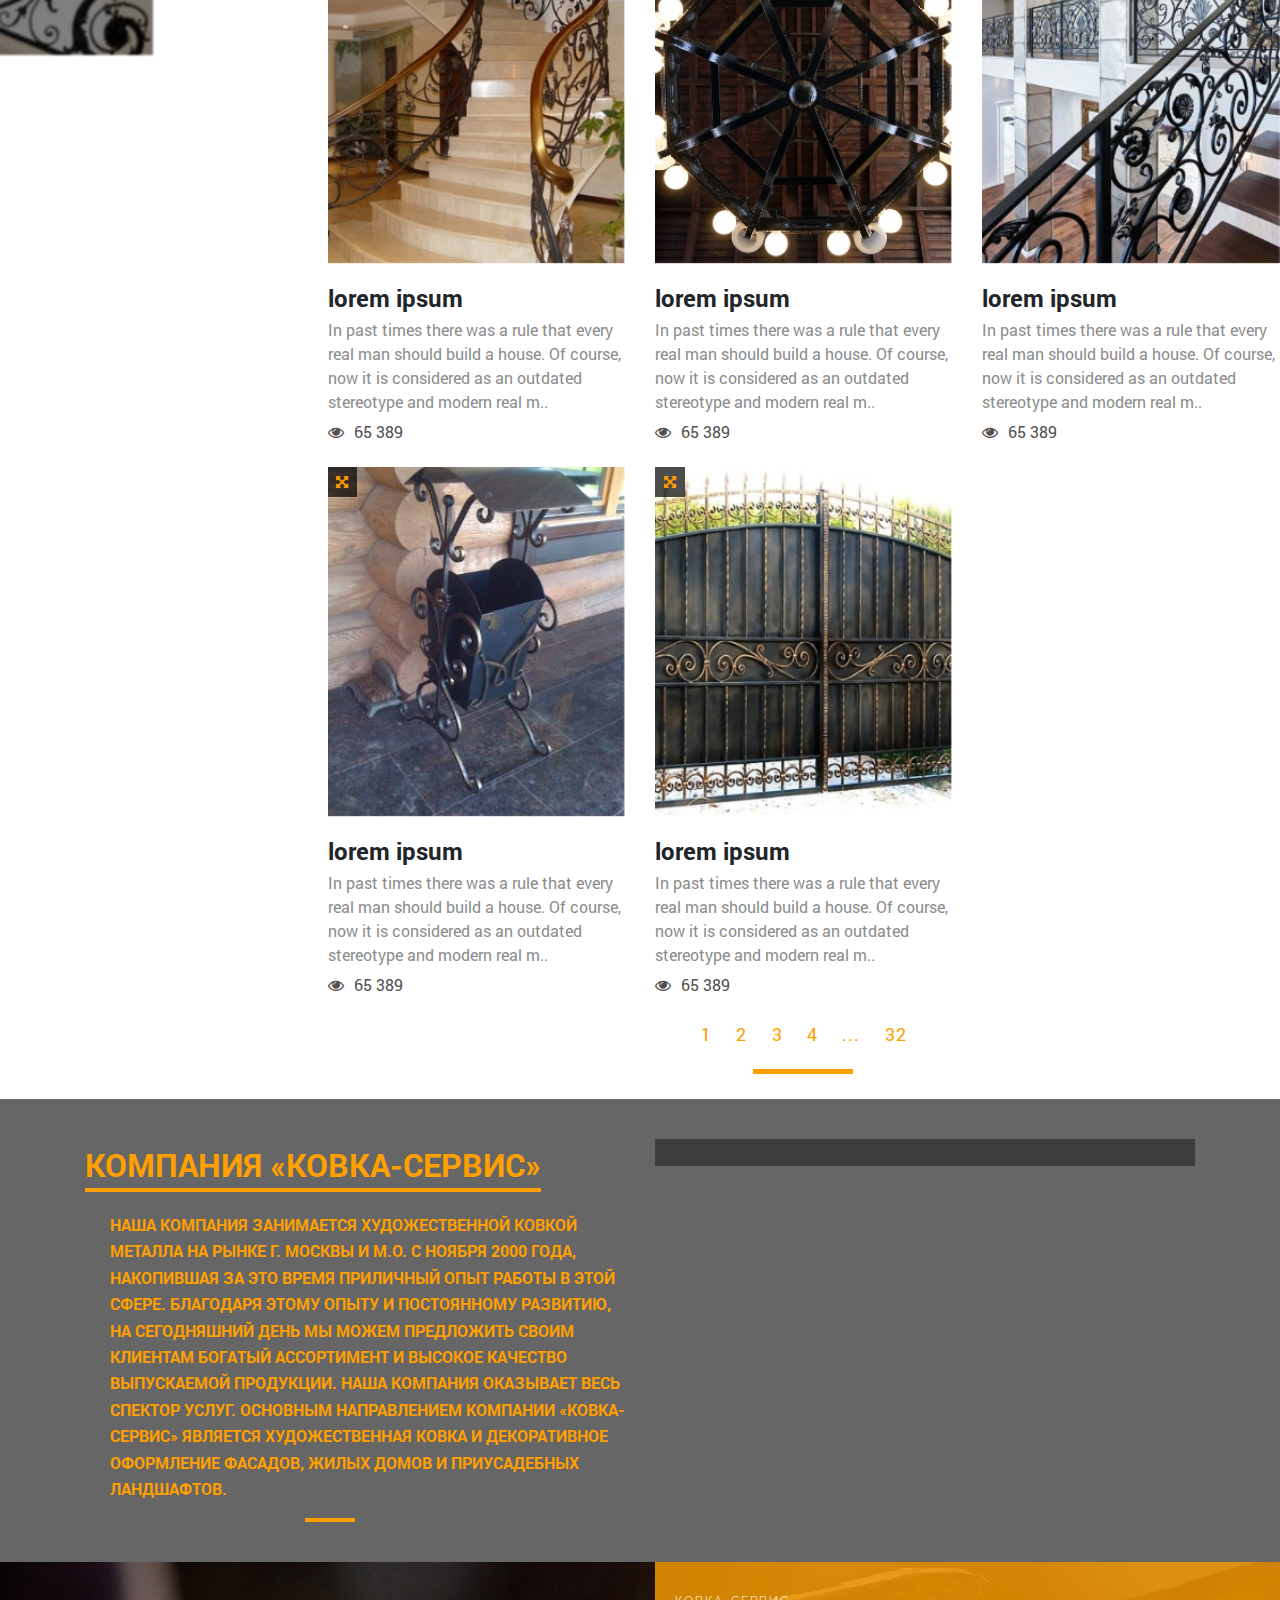
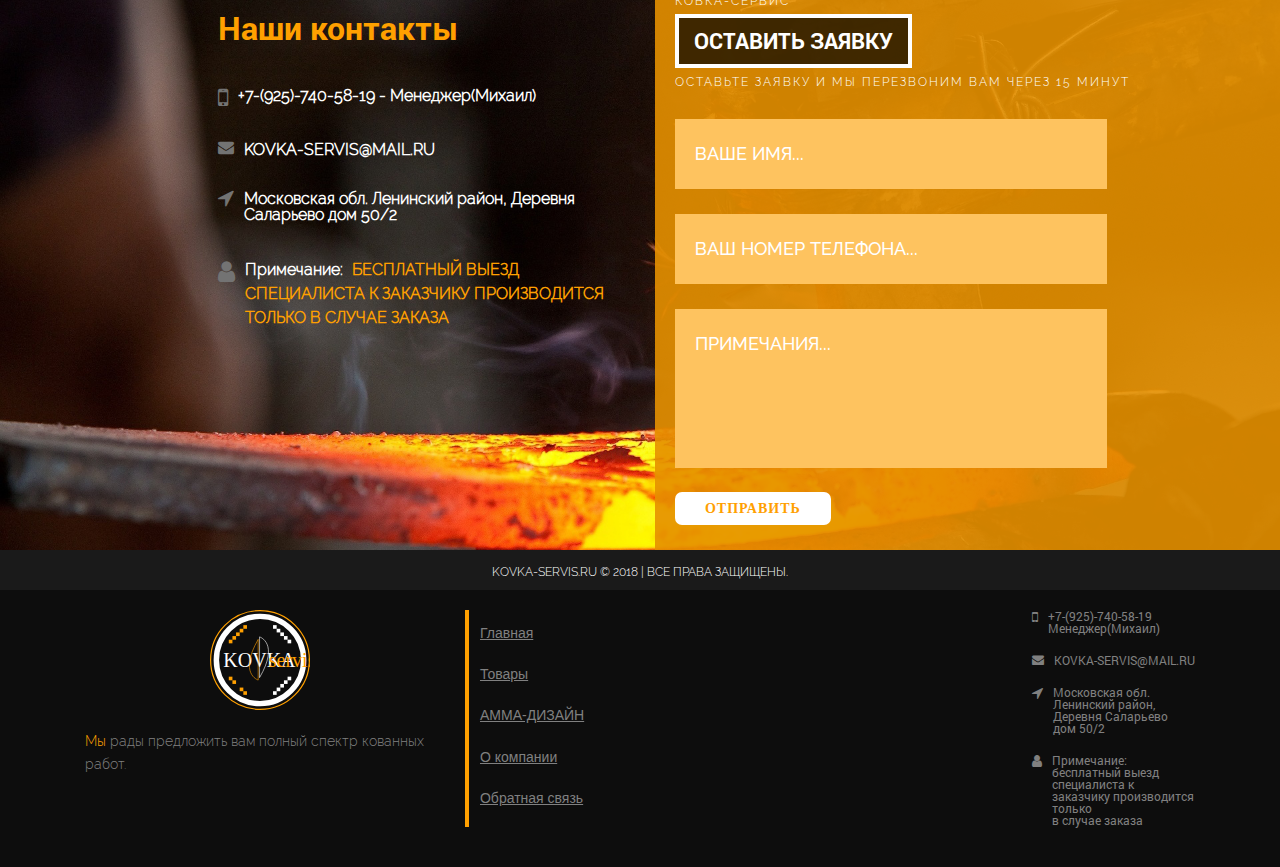
==== commit 0a301030: "Update index.html" ====
--- a/kovka2/index.html
+++ b/kovka2/index.html
@@ -32,12 +32,12 @@
 	<!-- Custom HTML -->
 
 
-<div id="my-header" class="main_head"  data-parallax data-src="../img/bg1.png">
+<div id="my-header" class="main_head"  data-parallax data-src="https://demokovka.github.io/kovka2/img/bg1.png">
 	<div class="container">
 		<div class="row">
 			<div class="col-md-2 col-sm-6 ">
 				<a href="#" class="logo">
-					<img src="../img/logo.svg" alt="ковка-сервис">
+					<img src="https://demokovka.github.io/kovka2/img/logo.svg" alt="ковка-сервис">
 				</a>
 			</div>
 				<div class="col-md-8 col-lg-6-6 offset-md-2 col-sm-6">
@@ -86,10 +86,10 @@
 					<div class="slider_content">
 						<div class="slider_window">
 							<div class="slides owl-carousel">
-									<img src="../img/bg1.png" alt="">
-									<img src="../img/bg2.jpg" alt="">
-									<img src="../img/bg4.jpg" alt="">
-									<img src="../img/bg2.jpg" alt="">
+									<img src="https://demokovka.github.io/kovka2/img/bg1.png" alt="">
+									<img src="https://demokovka.github.io/kovka2/img/bg2.jpg" alt="">
+									<img src="https://demokovka.github.io/kovka2/img/bg4.jpg" alt="">
+									<img src="https://demokovka.github.io/kovka2/img/bg2.jpg" alt="">
 							</div>
 						</div>
 					</div>
@@ -117,11 +117,11 @@
 			<div class="col-md-3 col-sm-12 col-xs-12">
 				<div class="sidebar_s">
 					<ul>
-						<li class="bg_overlay side_item" style="background-image: url(../img/s1.jpg);"><a href="#content_s"><p>Ворота калитки заборы</p></a></li>
-						<li class="bg_overlay side_item" style="background-image: url(../img/s3.jpg);"><a href="#content_s"><p>Козырьки навесы</p></a></li>
-						<li class="bg_overlay side_item" style="background-image: url(../img/s2.jpg);"><a href="#content_s"><p>Лестницы перила ограждения</p></a></li>
-						<li class="bg_overlay side_item" style="background-image: url(../img/s5.jpg);"><a href="#content_s"><p>Люстры БРА</p></a></li>
-						<li class="bg_overlay side_item" style="background-image: url(../img/s2.jpg);"><a href="#content_s"><p>Оконные решетки</p></a></li>
+						<li class="bg_overlay side_item" style="background-image: url(https://demokovka.github.io/kovka2/img/s1.jpg);"><a href="#content_s"><p>Ворота калитки заборы</p></a></li>
+						<li class="bg_overlay side_item" style="background-image: url(https://demokovka.github.io/kovka2/img/s3.jpg);"><a href="#content_s"><p>Козырьки навесы</p></a></li>
+						<li class="bg_overlay side_item" style="background-image: url(https://demokovka.github.io/kovka2/img/s2.jpg);"><a href="#content_s"><p>Лестницы перила ограждения</p></a></li>
+						<li class="bg_overlay side_item" style="background-image: url(https://demokovka.github.io/kovka2/img/s5.jpg);"><a href="#content_s"><p>Люстры БРА</p></a></li>
+						<li class="bg_overlay side_item" style="background-image: url(https://demokovka.github.io/kovka2/img/s2.jpg);"><a href="#content_s"><p>Оконные решетки</p></a></li>
 					</ul>
 				</div>
 			</div>
@@ -144,7 +144,7 @@
 					<div class="col-md-4 col-lg-4 col-sm-6">
 						<div class="sale_item">
 							<a class="popup-link" data-effect="zoomIn"  href="../img/s1.jpg"><i class="fa fa-arrows-alt"></i></a>
-							<img src="../img/s1.jpg" alt="">
+							<img src="https://demokovka.github.io/kovka2/img/s1.jpg" alt="">
 							<h3>Кованые ворота</h3>
 							<p>Ограждение вокруг Вашего дома замечательно дополнят кованые ворота и калитки.</p>
 							<i class="fa fa-eye"><span>65 389</span></i>
@@ -153,7 +153,7 @@
 					<div class="col-md-4 col-lg-4 col-sm-6">
 						<div class="sale_item">
 							<a class="popup-link" data-effect="zoomIn"  href="../img/s2.jpg"><i class="fa fa-arrows-alt"></i></a>
-							<img src="../img/s2.jpg" alt="">
+							<img src="https://demokovka.github.io/kovka2/img/s2.jpg" alt="">
 							<h3>lorem ipsum</h3>
 							<p>In past times there was a rule that every real man should build a house. Of course, now it is considered as an outdated stereotype and modern real m..</p>
 							<i class="fa fa-eye"><span>65 389</span></i>
@@ -162,7 +162,7 @@
 					<div class="col-md-4 col-lg-4 col-sm-6">
 						<div class="sale_item">
 							<a class="popup-link" data-effect="zoomIn"  href="../img/s3.jpg"><i class="fa fa-arrows-alt"></i></a>
-							<img src="../img/s3.jpg" alt="">
+							<img src="https://demokovka.github.io/kovka2/img/s3.jpg" alt="">
 							<h3>lorem ipsum</h3>
 							<p>In past times there was a rule that every real man should build a house. Of course, now it is considered as an outdated stereotype and modern real m..</p>
 							<i class="fa fa-eye"><span>65 389</span></i>
@@ -171,7 +171,7 @@
 					<div class="col-md-4 col-lg-4 col-sm-6">
 						<div class="sale_item">
 							<a class="popup-link" data-effect="zoomIn"  href="../img/s4.jpg"><i class="fa fa-arrows-alt"></i></a>
-							<img src="../img/s4.jpg" alt="">
+							<img src="https://demokovka.github.io/kovka2/img/s4.jpg" alt="">
 							<h3>lorem ipsum</h3>
 							<p>In past times there was a rule that every real man should build a house. Of course, now it is considered as an outdated stereotype and modern real m..</p>
 							<i class="fa fa-eye"><span>65 389</span></i>
@@ -180,7 +180,7 @@
 					<div class="col-md-4 col-lg-4 col-sm-6">
 						<div class="sale_item">
 							<a class="popup-link" data-effect="zoomIn"  href="../img/1.jpg"><i class="fa fa-arrows-alt"></i></a>
-							<img src="../img/s5.jpg" alt="">
+							<img src="https://demokovka.github.io/kovka2/img/s5.jpg" alt="">
 							<h3>lorem ipsum</h3>
 							<p>In past times there was a rule that every real man should build a house. Of course, now it is considered as an outdated stereotype and modern real m..</p>
 							<i class="fa fa-eye"><span>65 389</span></i>
@@ -189,7 +189,7 @@
 					<div class="col-md-4 col-lg-4 col-sm-6">
 						<div class="sale_item">
 							<a class="popup-link" data-effect="zoomIn"  href="../img/s1.jpg"><i class="fa fa-arrows-alt"></i></a>
-							<img src="../img/s6.jpg" alt="">
+							<img src="https://demokovka.github.io/kovka2/img/s6.jpg" alt="">
 							<h3>lorem ipsum</h3>
 							<p>In past times there was a rule that every real man should build a house. Of course, now it is considered as an outdated stereotype and modern real m..</p>
 							<i class="fa fa-eye"><span>65 389</span></i>
@@ -198,7 +198,7 @@
 					<div class="col-md-4 col-lg-4 col-sm-6">
 						<div class="sale_item">
 							<a class="popup-link" data-effect="zoomIn"  href="../img/s1.jpg"><i class="fa fa-arrows-alt"></i></a>
-							<img src="../img/s7.jpg" alt="">
+							<img src="https://demokovka.github.io/kovka2/img/s7.jpg" alt="">
 							<h3>lorem ipsum</h3>
 							<p>In past times there was a rule that every real man should build a house. Of course, now it is considered as an outdated stereotype and modern real m..</p>
 							<i class="fa fa-eye"><span>65 389</span></i>
@@ -207,7 +207,7 @@
 					<div class="col-md-4 col-lg-4 col-sm-6">
 						<div class="sale_item">
 							<a class="popup-link" data-effect="zoomIn"  href="../img/s1.jpg"><i class="fa fa-arrows-alt"></i></a>
-							<img src="../img/s1.jpg" alt="">
+							<img src="https://demokovka.github.io/kovka2/img/s1.jpg" alt="">
 							<h3>lorem ipsum</h3>
 							<p>In past times there was a rule that every real man should build a house. Of course, now it is considered as an outdated stereotype and modern real m..</p>
 							<i class="fa fa-eye"><span>65 389</span></i>
@@ -241,17 +241,17 @@
 			</div>
 			<div class="col-lg-6 col-md-12">
 				<div class="bg_rev fotorama" data-nav="thumbs" data-width="100%"  data-thumbwidth="120" data-thumbheight="76" data-thumbmargin="15" data-thumbborderwidth="5">
-				<img src="../img/1.jpg" alt="">
-				<img src="../img/2.png" alt="">
-				<img src="../img/3.png" alt="">
-				<img src="../img/4.jpg" alt="">
+				<img src="https://demokovka.github.io/kovka2/img/1.jpg" alt="">
+				<img src="https://demokovka.github.io/kovka2/img/2.png" alt="">
+				<img src="https://demokovka.github.io/kovka2/img/3.png" alt="">
+				<img src="https://demokovka.github.io/kovka2/img/4.jpg" alt="">
 			</div>
 			</div>
 		</div>
 	</div>
 </div>
 
-<div id="my-feed_back" class="feedback_S" style="background-image: url(../img/bg1.png);">
+<div id="my-feed_back" class="feedback_S" style="background-image: url(https://demokovka.github.io/kovka2/img/bg1.png);">
 	<div class="container-max-widths">
 		<div class="row">
 			<div class="col-md-4 offset-md-2 col-sm-8 offset-sm-2 ">
@@ -291,7 +291,7 @@
 	<div class="container">
 		<div class="row">
 			<div class=" col-md-4 col-sm-4 text-center foot_logo">
-				<a href="#" class="logo"><img src="../img/logo.svg" alt="ковка-сервис"></a>
+				<a href="#" class="logo"><img src="https://demokovka.github.io/kovka2/img/logo.svg" alt="ковка-сервис"></a>
 				<p><span>Мы</span> рады предложить вам полный спектр кованных работ.</p>
 			</div>
 			<div class="col-md-8 col-sm-8">
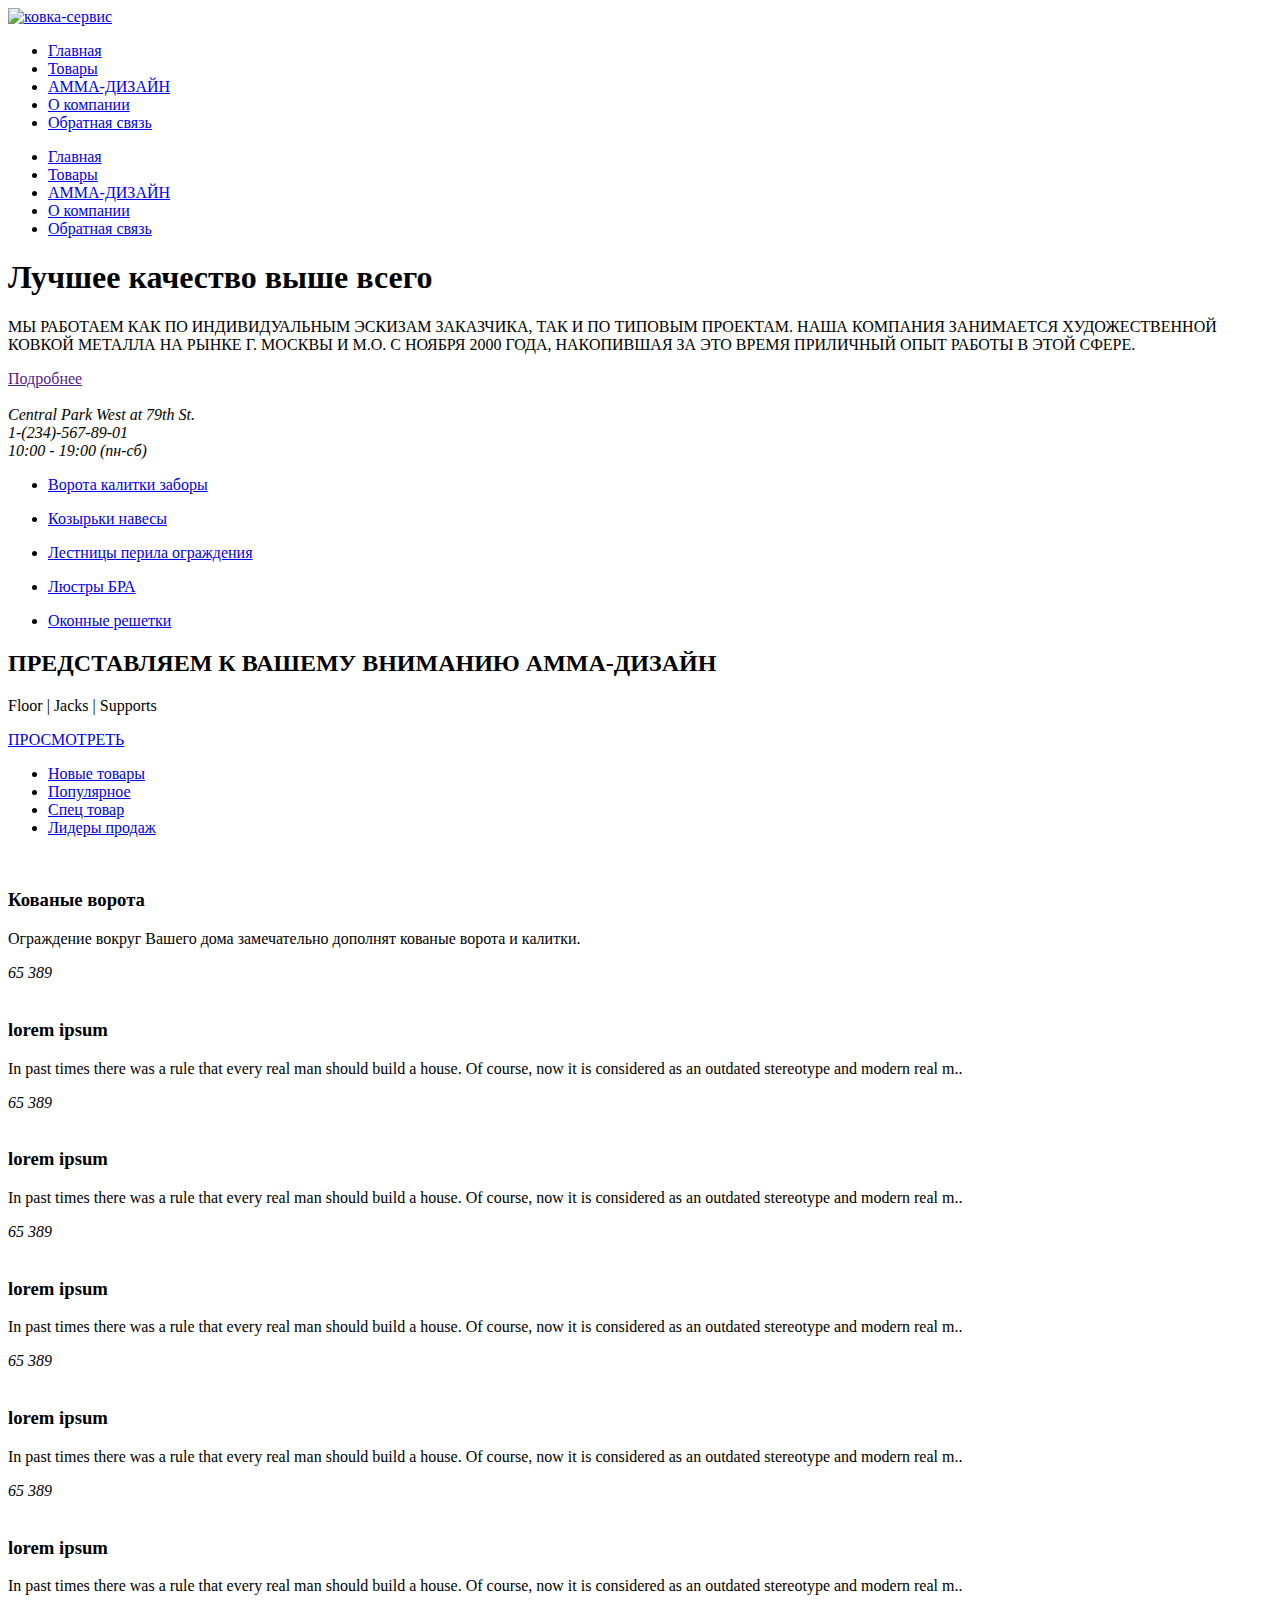
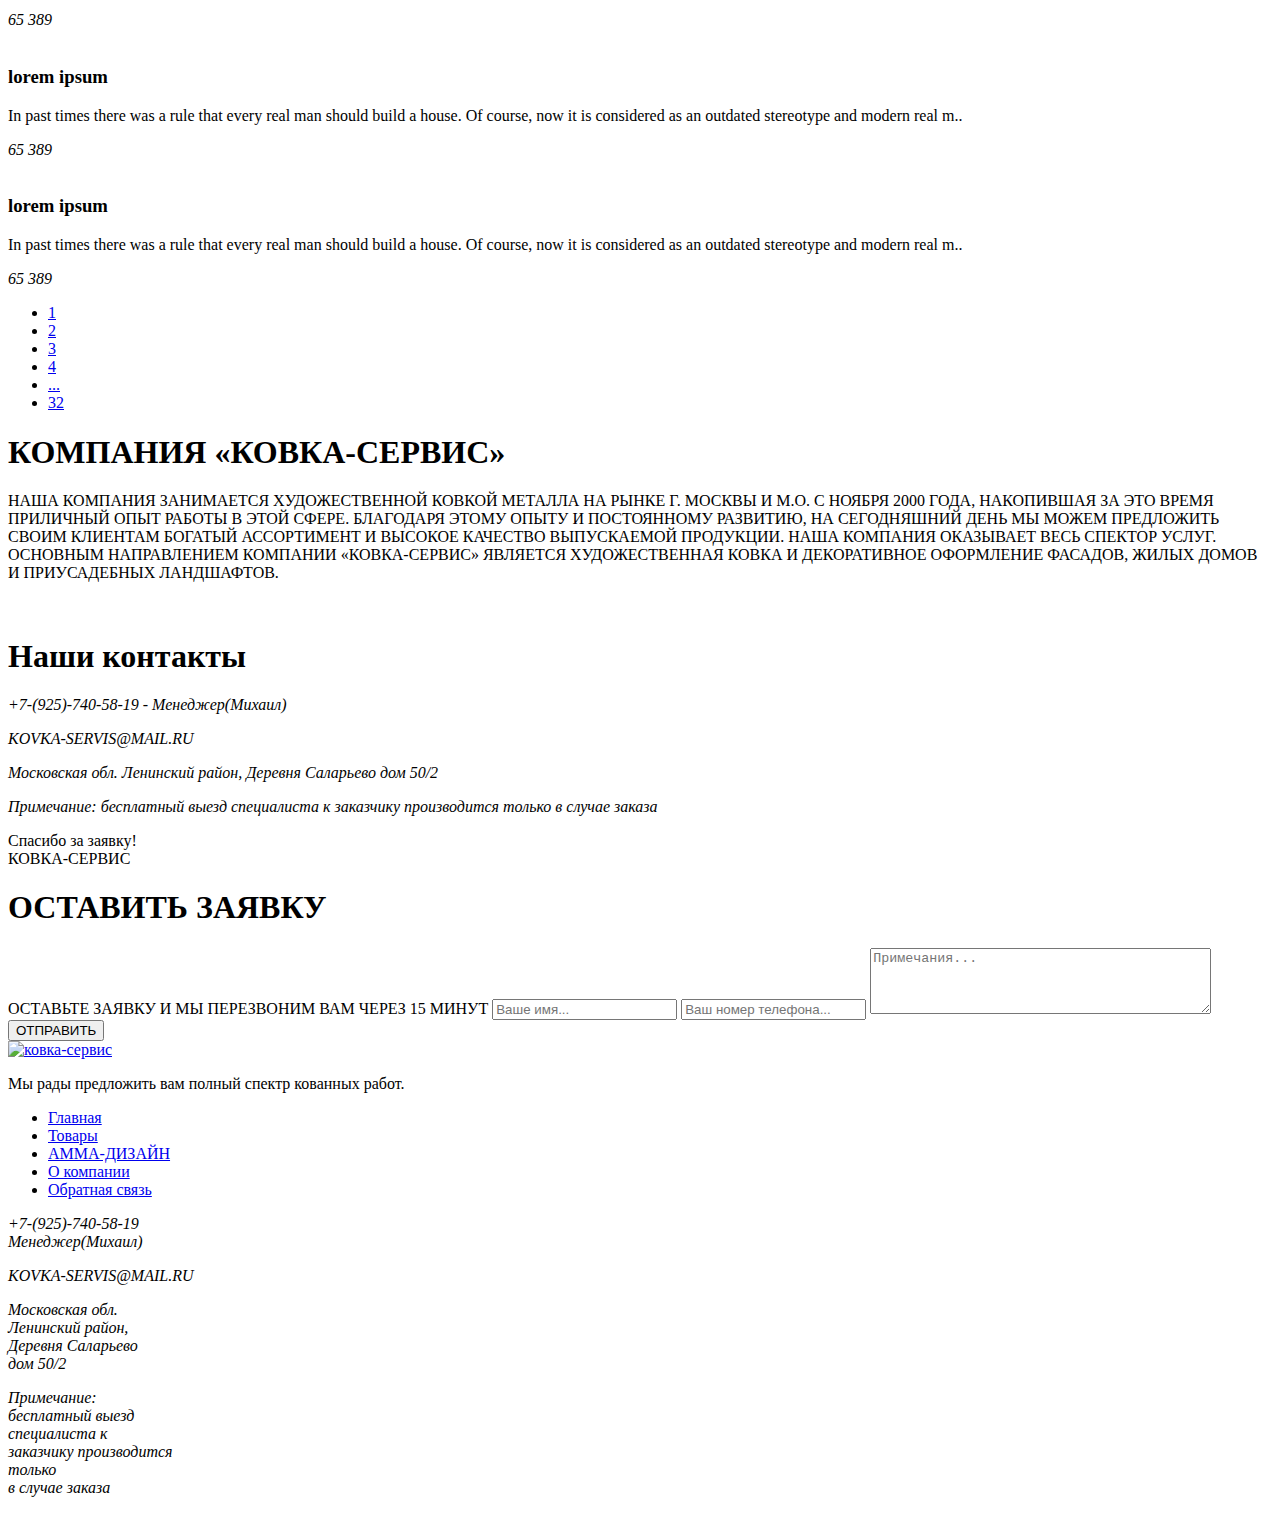
==== commit 6b5d3ab1: "1" ====
--- a/kovka2/index.html
+++ b/kovka2/index.html
@@ -22,7 +22,7 @@
 	<meta name="theme-color" content="#000">
 	<!-- Custom Browsers Color End -->
 
-	<link rel="stylesheet" href="https://demokovka.github.io/kovka2/css/main.min.css">
+	<link rel="stylesheet" href="https://demokovka.github.io/kovka3css/main.min.css">
 
 </head>
 
@@ -32,12 +32,12 @@
 	<!-- Custom HTML -->
 
 
-<div id="my-header" class="main_head"  data-parallax data-src="https://demokovka.github.io/kovka2/img/bg1.png">
+<div id="my-header" class="main_head"  data-parallax data-src="..https://demokovka.github.io/kovka3/img/bg1.png">
 	<div class="container">
 		<div class="row">
 			<div class="col-md-2 col-sm-6 ">
 				<a href="#" class="logo">
-					<img src="https://demokovka.github.io/kovka2/img/logo.svg" alt="ковка-сервис">
+					<img src="..https://demokovka.github.io/kovka3/img/logo.svg" alt="ковка-сервис">
 				</a>
 			</div>
 				<div class="col-md-8 col-lg-6-6 offset-md-2 col-sm-6">
@@ -86,10 +86,10 @@
 					<div class="slider_content">
 						<div class="slider_window">
 							<div class="slides owl-carousel">
-									<img src="https://demokovka.github.io/kovka2/img/bg1.png" alt="">
-									<img src="https://demokovka.github.io/kovka2/img/bg2.jpg" alt="">
-									<img src="https://demokovka.github.io/kovka2/img/bg4.jpg" alt="">
-									<img src="https://demokovka.github.io/kovka2/img/bg2.jpg" alt="">
+									<img src="..https://demokovka.github.io/kovka3/img/bg1.png" alt="">
+									<img src="..https://demokovka.github.io/kovka3/img/bg2.jpg" alt="">
+									<img src="..https://demokovka.github.io/kovka3/img/bg4.jpg" alt="">
+									<img src="..https://demokovka.github.io/kovka3/img/bg2.jpg" alt="">
 							</div>
 						</div>
 					</div>
@@ -117,11 +117,11 @@
 			<div class="col-md-3 col-sm-12 col-xs-12">
 				<div class="sidebar_s">
 					<ul>
-						<li class="bg_overlay side_item" style="background-image: url(https://demokovka.github.io/kovka2/img/s1.jpg);"><a href="#content_s"><p>Ворота калитки заборы</p></a></li>
-						<li class="bg_overlay side_item" style="background-image: url(https://demokovka.github.io/kovka2/img/s3.jpg);"><a href="#content_s"><p>Козырьки навесы</p></a></li>
-						<li class="bg_overlay side_item" style="background-image: url(https://demokovka.github.io/kovka2/img/s2.jpg);"><a href="#content_s"><p>Лестницы перила ограждения</p></a></li>
-						<li class="bg_overlay side_item" style="background-image: url(https://demokovka.github.io/kovka2/img/s5.jpg);"><a href="#content_s"><p>Люстры БРА</p></a></li>
-						<li class="bg_overlay side_item" style="background-image: url(https://demokovka.github.io/kovka2/img/s2.jpg);"><a href="#content_s"><p>Оконные решетки</p></a></li>
+						<li class="bg_overlay side_item" style="background-image: url(..https://demokovka.github.io/kovka3/img/s1.jpg);"><a href="#content_s"><p>Ворота калитки заборы</p></a></li>
+						<li class="bg_overlay side_item" style="background-image: url(..https://demokovka.github.io/kovka3/img/s3.jpg);"><a href="#content_s"><p>Козырьки навесы</p></a></li>
+						<li class="bg_overlay side_item" style="background-image: url(..https://demokovka.github.io/kovka3/img/s2.jpg);"><a href="#content_s"><p>Лестницы перила ограждения</p></a></li>
+						<li class="bg_overlay side_item" style="background-image: url(..https://demokovka.github.io/kovka3/img/s5.jpg);"><a href="#content_s"><p>Люстры БРА</p></a></li>
+						<li class="bg_overlay side_item" style="background-image: url(..https://demokovka.github.io/kovka3/img/s2.jpg);"><a href="#content_s"><p>Оконные решетки</p></a></li>
 					</ul>
 				</div>
 			</div>
@@ -143,8 +143,8 @@
 				<div class="row">
 					<div class="col-md-4 col-lg-4 col-sm-6">
 						<div class="sale_item">
-							<a class="popup-link" data-effect="zoomIn"  href="../img/s1.jpg"><i class="fa fa-arrows-alt"></i></a>
-							<img src="https://demokovka.github.io/kovka2/img/s1.jpg" alt="">
+							<a class="popup-link" data-effect="zoomIn"  href="..https://demokovka.github.io/kovka3/img/s1.jpg"><i class="fa fa-arrows-alt"></i></a>
+							<img src="..https://demokovka.github.io/kovka3/img/s1.jpg" alt="">
 							<h3>Кованые ворота</h3>
 							<p>Ограждение вокруг Вашего дома замечательно дополнят кованые ворота и калитки.</p>
 							<i class="fa fa-eye"><span>65 389</span></i>
@@ -152,62 +152,62 @@
 					</div>
 					<div class="col-md-4 col-lg-4 col-sm-6">
 						<div class="sale_item">
-							<a class="popup-link" data-effect="zoomIn"  href="../img/s2.jpg"><i class="fa fa-arrows-alt"></i></a>
-							<img src="https://demokovka.github.io/kovka2/img/s2.jpg" alt="">
-							<h3>lorem ipsum</h3>
-							<p>In past times there was a rule that every real man should build a house. Of course, now it is considered as an outdated stereotype and modern real m..</p>
-							<i class="fa fa-eye"><span>65 389</span></i>
-						</div>
-					</div>
-					<div class="col-md-4 col-lg-4 col-sm-6">
-						<div class="sale_item">
-							<a class="popup-link" data-effect="zoomIn"  href="../img/s3.jpg"><i class="fa fa-arrows-alt"></i></a>
-							<img src="https://demokovka.github.io/kovka2/img/s3.jpg" alt="">
-							<h3>lorem ipsum</h3>
-							<p>In past times there was a rule that every real man should build a house. Of course, now it is considered as an outdated stereotype and modern real m..</p>
-							<i class="fa fa-eye"><span>65 389</span></i>
-						</div>
-					</div>
-					<div class="col-md-4 col-lg-4 col-sm-6">
-						<div class="sale_item">
-							<a class="popup-link" data-effect="zoomIn"  href="../img/s4.jpg"><i class="fa fa-arrows-alt"></i></a>
-							<img src="https://demokovka.github.io/kovka2/img/s4.jpg" alt="">
-							<h3>lorem ipsum</h3>
-							<p>In past times there was a rule that every real man should build a house. Of course, now it is considered as an outdated stereotype and modern real m..</p>
-							<i class="fa fa-eye"><span>65 389</span></i>
-						</div>
-					</div>
-					<div class="col-md-4 col-lg-4 col-sm-6">
-						<div class="sale_item">
-							<a class="popup-link" data-effect="zoomIn"  href="../img/1.jpg"><i class="fa fa-arrows-alt"></i></a>
-							<img src="https://demokovka.github.io/kovka2/img/s5.jpg" alt="">
-							<h3>lorem ipsum</h3>
-							<p>In past times there was a rule that every real man should build a house. Of course, now it is considered as an outdated stereotype and modern real m..</p>
-							<i class="fa fa-eye"><span>65 389</span></i>
-						</div>
-					</div>
-					<div class="col-md-4 col-lg-4 col-sm-6">
-						<div class="sale_item">
-							<a class="popup-link" data-effect="zoomIn"  href="../img/s1.jpg"><i class="fa fa-arrows-alt"></i></a>
-							<img src="https://demokovka.github.io/kovka2/img/s6.jpg" alt="">
-							<h3>lorem ipsum</h3>
-							<p>In past times there was a rule that every real man should build a house. Of course, now it is considered as an outdated stereotype and modern real m..</p>
-							<i class="fa fa-eye"><span>65 389</span></i>
-						</div>
-					</div>
-					<div class="col-md-4 col-lg-4 col-sm-6">
-						<div class="sale_item">
-							<a class="popup-link" data-effect="zoomIn"  href="../img/s1.jpg"><i class="fa fa-arrows-alt"></i></a>
-							<img src="https://demokovka.github.io/kovka2/img/s7.jpg" alt="">
-							<h3>lorem ipsum</h3>
-							<p>In past times there was a rule that every real man should build a house. Of course, now it is considered as an outdated stereotype and modern real m..</p>
-							<i class="fa fa-eye"><span>65 389</span></i>
-						</div>
-					</div>
-					<div class="col-md-4 col-lg-4 col-sm-6">
-						<div class="sale_item">
-							<a class="popup-link" data-effect="zoomIn"  href="../img/s1.jpg"><i class="fa fa-arrows-alt"></i></a>
-							<img src="https://demokovka.github.io/kovka2/img/s1.jpg" alt="">
+							<a class="popup-link" data-effect="zoomIn"  href="..https://demokovka.github.io/kovka3/img/s2.jpg"><i class="fa fa-arrows-alt"></i></a>
+							<img src="..https://demokovka.github.io/kovka3/img/s2.jpg" alt="">
+							<h3>lorem ipsum</h3>
+							<p>In past times there was a rule that every real man should build a house. Of course, now it is considered as an outdated stereotype and modern real m..</p>
+							<i class="fa fa-eye"><span>65 389</span></i>
+						</div>
+					</div>
+					<div class="col-md-4 col-lg-4 col-sm-6">
+						<div class="sale_item">
+							<a class="popup-link" data-effect="zoomIn"  href="..https://demokovka.github.io/kovka3/img/s3.jpg"><i class="fa fa-arrows-alt"></i></a>
+							<img src="..https://demokovka.github.io/kovka3/img/s3.jpg" alt="">
+							<h3>lorem ipsum</h3>
+							<p>In past times there was a rule that every real man should build a house. Of course, now it is considered as an outdated stereotype and modern real m..</p>
+							<i class="fa fa-eye"><span>65 389</span></i>
+						</div>
+					</div>
+					<div class="col-md-4 col-lg-4 col-sm-6">
+						<div class="sale_item">
+							<a class="popup-link" data-effect="zoomIn"  href="..https://demokovka.github.io/kovka3/img/s4.jpg"><i class="fa fa-arrows-alt"></i></a>
+							<img src="..https://demokovka.github.io/kovka3/img/s4.jpg" alt="">
+							<h3>lorem ipsum</h3>
+							<p>In past times there was a rule that every real man should build a house. Of course, now it is considered as an outdated stereotype and modern real m..</p>
+							<i class="fa fa-eye"><span>65 389</span></i>
+						</div>
+					</div>
+					<div class="col-md-4 col-lg-4 col-sm-6">
+						<div class="sale_item">
+							<a class="popup-link" data-effect="zoomIn"  href="..https://demokovka.github.io/kovka3/img/1.jpg"><i class="fa fa-arrows-alt"></i></a>
+							<img src="..https://demokovka.github.io/kovka3/img/s5.jpg" alt="">
+							<h3>lorem ipsum</h3>
+							<p>In past times there was a rule that every real man should build a house. Of course, now it is considered as an outdated stereotype and modern real m..</p>
+							<i class="fa fa-eye"><span>65 389</span></i>
+						</div>
+					</div>
+					<div class="col-md-4 col-lg-4 col-sm-6">
+						<div class="sale_item">
+							<a class="popup-link" data-effect="zoomIn"  href="..https://demokovka.github.io/kovka3/img/s1.jpg"><i class="fa fa-arrows-alt"></i></a>
+							<img src="..https://demokovka.github.io/kovka3/img/s6.jpg" alt="">
+							<h3>lorem ipsum</h3>
+							<p>In past times there was a rule that every real man should build a house. Of course, now it is considered as an outdated stereotype and modern real m..</p>
+							<i class="fa fa-eye"><span>65 389</span></i>
+						</div>
+					</div>
+					<div class="col-md-4 col-lg-4 col-sm-6">
+						<div class="sale_item">
+							<a class="popup-link" data-effect="zoomIn"  href="..https://demokovka.github.io/kovka3/img/s1.jpg"><i class="fa fa-arrows-alt"></i></a>
+							<img src="..https://demokovka.github.io/kovka3/img/s7.jpg" alt="">
+							<h3>lorem ipsum</h3>
+							<p>In past times there was a rule that every real man should build a house. Of course, now it is considered as an outdated stereotype and modern real m..</p>
+							<i class="fa fa-eye"><span>65 389</span></i>
+						</div>
+					</div>
+					<div class="col-md-4 col-lg-4 col-sm-6">
+						<div class="sale_item">
+							<a class="popup-link" data-effect="zoomIn"  href="..https://demokovka.github.io/kovka3/img/s1.jpg"><i class="fa fa-arrows-alt"></i></a>
+							<img src="..https://demokovka.github.io/kovka3/img/s1.jpg" alt="">
 							<h3>lorem ipsum</h3>
 							<p>In past times there was a rule that every real man should build a house. Of course, now it is considered as an outdated stereotype and modern real m..</p>
 							<i class="fa fa-eye"><span>65 389</span></i>
@@ -230,7 +230,7 @@
 	</div>
 </div>
 
-<div id="review" class="review_company bg_overlay" style="background-image: url(../img/bg2.jpg);">
+<div id="review" class="review_company bg_overlay" style="background-image: url(..https://demokovka.github.io/kovka3/img/bg2.jpg);">
 	<div class="container">
 		<div class="row">
 			<div class="col-lg-6 col-md-12">
@@ -241,17 +241,17 @@
 			</div>
 			<div class="col-lg-6 col-md-12">
 				<div class="bg_rev fotorama" data-nav="thumbs" data-width="100%"  data-thumbwidth="120" data-thumbheight="76" data-thumbmargin="15" data-thumbborderwidth="5">
-				<img src="https://demokovka.github.io/kovka2/img/1.jpg" alt="">
-				<img src="https://demokovka.github.io/kovka2/img/2.png" alt="">
-				<img src="https://demokovka.github.io/kovka2/img/3.png" alt="">
-				<img src="https://demokovka.github.io/kovka2/img/4.jpg" alt="">
+				<img src="..https://demokovka.github.io/kovka3/img/1.jpg" alt="">
+				<img src="..https://demokovka.github.io/kovka3/img/2.png" alt="">
+				<img src="..https://demokovka.github.io/kovka3/img/3.png" alt="">
+				<img src="..https://demokovka.github.io/kovka3/img/4.jpg" alt="">
 			</div>
 			</div>
 		</div>
 	</div>
 </div>
 
-<div id="my-feed_back" class="feedback_S" style="background-image: url(https://demokovka.github.io/kovka2/img/bg1.png);">
+<div id="my-feed_back" class="feedback_S" style="background-image: url(..https://demokovka.github.io/kovka3/img/bg1.png);">
 	<div class="container-max-widths">
 		<div class="row">
 			<div class="col-md-4 offset-md-2 col-sm-8 offset-sm-2 ">
@@ -291,7 +291,7 @@
 	<div class="container">
 		<div class="row">
 			<div class=" col-md-4 col-sm-4 text-center foot_logo">
-				<a href="#" class="logo"><img src="https://demokovka.github.io/kovka2/img/logo.svg" alt="ковка-сервис"></a>
+				<a href="#" class="logo"><img src="../img/logo.svg" alt="ковка-сервис"></a>
 				<p><span>Мы</span> рады предложить вам полный спектр кованных работ.</p>
 			</div>
 			<div class="col-md-8 col-sm-8">
@@ -317,7 +317,7 @@
 </footer>
 
 
-	<script src="js/scripts.min.js"></script>
+	<script src="https://demokovka.github.io/kovka3/js/scripts.min.js"></script>
 
 </body>
 </html>
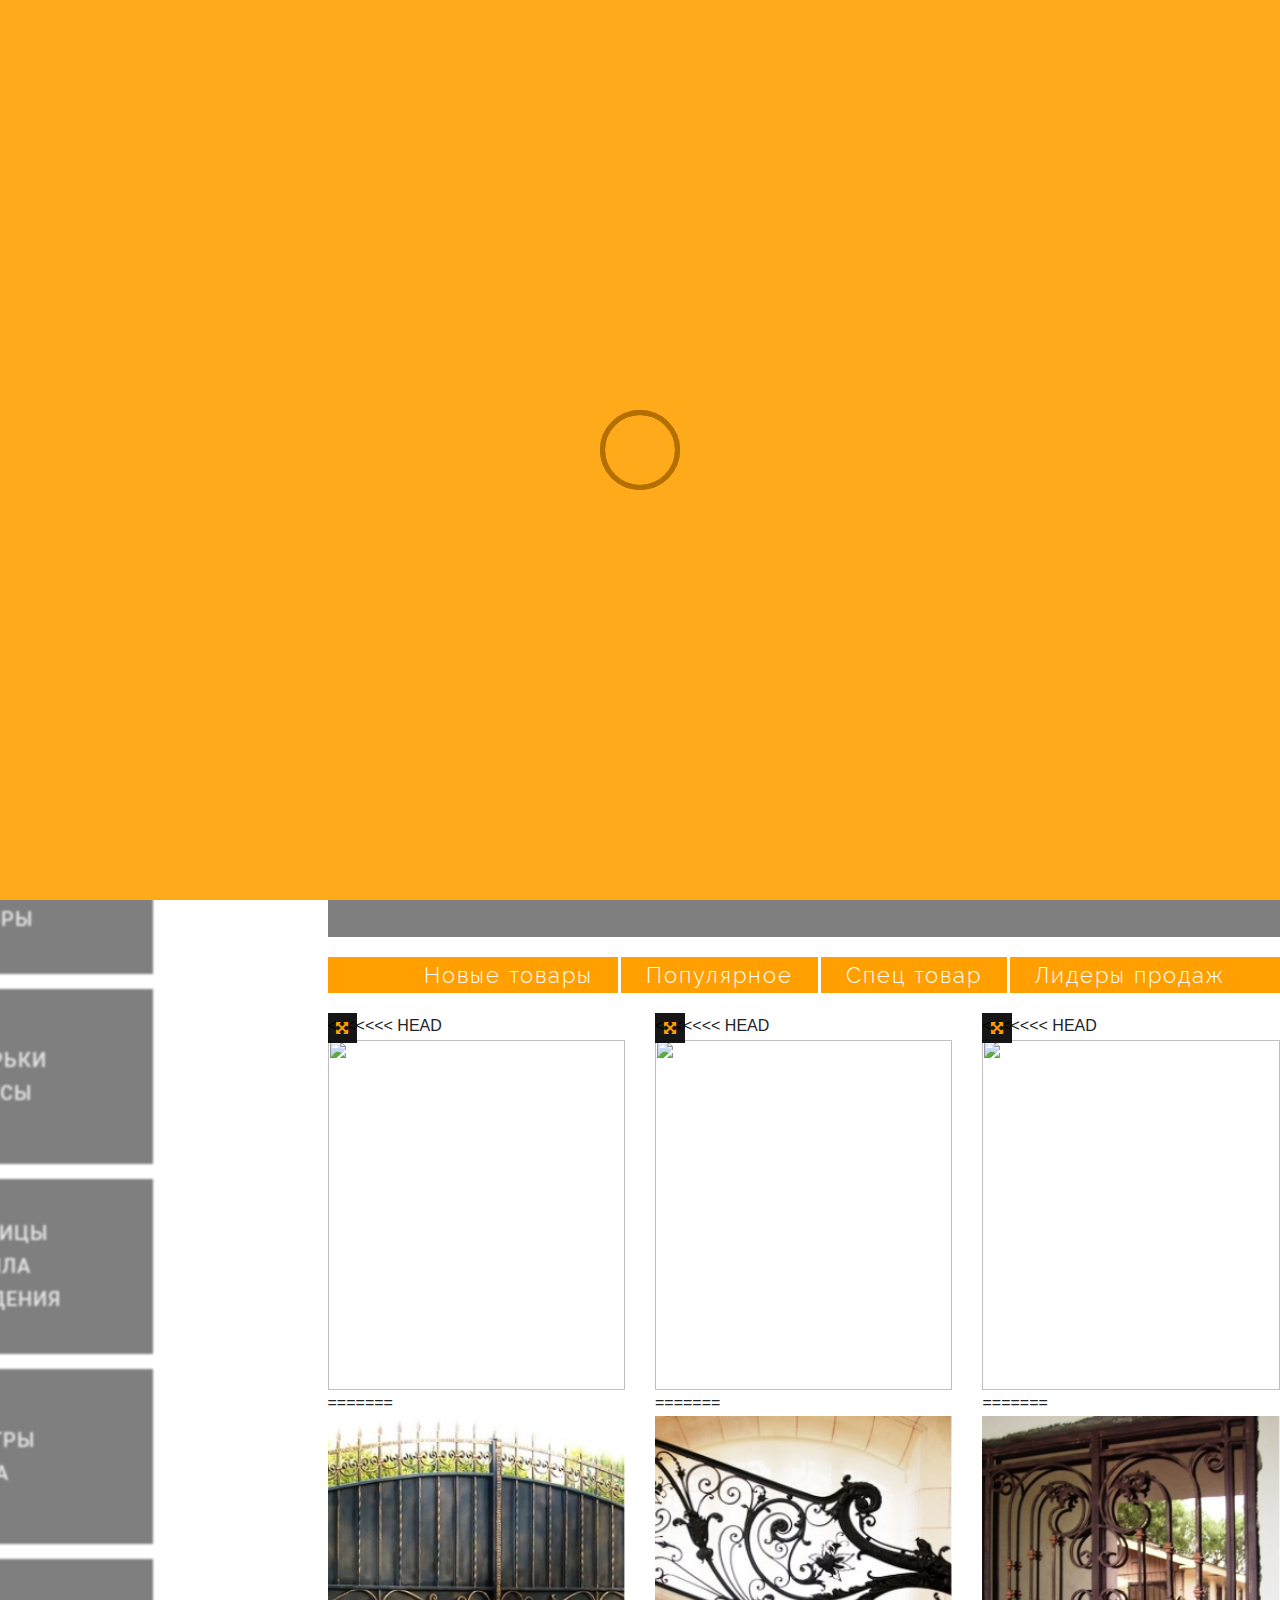
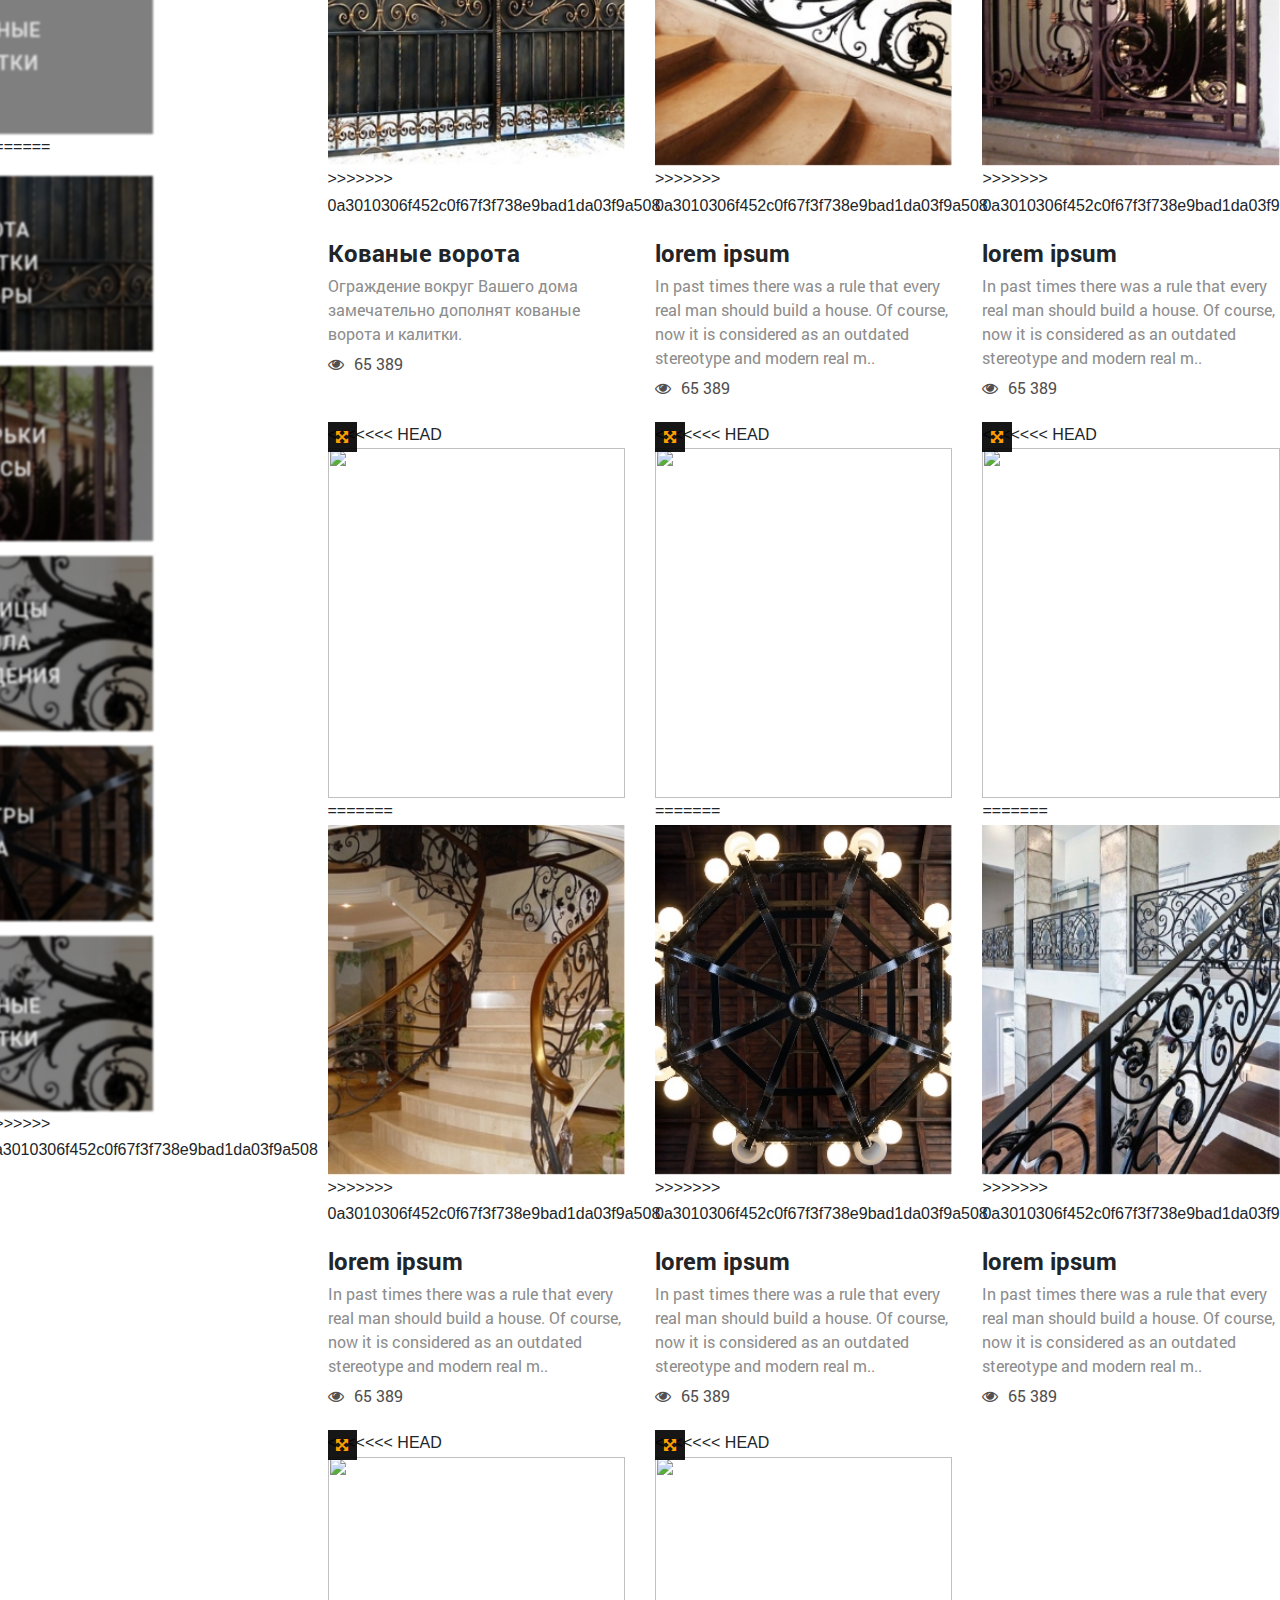
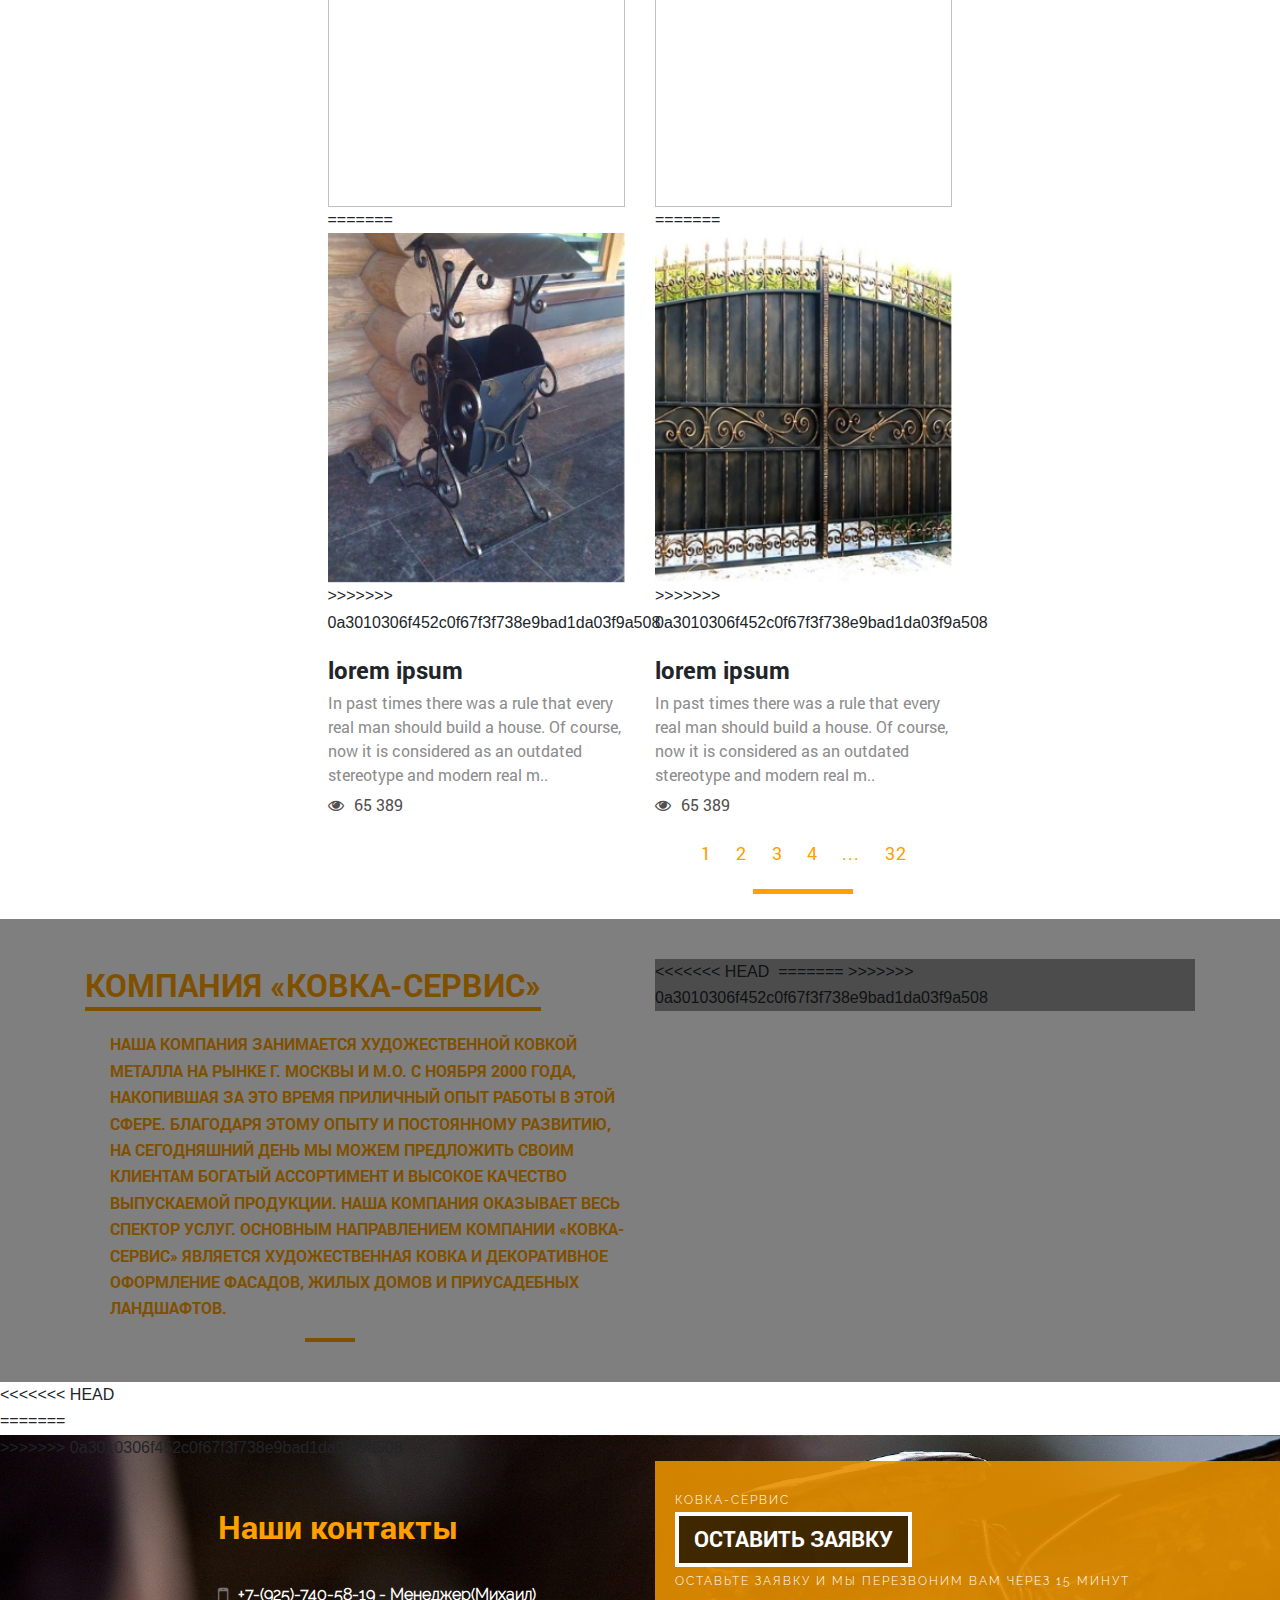
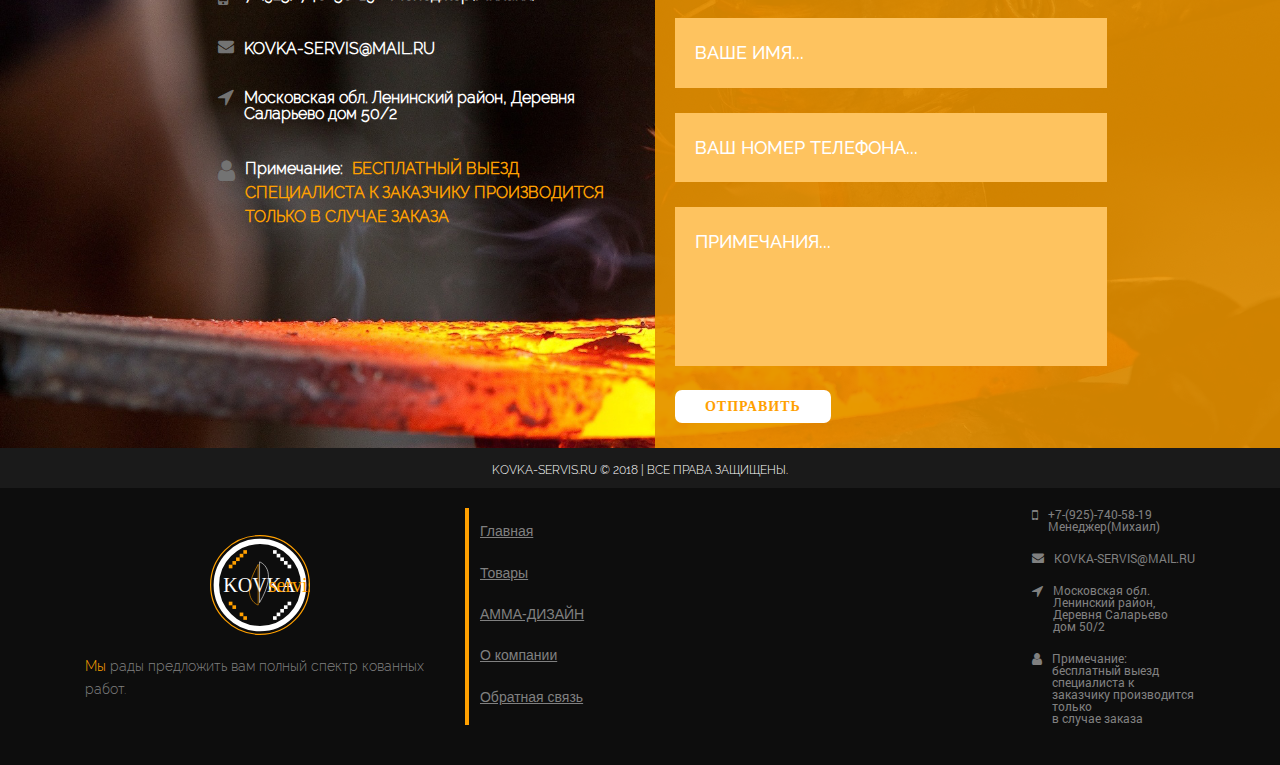
==== commit 83ca8de9: "kovka2" ====
--- a/kovka2/index.html
+++ b/kovka2/index.html
@@ -22,7 +22,11 @@
 	<meta name="theme-color" content="#000">
 	<!-- Custom Browsers Color End -->
 
+<<<<<<< HEAD
 	<link rel="stylesheet" href="https://demokovka.github.io/kovka3css/main.min.css">
+=======
+	<link rel="stylesheet" href="https://demokovka.github.io/kovka2/css/main.min.css">
+>>>>>>> 0a3010306f452c0f67f3f738e9bad1da03f9a508
 
 </head>
 
@@ -32,12 +36,20 @@
 	<!-- Custom HTML -->
 
 
+<<<<<<< HEAD
 <div id="my-header" class="main_head"  data-parallax data-src="..https://demokovka.github.io/kovka3/img/bg1.png">
+=======
+<div id="my-header" class="main_head"  data-parallax data-src="https://demokovka.github.io/kovka2/img/bg1.png">
+>>>>>>> 0a3010306f452c0f67f3f738e9bad1da03f9a508
 	<div class="container">
 		<div class="row">
 			<div class="col-md-2 col-sm-6 ">
 				<a href="#" class="logo">
+<<<<<<< HEAD
 					<img src="..https://demokovka.github.io/kovka3/img/logo.svg" alt="ковка-сервис">
+=======
+					<img src="https://demokovka.github.io/kovka2/img/logo.svg" alt="ковка-сервис">
+>>>>>>> 0a3010306f452c0f67f3f738e9bad1da03f9a508
 				</a>
 			</div>
 				<div class="col-md-8 col-lg-6-6 offset-md-2 col-sm-6">
@@ -86,10 +98,17 @@
 					<div class="slider_content">
 						<div class="slider_window">
 							<div class="slides owl-carousel">
+<<<<<<< HEAD
 									<img src="..https://demokovka.github.io/kovka3/img/bg1.png" alt="">
 									<img src="..https://demokovka.github.io/kovka3/img/bg2.jpg" alt="">
 									<img src="..https://demokovka.github.io/kovka3/img/bg4.jpg" alt="">
 									<img src="..https://demokovka.github.io/kovka3/img/bg2.jpg" alt="">
+=======
+									<img src="https://demokovka.github.io/kovka2/img/bg1.png" alt="">
+									<img src="https://demokovka.github.io/kovka2/img/bg2.jpg" alt="">
+									<img src="https://demokovka.github.io/kovka2/img/bg4.jpg" alt="">
+									<img src="https://demokovka.github.io/kovka2/img/bg2.jpg" alt="">
+>>>>>>> 0a3010306f452c0f67f3f738e9bad1da03f9a508
 							</div>
 						</div>
 					</div>
@@ -117,11 +136,19 @@
 			<div class="col-md-3 col-sm-12 col-xs-12">
 				<div class="sidebar_s">
 					<ul>
+<<<<<<< HEAD
 						<li class="bg_overlay side_item" style="background-image: url(..https://demokovka.github.io/kovka3/img/s1.jpg);"><a href="#content_s"><p>Ворота калитки заборы</p></a></li>
 						<li class="bg_overlay side_item" style="background-image: url(..https://demokovka.github.io/kovka3/img/s3.jpg);"><a href="#content_s"><p>Козырьки навесы</p></a></li>
 						<li class="bg_overlay side_item" style="background-image: url(..https://demokovka.github.io/kovka3/img/s2.jpg);"><a href="#content_s"><p>Лестницы перила ограждения</p></a></li>
 						<li class="bg_overlay side_item" style="background-image: url(..https://demokovka.github.io/kovka3/img/s5.jpg);"><a href="#content_s"><p>Люстры БРА</p></a></li>
 						<li class="bg_overlay side_item" style="background-image: url(..https://demokovka.github.io/kovka3/img/s2.jpg);"><a href="#content_s"><p>Оконные решетки</p></a></li>
+=======
+						<li class="bg_overlay side_item" style="background-image: url(https://demokovka.github.io/kovka2/img/s1.jpg);"><a href="#content_s"><p>Ворота калитки заборы</p></a></li>
+						<li class="bg_overlay side_item" style="background-image: url(https://demokovka.github.io/kovka2/img/s3.jpg);"><a href="#content_s"><p>Козырьки навесы</p></a></li>
+						<li class="bg_overlay side_item" style="background-image: url(https://demokovka.github.io/kovka2/img/s2.jpg);"><a href="#content_s"><p>Лестницы перила ограждения</p></a></li>
+						<li class="bg_overlay side_item" style="background-image: url(https://demokovka.github.io/kovka2/img/s5.jpg);"><a href="#content_s"><p>Люстры БРА</p></a></li>
+						<li class="bg_overlay side_item" style="background-image: url(https://demokovka.github.io/kovka2/img/s2.jpg);"><a href="#content_s"><p>Оконные решетки</p></a></li>
+>>>>>>> 0a3010306f452c0f67f3f738e9bad1da03f9a508
 					</ul>
 				</div>
 			</div>
@@ -143,8 +170,13 @@
 				<div class="row">
 					<div class="col-md-4 col-lg-4 col-sm-6">
 						<div class="sale_item">
+<<<<<<< HEAD
 							<a class="popup-link" data-effect="zoomIn"  href="..https://demokovka.github.io/kovka3/img/s1.jpg"><i class="fa fa-arrows-alt"></i></a>
 							<img src="..https://demokovka.github.io/kovka3/img/s1.jpg" alt="">
+=======
+							<a class="popup-link" data-effect="zoomIn"  href="../img/s1.jpg"><i class="fa fa-arrows-alt"></i></a>
+							<img src="https://demokovka.github.io/kovka2/img/s1.jpg" alt="">
+>>>>>>> 0a3010306f452c0f67f3f738e9bad1da03f9a508
 							<h3>Кованые ворота</h3>
 							<p>Ограждение вокруг Вашего дома замечательно дополнят кованые ворота и калитки.</p>
 							<i class="fa fa-eye"><span>65 389</span></i>
@@ -152,62 +184,97 @@
 					</div>
 					<div class="col-md-4 col-lg-4 col-sm-6">
 						<div class="sale_item">
+<<<<<<< HEAD
 							<a class="popup-link" data-effect="zoomIn"  href="..https://demokovka.github.io/kovka3/img/s2.jpg"><i class="fa fa-arrows-alt"></i></a>
 							<img src="..https://demokovka.github.io/kovka3/img/s2.jpg" alt="">
-							<h3>lorem ipsum</h3>
-							<p>In past times there was a rule that every real man should build a house. Of course, now it is considered as an outdated stereotype and modern real m..</p>
-							<i class="fa fa-eye"><span>65 389</span></i>
-						</div>
-					</div>
-					<div class="col-md-4 col-lg-4 col-sm-6">
-						<div class="sale_item">
+=======
+							<a class="popup-link" data-effect="zoomIn"  href="../img/s2.jpg"><i class="fa fa-arrows-alt"></i></a>
+							<img src="https://demokovka.github.io/kovka2/img/s2.jpg" alt="">
+>>>>>>> 0a3010306f452c0f67f3f738e9bad1da03f9a508
+							<h3>lorem ipsum</h3>
+							<p>In past times there was a rule that every real man should build a house. Of course, now it is considered as an outdated stereotype and modern real m..</p>
+							<i class="fa fa-eye"><span>65 389</span></i>
+						</div>
+					</div>
+					<div class="col-md-4 col-lg-4 col-sm-6">
+						<div class="sale_item">
+<<<<<<< HEAD
 							<a class="popup-link" data-effect="zoomIn"  href="..https://demokovka.github.io/kovka3/img/s3.jpg"><i class="fa fa-arrows-alt"></i></a>
 							<img src="..https://demokovka.github.io/kovka3/img/s3.jpg" alt="">
-							<h3>lorem ipsum</h3>
-							<p>In past times there was a rule that every real man should build a house. Of course, now it is considered as an outdated stereotype and modern real m..</p>
-							<i class="fa fa-eye"><span>65 389</span></i>
-						</div>
-					</div>
-					<div class="col-md-4 col-lg-4 col-sm-6">
-						<div class="sale_item">
+=======
+							<a class="popup-link" data-effect="zoomIn"  href="../img/s3.jpg"><i class="fa fa-arrows-alt"></i></a>
+							<img src="https://demokovka.github.io/kovka2/img/s3.jpg" alt="">
+>>>>>>> 0a3010306f452c0f67f3f738e9bad1da03f9a508
+							<h3>lorem ipsum</h3>
+							<p>In past times there was a rule that every real man should build a house. Of course, now it is considered as an outdated stereotype and modern real m..</p>
+							<i class="fa fa-eye"><span>65 389</span></i>
+						</div>
+					</div>
+					<div class="col-md-4 col-lg-4 col-sm-6">
+						<div class="sale_item">
+<<<<<<< HEAD
 							<a class="popup-link" data-effect="zoomIn"  href="..https://demokovka.github.io/kovka3/img/s4.jpg"><i class="fa fa-arrows-alt"></i></a>
 							<img src="..https://demokovka.github.io/kovka3/img/s4.jpg" alt="">
-							<h3>lorem ipsum</h3>
-							<p>In past times there was a rule that every real man should build a house. Of course, now it is considered as an outdated stereotype and modern real m..</p>
-							<i class="fa fa-eye"><span>65 389</span></i>
-						</div>
-					</div>
-					<div class="col-md-4 col-lg-4 col-sm-6">
-						<div class="sale_item">
+=======
+							<a class="popup-link" data-effect="zoomIn"  href="../img/s4.jpg"><i class="fa fa-arrows-alt"></i></a>
+							<img src="https://demokovka.github.io/kovka2/img/s4.jpg" alt="">
+>>>>>>> 0a3010306f452c0f67f3f738e9bad1da03f9a508
+							<h3>lorem ipsum</h3>
+							<p>In past times there was a rule that every real man should build a house. Of course, now it is considered as an outdated stereotype and modern real m..</p>
+							<i class="fa fa-eye"><span>65 389</span></i>
+						</div>
+					</div>
+					<div class="col-md-4 col-lg-4 col-sm-6">
+						<div class="sale_item">
+<<<<<<< HEAD
 							<a class="popup-link" data-effect="zoomIn"  href="..https://demokovka.github.io/kovka3/img/1.jpg"><i class="fa fa-arrows-alt"></i></a>
 							<img src="..https://demokovka.github.io/kovka3/img/s5.jpg" alt="">
-							<h3>lorem ipsum</h3>
-							<p>In past times there was a rule that every real man should build a house. Of course, now it is considered as an outdated stereotype and modern real m..</p>
-							<i class="fa fa-eye"><span>65 389</span></i>
-						</div>
-					</div>
-					<div class="col-md-4 col-lg-4 col-sm-6">
-						<div class="sale_item">
+=======
+							<a class="popup-link" data-effect="zoomIn"  href="../img/1.jpg"><i class="fa fa-arrows-alt"></i></a>
+							<img src="https://demokovka.github.io/kovka2/img/s5.jpg" alt="">
+>>>>>>> 0a3010306f452c0f67f3f738e9bad1da03f9a508
+							<h3>lorem ipsum</h3>
+							<p>In past times there was a rule that every real man should build a house. Of course, now it is considered as an outdated stereotype and modern real m..</p>
+							<i class="fa fa-eye"><span>65 389</span></i>
+						</div>
+					</div>
+					<div class="col-md-4 col-lg-4 col-sm-6">
+						<div class="sale_item">
+<<<<<<< HEAD
 							<a class="popup-link" data-effect="zoomIn"  href="..https://demokovka.github.io/kovka3/img/s1.jpg"><i class="fa fa-arrows-alt"></i></a>
 							<img src="..https://demokovka.github.io/kovka3/img/s6.jpg" alt="">
-							<h3>lorem ipsum</h3>
-							<p>In past times there was a rule that every real man should build a house. Of course, now it is considered as an outdated stereotype and modern real m..</p>
-							<i class="fa fa-eye"><span>65 389</span></i>
-						</div>
-					</div>
-					<div class="col-md-4 col-lg-4 col-sm-6">
-						<div class="sale_item">
+=======
+							<a class="popup-link" data-effect="zoomIn"  href="../img/s1.jpg"><i class="fa fa-arrows-alt"></i></a>
+							<img src="https://demokovka.github.io/kovka2/img/s6.jpg" alt="">
+>>>>>>> 0a3010306f452c0f67f3f738e9bad1da03f9a508
+							<h3>lorem ipsum</h3>
+							<p>In past times there was a rule that every real man should build a house. Of course, now it is considered as an outdated stereotype and modern real m..</p>
+							<i class="fa fa-eye"><span>65 389</span></i>
+						</div>
+					</div>
+					<div class="col-md-4 col-lg-4 col-sm-6">
+						<div class="sale_item">
+<<<<<<< HEAD
 							<a class="popup-link" data-effect="zoomIn"  href="..https://demokovka.github.io/kovka3/img/s1.jpg"><i class="fa fa-arrows-alt"></i></a>
 							<img src="..https://demokovka.github.io/kovka3/img/s7.jpg" alt="">
-							<h3>lorem ipsum</h3>
-							<p>In past times there was a rule that every real man should build a house. Of course, now it is considered as an outdated stereotype and modern real m..</p>
-							<i class="fa fa-eye"><span>65 389</span></i>
-						</div>
-					</div>
-					<div class="col-md-4 col-lg-4 col-sm-6">
-						<div class="sale_item">
+=======
+							<a class="popup-link" data-effect="zoomIn"  href="../img/s1.jpg"><i class="fa fa-arrows-alt"></i></a>
+							<img src="https://demokovka.github.io/kovka2/img/s7.jpg" alt="">
+>>>>>>> 0a3010306f452c0f67f3f738e9bad1da03f9a508
+							<h3>lorem ipsum</h3>
+							<p>In past times there was a rule that every real man should build a house. Of course, now it is considered as an outdated stereotype and modern real m..</p>
+							<i class="fa fa-eye"><span>65 389</span></i>
+						</div>
+					</div>
+					<div class="col-md-4 col-lg-4 col-sm-6">
+						<div class="sale_item">
+<<<<<<< HEAD
 							<a class="popup-link" data-effect="zoomIn"  href="..https://demokovka.github.io/kovka3/img/s1.jpg"><i class="fa fa-arrows-alt"></i></a>
 							<img src="..https://demokovka.github.io/kovka3/img/s1.jpg" alt="">
+=======
+							<a class="popup-link" data-effect="zoomIn"  href="../img/s1.jpg"><i class="fa fa-arrows-alt"></i></a>
+							<img src="https://demokovka.github.io/kovka2/img/s1.jpg" alt="">
+>>>>>>> 0a3010306f452c0f67f3f738e9bad1da03f9a508
 							<h3>lorem ipsum</h3>
 							<p>In past times there was a rule that every real man should build a house. Of course, now it is considered as an outdated stereotype and modern real m..</p>
 							<i class="fa fa-eye"><span>65 389</span></i>
@@ -241,17 +308,28 @@
 			</div>
 			<div class="col-lg-6 col-md-12">
 				<div class="bg_rev fotorama" data-nav="thumbs" data-width="100%"  data-thumbwidth="120" data-thumbheight="76" data-thumbmargin="15" data-thumbborderwidth="5">
+<<<<<<< HEAD
 				<img src="..https://demokovka.github.io/kovka3/img/1.jpg" alt="">
 				<img src="..https://demokovka.github.io/kovka3/img/2.png" alt="">
 				<img src="..https://demokovka.github.io/kovka3/img/3.png" alt="">
 				<img src="..https://demokovka.github.io/kovka3/img/4.jpg" alt="">
+=======
+				<img src="https://demokovka.github.io/kovka2/img/1.jpg" alt="">
+				<img src="https://demokovka.github.io/kovka2/img/2.png" alt="">
+				<img src="https://demokovka.github.io/kovka2/img/3.png" alt="">
+				<img src="https://demokovka.github.io/kovka2/img/4.jpg" alt="">
+>>>>>>> 0a3010306f452c0f67f3f738e9bad1da03f9a508
 			</div>
 			</div>
 		</div>
 	</div>
 </div>
 
+<<<<<<< HEAD
 <div id="my-feed_back" class="feedback_S" style="background-image: url(..https://demokovka.github.io/kovka3/img/bg1.png);">
+=======
+<div id="my-feed_back" class="feedback_S" style="background-image: url(https://demokovka.github.io/kovka2/img/bg1.png);">
+>>>>>>> 0a3010306f452c0f67f3f738e9bad1da03f9a508
 	<div class="container-max-widths">
 		<div class="row">
 			<div class="col-md-4 offset-md-2 col-sm-8 offset-sm-2 ">
@@ -291,7 +369,7 @@
 	<div class="container">
 		<div class="row">
 			<div class=" col-md-4 col-sm-4 text-center foot_logo">
-				<a href="#" class="logo"><img src="../img/logo.svg" alt="ковка-сервис"></a>
+				<a href="#" class="logo"><img src="https://demokovka.github.io/kovka2/img/logo.svg" alt="ковка-сервис"></a>
 				<p><span>Мы</span> рады предложить вам полный спектр кованных работ.</p>
 			</div>
 			<div class="col-md-8 col-sm-8">
